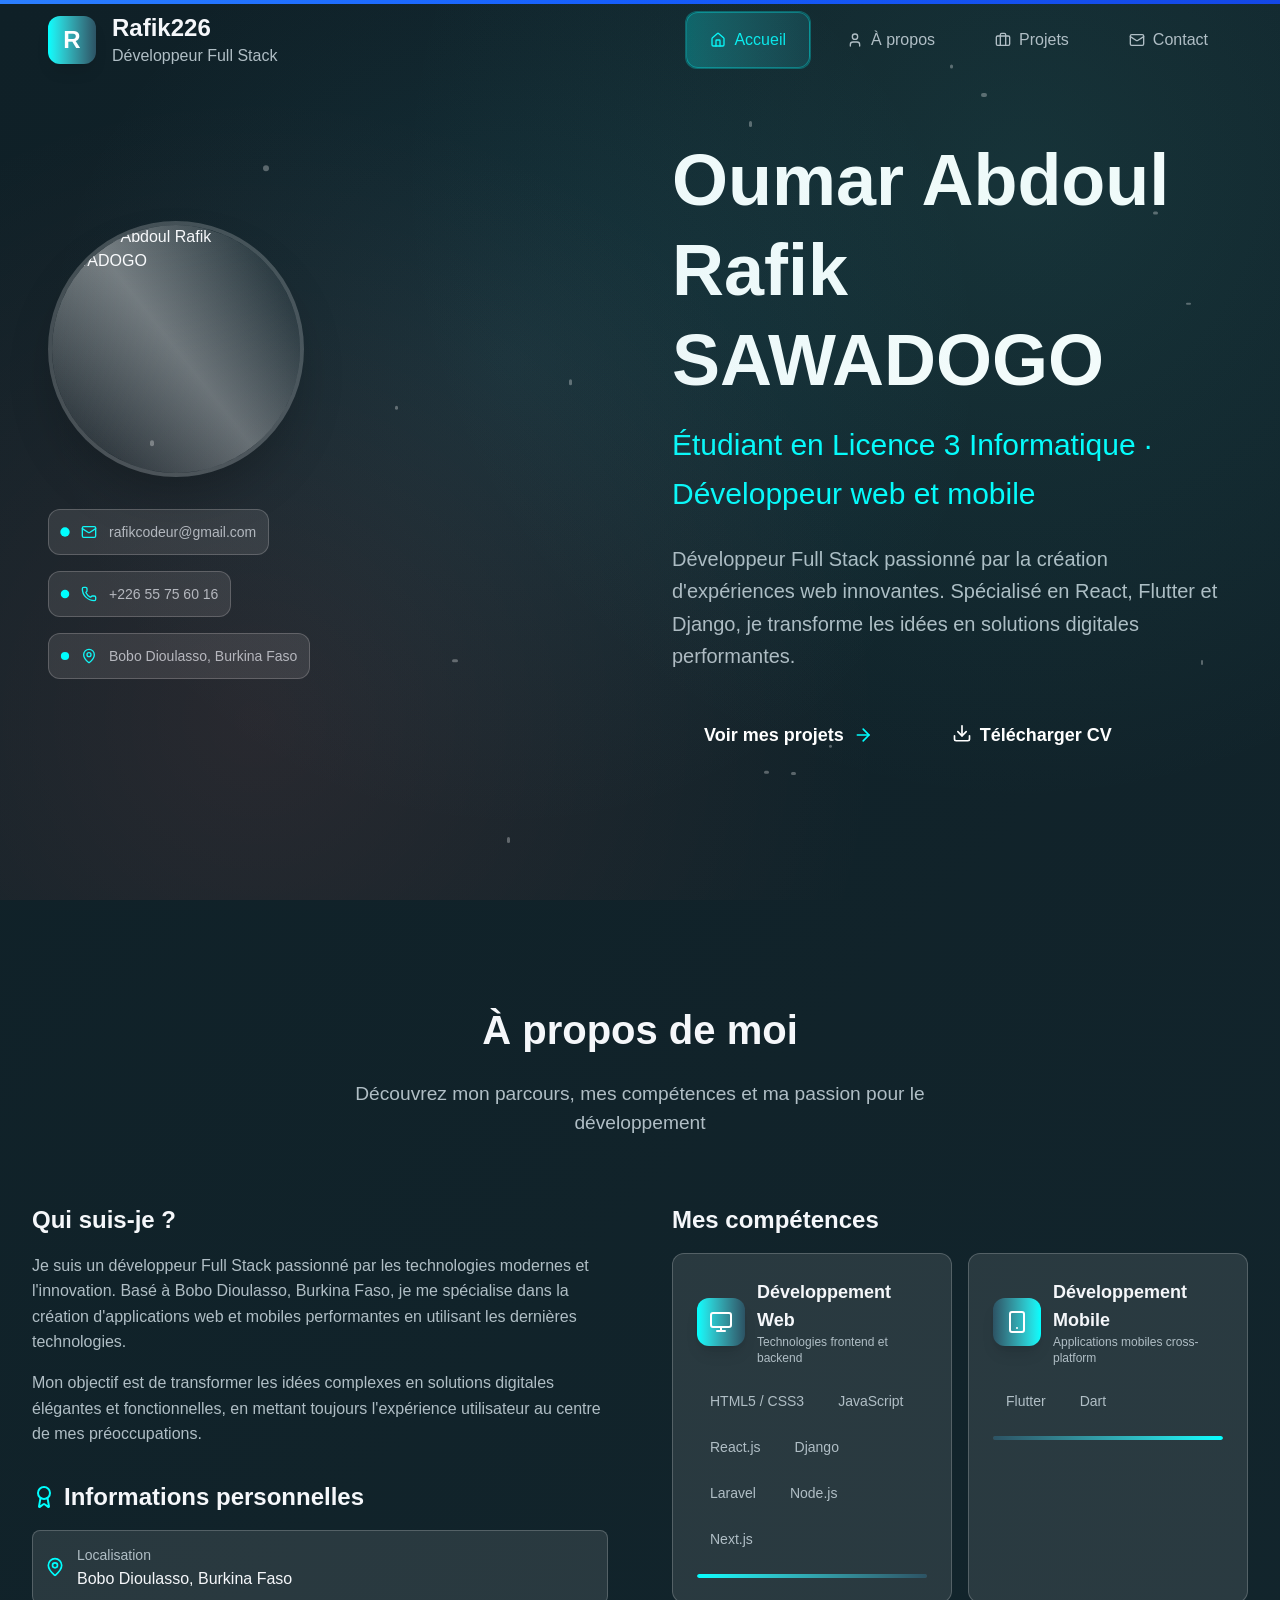
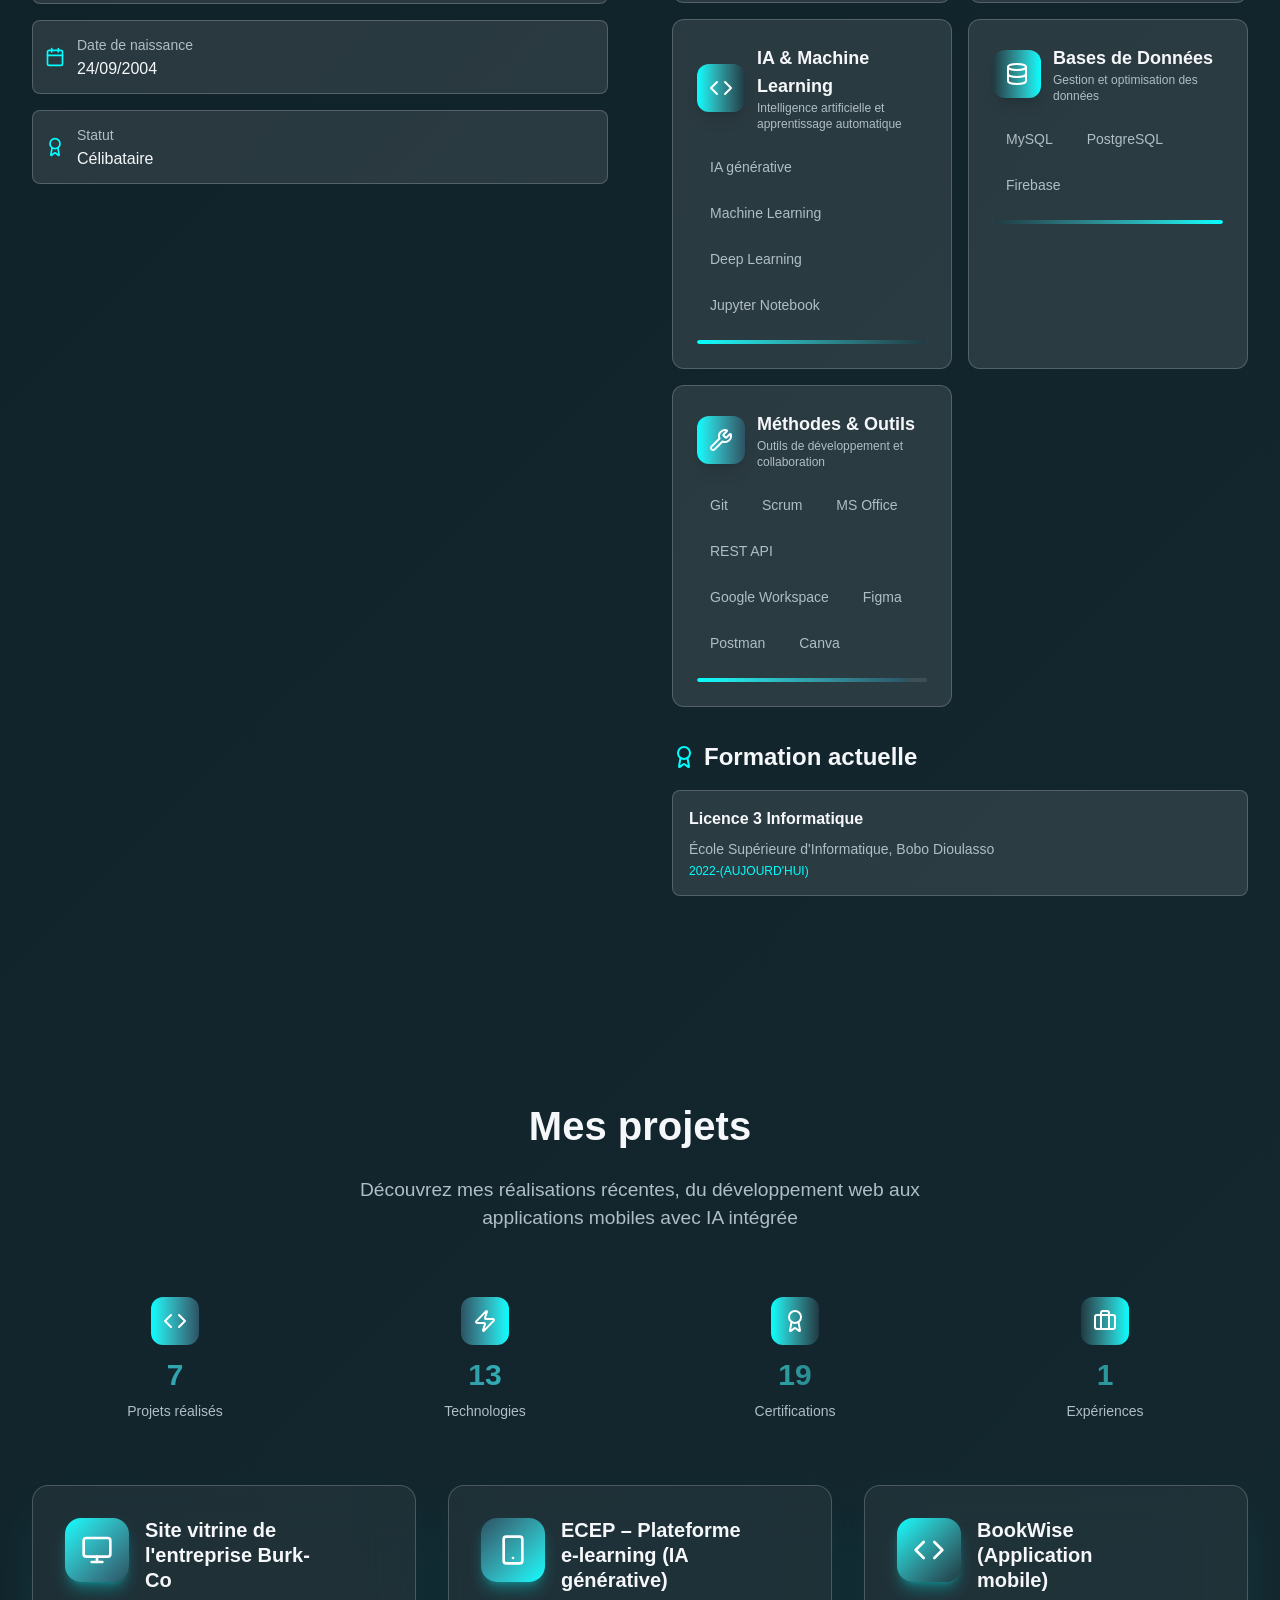
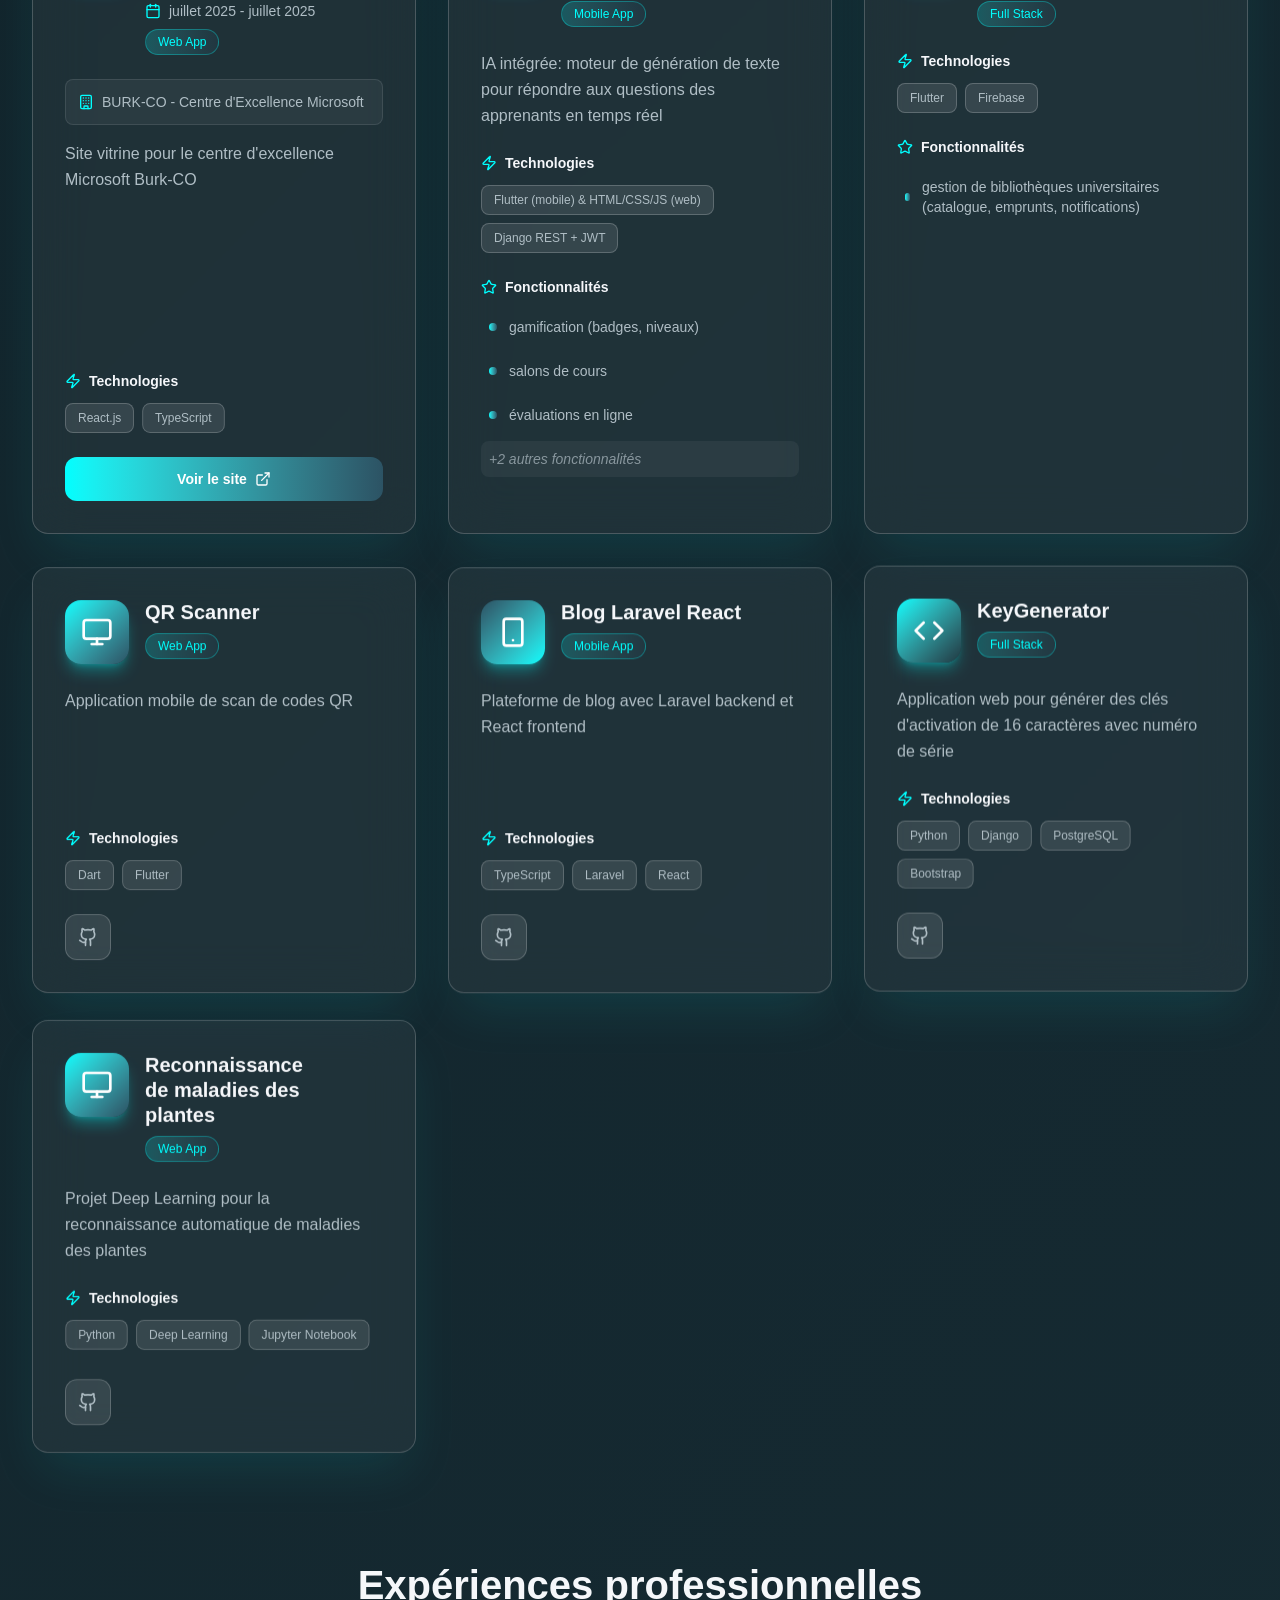
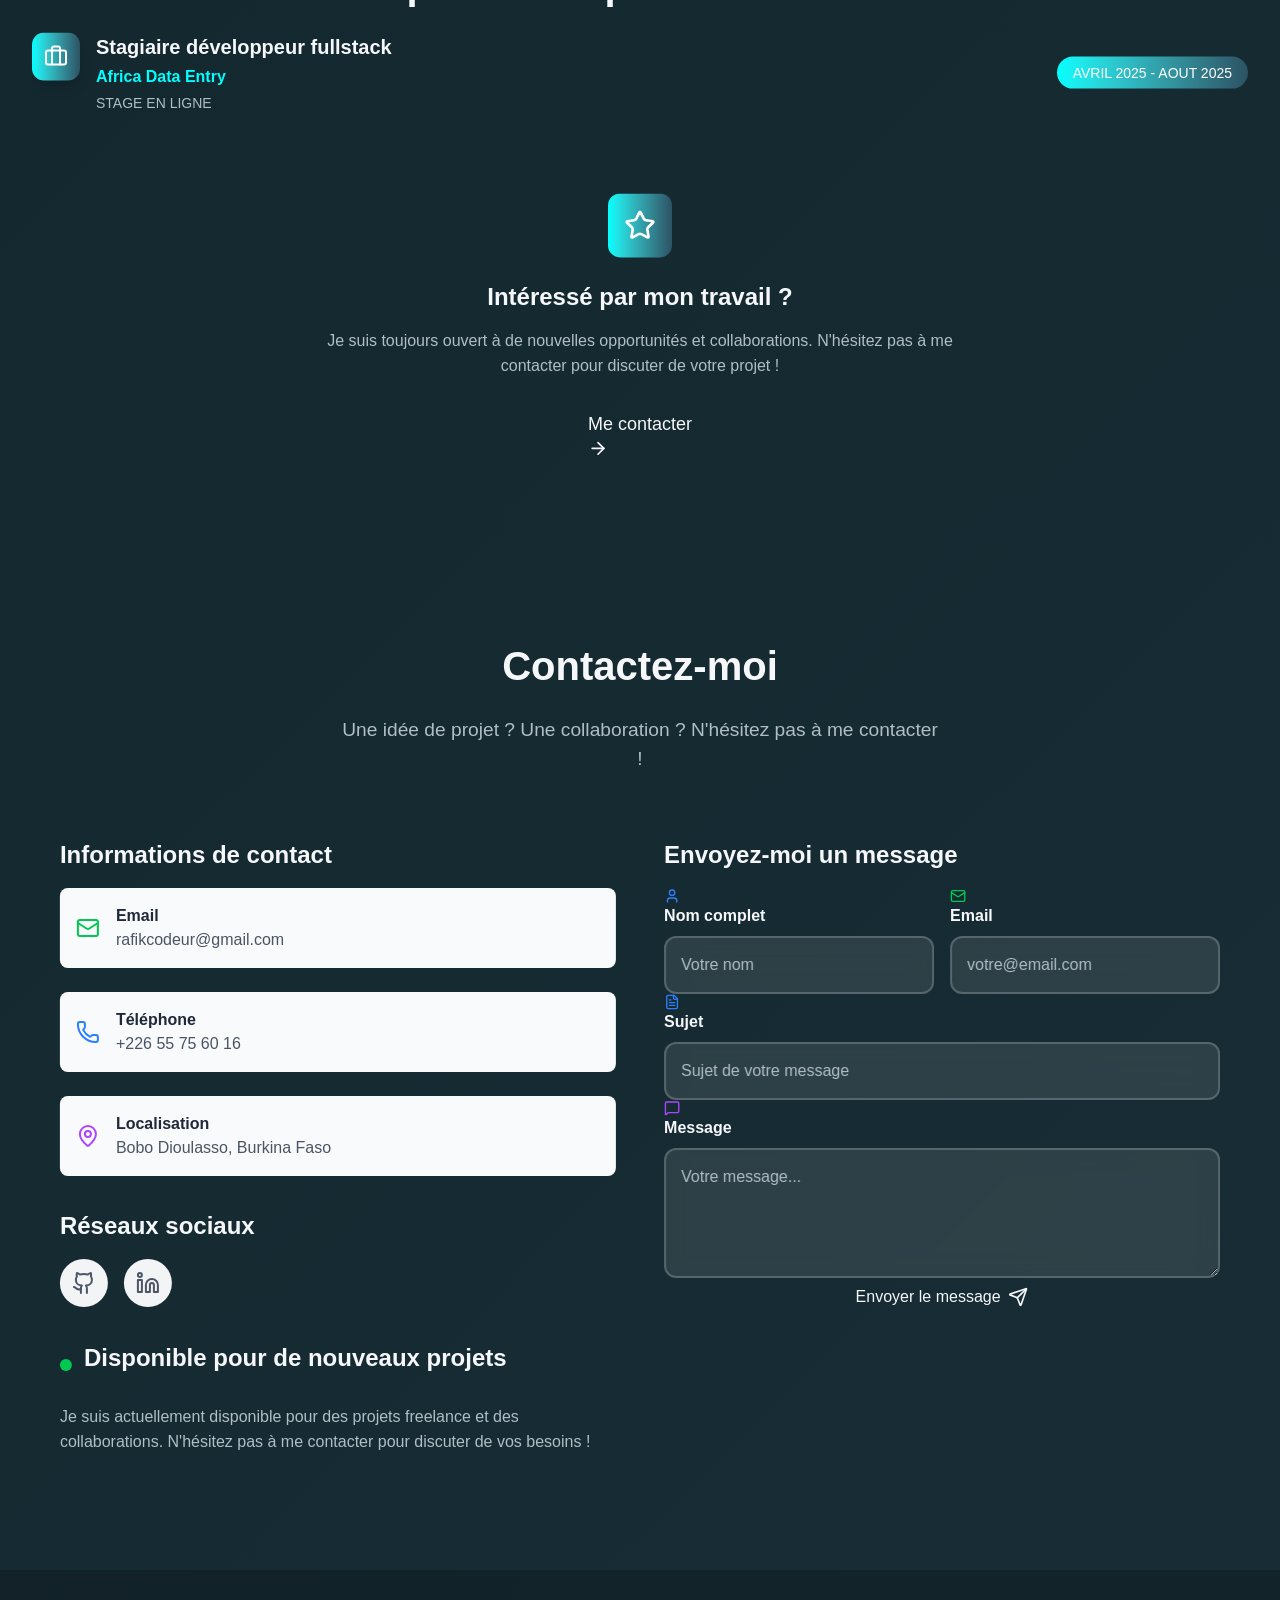
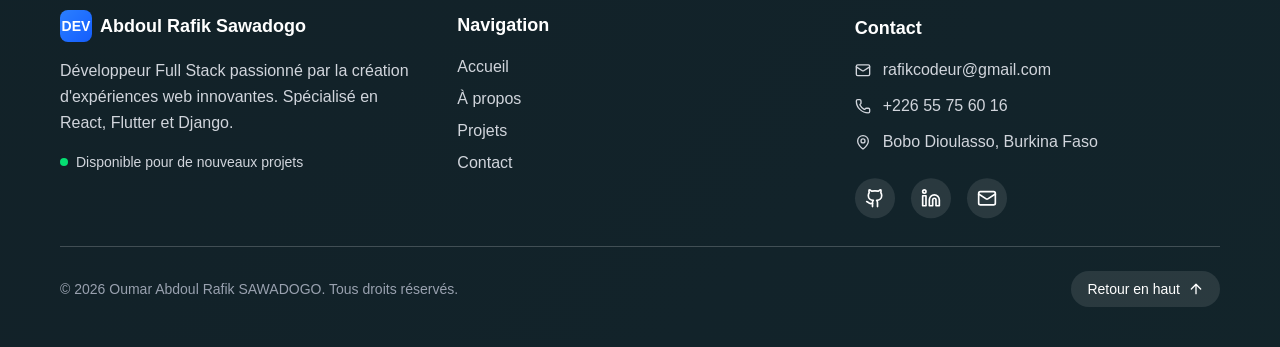
==== index.html @ 218aafbf "Deploy: Portfolio vCard avec design Cyber Ocean et cartes de projet améliorées  Nouvelles fonctionna" ====
<!doctype html>
<html lang="fr">
  <head>
    <meta charset="UTF-8" />
    <meta name="viewport" content="width=device-width, initial-scale=1.0" />
    
    <!-- Métadonnées de base -->
    <title>Oumar Abdoul Rafik SAWADOGO - Développeur Full Stack & Créateur d'expériences web</title>
    <meta name="description" content="Portfolio de Oumar Abdoul Rafik SAWADOGO, Étudiant en Licence 3 Informatique et Développeur web et mobile. Découvrez mes projets en développement web, mobile et IA. Spécialisé en React, Flutter, Django et Machine Learning." />
    <meta name="keywords" content="Oumar Abdoul Rafik SAWADOGO, développeur, portfolio, React, Flutter, Django, IA, Machine Learning, Bobo Dioulasso, Burkina Faso, développement web, développement mobile" />
    <meta name="author" content="Oumar Abdoul Rafik SAWADOGO" />
    <meta name="robots" content="index, follow" />
    <meta name="language" content="fr" />
    <meta name="revisit-after" content="7 days" />
    
    <!-- Géolocalisation -->
    <meta name="geo.region" content="BF" />
    <meta name="geo.placename" content="Bobo Dioulasso" />
    <meta name="geo.position" content="11.1784;-4.2904" />
    <meta name="ICBM" content="11.1784, -4.2904" />
    
    <!-- Open Graph / Facebook -->
    <meta property="og:type" content="website" />
    <meta property="og:url" content="https://rafikcodeur.me" />
    <meta property="og:title" content="Oumar Abdoul Rafik SAWADOGO - Développeur Full Stack" />
    <meta property="og:description" content="Portfolio de Oumar Abdoul Rafik SAWADOGO, Étudiant en Licence 3 Informatique et Développeur web et mobile. Découvrez mes projets en développement web, mobile et IA." />
    <meta property="og:image" content="https://rafikcodeur.me/og-image.jpg" />
    <meta property="og:image:width" content="1200" />
    <meta property="og:image:height" content="630" />
    <meta property="og:image:alt" content="Portfolio de Oumar Abdoul Rafik SAWADOGO" />
    <meta property="og:site_name" content="Portfolio Rafik226" />
    <meta property="og:locale" content="fr_FR" />
    
    <!-- Twitter Card -->
    <meta name="twitter:card" content="summary_large_image" />
    <meta name="twitter:url" content="https://rafikcodeur.me" />
    <meta name="twitter:title" content="Oumar Abdoul Rafik SAWADOGO - Développeur Full Stack" />
    <meta name="twitter:description" content="Portfolio de Oumar Abdoul Rafik SAWADOGO, Étudiant en Licence 3 Informatique et Développeur web et mobile. Découvrez mes projets en développement web, mobile et IA." />
    <meta name="twitter:image" content="https://rafikcodeur.me/og-image.jpg" />
    <meta name="twitter:image:alt" content="Portfolio de Oumar Abdoul Rafik SAWADOGO" />
    <meta name="twitter:creator" content="@Rafik226" />
    <meta name="twitter:site" content="@Rafik226" />
    
    <!-- Métadonnées techniques -->
    <meta http-equiv="Content-Type" content="text/html; charset=utf-8" />
    <meta name="theme-color" content="#00FFFF" />
    <meta name="msapplication-TileColor" content="#00FFFF" />
    
    <!-- Liens canoniques -->
    <link rel="canonical" href="https://rafikcodeur.me" />
    
    <!-- Favicon et icônes -->
    <link rel="icon" type="image/x-icon" href="/favicon.ico" />
    <link rel="icon" type="image/png" sizes="32x32" href="/favicon-32x32.png" />
    <link rel="icon" type="image/png" sizes="16x16" href="/favicon-16x16.png" />
    <link rel="apple-touch-icon" sizes="180x180" href="/apple-touch-icon.png" />
    <link rel="manifest" href="/site.webmanifest" />
    
    <!-- Preconnect pour optimiser les performances -->
    <link rel="preconnect" href="https://fonts.googleapis.com" />
    <link rel="preconnect" href="https://fonts.gstatic.com" crossorigin />
    
    <!-- Métadonnées structurées JSON-LD -->
    <script type="application/ld+json">
    {
      "@context": "https://schema.org",
      "@type": "Person",
      "name": "Oumar Abdoul Rafik SAWADOGO",
      "jobTitle": "Étudiant en Licence 3 Informatique · Développeur web et mobile",
      "description": "Portfolio de Oumar Abdoul Rafik SAWADOGO, Étudiant en Licence 3 Informatique et Développeur web et mobile. Découvrez mes projets en développement web, mobile et IA. Spécialisé en React, Flutter, Django et Machine Learning.",
      "url": "https://rafikcodeur.me",
      "image": "https://rafikcodeur.me/og-image.jpg",
      "sameAs": [
        "https://github.com/Rafik226",
        "https://linkedin.com/in/oumar-abdoul-rafik-sawadogo-a169252a1"
      ],
      "address": {
        "@type": "PostalAddress",
        "addressLocality": "Bobo Dioulasso",
        "addressCountry": "Burkina Faso"
      },
      "email": "rafikcodeur@gmail.com",
      "telephone": "+226 55 75 60 16",
      "knowsAbout": [
        "Développement Web",
        "Développement Mobile", 
        "Intelligence Artificielle",
        "Machine Learning",
        "React",
        "Flutter",
        "Django",
        "Python"
      ],
      "alumniOf": {
        "@type": "EducationalOrganization",
        "name": "École Supérieure d'Informatique, Bobo Dioulasso"
      },
      "worksFor": {
        "@type": "Organization",
        "name": "Africa Data Entry"
      }
    }
    </script>
    <script type="module" crossorigin src="/assets/index-BJ4c3bdp.js"></script>
    <link rel="stylesheet" crossorigin href="/assets/index-DXfyfUwG.css">
  </head>
  <body>
    <div id="root"></div>
  </body>
</html>
---- assets/index-DXfyfUwG.css ----
/*! tailwindcss v4.1.13 | MIT License | https://tailwindcss.com */@layer properties{@supports (((-webkit-hyphens:none)) and (not (margin-trim:inline))) or ((-moz-orient:inline) and (not (color:rgb(from red r g b)))){*,:before,:after,::backdrop{--tw-space-y-reverse:0;--tw-space-x-reverse:0;--tw-border-style:solid;--tw-gradient-position:initial;--tw-gradient-from:#0000;--tw-gradient-via:#0000;--tw-gradient-to:#0000;--tw-gradient-stops:initial;--tw-gradient-via-stops:initial;--tw-gradient-from-position:0%;--tw-gradient-via-position:50%;--tw-gradient-to-position:100%;--tw-leading:initial;--tw-font-weight:initial;--tw-shadow:0 0 #0000;--tw-shadow-color:initial;--tw-shadow-alpha:100%;--tw-inset-shadow:0 0 #0000;--tw-inset-shadow-color:initial;--tw-inset-shadow-alpha:100%;--tw-ring-color:initial;--tw-ring-shadow:0 0 #0000;--tw-inset-ring-color:initial;--tw-inset-ring-shadow:0 0 #0000;--tw-ring-inset:initial;--tw-ring-offset-width:0px;--tw-ring-offset-color:#fff;--tw-ring-offset-shadow:0 0 #0000;--tw-backdrop-blur:initial;--tw-backdrop-brightness:initial;--tw-backdrop-contrast:initial;--tw-backdrop-grayscale:initial;--tw-backdrop-hue-rotate:initial;--tw-backdrop-invert:initial;--tw-backdrop-opacity:initial;--tw-backdrop-saturate:initial;--tw-backdrop-sepia:initial;--tw-duration:initial;--tw-scale-x:1;--tw-scale-y:1;--tw-scale-z:1;--tw-translate-x:0;--tw-translate-y:0;--tw-translate-z:0}}}@layer theme{:root,:host{--font-sans:ui-sans-serif,system-ui,sans-serif,"Apple Color Emoji","Segoe UI Emoji","Segoe UI Symbol","Noto Color Emoji";--font-mono:ui-monospace,SFMono-Regular,Menlo,Monaco,Consolas,"Liberation Mono","Courier New",monospace;--color-red-500:oklch(63.7% .237 25.331);--color-green-400:oklch(79.2% .209 151.711);--color-green-500:oklch(72.3% .219 149.579);--color-blue-500:oklch(62.3% .214 259.815);--color-blue-600:oklch(54.6% .245 262.881);--color-blue-700:oklch(48.8% .243 264.376);--color-purple-500:oklch(62.7% .265 303.9);--color-gray-50:oklch(98.5% .002 247.839);--color-gray-100:oklch(96.7% .003 264.542);--color-gray-200:oklch(92.8% .006 264.531);--color-gray-300:oklch(87.2% .01 258.338);--color-gray-400:oklch(70.7% .022 261.325);--color-gray-600:oklch(44.6% .03 256.802);--color-gray-700:oklch(37.3% .034 259.733);--color-gray-800:oklch(27.8% .033 256.848);--color-white:#fff;--spacing:.25rem;--container-2xl:42rem;--container-7xl:80rem;--text-xs:.75rem;--text-xs--line-height:calc(1/.75);--text-sm:.875rem;--text-sm--line-height:calc(1.25/.875);--text-base:1rem;--text-base--line-height: 1.5 ;--text-lg:1.125rem;--text-lg--line-height:calc(1.75/1.125);--text-xl:1.25rem;--text-xl--line-height:calc(1.75/1.25);--text-2xl:1.5rem;--text-2xl--line-height:calc(2/1.5);--text-3xl:1.875rem;--text-3xl--line-height: 1.2 ;--text-4xl:2.25rem;--text-4xl--line-height:calc(2.5/2.25);--text-5xl:3rem;--text-5xl--line-height:1;--text-6xl:3.75rem;--text-6xl--line-height:1;--text-7xl:4.5rem;--text-7xl--line-height:1;--font-weight-medium:500;--font-weight-semibold:600;--font-weight-bold:700;--leading-tight:1.25;--leading-relaxed:1.625;--radius-lg:.5rem;--radius-xl:.75rem;--radius-2xl:1rem;--animate-pulse:pulse 2s cubic-bezier(.4,0,.6,1)infinite;--blur-xl:24px;--default-transition-duration:.15s;--default-transition-timing-function:cubic-bezier(.4,0,.2,1);--default-font-family:var(--font-sans);--default-mono-font-family:var(--font-mono)}}@layer base{*,:after,:before,::backdrop{box-sizing:border-box;border:0 solid;margin:0;padding:0}::file-selector-button{box-sizing:border-box;border:0 solid;margin:0;padding:0}html,:host{-webkit-text-size-adjust:100%;tab-size:4;line-height:1.5;font-family:var(--default-font-family,ui-sans-serif,system-ui,sans-serif,"Apple Color Emoji","Segoe UI Emoji","Segoe UI Symbol","Noto Color Emoji");font-feature-settings:var(--default-font-feature-settings,normal);font-variation-settings:var(--default-font-variation-settings,normal);-webkit-tap-highlight-color:transparent}hr{height:0;color:inherit;border-top-width:1px}abbr:where([title]){-webkit-text-decoration:underline dotted;text-decoration:underline dotted}h1,h2,h3,h4,h5,h6{font-size:inherit;font-weight:inherit}a{color:inherit;-webkit-text-decoration:inherit;text-decoration:inherit}b,strong{font-weight:bolder}code,kbd,samp,pre{font-family:var(--default-mono-font-family,ui-monospace,SFMono-Regular,Menlo,Monaco,Consolas,"Liberation Mono","Courier New",monospace);font-feature-settings:var(--default-mono-font-feature-settings,normal);font-variation-settings:var(--default-mono-font-variation-settings,normal);font-size:1em}small{font-size:80%}sub,sup{vertical-align:baseline;font-size:75%;line-height:0;position:relative}sub{bottom:-.25em}sup{top:-.5em}table{text-indent:0;border-color:inherit;border-collapse:collapse}:-moz-focusring{outline:auto}progress{vertical-align:baseline}summary{display:list-item}ol,ul,menu{list-style:none}img,svg,video,canvas,audio,iframe,embed,object{vertical-align:middle;display:block}img,video{max-width:100%;height:auto}button,input,select,optgroup,textarea{font:inherit;font-feature-settings:inherit;font-variation-settings:inherit;letter-spacing:inherit;color:inherit;opacity:1;background-color:#0000;border-radius:0}::file-selector-button{font:inherit;font-feature-settings:inherit;font-variation-settings:inherit;letter-spacing:inherit;color:inherit;opacity:1;background-color:#0000;border-radius:0}:where(select:is([multiple],[size])) optgroup{font-weight:bolder}:where(select:is([multiple],[size])) optgroup option{padding-inline-start:20px}::file-selector-button{margin-inline-end:4px}::placeholder{opacity:1}@supports (not ((-webkit-appearance:-apple-pay-button))) or (contain-intrinsic-size:1px){::placeholder{color:currentColor}@supports (color:color-mix(in lab,red,red)){::placeholder{color:color-mix(in oklab,currentcolor 50%,transparent)}}}textarea{resize:vertical}::-webkit-search-decoration{-webkit-appearance:none}::-webkit-date-and-time-value{min-height:1lh;text-align:inherit}::-webkit-datetime-edit{display:inline-flex}::-webkit-datetime-edit-fields-wrapper{padding:0}::-webkit-datetime-edit{padding-block:0}::-webkit-datetime-edit-year-field{padding-block:0}::-webkit-datetime-edit-month-field{padding-block:0}::-webkit-datetime-edit-day-field{padding-block:0}::-webkit-datetime-edit-hour-field{padding-block:0}::-webkit-datetime-edit-minute-field{padding-block:0}::-webkit-datetime-edit-second-field{padding-block:0}::-webkit-datetime-edit-millisecond-field{padding-block:0}::-webkit-datetime-edit-meridiem-field{padding-block:0}::-webkit-calendar-picker-indicator{line-height:1}:-moz-ui-invalid{box-shadow:none}button,input:where([type=button],[type=reset],[type=submit]){appearance:button}::file-selector-button{appearance:button}::-webkit-inner-spin-button{height:auto}::-webkit-outer-spin-button{height:auto}[hidden]:where(:not([hidden=until-found])){display:none!important}}@layer components;@layer utilities{.pointer-events-none{pointer-events:none}.absolute{position:absolute}.fixed{position:fixed}.relative{position:relative}.inset-0{inset:calc(var(--spacing)*0)}.top-0{top:calc(var(--spacing)*0)}.right-0{right:calc(var(--spacing)*0)}.-bottom-6{bottom:calc(var(--spacing)*-6)}.left-0{left:calc(var(--spacing)*0)}.z-10{z-index:10}.z-50{z-index:50}.mx-auto{margin-inline:auto}.mt-4{margin-top:calc(var(--spacing)*4)}.mt-16{margin-top:calc(var(--spacing)*16)}.mt-20{margin-top:calc(var(--spacing)*20)}.mt-auto{margin-top:auto}.mr-2{margin-right:calc(var(--spacing)*2)}.mr-3{margin-right:calc(var(--spacing)*3)}.mr-4{margin-right:calc(var(--spacing)*4)}.mb-1{margin-bottom:calc(var(--spacing)*1)}.mb-2{margin-bottom:calc(var(--spacing)*2)}.mb-3{margin-bottom:calc(var(--spacing)*3)}.mb-4{margin-bottom:calc(var(--spacing)*4)}.mb-6{margin-bottom:calc(var(--spacing)*6)}.mb-8{margin-bottom:calc(var(--spacing)*8)}.mb-12{margin-bottom:calc(var(--spacing)*12)}.mb-16{margin-bottom:calc(var(--spacing)*16)}.ml-auto{margin-left:auto}.block{display:block}.flex{display:flex}.grid{display:grid}.hidden{display:none}.inline-block{display:inline-block}.inline-flex{display:inline-flex}.h-1{height:calc(var(--spacing)*1)}.h-2{height:calc(var(--spacing)*2)}.h-3{height:calc(var(--spacing)*3)}.h-4{height:calc(var(--spacing)*4)}.h-5{height:calc(var(--spacing)*5)}.h-6{height:calc(var(--spacing)*6)}.h-7{height:calc(var(--spacing)*7)}.h-8{height:calc(var(--spacing)*8)}.h-10{height:calc(var(--spacing)*10)}.h-12{height:calc(var(--spacing)*12)}.h-16{height:calc(var(--spacing)*16)}.h-40{height:calc(var(--spacing)*40)}.h-full{height:100%}.min-h-\[calc\(100vh-4rem\)\]{min-height:calc(100vh - 4rem)}.min-h-screen{min-height:100vh}.w-1{width:calc(var(--spacing)*1)}.w-2{width:calc(var(--spacing)*2)}.w-3{width:calc(var(--spacing)*3)}.w-4{width:calc(var(--spacing)*4)}.w-5{width:calc(var(--spacing)*5)}.w-6{width:calc(var(--spacing)*6)}.w-7{width:calc(var(--spacing)*7)}.w-8{width:calc(var(--spacing)*8)}.w-10{width:calc(var(--spacing)*10)}.w-12{width:calc(var(--spacing)*12)}.w-16{width:calc(var(--spacing)*16)}.w-40{width:calc(var(--spacing)*40)}.w-fit{width:fit-content}.w-full{width:100%}.max-w-2xl{max-width:var(--container-2xl)}.max-w-7xl{max-width:var(--container-7xl)}.min-w-0{min-width:calc(var(--spacing)*0)}.flex-1{flex:1}.flex-grow{flex-grow:1}.animate-pulse{animation:var(--animate-pulse)}.cursor-default{cursor:default}.cursor-not-allowed{cursor:not-allowed}.cursor-pointer{cursor:pointer}.grid-cols-1{grid-template-columns:repeat(1,minmax(0,1fr))}.grid-cols-2{grid-template-columns:repeat(2,minmax(0,1fr))}.flex-col{flex-direction:column}.flex-wrap{flex-wrap:wrap}.items-center{align-items:center}.items-start{align-items:flex-start}.justify-between{justify-content:space-between}.justify-center{justify-content:center}.justify-items-center{justify-items:center}.gap-1{gap:calc(var(--spacing)*1)}.gap-2{gap:calc(var(--spacing)*2)}.gap-3{gap:calc(var(--spacing)*3)}.gap-4{gap:calc(var(--spacing)*4)}.gap-6{gap:calc(var(--spacing)*6)}.gap-8{gap:calc(var(--spacing)*8)}.gap-12{gap:calc(var(--spacing)*12)}:where(.space-y-2>:not(:last-child)){--tw-space-y-reverse:0;margin-block-start:calc(calc(var(--spacing)*2)*var(--tw-space-y-reverse));margin-block-end:calc(calc(var(--spacing)*2)*calc(1 - var(--tw-space-y-reverse)))}:where(.space-y-3>:not(:last-child)){--tw-space-y-reverse:0;margin-block-start:calc(calc(var(--spacing)*3)*var(--tw-space-y-reverse));margin-block-end:calc(calc(var(--spacing)*3)*calc(1 - var(--tw-space-y-reverse)))}:where(.space-y-4>:not(:last-child)){--tw-space-y-reverse:0;margin-block-start:calc(calc(var(--spacing)*4)*var(--tw-space-y-reverse));margin-block-end:calc(calc(var(--spacing)*4)*calc(1 - var(--tw-space-y-reverse)))}:where(.space-y-6>:not(:last-child)){--tw-space-y-reverse:0;margin-block-start:calc(calc(var(--spacing)*6)*var(--tw-space-y-reverse));margin-block-end:calc(calc(var(--spacing)*6)*calc(1 - var(--tw-space-y-reverse)))}:where(.space-y-8>:not(:last-child)){--tw-space-y-reverse:0;margin-block-start:calc(calc(var(--spacing)*8)*var(--tw-space-y-reverse));margin-block-end:calc(calc(var(--spacing)*8)*calc(1 - var(--tw-space-y-reverse)))}:where(.space-x-2>:not(:last-child)){--tw-space-x-reverse:0;margin-inline-start:calc(calc(var(--spacing)*2)*var(--tw-space-x-reverse));margin-inline-end:calc(calc(var(--spacing)*2)*calc(1 - var(--tw-space-x-reverse)))}:where(.space-x-3>:not(:last-child)){--tw-space-x-reverse:0;margin-inline-start:calc(calc(var(--spacing)*3)*var(--tw-space-x-reverse));margin-inline-end:calc(calc(var(--spacing)*3)*calc(1 - var(--tw-space-x-reverse)))}:where(.space-x-4>:not(:last-child)){--tw-space-x-reverse:0;margin-inline-start:calc(calc(var(--spacing)*4)*var(--tw-space-x-reverse));margin-inline-end:calc(calc(var(--spacing)*4)*calc(1 - var(--tw-space-x-reverse)))}.truncate{text-overflow:ellipsis;white-space:nowrap;overflow:hidden}.overflow-hidden{overflow:hidden}.rounded-2xl{border-radius:var(--radius-2xl)}.rounded-full{border-radius:3.40282e38px}.rounded-lg{border-radius:var(--radius-lg)}.rounded-xl{border-radius:var(--radius-xl)}.border{border-style:var(--tw-border-style);border-width:1px}.border-2{border-style:var(--tw-border-style);border-width:2px}.border-4{border-style:var(--tw-border-style);border-width:4px}.border-t{border-top-style:var(--tw-border-style);border-top-width:1px}.border-b{border-bottom-style:var(--tw-border-style);border-bottom-width:1px}.border-\[\#00FFFF\]\/20{border-color:#0ff3}.border-\[\#00FFFF\]\/30{border-color:#00ffff4d}.border-red-500{border-color:var(--color-red-500)}.border-transparent{border-color:#0000}.border-white{border-color:var(--color-white)}.border-white\/10{border-color:#ffffff1a}@supports (color:color-mix(in lab,red,red)){.border-white\/10{border-color:color-mix(in oklab,var(--color-white)10%,transparent)}}.border-white\/20{border-color:#fff3}@supports (color:color-mix(in lab,red,red)){.border-white\/20{border-color:color-mix(in oklab,var(--color-white)20%,transparent)}}.border-white\/30{border-color:#ffffff4d}@supports (color:color-mix(in lab,red,red)){.border-white\/30{border-color:color-mix(in oklab,var(--color-white)30%,transparent)}}.border-t-transparent{border-top-color:#0000}.bg-\[\#00FFFF\]{background-color:#0ff}.bg-\[\#00FFFF\]\/10{background-color:#00ffff1a}.bg-gray-50{background-color:var(--color-gray-50)}.bg-gray-100{background-color:var(--color-gray-100)}.bg-green-400{background-color:var(--color-green-400)}.bg-green-500{background-color:var(--color-green-500)}.bg-transparent{background-color:#0000}.bg-white\/5{background-color:#ffffff0d}@supports (color:color-mix(in lab,red,red)){.bg-white\/5{background-color:color-mix(in oklab,var(--color-white)5%,transparent)}}.bg-white\/10{background-color:#ffffff1a}@supports (color:color-mix(in lab,red,red)){.bg-white\/10{background-color:color-mix(in oklab,var(--color-white)10%,transparent)}}.bg-white\/30{background-color:#ffffff4d}@supports (color:color-mix(in lab,red,red)){.bg-white\/30{background-color:color-mix(in oklab,var(--color-white)30%,transparent)}}.bg-gradient-to-br{--tw-gradient-position:to bottom right in oklab;background-image:linear-gradient(var(--tw-gradient-stops))}.bg-gradient-to-r{--tw-gradient-position:to right in oklab;background-image:linear-gradient(var(--tw-gradient-stops))}.from-\[\#0F2027\]{--tw-gradient-from:#0f2027;--tw-gradient-stops:var(--tw-gradient-via-stops,var(--tw-gradient-position),var(--tw-gradient-from)var(--tw-gradient-from-position),var(--tw-gradient-to)var(--tw-gradient-to-position))}.from-\[\#00FFFF\]{--tw-gradient-from:#0ff;--tw-gradient-stops:var(--tw-gradient-via-stops,var(--tw-gradient-position),var(--tw-gradient-from)var(--tw-gradient-from-position),var(--tw-gradient-to)var(--tw-gradient-to-position))}.from-\[\#00FFFF\]\/20{--tw-gradient-from:oklab(90.5399% -.149444 -.0393982/.2);--tw-gradient-stops:var(--tw-gradient-via-stops,var(--tw-gradient-position),var(--tw-gradient-from)var(--tw-gradient-from-position),var(--tw-gradient-to)var(--tw-gradient-to-position))}.from-\[\#2C5364\]{--tw-gradient-from:#2c5364;--tw-gradient-stops:var(--tw-gradient-via-stops,var(--tw-gradient-position),var(--tw-gradient-from)var(--tw-gradient-from-position),var(--tw-gradient-to)var(--tw-gradient-to-position))}.from-\[\#2C5364\]\/20{--tw-gradient-from:oklab(42.0903% -.0349599 -.0391266/.2);--tw-gradient-stops:var(--tw-gradient-via-stops,var(--tw-gradient-position),var(--tw-gradient-from)var(--tw-gradient-from-position),var(--tw-gradient-to)var(--tw-gradient-to-position))}.from-\[\#203A43\]{--tw-gradient-from:#203a43;--tw-gradient-stops:var(--tw-gradient-via-stops,var(--tw-gradient-position),var(--tw-gradient-from)var(--tw-gradient-from-position),var(--tw-gradient-to)var(--tw-gradient-to-position))}.from-blue-500{--tw-gradient-from:var(--color-blue-500);--tw-gradient-stops:var(--tw-gradient-via-stops,var(--tw-gradient-position),var(--tw-gradient-from)var(--tw-gradient-from-position),var(--tw-gradient-to)var(--tw-gradient-to-position))}.from-transparent{--tw-gradient-from:transparent;--tw-gradient-stops:var(--tw-gradient-via-stops,var(--tw-gradient-position),var(--tw-gradient-from)var(--tw-gradient-from-position),var(--tw-gradient-to)var(--tw-gradient-to-position))}.from-white\/20{--tw-gradient-from:#fff3}@supports (color:color-mix(in lab,red,red)){.from-white\/20{--tw-gradient-from:color-mix(in oklab,var(--color-white)20%,transparent)}}.from-white\/20{--tw-gradient-stops:var(--tw-gradient-via-stops,var(--tw-gradient-position),var(--tw-gradient-from)var(--tw-gradient-from-position),var(--tw-gradient-to)var(--tw-gradient-to-position))}.via-\[\#2C5364\]\/20{--tw-gradient-via:oklab(42.0903% -.0349599 -.0391266/.2);--tw-gradient-via-stops:var(--tw-gradient-position),var(--tw-gradient-from)var(--tw-gradient-from-position),var(--tw-gradient-via)var(--tw-gradient-via-position),var(--tw-gradient-to)var(--tw-gradient-to-position);--tw-gradient-stops:var(--tw-gradient-via-stops)}.via-blue-600{--tw-gradient-via:var(--color-blue-600);--tw-gradient-via-stops:var(--tw-gradient-position),var(--tw-gradient-from)var(--tw-gradient-from-position),var(--tw-gradient-via)var(--tw-gradient-via-position),var(--tw-gradient-to)var(--tw-gradient-to-position);--tw-gradient-stops:var(--tw-gradient-via-stops)}.via-white\/5{--tw-gradient-via:#ffffff0d}@supports (color:color-mix(in lab,red,red)){.via-white\/5{--tw-gradient-via:color-mix(in oklab,var(--color-white)5%,transparent)}}.via-white\/5{--tw-gradient-via-stops:var(--tw-gradient-position),var(--tw-gradient-from)var(--tw-gradient-from-position),var(--tw-gradient-via)var(--tw-gradient-via-position),var(--tw-gradient-to)var(--tw-gradient-to-position);--tw-gradient-stops:var(--tw-gradient-via-stops)}.via-white\/10{--tw-gradient-via:#ffffff1a}@supports (color:color-mix(in lab,red,red)){.via-white\/10{--tw-gradient-via:color-mix(in oklab,var(--color-white)10%,transparent)}}.via-white\/10{--tw-gradient-via-stops:var(--tw-gradient-position),var(--tw-gradient-from)var(--tw-gradient-from-position),var(--tw-gradient-via)var(--tw-gradient-via-position),var(--tw-gradient-to)var(--tw-gradient-to-position);--tw-gradient-stops:var(--tw-gradient-via-stops)}.via-white\/20{--tw-gradient-via:#fff3}@supports (color:color-mix(in lab,red,red)){.via-white\/20{--tw-gradient-via:color-mix(in oklab,var(--color-white)20%,transparent)}}.via-white\/20{--tw-gradient-via-stops:var(--tw-gradient-position),var(--tw-gradient-from)var(--tw-gradient-from-position),var(--tw-gradient-via)var(--tw-gradient-via-position),var(--tw-gradient-to)var(--tw-gradient-to-position);--tw-gradient-stops:var(--tw-gradient-via-stops)}.via-white\/30{--tw-gradient-via:#ffffff4d}@supports (color:color-mix(in lab,red,red)){.via-white\/30{--tw-gradient-via:color-mix(in oklab,var(--color-white)30%,transparent)}}.via-white\/30{--tw-gradient-via-stops:var(--tw-gradient-position),var(--tw-gradient-from)var(--tw-gradient-from-position),var(--tw-gradient-via)var(--tw-gradient-via-position),var(--tw-gradient-to)var(--tw-gradient-to-position);--tw-gradient-stops:var(--tw-gradient-via-stops)}.to-\[\#00FFFF\]{--tw-gradient-to:#0ff;--tw-gradient-stops:var(--tw-gradient-via-stops,var(--tw-gradient-position),var(--tw-gradient-from)var(--tw-gradient-from-position),var(--tw-gradient-to)var(--tw-gradient-to-position))}.to-\[\#00FFFF\]\/20{--tw-gradient-to:oklab(90.5399% -.149444 -.0393982/.2);--tw-gradient-stops:var(--tw-gradient-via-stops,var(--tw-gradient-position),var(--tw-gradient-from)var(--tw-gradient-from-position),var(--tw-gradient-to)var(--tw-gradient-to-position))}.to-\[\#2C5364\]{--tw-gradient-to:#2c5364;--tw-gradient-stops:var(--tw-gradient-via-stops,var(--tw-gradient-position),var(--tw-gradient-from)var(--tw-gradient-from-position),var(--tw-gradient-to)var(--tw-gradient-to-position))}.to-\[\#2C5364\]\/20{--tw-gradient-to:oklab(42.0903% -.0349599 -.0391266/.2);--tw-gradient-stops:var(--tw-gradient-via-stops,var(--tw-gradient-position),var(--tw-gradient-from)var(--tw-gradient-from-position),var(--tw-gradient-to)var(--tw-gradient-to-position))}.to-\[\#203A43\]{--tw-gradient-to:#203a43;--tw-gradient-stops:var(--tw-gradient-via-stops,var(--tw-gradient-position),var(--tw-gradient-from)var(--tw-gradient-from-position),var(--tw-gradient-to)var(--tw-gradient-to-position))}.to-blue-600{--tw-gradient-to:var(--color-blue-600);--tw-gradient-stops:var(--tw-gradient-via-stops,var(--tw-gradient-position),var(--tw-gradient-from)var(--tw-gradient-from-position),var(--tw-gradient-to)var(--tw-gradient-to-position))}.to-blue-700{--tw-gradient-to:var(--color-blue-700);--tw-gradient-stops:var(--tw-gradient-via-stops,var(--tw-gradient-position),var(--tw-gradient-from)var(--tw-gradient-from-position),var(--tw-gradient-to)var(--tw-gradient-to-position))}.to-transparent{--tw-gradient-to:transparent;--tw-gradient-stops:var(--tw-gradient-via-stops,var(--tw-gradient-position),var(--tw-gradient-from)var(--tw-gradient-from-position),var(--tw-gradient-to)var(--tw-gradient-to-position))}.bg-clip-text{-webkit-background-clip:text;background-clip:text}.object-cover{object-fit:cover}.p-2{padding:calc(var(--spacing)*2)}.p-3{padding:calc(var(--spacing)*3)}.p-4{padding:calc(var(--spacing)*4)}.p-6{padding:calc(var(--spacing)*6)}.p-8{padding:calc(var(--spacing)*8)}.px-3{padding-inline:calc(var(--spacing)*3)}.px-4{padding-inline:calc(var(--spacing)*4)}.px-6{padding-inline:calc(var(--spacing)*6)}.px-8{padding-inline:calc(var(--spacing)*8)}.py-1{padding-block:calc(var(--spacing)*1)}.py-1\.5{padding-block:calc(var(--spacing)*1.5)}.py-2{padding-block:calc(var(--spacing)*2)}.py-3{padding-block:calc(var(--spacing)*3)}.py-4{padding-block:calc(var(--spacing)*4)}.py-8{padding-block:calc(var(--spacing)*8)}.py-16{padding-block:calc(var(--spacing)*16)}.pt-6{padding-top:calc(var(--spacing)*6)}.text-center{text-align:center}.text-left{text-align:left}.text-2xl{font-size:var(--text-2xl);line-height:var(--tw-leading,var(--text-2xl--line-height))}.text-3xl{font-size:var(--text-3xl);line-height:var(--tw-leading,var(--text-3xl--line-height))}.text-base{font-size:var(--text-base);line-height:var(--tw-leading,var(--text-base--line-height))}.text-lg{font-size:var(--text-lg);line-height:var(--tw-leading,var(--text-lg--line-height))}.text-sm{font-size:var(--text-sm);line-height:var(--tw-leading,var(--text-sm--line-height))}.text-xl{font-size:var(--text-xl);line-height:var(--tw-leading,var(--text-xl--line-height))}.text-xs{font-size:var(--text-xs);line-height:var(--tw-leading,var(--text-xs--line-height))}.leading-relaxed{--tw-leading:var(--leading-relaxed);line-height:var(--leading-relaxed)}.leading-tight{--tw-leading:var(--leading-tight);line-height:var(--leading-tight)}.font-bold{--tw-font-weight:var(--font-weight-bold);font-weight:var(--font-weight-bold)}.font-medium{--tw-font-weight:var(--font-weight-medium);font-weight:var(--font-weight-medium)}.font-semibold{--tw-font-weight:var(--font-weight-semibold);font-weight:var(--font-weight-semibold)}.text-\[\#00FFFF\]{color:#0ff}.text-\[\#B0BEC5\]{color:#b0bec5}.text-\[\#B0BEC5\]\/70{color:#b0bec5b3}.text-\[\#F5F7FA\]{color:#f5f7fa}.text-blue-500{color:var(--color-blue-500)}.text-gray-300{color:var(--color-gray-300)}.text-gray-400{color:var(--color-gray-400)}.text-gray-600{color:var(--color-gray-600)}.text-gray-800{color:var(--color-gray-800)}.text-green-500{color:var(--color-green-500)}.text-purple-500{color:var(--color-purple-500)}.text-red-500{color:var(--color-red-500)}.text-transparent{color:#0000}.text-white{color:var(--color-white)}.italic{font-style:italic}.opacity-0{opacity:0}.opacity-50{opacity:.5}.shadow-2xl{--tw-shadow:0 25px 50px -12px var(--tw-shadow-color,#00000040);box-shadow:var(--tw-inset-shadow),var(--tw-inset-ring-shadow),var(--tw-ring-offset-shadow),var(--tw-ring-shadow),var(--tw-shadow)}.shadow-lg{--tw-shadow:0 10px 15px -3px var(--tw-shadow-color,#0000001a),0 4px 6px -4px var(--tw-shadow-color,#0000001a);box-shadow:var(--tw-inset-shadow),var(--tw-inset-ring-shadow),var(--tw-ring-offset-shadow),var(--tw-ring-shadow),var(--tw-shadow)}.shadow-\[\#00FFFF\]\/10{--tw-shadow-color:#00ffff1a}@supports (color:color-mix(in lab,red,red)){.shadow-\[\#00FFFF\]\/10{--tw-shadow-color:color-mix(in oklab,oklab(90.5399% -.149444 -.0393982/.1) var(--tw-shadow-alpha),transparent)}}.shadow-\[\#00FFFF\]\/30{--tw-shadow-color:#00ffff4d}@supports (color:color-mix(in lab,red,red)){.shadow-\[\#00FFFF\]\/30{--tw-shadow-color:color-mix(in oklab,oklab(90.5399% -.149444 -.0393982/.3) var(--tw-shadow-alpha),transparent)}}.backdrop-blur-xl{--tw-backdrop-blur:blur(var(--blur-xl));-webkit-backdrop-filter:var(--tw-backdrop-blur,)var(--tw-backdrop-brightness,)var(--tw-backdrop-contrast,)var(--tw-backdrop-grayscale,)var(--tw-backdrop-hue-rotate,)var(--tw-backdrop-invert,)var(--tw-backdrop-opacity,)var(--tw-backdrop-saturate,)var(--tw-backdrop-sepia,);backdrop-filter:var(--tw-backdrop-blur,)var(--tw-backdrop-brightness,)var(--tw-backdrop-contrast,)var(--tw-backdrop-grayscale,)var(--tw-backdrop-hue-rotate,)var(--tw-backdrop-invert,)var(--tw-backdrop-opacity,)var(--tw-backdrop-saturate,)var(--tw-backdrop-sepia,)}.transition{transition-property:color,background-color,border-color,outline-color,text-decoration-color,fill,stroke,--tw-gradient-from,--tw-gradient-via,--tw-gradient-to,opacity,box-shadow,transform,translate,scale,rotate,filter,-webkit-backdrop-filter,backdrop-filter,display,content-visibility,overlay,pointer-events;transition-timing-function:var(--tw-ease,var(--default-transition-timing-function));transition-duration:var(--tw-duration,var(--default-transition-duration))}.transition-all{transition-property:all;transition-timing-function:var(--tw-ease,var(--default-transition-timing-function));transition-duration:var(--tw-duration,var(--default-transition-duration))}.transition-colors{transition-property:color,background-color,border-color,outline-color,text-decoration-color,fill,stroke,--tw-gradient-from,--tw-gradient-via,--tw-gradient-to;transition-timing-function:var(--tw-ease,var(--default-transition-timing-function));transition-duration:var(--tw-duration,var(--default-transition-duration))}.transition-opacity{transition-property:opacity;transition-timing-function:var(--tw-ease,var(--default-transition-timing-function));transition-duration:var(--tw-duration,var(--default-transition-duration))}.transition-transform{transition-property:transform,translate,scale,rotate;transition-timing-function:var(--tw-ease,var(--default-transition-timing-function));transition-duration:var(--tw-duration,var(--default-transition-duration))}.duration-200{--tw-duration:.2s;transition-duration:.2s}.duration-300{--tw-duration:.3s;transition-duration:.3s}.duration-500{--tw-duration:.5s;transition-duration:.5s}@media (hover:hover){.group-hover\:scale-110:is(:where(.group):hover *){--tw-scale-x:110%;--tw-scale-y:110%;--tw-scale-z:110%;scale:var(--tw-scale-x)var(--tw-scale-y)}.group-hover\:text-\[\#F5F7FA\]:is(:where(.group):hover *){color:#f5f7fa}.group-hover\:opacity-100:is(:where(.group):hover *){opacity:1}.hover\:-translate-y-2:hover{--tw-translate-y:calc(var(--spacing)*-2);translate:var(--tw-translate-x)var(--tw-translate-y)}.hover\:scale-105:hover{--tw-scale-x:105%;--tw-scale-y:105%;--tw-scale-z:105%;scale:var(--tw-scale-x)var(--tw-scale-y)}.hover\:rotate-1:hover{rotate:1deg}.hover\:border-\[\#00FFFF\]\/30:hover{border-color:#00ffff4d}.hover\:border-\[\#00FFFF\]\/50:hover{border-color:#00ffff80}.hover\:border-white\/20:hover{border-color:#fff3}@supports (color:color-mix(in lab,red,red)){.hover\:border-white\/20:hover{border-color:color-mix(in oklab,var(--color-white)20%,transparent)}}.hover\:bg-\[\#00FFFF\]\/20:hover{background-color:#0ff3}.hover\:bg-gray-100:hover{background-color:var(--color-gray-100)}.hover\:bg-gray-200:hover{background-color:var(--color-gray-200)}.hover\:bg-white\/5:hover{background-color:#ffffff0d}@supports (color:color-mix(in lab,red,red)){.hover\:bg-white\/5:hover{background-color:color-mix(in oklab,var(--color-white)5%,transparent)}}.hover\:bg-white\/10:hover{background-color:#ffffff1a}@supports (color:color-mix(in lab,red,red)){.hover\:bg-white\/10:hover{background-color:color-mix(in oklab,var(--color-white)10%,transparent)}}.hover\:bg-white\/20:hover{background-color:#fff3}@supports (color:color-mix(in lab,red,red)){.hover\:bg-white\/20:hover{background-color:color-mix(in oklab,var(--color-white)20%,transparent)}}.hover\:text-\[\#00FFFF\]:hover{color:#0ff}.hover\:text-\[\#F5F7FA\]:hover{color:#f5f7fa}.hover\:text-blue-600:hover{color:var(--color-blue-600)}.hover\:text-gray-700:hover{color:var(--color-gray-700)}.hover\:text-white:hover{color:var(--color-white)}.hover\:shadow-2xl:hover{--tw-shadow:0 25px 50px -12px var(--tw-shadow-color,#00000040);box-shadow:var(--tw-inset-shadow),var(--tw-inset-ring-shadow),var(--tw-ring-offset-shadow),var(--tw-ring-shadow),var(--tw-shadow)}.hover\:shadow-lg:hover{--tw-shadow:0 10px 15px -3px var(--tw-shadow-color,#0000001a),0 4px 6px -4px var(--tw-shadow-color,#0000001a);box-shadow:var(--tw-inset-shadow),var(--tw-inset-ring-shadow),var(--tw-ring-offset-shadow),var(--tw-ring-shadow),var(--tw-shadow)}.hover\:shadow-\[\#00FFFF\]\/20:hover{--tw-shadow-color:#0ff3}@supports (color:color-mix(in lab,red,red)){.hover\:shadow-\[\#00FFFF\]\/20:hover{--tw-shadow-color:color-mix(in oklab,oklab(90.5399% -.149444 -.0393982/.2) var(--tw-shadow-alpha),transparent)}}}.focus\:border-red-500:focus{border-color:var(--color-red-500)}@media (min-width:40rem){.sm\:mb-4{margin-bottom:calc(var(--spacing)*4)}.sm\:mb-6{margin-bottom:calc(var(--spacing)*6)}.sm\:mb-8{margin-bottom:calc(var(--spacing)*8)}.sm\:block{display:block}.sm\:h-12{height:calc(var(--spacing)*12)}.sm\:h-18{height:calc(var(--spacing)*18)}.sm\:h-48{height:calc(var(--spacing)*48)}.sm\:w-12{width:calc(var(--spacing)*12)}.sm\:w-48{width:calc(var(--spacing)*48)}.sm\:grid-cols-2{grid-template-columns:repeat(2,minmax(0,1fr))}.sm\:flex-row{flex-direction:row}.sm\:items-center{align-items:center}.sm\:justify-between{justify-content:space-between}:where(.sm\:space-x-4>:not(:last-child)){--tw-space-x-reverse:0;margin-inline-start:calc(calc(var(--spacing)*4)*var(--tw-space-x-reverse));margin-inline-end:calc(calc(var(--spacing)*4)*calc(1 - var(--tw-space-x-reverse)))}.sm\:px-6{padding-inline:calc(var(--spacing)*6)}.sm\:px-8{padding-inline:calc(var(--spacing)*8)}.sm\:py-4{padding-block:calc(var(--spacing)*4)}.sm\:py-6{padding-block:calc(var(--spacing)*6)}.sm\:text-left{text-align:left}.sm\:text-right{text-align:right}.sm\:text-4xl{font-size:var(--text-4xl);line-height:var(--tw-leading,var(--text-4xl--line-height))}.sm\:text-base{font-size:var(--text-base);line-height:var(--tw-leading,var(--text-base--line-height))}.sm\:text-lg{font-size:var(--text-lg);line-height:var(--tw-leading,var(--text-lg--line-height))}.sm\:text-xl{font-size:var(--text-xl);line-height:var(--tw-leading,var(--text-xl--line-height))}}@media (min-width:48rem){.md\:mx-0{margin-inline:calc(var(--spacing)*0)}.md\:flex{display:flex}.md\:h-56{height:calc(var(--spacing)*56)}.md\:w-56{width:calc(var(--spacing)*56)}.md\:grid-cols-3{grid-template-columns:repeat(3,minmax(0,1fr))}.md\:justify-start{justify-content:flex-start}.md\:px-8{padding-inline:calc(var(--spacing)*8)}.md\:text-left{text-align:left}.md\:text-2xl{font-size:var(--text-2xl);line-height:var(--tw-leading,var(--text-2xl--line-height))}.md\:text-5xl{font-size:var(--text-5xl);line-height:var(--tw-leading,var(--text-5xl--line-height))}.md\:text-xl{font-size:var(--text-xl);line-height:var(--tw-leading,var(--text-xl--line-height))}}@media (min-width:64rem){.lg\:mx-0{margin-inline:calc(var(--spacing)*0)}.lg\:flex{display:flex}.lg\:hidden{display:none}.lg\:h-20{height:calc(var(--spacing)*20)}.lg\:h-64{height:calc(var(--spacing)*64)}.lg\:w-64{width:calc(var(--spacing)*64)}.lg\:grid-cols-2{grid-template-columns:repeat(2,minmax(0,1fr))}.lg\:grid-cols-4{grid-template-columns:repeat(4,minmax(0,1fr))}.lg\:items-start{align-items:flex-start}.lg\:justify-start{justify-content:flex-start}.lg\:justify-items-stretch{justify-items:stretch}.lg\:gap-16{gap:calc(var(--spacing)*16)}:where(.lg\:space-y-4>:not(:last-child)){--tw-space-y-reverse:0;margin-block-start:calc(calc(var(--spacing)*4)*var(--tw-space-y-reverse));margin-block-end:calc(calc(var(--spacing)*4)*calc(1 - var(--tw-space-y-reverse)))}.lg\:px-8{padding-inline:calc(var(--spacing)*8)}.lg\:px-12{padding-inline:calc(var(--spacing)*12)}.lg\:py-20{padding-block:calc(var(--spacing)*20)}.lg\:text-left{text-align:left}.lg\:text-2xl{font-size:var(--text-2xl);line-height:var(--tw-leading,var(--text-2xl--line-height))}.lg\:text-3xl{font-size:var(--text-3xl);line-height:var(--tw-leading,var(--text-3xl--line-height))}.lg\:text-6xl{font-size:var(--text-6xl);line-height:var(--tw-leading,var(--text-6xl--line-height))}}@media (min-width:80rem){.xl\:grid-cols-3{grid-template-columns:repeat(3,minmax(0,1fr))}:where(.xl\:space-x-3>:not(:last-child)){--tw-space-x-reverse:0;margin-inline-start:calc(calc(var(--spacing)*3)*var(--tw-space-x-reverse));margin-inline-end:calc(calc(var(--spacing)*3)*calc(1 - var(--tw-space-x-reverse)))}.xl\:px-6{padding-inline:calc(var(--spacing)*6)}.xl\:text-7xl{font-size:var(--text-7xl);line-height:var(--tw-leading,var(--text-7xl--line-height))}}}::-webkit-scrollbar{width:8px}::-webkit-scrollbar-track{background:#0f20274d}::-webkit-scrollbar-thumb{background:#00ffff4d;border-radius:4px}::-webkit-scrollbar-thumb:hover{background:#00ffff80}@property --tw-space-y-reverse{syntax:"*";inherits:false;initial-value:0}@property --tw-space-x-reverse{syntax:"*";inherits:false;initial-value:0}@property --tw-border-style{syntax:"*";inherits:false;initial-value:solid}@property --tw-gradient-position{syntax:"*";inherits:false}@property --tw-gradient-from{syntax:"<color>";inherits:false;initial-value:#0000}@property --tw-gradient-via{syntax:"<color>";inherits:false;initial-value:#0000}@property --tw-gradient-to{syntax:"<color>";inherits:false;initial-value:#0000}@property --tw-gradient-stops{syntax:"*";inherits:false}@property --tw-gradient-via-stops{syntax:"*";inherits:false}@property --tw-gradient-from-position{syntax:"<length-percentage>";inherits:false;initial-value:0%}@property --tw-gradient-via-position{syntax:"<length-percentage>";inherits:false;initial-value:50%}@property --tw-gradient-to-position{syntax:"<length-percentage>";inherits:false;initial-value:100%}@property --tw-leading{syntax:"*";inherits:false}@property --tw-font-weight{syntax:"*";inherits:false}@property --tw-shadow{syntax:"*";inherits:false;initial-value:0 0 #0000}@property --tw-shadow-color{syntax:"*";inherits:false}@property --tw-shadow-alpha{syntax:"<percentage>";inherits:false;initial-value:100%}@property --tw-inset-shadow{syntax:"*";inherits:false;initial-value:0 0 #0000}@property --tw-inset-shadow-color{syntax:"*";inherits:false}@property --tw-inset-shadow-alpha{syntax:"<percentage>";inherits:false;initial-value:100%}@property --tw-ring-color{syntax:"*";inherits:false}@property --tw-ring-shadow{syntax:"*";inherits:false;initial-value:0 0 #0000}@property --tw-inset-ring-color{syntax:"*";inherits:false}@property --tw-inset-ring-shadow{syntax:"*";inherits:false;initial-value:0 0 #0000}@property --tw-ring-inset{syntax:"*";inherits:false}@property --tw-ring-offset-width{syntax:"<length>";inherits:false;initial-value:0}@property --tw-ring-offset-color{syntax:"*";inherits:false;initial-value:#fff}@property --tw-ring-offset-shadow{syntax:"*";inherits:false;initial-value:0 0 #0000}@property --tw-backdrop-blur{syntax:"*";inherits:false}@property --tw-backdrop-brightness{syntax:"*";inherits:false}@property --tw-backdrop-contrast{syntax:"*";inherits:false}@property --tw-backdrop-grayscale{syntax:"*";inherits:false}@property --tw-backdrop-hue-rotate{syntax:"*";inherits:false}@property --tw-backdrop-invert{syntax:"*";inherits:false}@property --tw-backdrop-opacity{syntax:"*";inherits:false}@property --tw-backdrop-saturate{syntax:"*";inherits:false}@property --tw-backdrop-sepia{syntax:"*";inherits:false}@property --tw-duration{syntax:"*";inherits:false}@property --tw-scale-x{syntax:"*";inherits:false;initial-value:1}@property --tw-scale-y{syntax:"*";inherits:false;initial-value:1}@property --tw-scale-z{syntax:"*";inherits:false;initial-value:1}@property --tw-translate-x{syntax:"*";inherits:false;initial-value:0}@property --tw-translate-y{syntax:"*";inherits:false;initial-value:0}@property --tw-translate-z{syntax:"*";inherits:false;initial-value:0}@keyframes pulse{50%{opacity:.5}}:root{--primary-color: #00FFFF;--secondary-color: #2C5364;--accent-color: #00FFFF;--text-primary: #F5F7FA;--text-secondary: #B0BEC5;--text-dark: #0F2027;--bg-primary: #0F2027;--bg-secondary: #203A43;--bg-dark: #0F2027;--bg-card: rgba(255, 255, 255, .1);--glass-border: rgba(255, 255, 255, .2);--shadow-light: 0 2px 10px rgba(0, 255, 255, .1);--shadow-medium: 0 5px 20px rgba(0, 255, 255, .15);--shadow-heavy: 0 10px 40px rgba(0, 255, 255, .2);--border-radius: 12px;--transition: all .3s cubic-bezier(.4, 0, .2, 1)}.vcard-theme{font-family:Inter,-apple-system,BlinkMacSystemFont,Segoe UI,Roboto,sans-serif;background:linear-gradient(135deg,#0f2027,#203a43,#2c5364);background-size:400% 400%;animation:gradientShift 15s ease infinite;min-height:100vh;color:var(--text-primary);overflow-x:hidden;position:relative}.vcard-theme:before{content:"";position:fixed;top:0;left:0;width:100%;height:100%;background:radial-gradient(circle at 20% 80%,rgba(0,255,255,.1) 0%,transparent 50%),radial-gradient(circle at 80% 20%,rgba(0,255,255,.08) 0%,transparent 50%),radial-gradient(circle at 40% 40%,rgba(44,83,100,.15) 0%,transparent 50%);pointer-events:none;z-index:-1}@keyframes gradientShift{0%{background-position:0% 50%}50%{background-position:100% 50%}to{background-position:0% 50%}}.vcard-container{max-width:1200px;margin:0 auto;padding:0 20px}.vcard-hero:before{content:"";position:absolute;inset:0;background:radial-gradient(circle at 20% 80%,rgba(255,107,107,.1) 0%,transparent 50%),radial-gradient(circle at 80% 20%,rgba(78,205,196,.1) 0%,transparent 50%),radial-gradient(circle at 40% 40%,rgba(69,183,209,.1) 0%,transparent 50%);pointer-events:none}@keyframes shine{0%{transform:translate(-100%) translateY(-100%) rotate(45deg)}50%{transform:translate(100%) translateY(100%) rotate(45deg)}to{transform:translate(-100%) translateY(-100%) rotate(45deg)}}@media (min-width: 475px){.xs\:block{display:block}}@media (max-width: 374px){.vcard-nav .container{padding-left:.75rem;padding-right:.75rem}.vcard-nav .logo-text{font-size:.875rem}.vcard-nav .logo-subtitle{font-size:.625rem}}@media (min-width: 768px) and (max-width: 1023px){.vcard-nav .nav-item{min-width:2.5rem;height:2.5rem}}@media (min-width: 1024px){.vcard-nav .nav-item{min-width:auto;height:auto}}.vcard-mobile-menu{-webkit-backdrop-filter:blur(20px);backdrop-filter:blur(20px)}.vcard-active-indicator{position:relative;overflow:hidden}.vcard-active-indicator:before{content:"";position:absolute;top:0;left:-100%;width:100%;height:100%;background:linear-gradient(90deg,transparent,rgba(0,255,255,.1),transparent);transition:left .5s}.vcard-active-indicator.active:before{left:100%}.vcard-about{padding:100px 0;background:transparent}.vcard-section-title{text-align:center;font-size:2.5rem;font-weight:700;color:var(--text-primary);margin-bottom:20px}.vcard-section-subtitle{text-align:center;font-size:1.2rem;color:var(--text-secondary);margin-bottom:60px;max-width:600px;margin-left:auto;margin-right:auto}.vcard-card-title{font-size:1.5rem;font-weight:700;color:var(--text-primary);margin-bottom:15px}.vcard-card-text{color:var(--text-secondary);line-height:1.6;margin-bottom:15px}.vcard-skills{display:flex;flex-wrap:wrap;gap:15px;margin-top:20px}.vcard-skill{background:linear-gradient(135deg,var(--primary-color),var(--secondary-color));color:#fff;padding:8px 16px;border-radius:20px;font-size:.9rem;font-weight:500;transition:var(--transition)}.vcard-skill:hover{transform:translateY(-2px);box-shadow:var(--shadow-light)}.vcard-projects{padding:100px 0;background:transparent}.vcard-project-card{background:#ffffff1a;-webkit-backdrop-filter:blur(20px);backdrop-filter:blur(20px);border-radius:var(--border-radius);padding:30px;box-shadow:var(--shadow-light);border:1px solid rgba(255,255,255,.2);transition:var(--transition);height:100%;display:flex;flex-direction:column}.vcard-project-card:hover{transform:translateY(-10px);box-shadow:var(--shadow-medium)}.vcard-project-image{width:100%;height:200px;background:linear-gradient(135deg,var(--primary-color),var(--secondary-color));border-radius:var(--border-radius);margin-bottom:20px;display:flex;align-items:center;justify-content:center;color:#fff;font-size:3rem}.vcard-project-title{font-size:1.3rem;font-weight:700;color:var(--text-primary);margin-bottom:10px}.vcard-project-description{color:var(--text-secondary);line-height:1.6;margin-bottom:20px;flex-grow:1}.vcard-project-tech{display:flex;flex-wrap:wrap;gap:8px;margin-bottom:20px}.vcard-project-tech-item{background:#00ffff1a;color:var(--primary-color);padding:4px 12px;border-radius:15px;font-size:.8rem;font-weight:500;border:1px solid rgba(0,255,255,.3)}.vcard-contact{padding:100px 0;background:transparent}.vcard-contact-form{max-width:600px;margin:0 auto}.vcard-form-group{margin-bottom:25px}.vcard-form-label{display:block;margin-bottom:8px;font-weight:600;color:var(--text-primary)}.vcard-form-input,.vcard-form-textarea{width:100%;padding:15px;border:2px solid rgba(255,255,255,.2);border-radius:var(--border-radius);font-size:1rem;transition:var(--transition);background:#ffffff1a;color:var(--text-primary);-webkit-backdrop-filter:blur(10px);backdrop-filter:blur(10px)}.vcard-form-input:focus,.vcard-form-textarea:focus{outline:none;border-color:var(--primary-color);box-shadow:0 0 0 3px #00ffff4d;background:#ffffff26}.vcard-form-textarea{resize:vertical;min-height:120px}.vcard-form-input::placeholder,.vcard-form-textarea::placeholder{color:var(--text-secondary)}.vcard-footer{background:#0003;color:#fff;padding:40px 0;text-align:center}.vcard-footer-content{max-width:1200px;margin:0 auto;padding:0 20px}.vcard-social-links{display:flex;justify-content:center;gap:20px;margin-bottom:20px}.vcard-social-link{display:flex;align-items:center;justify-content:center;width:50px;height:50px;background:#ffffff1a;border-radius:50%;color:#fff;text-decoration:none;transition:var(--transition)}.vcard-social-link:hover{background:var(--primary-color);transform:translateY(-3px)}@media (max-width: 768px){.vcard-hero-content{padding:40px 20px;margin:20px}.vcard-name{font-size:2rem}.vcard-title{font-size:1.2rem}.vcard-grid{grid-template-columns:1fr;gap:20px}.vcard-section-title{font-size:2rem}}@keyframes fadeInUp{0%{opacity:0;transform:translateY(30px)}to{opacity:1;transform:translateY(0)}}.vcard-animate{animation:fadeInUp .6s ease-out}.vcard-particles{position:absolute;top:0;left:0;width:100%;height:100%;overflow:hidden;pointer-events:none}.vcard-particle{position:absolute;background:#ffffff1a;border-radius:50%;animation:float 6s ease-in-out infinite}@keyframes float{0%,to{transform:translateY(0) rotate(0)}50%{transform:translateY(-20px) rotate(180deg)}}
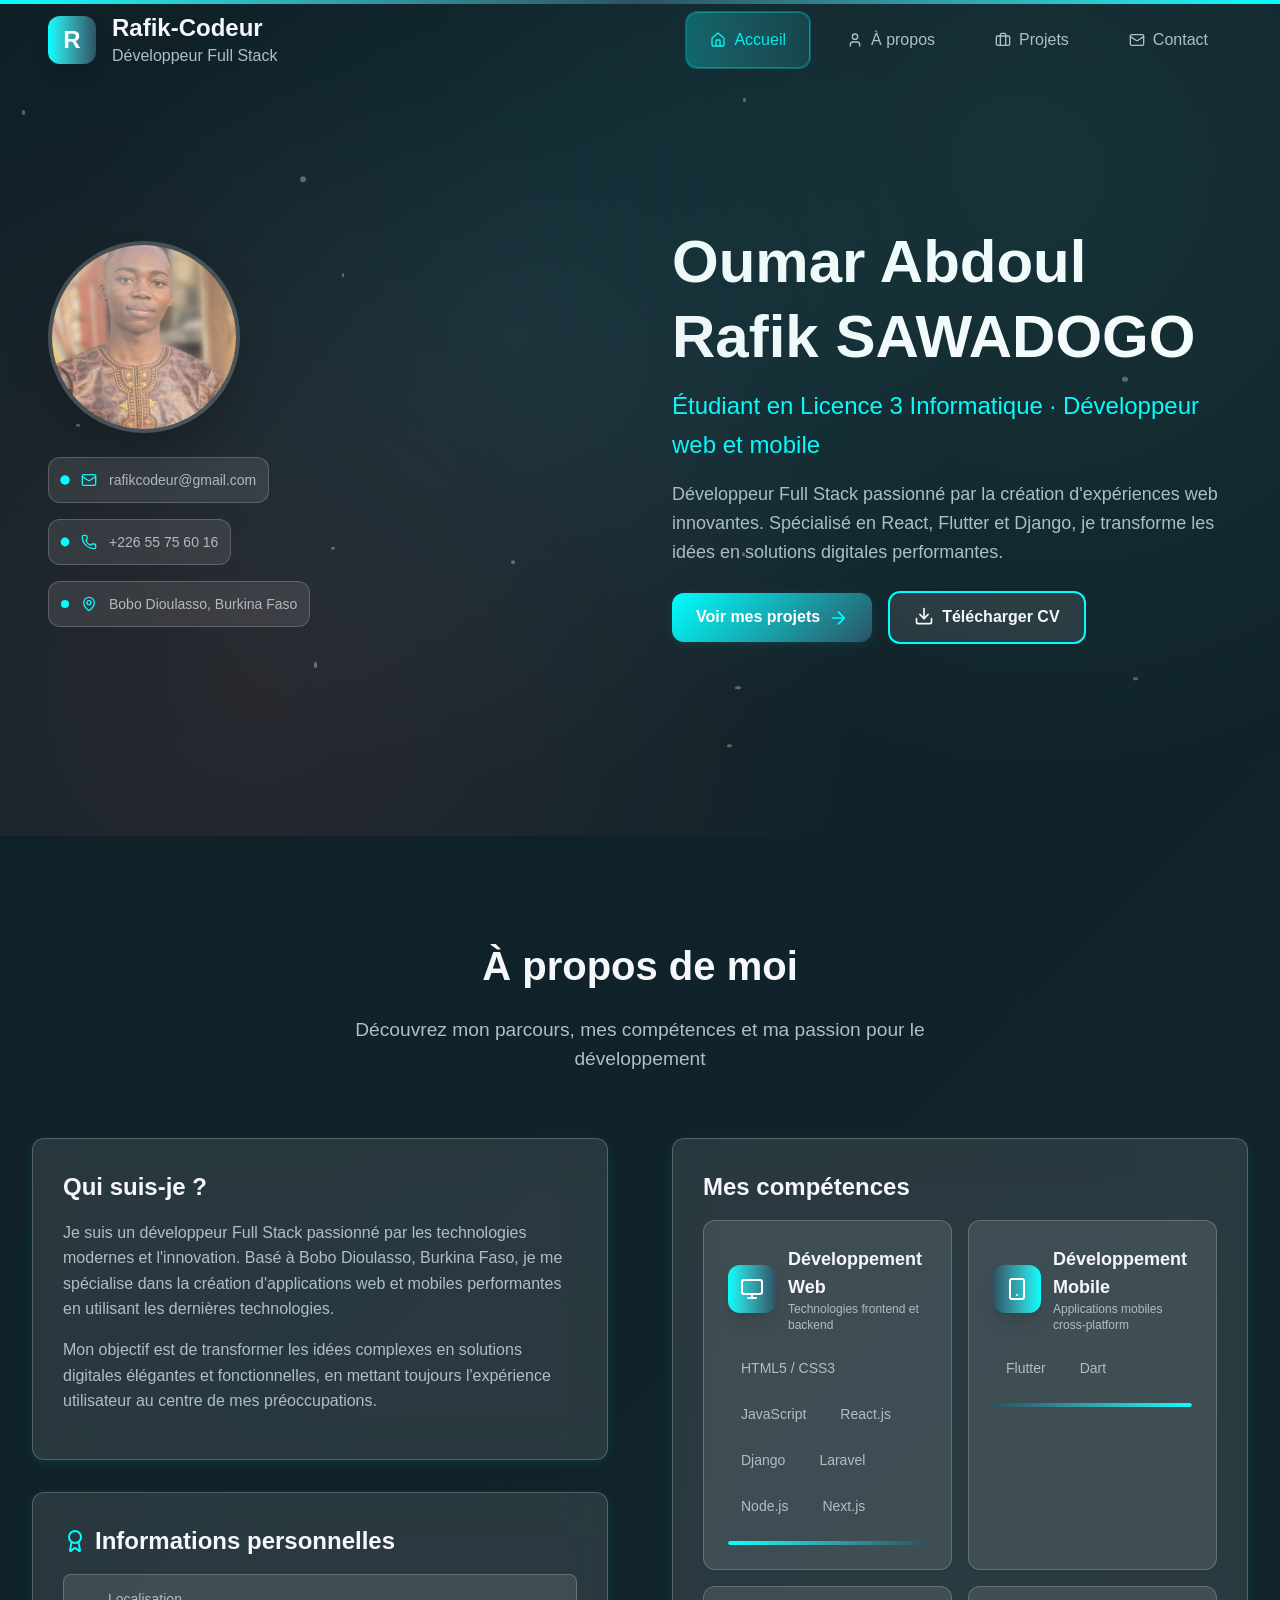
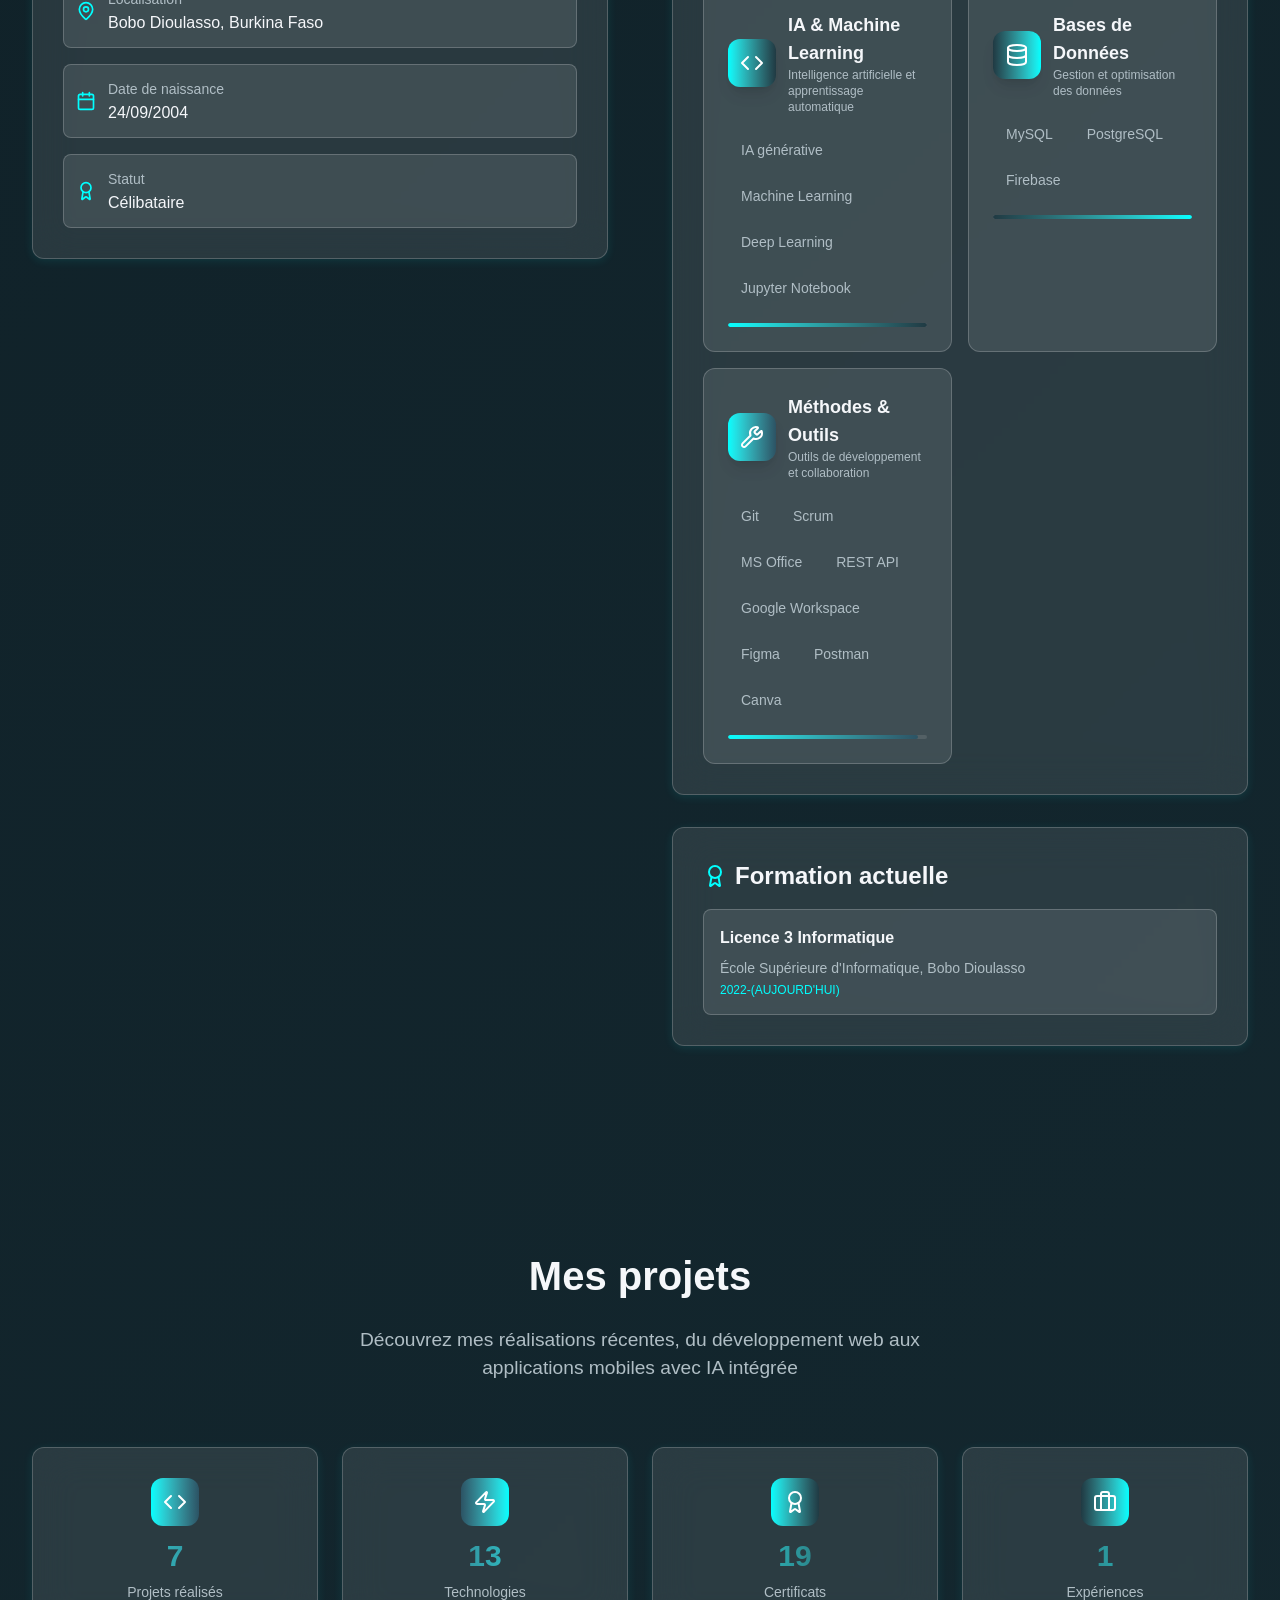
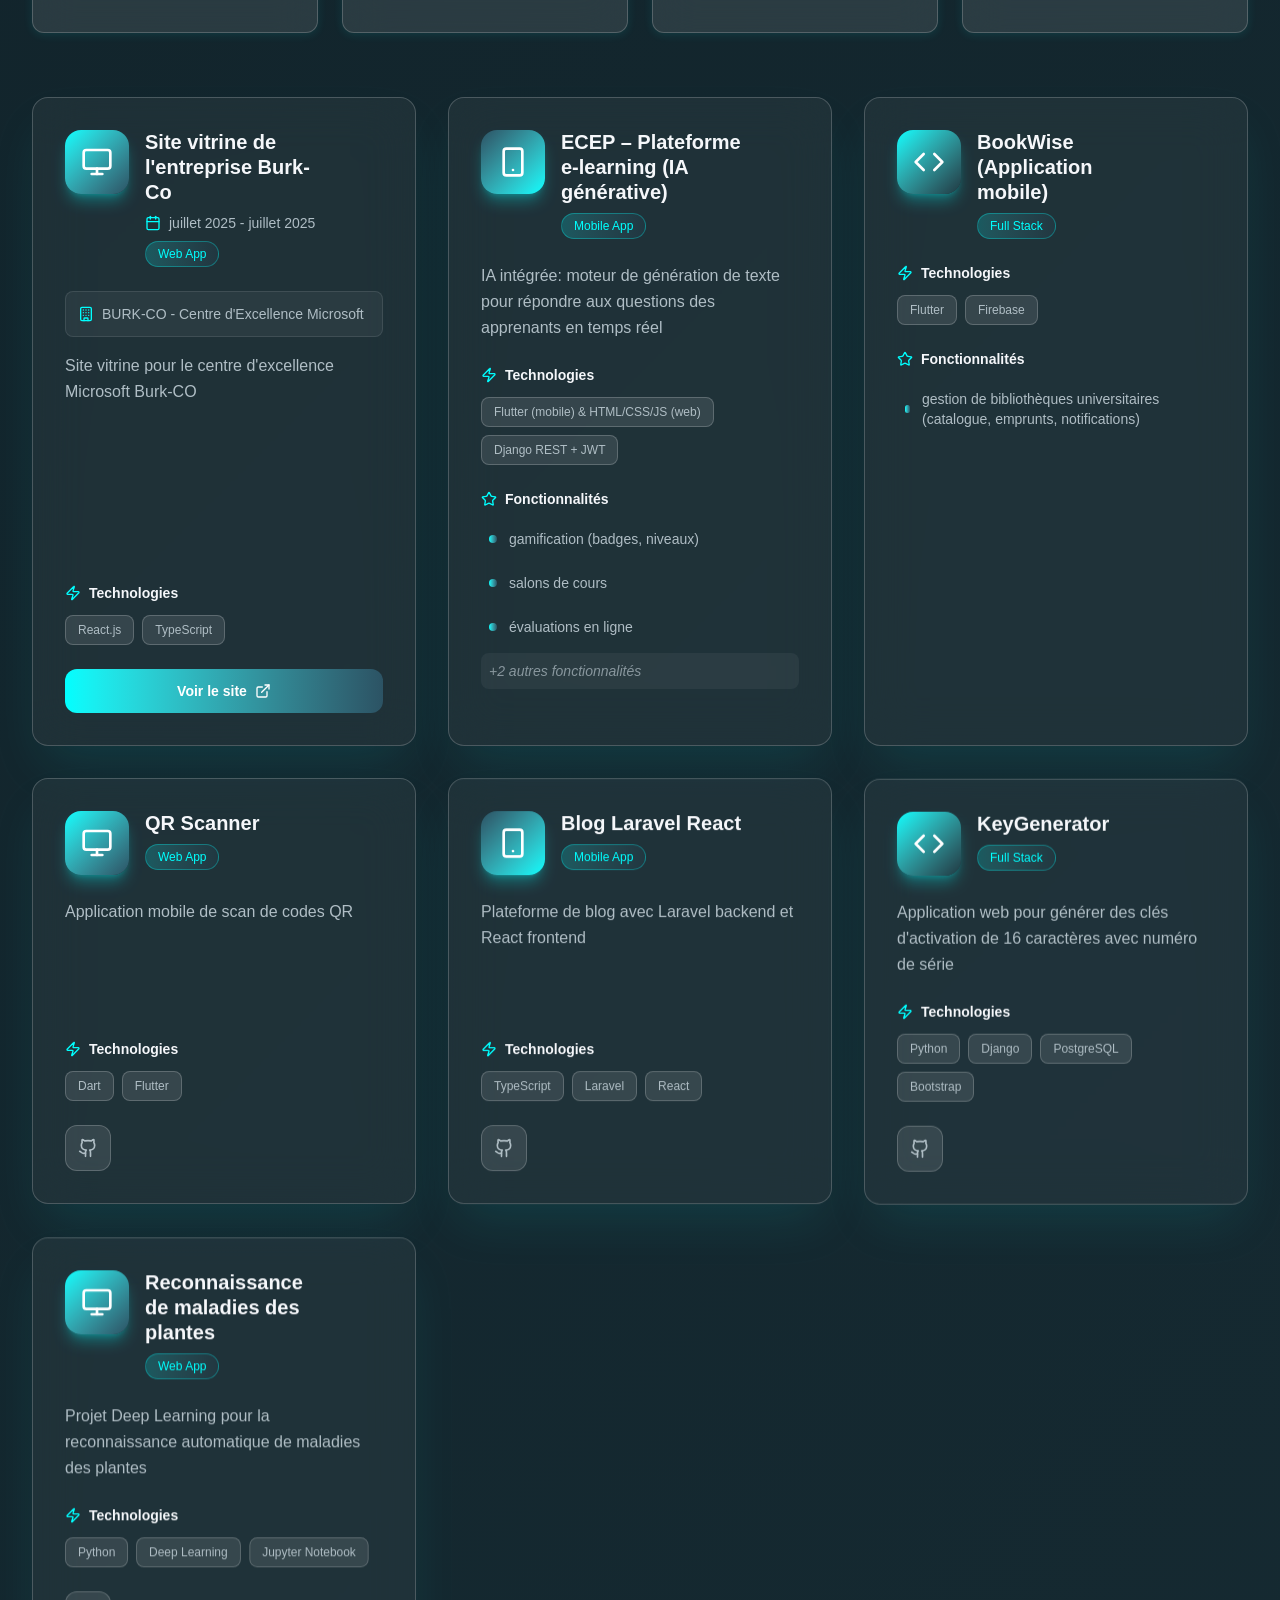
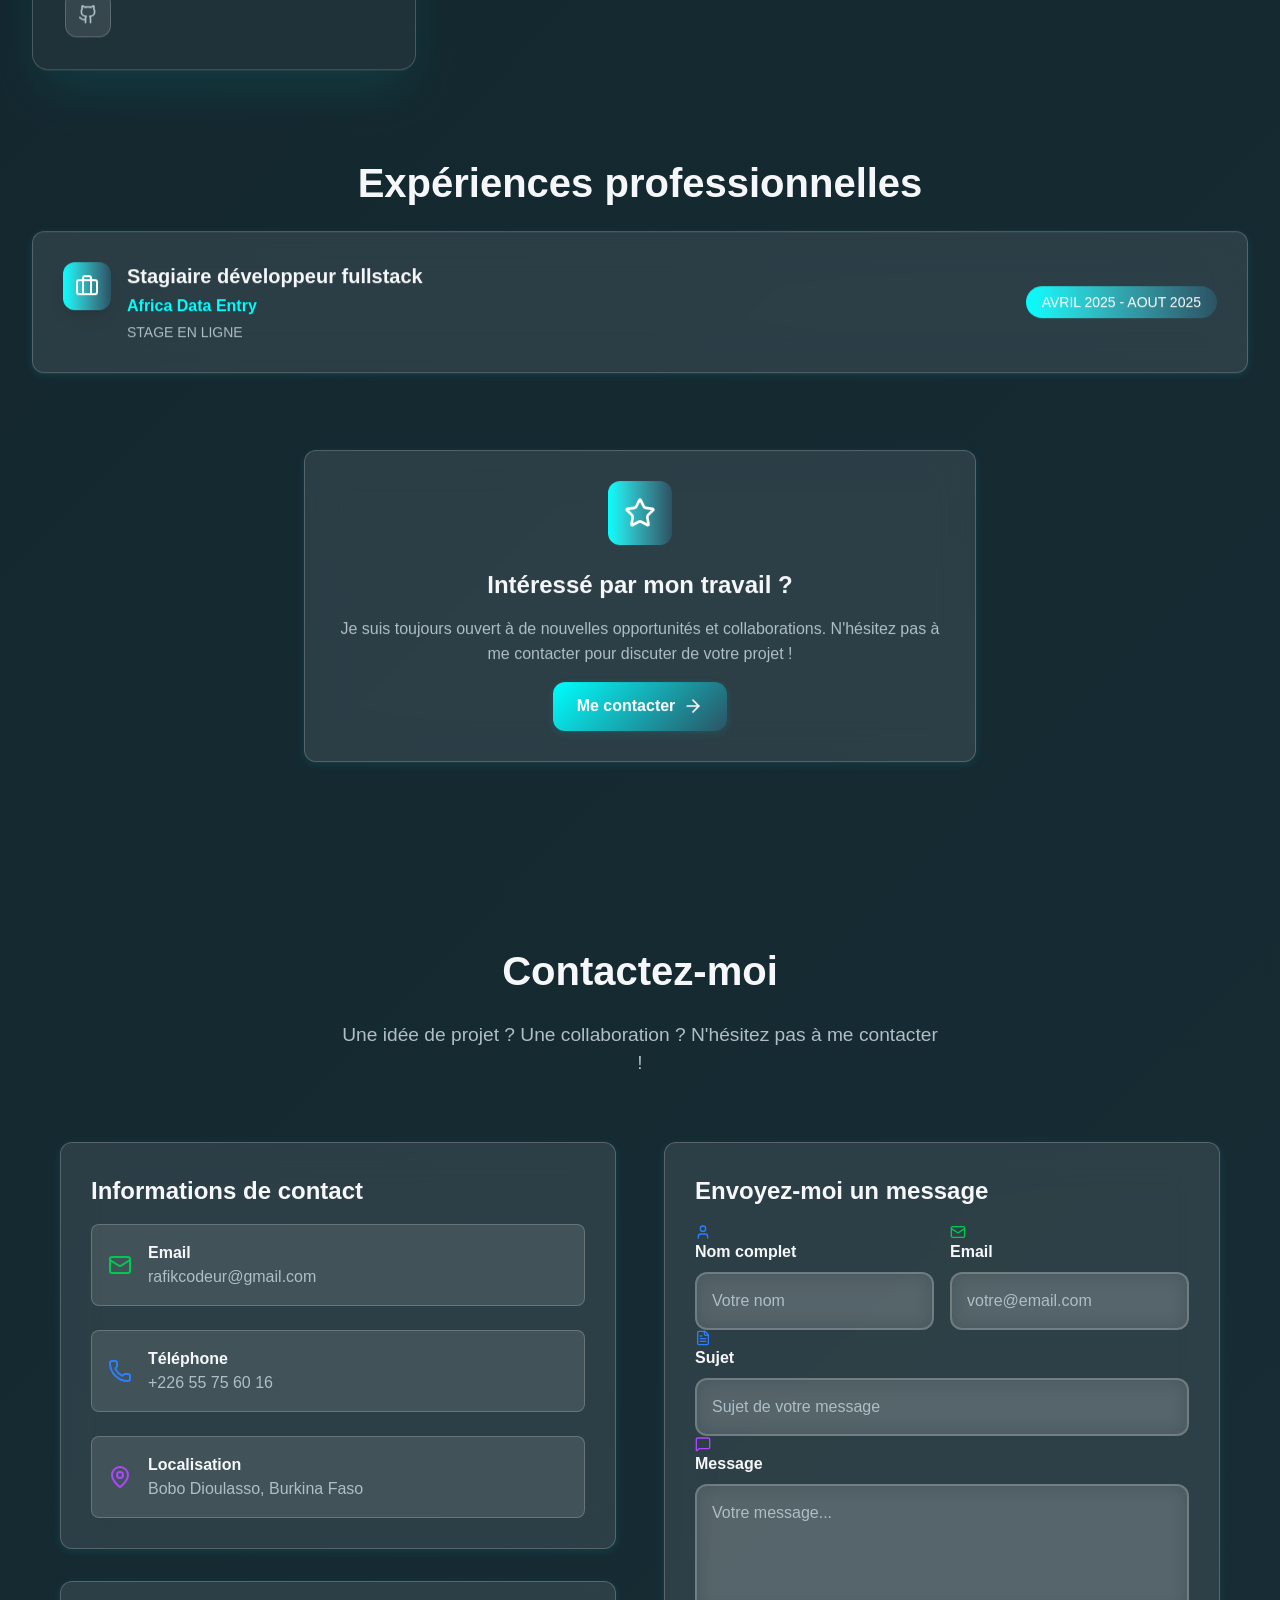
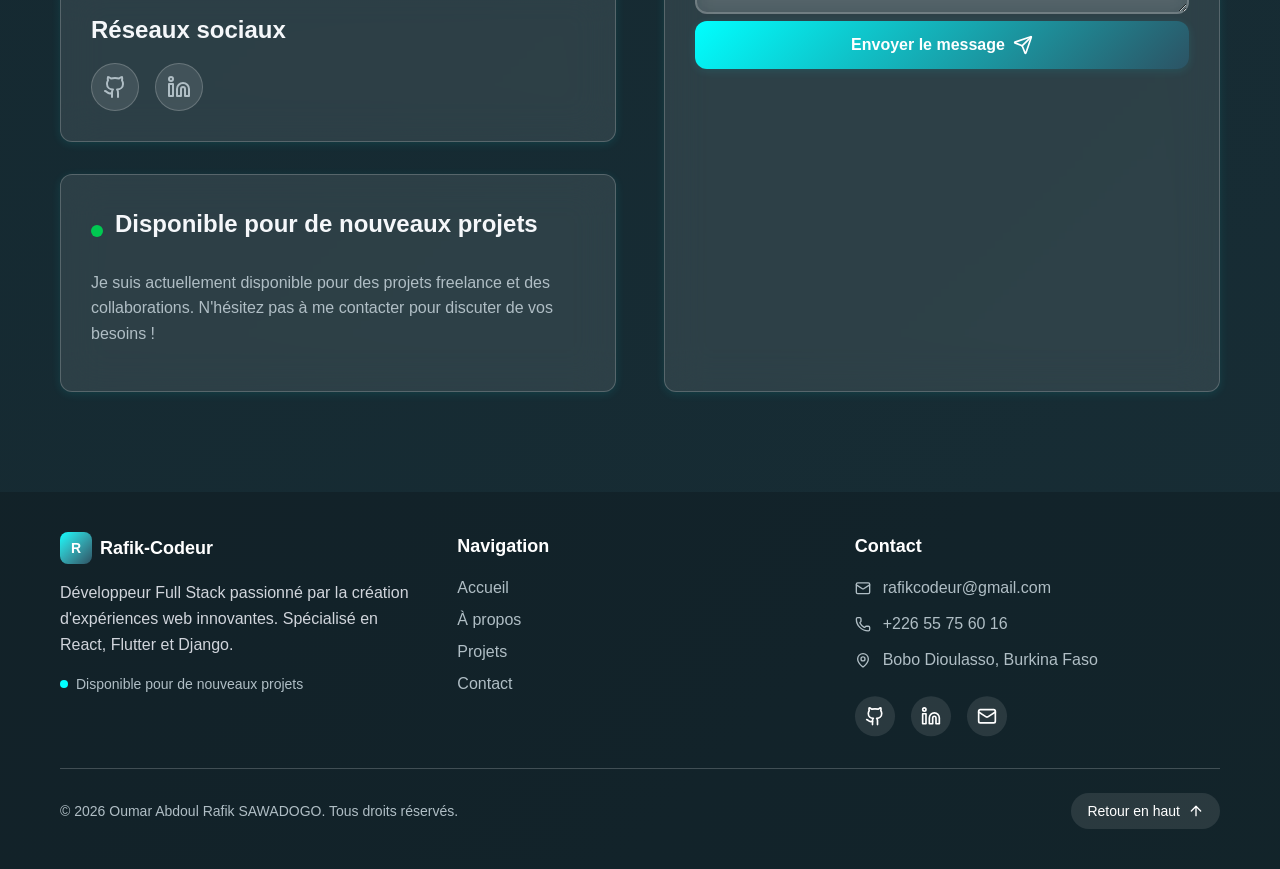
==== commit 3de2a568: "responsive correction" ====
--- a/index.html
+++ b/index.html
@@ -50,10 +50,8 @@
     <link rel="canonical" href="https://rafikcodeur.me" />
     
     <!-- Favicon et icônes -->
-    <link rel="icon" type="image/x-icon" href="/favicon.ico" />
-    <link rel="icon" type="image/png" sizes="32x32" href="/favicon-32x32.png" />
-    <link rel="icon" type="image/png" sizes="16x16" href="/favicon-16x16.png" />
-    <link rel="apple-touch-icon" sizes="180x180" href="/apple-touch-icon.png" />
+    <link rel="icon" type="image/svg+xml" href="/favicon.svg" />
+    <link rel="apple-touch-icon" href="/icon.svg" />
     <link rel="manifest" href="/site.webmanifest" />
     
     <!-- Preconnect pour optimiser les performances -->
@@ -101,8 +99,8 @@
       }
     }
     </script>
-    <script type="module" crossorigin src="/assets/index-BJ4c3bdp.js"></script>
-    <link rel="stylesheet" crossorigin href="/assets/index-DXfyfUwG.css">
+    <script type="module" crossorigin src="/assets/index-DsNmFoPi.js"></script>
+    <link rel="stylesheet" crossorigin href="/assets/index-C7K-GC8K.css">
   </head>
   <body>
     <div id="root"></div>
--- a/assets/index-C7K-GC8K.css
+++ b/assets/index-C7K-GC8K.css
@@ -0,0 +1 @@
+/*! tailwindcss v4.1.13 | MIT License | https://tailwindcss.com */@layer properties{@supports (((-webkit-hyphens:none)) and (not (margin-trim:inline))) or ((-moz-orient:inline) and (not (color:rgb(from red r g b)))){*,:before,:after,::backdrop{--tw-space-y-reverse:0;--tw-space-x-reverse:0;--tw-border-style:solid;--tw-gradient-position:initial;--tw-gradient-from:#0000;--tw-gradient-via:#0000;--tw-gradient-to:#0000;--tw-gradient-stops:initial;--tw-gradient-via-stops:initial;--tw-gradient-from-position:0%;--tw-gradient-via-position:50%;--tw-gradient-to-position:100%;--tw-leading:initial;--tw-font-weight:initial;--tw-shadow:0 0 #0000;--tw-shadow-color:initial;--tw-shadow-alpha:100%;--tw-inset-shadow:0 0 #0000;--tw-inset-shadow-color:initial;--tw-inset-shadow-alpha:100%;--tw-ring-color:initial;--tw-ring-shadow:0 0 #0000;--tw-inset-ring-color:initial;--tw-inset-ring-shadow:0 0 #0000;--tw-ring-inset:initial;--tw-ring-offset-width:0px;--tw-ring-offset-color:#fff;--tw-ring-offset-shadow:0 0 #0000;--tw-backdrop-blur:initial;--tw-backdrop-brightness:initial;--tw-backdrop-contrast:initial;--tw-backdrop-grayscale:initial;--tw-backdrop-hue-rotate:initial;--tw-backdrop-invert:initial;--tw-backdrop-opacity:initial;--tw-backdrop-saturate:initial;--tw-backdrop-sepia:initial;--tw-duration:initial;--tw-scale-x:1;--tw-scale-y:1;--tw-scale-z:1;--tw-translate-x:0;--tw-translate-y:0;--tw-translate-z:0}}}@layer theme{:root,:host{--font-sans:ui-sans-serif,system-ui,sans-serif,"Apple Color Emoji","Segoe UI Emoji","Segoe UI Symbol","Noto Color Emoji";--font-mono:ui-monospace,SFMono-Regular,Menlo,Monaco,Consolas,"Liberation Mono","Courier New",monospace;--color-red-400:oklch(70.4% .191 22.216);--color-red-500:oklch(63.7% .237 25.331);--color-green-500:oklch(72.3% .219 149.579);--color-blue-500:oklch(62.3% .214 259.815);--color-blue-600:oklch(54.6% .245 262.881);--color-purple-500:oklch(62.7% .265 303.9);--color-gray-300:oklch(87.2% .01 258.338);--color-gray-700:oklch(37.3% .034 259.733);--color-black:#000;--color-white:#fff;--spacing:.25rem;--container-md:28rem;--container-2xl:42rem;--container-7xl:80rem;--text-xs:.75rem;--text-xs--line-height:calc(1/.75);--text-sm:.875rem;--text-sm--line-height:calc(1.25/.875);--text-base:1rem;--text-base--line-height: 1.5 ;--text-lg:1.125rem;--text-lg--line-height:calc(1.75/1.125);--text-xl:1.25rem;--text-xl--line-height:calc(1.75/1.25);--text-2xl:1.5rem;--text-2xl--line-height:calc(2/1.5);--text-3xl:1.875rem;--text-3xl--line-height: 1.2 ;--text-4xl:2.25rem;--text-4xl--line-height:calc(2.5/2.25);--text-5xl:3rem;--text-5xl--line-height:1;--text-6xl:3.75rem;--text-6xl--line-height:1;--font-weight-medium:500;--font-weight-semibold:600;--font-weight-bold:700;--leading-tight:1.25;--leading-relaxed:1.625;--radius-lg:.5rem;--radius-xl:.75rem;--radius-2xl:1rem;--animate-pulse:pulse 2s cubic-bezier(.4,0,.6,1)infinite;--blur-xl:24px;--default-transition-duration:.15s;--default-transition-timing-function:cubic-bezier(.4,0,.2,1);--default-font-family:var(--font-sans);--default-mono-font-family:var(--font-mono)}}@layer base{*,:after,:before,::backdrop{box-sizing:border-box;border:0 solid;margin:0;padding:0}::file-selector-button{box-sizing:border-box;border:0 solid;margin:0;padding:0}html,:host{-webkit-text-size-adjust:100%;tab-size:4;line-height:1.5;font-family:var(--default-font-family,ui-sans-serif,system-ui,sans-serif,"Apple Color Emoji","Segoe UI Emoji","Segoe UI Symbol","Noto Color Emoji");font-feature-settings:var(--default-font-feature-settings,normal);font-variation-settings:var(--default-font-variation-settings,normal);-webkit-tap-highlight-color:transparent}hr{height:0;color:inherit;border-top-width:1px}abbr:where([title]){-webkit-text-decoration:underline dotted;text-decoration:underline dotted}h1,h2,h3,h4,h5,h6{font-size:inherit;font-weight:inherit}a{color:inherit;-webkit-text-decoration:inherit;text-decoration:inherit}b,strong{font-weight:bolder}code,kbd,samp,pre{font-family:var(--default-mono-font-family,ui-monospace,SFMono-Regular,Menlo,Monaco,Consolas,"Liberation Mono","Courier New",monospace);font-feature-settings:var(--default-mono-font-feature-settings,normal);font-variation-settings:var(--default-mono-font-variation-settings,normal);font-size:1em}small{font-size:80%}sub,sup{vertical-align:baseline;font-size:75%;line-height:0;position:relative}sub{bottom:-.25em}sup{top:-.5em}table{text-indent:0;border-color:inherit;border-collapse:collapse}:-moz-focusring{outline:auto}progress{vertical-align:baseline}summary{display:list-item}ol,ul,menu{list-style:none}img,svg,video,canvas,audio,iframe,embed,object{vertical-align:middle;display:block}img,video{max-width:100%;height:auto}button,input,select,optgroup,textarea{font:inherit;font-feature-settings:inherit;font-variation-settings:inherit;letter-spacing:inherit;color:inherit;opacity:1;background-color:#0000;border-radius:0}::file-selector-button{font:inherit;font-feature-settings:inherit;font-variation-settings:inherit;letter-spacing:inherit;color:inherit;opacity:1;background-color:#0000;border-radius:0}:where(select:is([multiple],[size])) optgroup{font-weight:bolder}:where(select:is([multiple],[size])) optgroup option{padding-inline-start:20px}::file-selector-button{margin-inline-end:4px}::placeholder{opacity:1}@supports (not ((-webkit-appearance:-apple-pay-button))) or (contain-intrinsic-size:1px){::placeholder{color:currentColor}@supports (color:color-mix(in lab,red,red)){::placeholder{color:color-mix(in oklab,currentcolor 50%,transparent)}}}textarea{resize:vertical}::-webkit-search-decoration{-webkit-appearance:none}::-webkit-date-and-time-value{min-height:1lh;text-align:inherit}::-webkit-datetime-edit{display:inline-flex}::-webkit-datetime-edit-fields-wrapper{padding:0}::-webkit-datetime-edit{padding-block:0}::-webkit-datetime-edit-year-field{padding-block:0}::-webkit-datetime-edit-month-field{padding-block:0}::-webkit-datetime-edit-day-field{padding-block:0}::-webkit-datetime-edit-hour-field{padding-block:0}::-webkit-datetime-edit-minute-field{padding-block:0}::-webkit-datetime-edit-second-field{padding-block:0}::-webkit-datetime-edit-millisecond-field{padding-block:0}::-webkit-datetime-edit-meridiem-field{padding-block:0}::-webkit-calendar-picker-indicator{line-height:1}:-moz-ui-invalid{box-shadow:none}button,input:where([type=button],[type=reset],[type=submit]){appearance:button}::file-selector-button{appearance:button}::-webkit-inner-spin-button{height:auto}::-webkit-outer-spin-button{height:auto}[hidden]:where(:not([hidden=until-found])){display:none!important}}@layer components;@layer utilities{.pointer-events-none{pointer-events:none}.absolute{position:absolute}.fixed{position:fixed}.relative{position:relative}.static{position:static}.inset-0{inset:calc(var(--spacing)*0)}.top-0{top:calc(var(--spacing)*0)}.right-0{right:calc(var(--spacing)*0)}.-bottom-6{bottom:calc(var(--spacing)*-6)}.left-0{left:calc(var(--spacing)*0)}.z-10{z-index:10}.z-50{z-index:50}.mx-auto{margin-inline:auto}.mt-4{margin-top:calc(var(--spacing)*4)}.mt-16{margin-top:calc(var(--spacing)*16)}.mt-20{margin-top:calc(var(--spacing)*20)}.mt-auto{margin-top:auto}.mr-2{margin-right:calc(var(--spacing)*2)}.mr-3{margin-right:calc(var(--spacing)*3)}.mr-4{margin-right:calc(var(--spacing)*4)}.mb-1{margin-bottom:calc(var(--spacing)*1)}.mb-2{margin-bottom:calc(var(--spacing)*2)}.mb-3{margin-bottom:calc(var(--spacing)*3)}.mb-4{margin-bottom:calc(var(--spacing)*4)}.mb-6{margin-bottom:calc(var(--spacing)*6)}.mb-8{margin-bottom:calc(var(--spacing)*8)}.mb-12{margin-bottom:calc(var(--spacing)*12)}.mb-16{margin-bottom:calc(var(--spacing)*16)}.ml-auto{margin-left:auto}.block{display:block}.flex{display:flex}.grid{display:grid}.hidden{display:none}.inline{display:inline}.inline-block{display:inline-block}.inline-flex{display:inline-flex}.h-1{height:calc(var(--spacing)*1)}.h-2{height:calc(var(--spacing)*2)}.h-3{height:calc(var(--spacing)*3)}.h-4{height:calc(var(--spacing)*4)}.h-5{height:calc(var(--spacing)*5)}.h-6{height:calc(var(--spacing)*6)}.h-7{height:calc(var(--spacing)*7)}.h-8{height:calc(var(--spacing)*8)}.h-10{height:calc(var(--spacing)*10)}.h-12{height:calc(var(--spacing)*12)}.h-16{height:calc(var(--spacing)*16)}.h-40{height:calc(var(--spacing)*40)}.h-full{height:100%}.max-h-32{max-height:calc(var(--spacing)*32)}.min-h-\[calc\(100vh-8rem\)\]{min-height:calc(100vh - 8rem)}.min-h-\[calc\(100vh-12rem\)\]{min-height:calc(100vh - 12rem)}.min-h-screen{min-height:100vh}.w-1{width:calc(var(--spacing)*1)}.w-2{width:calc(var(--spacing)*2)}.w-3{width:calc(var(--spacing)*3)}.w-4{width:calc(var(--spacing)*4)}.w-5{width:calc(var(--spacing)*5)}.w-6{width:calc(var(--spacing)*6)}.w-7{width:calc(var(--spacing)*7)}.w-8{width:calc(var(--spacing)*8)}.w-10{width:calc(var(--spacing)*10)}.w-12{width:calc(var(--spacing)*12)}.w-16{width:calc(var(--spacing)*16)}.w-40{width:calc(var(--spacing)*40)}.w-fit{width:fit-content}.w-full{width:100%}.max-w-2xl{max-width:var(--container-2xl)}.max-w-7xl{max-width:var(--container-7xl)}.max-w-md{max-width:var(--container-md)}.min-w-0{min-width:calc(var(--spacing)*0)}.flex-1{flex:1}.flex-grow{flex-grow:1}.animate-pulse{animation:var(--animate-pulse)}.cursor-default{cursor:default}.cursor-not-allowed{cursor:not-allowed}.cursor-pointer{cursor:pointer}.grid-cols-1{grid-template-columns:repeat(1,minmax(0,1fr))}.grid-cols-2{grid-template-columns:repeat(2,minmax(0,1fr))}.flex-col{flex-direction:column}.flex-wrap{flex-wrap:wrap}.items-center{align-items:center}.items-start{align-items:flex-start}.justify-between{justify-content:space-between}.justify-center{justify-content:center}.justify-items-center{justify-items:center}.gap-1{gap:calc(var(--spacing)*1)}.gap-2{gap:calc(var(--spacing)*2)}.gap-3{gap:calc(var(--spacing)*3)}.gap-4{gap:calc(var(--spacing)*4)}.gap-6{gap:calc(var(--spacing)*6)}.gap-8{gap:calc(var(--spacing)*8)}.gap-12{gap:calc(var(--spacing)*12)}:where(.space-y-2>:not(:last-child)){--tw-space-y-reverse:0;margin-block-start:calc(calc(var(--spacing)*2)*var(--tw-space-y-reverse));margin-block-end:calc(calc(var(--spacing)*2)*calc(1 - var(--tw-space-y-reverse)))}:where(.space-y-3>:not(:last-child)){--tw-space-y-reverse:0;margin-block-start:calc(calc(var(--spacing)*3)*var(--tw-space-y-reverse));margin-block-end:calc(calc(var(--spacing)*3)*calc(1 - var(--tw-space-y-reverse)))}:where(.space-y-4>:not(:last-child)){--tw-space-y-reverse:0;margin-block-start:calc(calc(var(--spacing)*4)*var(--tw-space-y-reverse));margin-block-end:calc(calc(var(--spacing)*4)*calc(1 - var(--tw-space-y-reverse)))}:where(.space-y-6>:not(:last-child)){--tw-space-y-reverse:0;margin-block-start:calc(calc(var(--spacing)*6)*var(--tw-space-y-reverse));margin-block-end:calc(calc(var(--spacing)*6)*calc(1 - var(--tw-space-y-reverse)))}:where(.space-y-8>:not(:last-child)){--tw-space-y-reverse:0;margin-block-start:calc(calc(var(--spacing)*8)*var(--tw-space-y-reverse));margin-block-end:calc(calc(var(--spacing)*8)*calc(1 - var(--tw-space-y-reverse)))}:where(.space-x-2>:not(:last-child)){--tw-space-x-reverse:0;margin-inline-start:calc(calc(var(--spacing)*2)*var(--tw-space-x-reverse));margin-inline-end:calc(calc(var(--spacing)*2)*calc(1 - var(--tw-space-x-reverse)))}:where(.space-x-3>:not(:last-child)){--tw-space-x-reverse:0;margin-inline-start:calc(calc(var(--spacing)*3)*var(--tw-space-x-reverse));margin-inline-end:calc(calc(var(--spacing)*3)*calc(1 - var(--tw-space-x-reverse)))}:where(.space-x-4>:not(:last-child)){--tw-space-x-reverse:0;margin-inline-start:calc(calc(var(--spacing)*4)*var(--tw-space-x-reverse));margin-inline-end:calc(calc(var(--spacing)*4)*calc(1 - var(--tw-space-x-reverse)))}.truncate{text-overflow:ellipsis;white-space:nowrap;overflow:hidden}.overflow-auto{overflow:auto}.overflow-hidden{overflow:hidden}.rounded-2xl{border-radius:var(--radius-2xl)}.rounded-full{border-radius:3.40282e38px}.rounded-lg{border-radius:var(--radius-lg)}.rounded-xl{border-radius:var(--radius-xl)}.border{border-style:var(--tw-border-style);border-width:1px}.border-2{border-style:var(--tw-border-style);border-width:2px}.border-4{border-style:var(--tw-border-style);border-width:4px}.border-t{border-top-style:var(--tw-border-style);border-top-width:1px}.border-b{border-bottom-style:var(--tw-border-style);border-bottom-width:1px}.border-\[\#00FFFF\]\/20{border-color:#0ff3}.border-\[\#00FFFF\]\/30{border-color:#00ffff4d}.border-red-500{border-color:var(--color-red-500)}.border-transparent{border-color:#0000}.border-white{border-color:var(--color-white)}.border-white\/10{border-color:#ffffff1a}@supports (color:color-mix(in lab,red,red)){.border-white\/10{border-color:color-mix(in oklab,var(--color-white)10%,transparent)}}.border-white\/20{border-color:#fff3}@supports (color:color-mix(in lab,red,red)){.border-white\/20{border-color:color-mix(in oklab,var(--color-white)20%,transparent)}}.border-white\/30{border-color:#ffffff4d}@supports (color:color-mix(in lab,red,red)){.border-white\/30{border-color:color-mix(in oklab,var(--color-white)30%,transparent)}}.border-t-transparent{border-top-color:#0000}.bg-\[\#00FFFF\]{background-color:#0ff}.bg-\[\#00FFFF\]\/10{background-color:#00ffff1a}.bg-black\/20{background-color:#0003}@supports (color:color-mix(in lab,red,red)){.bg-black\/20{background-color:color-mix(in oklab,var(--color-black)20%,transparent)}}.bg-green-500{background-color:var(--color-green-500)}.bg-red-500\/20{background-color:#fb2c3633}@supports (color:color-mix(in lab,red,red)){.bg-red-500\/20{background-color:color-mix(in oklab,var(--color-red-500)20%,transparent)}}.bg-transparent{background-color:#0000}.bg-white\/5{background-color:#ffffff0d}@supports (color:color-mix(in lab,red,red)){.bg-white\/5{background-color:color-mix(in oklab,var(--color-white)5%,transparent)}}.bg-white\/10{background-color:#ffffff1a}@supports (color:color-mix(in lab,red,red)){.bg-white\/10{background-color:color-mix(in oklab,var(--color-white)10%,transparent)}}.bg-white\/30{background-color:#ffffff4d}@supports (color:color-mix(in lab,red,red)){.bg-white\/30{background-color:color-mix(in oklab,var(--color-white)30%,transparent)}}.bg-gradient-to-br{--tw-gradient-position:to bottom right in oklab;background-image:linear-gradient(var(--tw-gradient-stops))}.bg-gradient-to-r{--tw-gradient-position:to right in oklab;background-image:linear-gradient(var(--tw-gradient-stops))}.from-\[\#0F2027\]{--tw-gradient-from:#0f2027;--tw-gradient-stops:var(--tw-gradient-via-stops,var(--tw-gradient-position),var(--tw-gradient-from)var(--tw-gradient-from-position),var(--tw-gradient-to)var(--tw-gradient-to-position))}.from-\[\#00FFFF\]{--tw-gradient-from:#0ff;--tw-gradient-stops:var(--tw-gradient-via-stops,var(--tw-gradient-position),var(--tw-gradient-from)var(--tw-gradient-from-position),var(--tw-gradient-to)var(--tw-gradient-to-position))}.from-\[\#00FFFF\]\/20{--tw-gradient-from:oklab(90.5399% -.149444 -.0393982/.2);--tw-gradient-stops:var(--tw-gradient-via-stops,var(--tw-gradient-position),var(--tw-gradient-from)var(--tw-gradient-from-position),var(--tw-gradient-to)var(--tw-gradient-to-position))}.from-\[\#2C5364\]{--tw-gradient-from:#2c5364;--tw-gradient-stops:var(--tw-gradient-via-stops,var(--tw-gradient-position),var(--tw-gradient-from)var(--tw-gradient-from-position),var(--tw-gradient-to)var(--tw-gradient-to-position))}.from-\[\#2C5364\]\/20{--tw-gradient-from:oklab(42.0903% -.0349599 -.0391266/.2);--tw-gradient-stops:var(--tw-gradient-via-stops,var(--tw-gradient-position),var(--tw-gradient-from)var(--tw-gradient-from-position),var(--tw-gradient-to)var(--tw-gradient-to-position))}.from-\[\#203A43\]{--tw-gradient-from:#203a43;--tw-gradient-stops:var(--tw-gradient-via-stops,var(--tw-gradient-position),var(--tw-gradient-from)var(--tw-gradient-from-position),var(--tw-gradient-to)var(--tw-gradient-to-position))}.from-transparent{--tw-gradient-from:transparent;--tw-gradient-stops:var(--tw-gradient-via-stops,var(--tw-gradient-position),var(--tw-gradient-from)var(--tw-gradient-from-position),var(--tw-gradient-to)var(--tw-gradient-to-position))}.from-white\/20{--tw-gradient-from:#fff3}@supports (color:color-mix(in lab,red,red)){.from-white\/20{--tw-gradient-from:color-mix(in oklab,var(--color-white)20%,transparent)}}.from-white\/20{--tw-gradient-stops:var(--tw-gradient-via-stops,var(--tw-gradient-position),var(--tw-gradient-from)var(--tw-gradient-from-position),var(--tw-gradient-to)var(--tw-gradient-to-position))}.via-\[\#2C5364\]{--tw-gradient-via:#2c5364;--tw-gradient-via-stops:var(--tw-gradient-position),var(--tw-gradient-from)var(--tw-gradient-from-position),var(--tw-gradient-via)var(--tw-gradient-via-position),var(--tw-gradient-to)var(--tw-gradient-to-position);--tw-gradient-stops:var(--tw-gradient-via-stops)}.via-\[\#2C5364\]\/20{--tw-gradient-via:oklab(42.0903% -.0349599 -.0391266/.2);--tw-gradient-via-stops:var(--tw-gradient-position),var(--tw-gradient-from)var(--tw-gradient-from-position),var(--tw-gradient-via)var(--tw-gradient-via-position),var(--tw-gradient-to)var(--tw-gradient-to-position);--tw-gradient-stops:var(--tw-gradient-via-stops)}.via-white\/5{--tw-gradient-via:#ffffff0d}@supports (color:color-mix(in lab,red,red)){.via-white\/5{--tw-gradient-via:color-mix(in oklab,var(--color-white)5%,transparent)}}.via-white\/5{--tw-gradient-via-stops:var(--tw-gradient-position),var(--tw-gradient-from)var(--tw-gradient-from-position),var(--tw-gradient-via)var(--tw-gradient-via-position),var(--tw-gradient-to)var(--tw-gradient-to-position);--tw-gradient-stops:var(--tw-gradient-via-stops)}.via-white\/10{--tw-gradient-via:#ffffff1a}@supports (color:color-mix(in lab,red,red)){.via-white\/10{--tw-gradient-via:color-mix(in oklab,var(--color-white)10%,transparent)}}.via-white\/10{--tw-gradient-via-stops:var(--tw-gradient-position),var(--tw-gradient-from)var(--tw-gradient-from-position),var(--tw-gradient-via)var(--tw-gradient-via-position),var(--tw-gradient-to)var(--tw-gradient-to-position);--tw-gradient-stops:var(--tw-gradient-via-stops)}.via-white\/20{--tw-gradient-via:#fff3}@supports (color:color-mix(in lab,red,red)){.via-white\/20{--tw-gradient-via:color-mix(in oklab,var(--color-white)20%,transparent)}}.via-white\/20{--tw-gradient-via-stops:var(--tw-gradient-position),var(--tw-gradient-from)var(--tw-gradient-from-position),var(--tw-gradient-via)var(--tw-gradient-via-position),var(--tw-gradient-to)var(--tw-gradient-to-position);--tw-gradient-stops:var(--tw-gradient-via-stops)}.via-white\/30{--tw-gradient-via:#ffffff4d}@supports (color:color-mix(in lab,red,red)){.via-white\/30{--tw-gradient-via:color-mix(in oklab,var(--color-white)30%,transparent)}}.via-white\/30{--tw-gradient-via-stops:var(--tw-gradient-position),var(--tw-gradient-from)var(--tw-gradient-from-position),var(--tw-gradient-via)var(--tw-gradient-via-position),var(--tw-gradient-to)var(--tw-gradient-to-position);--tw-gradient-stops:var(--tw-gradient-via-stops)}.to-\[\#00FFFF\]{--tw-gradient-to:#0ff;--tw-gradient-stops:var(--tw-gradient-via-stops,var(--tw-gradient-position),var(--tw-gradient-from)var(--tw-gradient-from-position),var(--tw-gradient-to)var(--tw-gradient-to-position))}.to-\[\#00FFFF\]\/20{--tw-gradient-to:oklab(90.5399% -.149444 -.0393982/.2);--tw-gradient-stops:var(--tw-gradient-via-stops,var(--tw-gradient-position),var(--tw-gradient-from)var(--tw-gradient-from-position),var(--tw-gradient-to)var(--tw-gradient-to-position))}.to-\[\#2C5364\]{--tw-gradient-to:#2c5364;--tw-gradient-stops:var(--tw-gradient-via-stops,var(--tw-gradient-position),var(--tw-gradient-from)var(--tw-gradient-from-position),var(--tw-gradient-to)var(--tw-gradient-to-position))}.to-\[\#2C5364\]\/20{--tw-gradient-to:oklab(42.0903% -.0349599 -.0391266/.2);--tw-gradient-stops:var(--tw-gradient-via-stops,var(--tw-gradient-position),var(--tw-gradient-from)var(--tw-gradient-from-position),var(--tw-gradient-to)var(--tw-gradient-to-position))}.to-\[\#203A43\]{--tw-gradient-to:#203a43;--tw-gradient-stops:var(--tw-gradient-via-stops,var(--tw-gradient-position),var(--tw-gradient-from)var(--tw-gradient-from-position),var(--tw-gradient-to)var(--tw-gradient-to-position))}.to-transparent{--tw-gradient-to:transparent;--tw-gradient-stops:var(--tw-gradient-via-stops,var(--tw-gradient-position),var(--tw-gradient-from)var(--tw-gradient-from-position),var(--tw-gradient-to)var(--tw-gradient-to-position))}.bg-clip-text{-webkit-background-clip:text;background-clip:text}.object-cover{object-fit:cover}.p-0\.5{padding:calc(var(--spacing)*.5)}.p-2{padding:calc(var(--spacing)*2)}.p-3{padding:calc(var(--spacing)*3)}.p-4{padding:calc(var(--spacing)*4)}.p-6{padding:calc(var(--spacing)*6)}.p-8{padding:calc(var(--spacing)*8)}.px-3{padding-inline:calc(var(--spacing)*3)}.px-4{padding-inline:calc(var(--spacing)*4)}.px-6{padding-inline:calc(var(--spacing)*6)}.px-8{padding-inline:calc(var(--spacing)*8)}.py-1{padding-block:calc(var(--spacing)*1)}.py-1\.5{padding-block:calc(var(--spacing)*1.5)}.py-2{padding-block:calc(var(--spacing)*2)}.py-3{padding-block:calc(var(--spacing)*3)}.py-4{padding-block:calc(var(--spacing)*4)}.py-12{padding-block:calc(var(--spacing)*12)}.py-16{padding-block:calc(var(--spacing)*16)}.pt-6{padding-top:calc(var(--spacing)*6)}.pt-20{padding-top:calc(var(--spacing)*20)}.text-center{text-align:center}.text-left{text-align:left}.text-2xl{font-size:var(--text-2xl);line-height:var(--tw-leading,var(--text-2xl--line-height))}.text-3xl{font-size:var(--text-3xl);line-height:var(--tw-leading,var(--text-3xl--line-height))}.text-base{font-size:var(--text-base);line-height:var(--tw-leading,var(--text-base--line-height))}.text-lg{font-size:var(--text-lg);line-height:var(--tw-leading,var(--text-lg--line-height))}.text-sm{font-size:var(--text-sm);line-height:var(--tw-leading,var(--text-sm--line-height))}.text-xl{font-size:var(--text-xl);line-height:var(--tw-leading,var(--text-xl--line-height))}.text-xs{font-size:var(--text-xs);line-height:var(--tw-leading,var(--text-xs--line-height))}.leading-relaxed{--tw-leading:var(--leading-relaxed);line-height:var(--leading-relaxed)}.leading-tight{--tw-leading:var(--leading-tight);line-height:var(--leading-tight)}.font-bold{--tw-font-weight:var(--font-weight-bold);font-weight:var(--font-weight-bold)}.font-medium{--tw-font-weight:var(--font-weight-medium);font-weight:var(--font-weight-medium)}.font-semibold{--tw-font-weight:var(--font-weight-semibold);font-weight:var(--font-weight-semibold)}.text-\[\#00FFFF\]{color:#0ff}.text-\[\#B0BEC5\]{color:#b0bec5}.text-\[\#B0BEC5\]\/70{color:#b0bec5b3}.text-\[\#F5F7FA\]{color:#f5f7fa}.text-blue-500{color:var(--color-blue-500)}.text-gray-300{color:var(--color-gray-300)}.text-green-500{color:var(--color-green-500)}.text-purple-500{color:var(--color-purple-500)}.text-red-400{color:var(--color-red-400)}.text-red-500{color:var(--color-red-500)}.text-transparent{color:#0000}.text-white{color:var(--color-white)}.italic{font-style:italic}.opacity-0{opacity:0}.opacity-50{opacity:.5}.shadow-2xl{--tw-shadow:0 25px 50px -12px var(--tw-shadow-color,#00000040);box-shadow:var(--tw-inset-shadow),var(--tw-inset-ring-shadow),var(--tw-ring-offset-shadow),var(--tw-ring-shadow),var(--tw-shadow)}.shadow-lg{--tw-shadow:0 10px 15px -3px var(--tw-shadow-color,#0000001a),0 4px 6px -4px var(--tw-shadow-color,#0000001a);box-shadow:var(--tw-inset-shadow),var(--tw-inset-ring-shadow),var(--tw-ring-offset-shadow),var(--tw-ring-shadow),var(--tw-shadow)}.shadow-\[\#00FFFF\]\/10{--tw-shadow-color:#00ffff1a}@supports (color:color-mix(in lab,red,red)){.shadow-\[\#00FFFF\]\/10{--tw-shadow-color:color-mix(in oklab,oklab(90.5399% -.149444 -.0393982/.1) var(--tw-shadow-alpha),transparent)}}.shadow-\[\#00FFFF\]\/30{--tw-shadow-color:#00ffff4d}@supports (color:color-mix(in lab,red,red)){.shadow-\[\#00FFFF\]\/30{--tw-shadow-color:color-mix(in oklab,oklab(90.5399% -.149444 -.0393982/.3) var(--tw-shadow-alpha),transparent)}}.backdrop-blur-xl{--tw-backdrop-blur:blur(var(--blur-xl));-webkit-backdrop-filter:var(--tw-backdrop-blur,)var(--tw-backdrop-brightness,)var(--tw-backdrop-contrast,)var(--tw-backdrop-grayscale,)var(--tw-backdrop-hue-rotate,)var(--tw-backdrop-invert,)var(--tw-backdrop-opacity,)var(--tw-backdrop-saturate,)var(--tw-backdrop-sepia,);backdrop-filter:var(--tw-backdrop-blur,)var(--tw-backdrop-brightness,)var(--tw-backdrop-contrast,)var(--tw-backdrop-grayscale,)var(--tw-backdrop-hue-rotate,)var(--tw-backdrop-invert,)var(--tw-backdrop-opacity,)var(--tw-backdrop-saturate,)var(--tw-backdrop-sepia,)}.transition{transition-property:color,background-color,border-color,outline-color,text-decoration-color,fill,stroke,--tw-gradient-from,--tw-gradient-via,--tw-gradient-to,opacity,box-shadow,transform,translate,scale,rotate,filter,-webkit-backdrop-filter,backdrop-filter,display,content-visibility,overlay,pointer-events;transition-timing-function:var(--tw-ease,var(--default-transition-timing-function));transition-duration:var(--tw-duration,var(--default-transition-duration))}.transition-all{transition-property:all;transition-timing-function:var(--tw-ease,var(--default-transition-timing-function));transition-duration:var(--tw-duration,var(--default-transition-duration))}.transition-colors{transition-property:color,background-color,border-color,outline-color,text-decoration-color,fill,stroke,--tw-gradient-from,--tw-gradient-via,--tw-gradient-to;transition-timing-function:var(--tw-ease,var(--default-transition-timing-function));transition-duration:var(--tw-duration,var(--default-transition-duration))}.transition-opacity{transition-property:opacity;transition-timing-function:var(--tw-ease,var(--default-transition-timing-function));transition-duration:var(--tw-duration,var(--default-transition-duration))}.transition-transform{transition-property:transform,translate,scale,rotate;transition-timing-function:var(--tw-ease,var(--default-transition-timing-function));transition-duration:var(--tw-duration,var(--default-transition-duration))}.duration-200{--tw-duration:.2s;transition-duration:.2s}.duration-300{--tw-duration:.3s;transition-duration:.3s}.duration-500{--tw-duration:.5s;transition-duration:.5s}@media (hover:hover){.group-hover\:scale-110:is(:where(.group):hover *){--tw-scale-x:110%;--tw-scale-y:110%;--tw-scale-z:110%;scale:var(--tw-scale-x)var(--tw-scale-y)}.group-hover\:text-\[\#F5F7FA\]:is(:where(.group):hover *){color:#f5f7fa}.group-hover\:opacity-100:is(:where(.group):hover *){opacity:1}.hover\:-translate-y-2:hover{--tw-translate-y:calc(var(--spacing)*-2);translate:var(--tw-translate-x)var(--tw-translate-y)}.hover\:scale-105:hover{--tw-scale-x:105%;--tw-scale-y:105%;--tw-scale-z:105%;scale:var(--tw-scale-x)var(--tw-scale-y)}.hover\:rotate-1:hover{rotate:1deg}.hover\:border-\[\#00FFFF\]\/30:hover{border-color:#00ffff4d}.hover\:border-\[\#00FFFF\]\/50:hover{border-color:#00ffff80}.hover\:border-white\/20:hover{border-color:#fff3}@supports (color:color-mix(in lab,red,red)){.hover\:border-white\/20:hover{border-color:color-mix(in oklab,var(--color-white)20%,transparent)}}.hover\:bg-\[\#00FFFF\]\/20:hover{background-color:#0ff3}.hover\:bg-white\/5:hover{background-color:#ffffff0d}@supports (color:color-mix(in lab,red,red)){.hover\:bg-white\/5:hover{background-color:color-mix(in oklab,var(--color-white)5%,transparent)}}.hover\:bg-white\/10:hover{background-color:#ffffff1a}@supports (color:color-mix(in lab,red,red)){.hover\:bg-white\/10:hover{background-color:color-mix(in oklab,var(--color-white)10%,transparent)}}.hover\:bg-white\/20:hover{background-color:#fff3}@supports (color:color-mix(in lab,red,red)){.hover\:bg-white\/20:hover{background-color:color-mix(in oklab,var(--color-white)20%,transparent)}}.hover\:text-\[\#00FFFF\]:hover{color:#0ff}.hover\:text-\[\#F5F7FA\]:hover{color:#f5f7fa}.hover\:text-blue-600:hover{color:var(--color-blue-600)}.hover\:text-gray-700:hover{color:var(--color-gray-700)}.hover\:shadow-2xl:hover{--tw-shadow:0 25px 50px -12px var(--tw-shadow-color,#00000040);box-shadow:var(--tw-inset-shadow),var(--tw-inset-ring-shadow),var(--tw-ring-offset-shadow),var(--tw-ring-shadow),var(--tw-shadow)}.hover\:shadow-lg:hover{--tw-shadow:0 10px 15px -3px var(--tw-shadow-color,#0000001a),0 4px 6px -4px var(--tw-shadow-color,#0000001a);box-shadow:var(--tw-inset-shadow),var(--tw-inset-ring-shadow),var(--tw-ring-offset-shadow),var(--tw-ring-shadow),var(--tw-shadow)}.hover\:shadow-\[\#00FFFF\]\/20:hover{--tw-shadow-color:#0ff3}@supports (color:color-mix(in lab,red,red)){.hover\:shadow-\[\#00FFFF\]\/20:hover{--tw-shadow-color:color-mix(in oklab,oklab(90.5399% -.149444 -.0393982/.2) var(--tw-shadow-alpha),transparent)}}}.focus\:border-red-500:focus{border-color:var(--color-red-500)}@media (min-width:40rem){.sm\:mb-3{margin-bottom:calc(var(--spacing)*3)}.sm\:mb-4{margin-bottom:calc(var(--spacing)*4)}.sm\:mb-6{margin-bottom:calc(var(--spacing)*6)}.sm\:block{display:block}.sm\:h-12{height:calc(var(--spacing)*12)}.sm\:h-18{height:calc(var(--spacing)*18)}.sm\:h-42{height:calc(var(--spacing)*42)}.sm\:w-12{width:calc(var(--spacing)*12)}.sm\:w-42{width:calc(var(--spacing)*42)}.sm\:grid-cols-2{grid-template-columns:repeat(2,minmax(0,1fr))}.sm\:flex-row{flex-direction:row}.sm\:items-center{align-items:center}.sm\:justify-between{justify-content:space-between}:where(.sm\:space-x-4>:not(:last-child)){--tw-space-x-reverse:0;margin-inline-start:calc(calc(var(--spacing)*4)*var(--tw-space-x-reverse));margin-inline-end:calc(calc(var(--spacing)*4)*calc(1 - var(--tw-space-x-reverse)))}.sm\:px-6{padding-inline:calc(var(--spacing)*6)}.sm\:px-8{padding-inline:calc(var(--spacing)*8)}.sm\:py-4{padding-block:calc(var(--spacing)*4)}.sm\:py-6{padding-block:calc(var(--spacing)*6)}.sm\:text-left{text-align:left}.sm\:text-right{text-align:right}.sm\:text-3xl{font-size:var(--text-3xl);line-height:var(--tw-leading,var(--text-3xl--line-height))}.sm\:text-base{font-size:var(--text-base);line-height:var(--tw-leading,var(--text-base--line-height))}.sm\:text-lg{font-size:var(--text-lg);line-height:var(--tw-leading,var(--text-lg--line-height))}.sm\:text-xl{font-size:var(--text-xl);line-height:var(--tw-leading,var(--text-xl--line-height))}}@media (min-width:48rem){.md\:mx-0{margin-inline:calc(var(--spacing)*0)}.md\:flex{display:flex}.md\:h-46{height:calc(var(--spacing)*46)}.md\:w-46{width:calc(var(--spacing)*46)}.md\:grid-cols-3{grid-template-columns:repeat(3,minmax(0,1fr))}.md\:justify-start{justify-content:flex-start}.md\:px-8{padding-inline:calc(var(--spacing)*8)}.md\:text-left{text-align:left}.md\:text-4xl{font-size:var(--text-4xl);line-height:var(--tw-leading,var(--text-4xl--line-height))}.md\:text-lg{font-size:var(--text-lg);line-height:var(--tw-leading,var(--text-lg--line-height))}.md\:text-xl{font-size:var(--text-xl);line-height:var(--tw-leading,var(--text-xl--line-height))}}@media (min-width:64rem){.lg\:mx-0{margin-inline:calc(var(--spacing)*0)}.lg\:flex{display:flex}.lg\:hidden{display:none}.lg\:h-20{height:calc(var(--spacing)*20)}.lg\:h-48{height:calc(var(--spacing)*48)}.lg\:w-48{width:calc(var(--spacing)*48)}.lg\:grid-cols-2{grid-template-columns:repeat(2,minmax(0,1fr))}.lg\:grid-cols-4{grid-template-columns:repeat(4,minmax(0,1fr))}.lg\:items-start{align-items:flex-start}.lg\:justify-start{justify-content:flex-start}.lg\:justify-items-stretch{justify-items:stretch}.lg\:gap-16{gap:calc(var(--spacing)*16)}:where(.lg\:space-y-4>:not(:last-child)){--tw-space-y-reverse:0;margin-block-start:calc(calc(var(--spacing)*4)*var(--tw-space-y-reverse));margin-block-end:calc(calc(var(--spacing)*4)*calc(1 - var(--tw-space-y-reverse)))}.lg\:px-8{padding-inline:calc(var(--spacing)*8)}.lg\:px-12{padding-inline:calc(var(--spacing)*12)}.lg\:py-20{padding-block:calc(var(--spacing)*20)}.lg\:text-left{text-align:left}.lg\:text-2xl{font-size:var(--text-2xl);line-height:var(--tw-leading,var(--text-2xl--line-height))}.lg\:text-5xl{font-size:var(--text-5xl);line-height:var(--tw-leading,var(--text-5xl--line-height))}}@media (min-width:80rem){.xl\:grid-cols-3{grid-template-columns:repeat(3,minmax(0,1fr))}:where(.xl\:space-x-3>:not(:last-child)){--tw-space-x-reverse:0;margin-inline-start:calc(calc(var(--spacing)*3)*var(--tw-space-x-reverse));margin-inline-end:calc(calc(var(--spacing)*3)*calc(1 - var(--tw-space-x-reverse)))}.xl\:px-6{padding-inline:calc(var(--spacing)*6)}.xl\:text-6xl{font-size:var(--text-6xl);line-height:var(--tw-leading,var(--text-6xl--line-height))}}}::-webkit-scrollbar{width:8px}::-webkit-scrollbar-track{background:#0f20274d}::-webkit-scrollbar-thumb{background:#00ffff4d;border-radius:4px}::-webkit-scrollbar-thumb:hover{background:#00ffff80}@property --tw-space-y-reverse{syntax:"*";inherits:false;initial-value:0}@property --tw-space-x-reverse{syntax:"*";inherits:false;initial-value:0}@property --tw-border-style{syntax:"*";inherits:false;initial-value:solid}@property --tw-gradient-position{syntax:"*";inherits:false}@property --tw-gradient-from{syntax:"<color>";inherits:false;initial-value:#0000}@property --tw-gradient-via{syntax:"<color>";inherits:false;initial-value:#0000}@property --tw-gradient-to{syntax:"<color>";inherits:false;initial-value:#0000}@property --tw-gradient-stops{syntax:"*";inherits:false}@property --tw-gradient-via-stops{syntax:"*";inherits:false}@property --tw-gradient-from-position{syntax:"<length-percentage>";inherits:false;initial-value:0%}@property --tw-gradient-via-position{syntax:"<length-percentage>";inherits:false;initial-value:50%}@property --tw-gradient-to-position{syntax:"<length-percentage>";inherits:false;initial-value:100%}@property --tw-leading{syntax:"*";inherits:false}@property --tw-font-weight{syntax:"*";inherits:false}@property --tw-shadow{syntax:"*";inherits:false;initial-value:0 0 #0000}@property --tw-shadow-color{syntax:"*";inherits:false}@property --tw-shadow-alpha{syntax:"<percentage>";inherits:false;initial-value:100%}@property --tw-inset-shadow{syntax:"*";inherits:false;initial-value:0 0 #0000}@property --tw-inset-shadow-color{syntax:"*";inherits:false}@property --tw-inset-shadow-alpha{syntax:"<percentage>";inherits:false;initial-value:100%}@property --tw-ring-color{syntax:"*";inherits:false}@property --tw-ring-shadow{syntax:"*";inherits:false;initial-value:0 0 #0000}@property --tw-inset-ring-color{syntax:"*";inherits:false}@property --tw-inset-ring-shadow{syntax:"*";inherits:false;initial-value:0 0 #0000}@property --tw-ring-inset{syntax:"*";inherits:false}@property --tw-ring-offset-width{syntax:"<length>";inherits:false;initial-value:0}@property --tw-ring-offset-color{syntax:"*";inherits:false;initial-value:#fff}@property --tw-ring-offset-shadow{syntax:"*";inherits:false;initial-value:0 0 #0000}@property --tw-backdrop-blur{syntax:"*";inherits:false}@property --tw-backdrop-brightness{syntax:"*";inherits:false}@property --tw-backdrop-contrast{syntax:"*";inherits:false}@property --tw-backdrop-grayscale{syntax:"*";inherits:false}@property --tw-backdrop-hue-rotate{syntax:"*";inherits:false}@property --tw-backdrop-invert{syntax:"*";inherits:false}@property --tw-backdrop-opacity{syntax:"*";inherits:false}@property --tw-backdrop-saturate{syntax:"*";inherits:false}@property --tw-backdrop-sepia{syntax:"*";inherits:false}@property --tw-duration{syntax:"*";inherits:false}@property --tw-scale-x{syntax:"*";inherits:false;initial-value:1}@property --tw-scale-y{syntax:"*";inherits:false;initial-value:1}@property --tw-scale-z{syntax:"*";inherits:false;initial-value:1}@property --tw-translate-x{syntax:"*";inherits:false;initial-value:0}@property --tw-translate-y{syntax:"*";inherits:false;initial-value:0}@property --tw-translate-z{syntax:"*";inherits:false;initial-value:0}@keyframes pulse{50%{opacity:.5}}:root{--primary-color: #00FFFF;--secondary-color: #2C5364;--accent-color: #00FFFF;--text-primary: #F5F7FA;--text-secondary: #B0BEC5;--text-dark: #0F2027;--bg-primary: #0F2027;--bg-secondary: #203A43;--bg-dark: #0F2027;--bg-card: rgba(255, 255, 255, .1);--glass-border: rgba(255, 255, 255, .2);--shadow-light: 0 2px 10px rgba(0, 255, 255, .1);--shadow-medium: 0 5px 20px rgba(0, 255, 255, .15);--shadow-heavy: 0 10px 40px rgba(0, 255, 255, .2);--border-radius: 12px;--transition: all .3s cubic-bezier(.4, 0, .2, 1)}.vcard-theme{font-family:Inter,-apple-system,BlinkMacSystemFont,Segoe UI,Roboto,sans-serif;background:linear-gradient(135deg,#0f2027,#203a43,#2c5364);background-size:400% 400%;animation:gradientShift 15s ease infinite;min-height:100vh;color:var(--text-primary);overflow-x:hidden;position:relative}.vcard-theme:before{content:"";position:fixed;top:0;left:0;width:100%;height:100%;background:radial-gradient(circle at 20% 80%,rgba(0,255,255,.1) 0%,transparent 50%),radial-gradient(circle at 80% 20%,rgba(0,255,255,.08) 0%,transparent 50%),radial-gradient(circle at 40% 40%,rgba(44,83,100,.15) 0%,transparent 50%);pointer-events:none;z-index:-1}@keyframes gradientShift{0%{background-position:0% 50%}50%{background-position:100% 50%}to{background-position:0% 50%}}.vcard-container{max-width:1200px;margin:0 auto;padding:0 20px}.vcard-btn{background:linear-gradient(135deg,var(--primary-color),var(--secondary-color));color:#fff;border:none;border-radius:var(--border-radius);padding:12px 24px;font-weight:600;font-size:1rem;cursor:pointer;transition:var(--transition);position:relative;overflow:hidden;display:inline-flex;align-items:center;justify-content:center;gap:8px;text-decoration:none;box-shadow:var(--shadow-light)}.vcard-btn:hover{transform:translateY(-2px);box-shadow:var(--shadow-medium)}.vcard-btn:active{transform:translateY(0)}.vcard-btn-secondary{background:#ffffff1a;color:var(--text-primary);border:2px solid var(--primary-color);border-radius:var(--border-radius);padding:12px 24px;font-weight:600;font-size:1rem;cursor:pointer;transition:var(--transition);position:relative;overflow:hidden;display:inline-flex;align-items:center;justify-content:center;gap:8px;text-decoration:none;-webkit-backdrop-filter:blur(10px);backdrop-filter:blur(10px)}.vcard-btn-secondary:hover{background:var(--primary-color);color:#fff;transform:translateY(-2px);box-shadow:var(--shadow-medium)}.vcard-card{background:#ffffff1a;-webkit-backdrop-filter:blur(20px);backdrop-filter:blur(20px);border-radius:var(--border-radius);padding:30px;box-shadow:var(--shadow-light);border:1px solid rgba(255,255,255,.2);transition:var(--transition);position:relative;overflow:hidden}.vcard-card:hover{transform:translateY(-5px);box-shadow:var(--shadow-medium);border-color:#00ffff4d}.vcard-hero:before{content:"";position:absolute;inset:0;background:radial-gradient(circle at 20% 80%,rgba(255,107,107,.1) 0%,transparent 50%),radial-gradient(circle at 80% 20%,rgba(78,205,196,.1) 0%,transparent 50%),radial-gradient(circle at 40% 40%,rgba(69,183,209,.1) 0%,transparent 50%);pointer-events:none}@keyframes shine{0%{transform:translate(-100%) translateY(-100%) rotate(45deg)}50%{transform:translate(100%) translateY(100%) rotate(45deg)}to{transform:translate(-100%) translateY(-100%) rotate(45deg)}}@media (min-width: 475px){.xs\:block{display:block}}@media (max-width: 374px){.vcard-nav .container{padding-left:.75rem;padding-right:.75rem}.vcard-nav .logo-text{font-size:.875rem}.vcard-nav .logo-subtitle{font-size:.625rem}}@media (min-width: 768px) and (max-width: 1023px){.vcard-nav .nav-item{min-width:2.5rem;height:2.5rem}}@media (min-width: 1024px){.vcard-nav .nav-item{min-width:auto;height:auto}}.vcard-mobile-menu{-webkit-backdrop-filter:blur(20px);backdrop-filter:blur(20px)}.vcard-active-indicator{position:relative;overflow:hidden}.vcard-active-indicator:before{content:"";position:absolute;top:0;left:-100%;width:100%;height:100%;background:linear-gradient(90deg,transparent,rgba(0,255,255,.1),transparent);transition:left .5s}.vcard-active-indicator.active:before{left:100%}.vcard-about{padding:100px 0;background:transparent}.vcard-section-title{text-align:center;font-size:2.5rem;font-weight:700;color:var(--text-primary);margin-bottom:20px}.vcard-section-subtitle{text-align:center;font-size:1.2rem;color:var(--text-secondary);margin-bottom:60px;max-width:600px;margin-left:auto;margin-right:auto}.vcard-card-title{font-size:1.5rem;font-weight:700;color:var(--text-primary);margin-bottom:15px}.vcard-card-text{color:var(--text-secondary);line-height:1.6;margin-bottom:15px}.vcard-skills{display:flex;flex-wrap:wrap;gap:15px;margin-top:20px}.vcard-skill{background:linear-gradient(135deg,var(--primary-color),var(--secondary-color));color:#fff;padding:8px 16px;border-radius:20px;font-size:.9rem;font-weight:500;transition:var(--transition)}.vcard-skill:hover{transform:translateY(-2px);box-shadow:var(--shadow-light)}.vcard-projects{padding:100px 0;background:transparent}.vcard-project-card{background:#ffffff1a;-webkit-backdrop-filter:blur(20px);backdrop-filter:blur(20px);border-radius:var(--border-radius);padding:30px;box-shadow:var(--shadow-light);border:1px solid rgba(255,255,255,.2);transition:var(--transition);height:100%;display:flex;flex-direction:column}.vcard-project-card:hover{transform:translateY(-10px);box-shadow:var(--shadow-medium)}.vcard-project-image{width:100%;height:200px;background:linear-gradient(135deg,var(--primary-color),var(--secondary-color));border-radius:var(--border-radius);margin-bottom:20px;display:flex;align-items:center;justify-content:center;color:#fff;font-size:3rem}.vcard-project-title{font-size:1.3rem;font-weight:700;color:var(--text-primary);margin-bottom:10px}.vcard-project-description{color:var(--text-secondary);line-height:1.6;margin-bottom:20px;flex-grow:1}.vcard-project-tech{display:flex;flex-wrap:wrap;gap:8px;margin-bottom:20px}.vcard-project-tech-item{background:#00ffff1a;color:var(--primary-color);padding:4px 12px;border-radius:15px;font-size:.8rem;font-weight:500;border:1px solid rgba(0,255,255,.3)}.vcard-contact{padding:100px 0;background:transparent}.vcard-contact-form{max-width:600px;margin:0 auto}.vcard-form-group{margin-bottom:25px}.vcard-form-label{display:block;margin-bottom:8px;font-weight:600;color:var(--text-primary)}.vcard-form-input,.vcard-form-textarea{width:100%;padding:15px;border:2px solid rgba(255,255,255,.2);border-radius:var(--border-radius);font-size:1rem;transition:var(--transition);background:#ffffff1a;color:var(--text-primary);-webkit-backdrop-filter:blur(10px);backdrop-filter:blur(10px)}.vcard-form-input:focus,.vcard-form-textarea:focus{outline:none;border-color:var(--primary-color);box-shadow:0 0 0 3px #00ffff4d;background:#ffffff26}.vcard-form-textarea{resize:vertical;min-height:120px}.vcard-form-input::placeholder,.vcard-form-textarea::placeholder{color:var(--text-secondary)}.vcard-footer{background:#0003;color:#fff;padding:40px 0;text-align:center}.vcard-footer-content{max-width:1200px;margin:0 auto;padding:0 20px}.vcard-social-links{display:flex;justify-content:center;gap:20px;margin-bottom:20px}.vcard-social-link{display:flex;align-items:center;justify-content:center;width:50px;height:50px;background:#ffffff1a;border-radius:50%;color:#fff;text-decoration:none;transition:var(--transition)}.vcard-social-link:hover{background:var(--primary-color);transform:translateY(-3px)}@media (max-width: 768px){.vcard-hero-content{padding:40px 20px;margin:20px}.vcard-name{font-size:2rem}.vcard-title{font-size:1.2rem}.vcard-grid{grid-template-columns:1fr;gap:20px}.vcard-section-title{font-size:2rem}.vcard-card{padding:20px}.vcard-btn,.vcard-btn-secondary{padding:10px 20px;font-size:.9rem}}@media (max-width: 480px){.vcard-section-title{font-size:1.8rem}.vcard-section-subtitle{font-size:1rem}.vcard-card{padding:16px}.vcard-btn,.vcard-btn-secondary{padding:8px 16px;font-size:.85rem}}@media (min-width: 769px) and (max-width: 1024px){.vcard-hero-content{padding:60px 40px}.vcard-section-title{font-size:2.2rem}}@keyframes fadeInUp{0%{opacity:0;transform:translateY(30px)}to{opacity:1;transform:translateY(0)}}.vcard-animate{animation:fadeInUp .6s ease-out}.vcard-particles{position:absolute;top:0;left:0;width:100%;height:100%;overflow:hidden;pointer-events:none}.vcard-particle{position:absolute;background:#ffffff1a;border-radius:50%;animation:float 6s ease-in-out infinite}@keyframes float{0%,to{transform:translateY(0) rotate(0)}50%{transform:translateY(-20px) rotate(180deg)}}
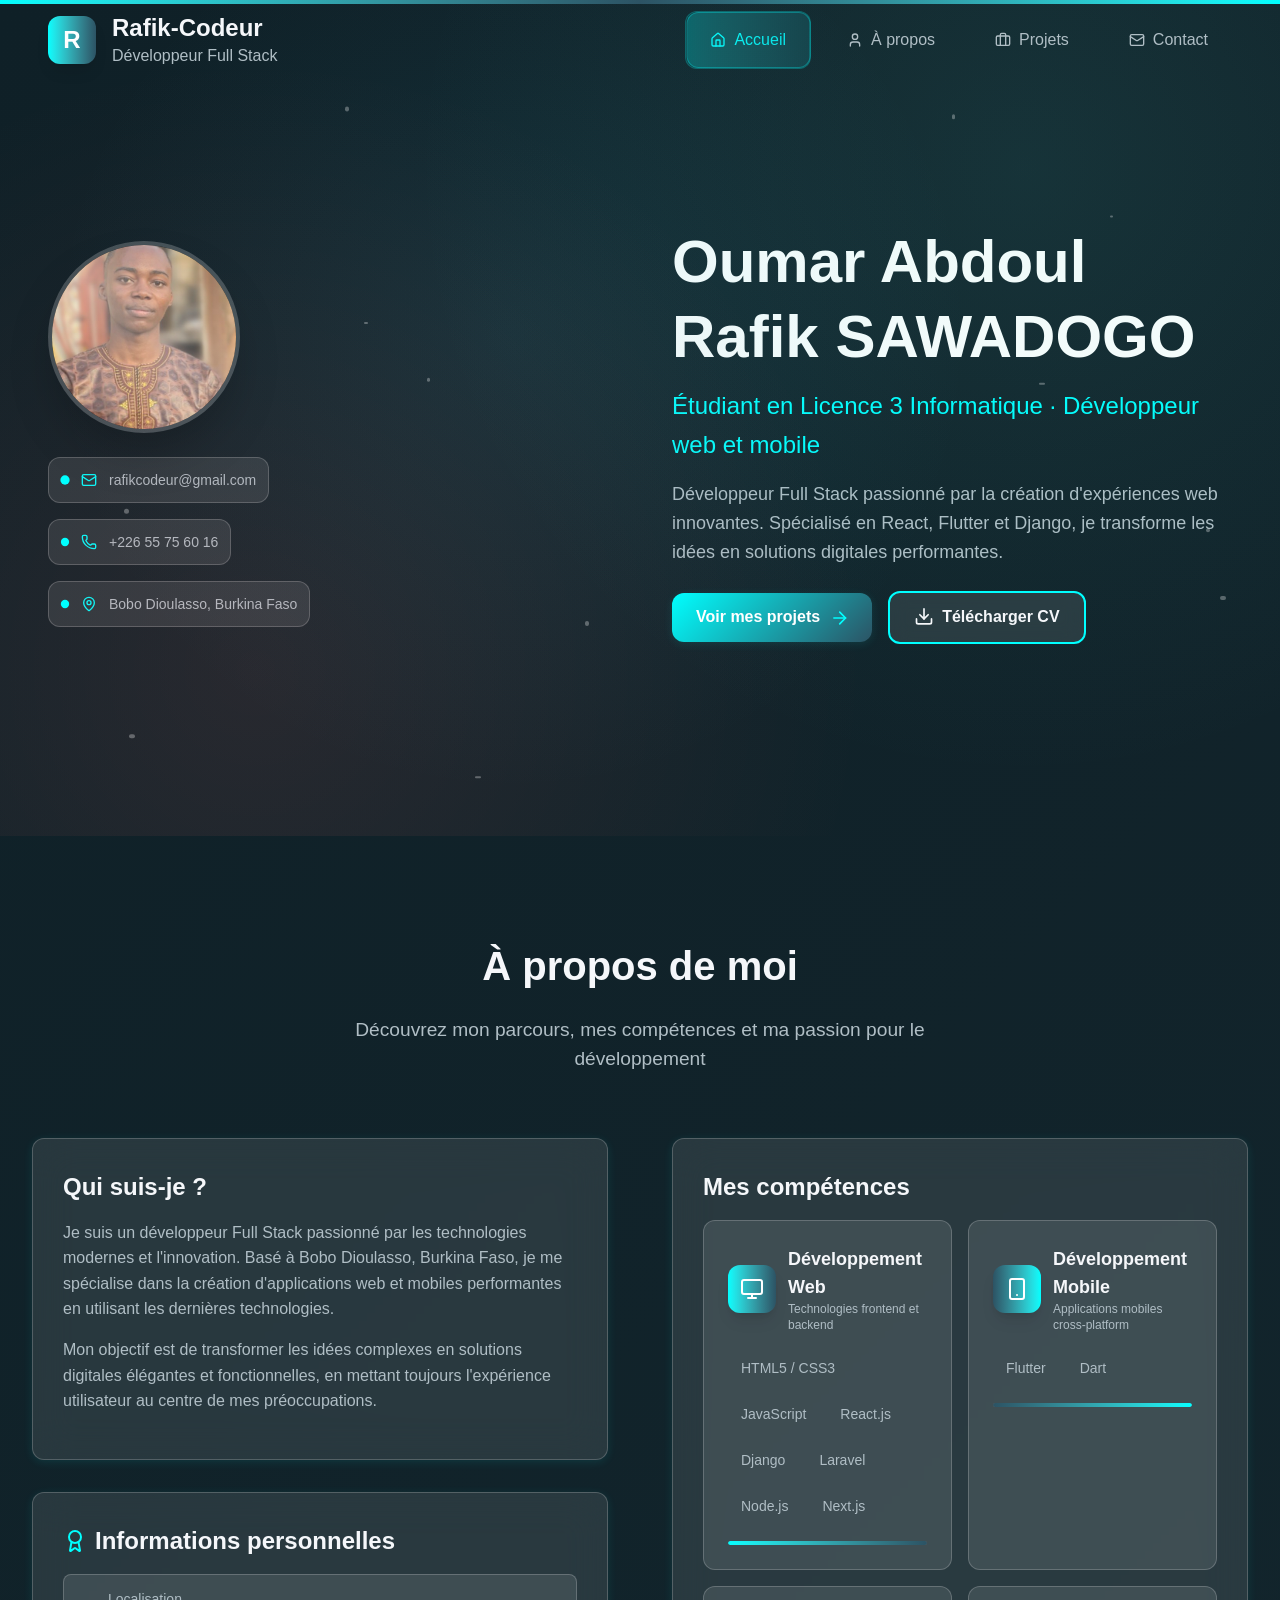
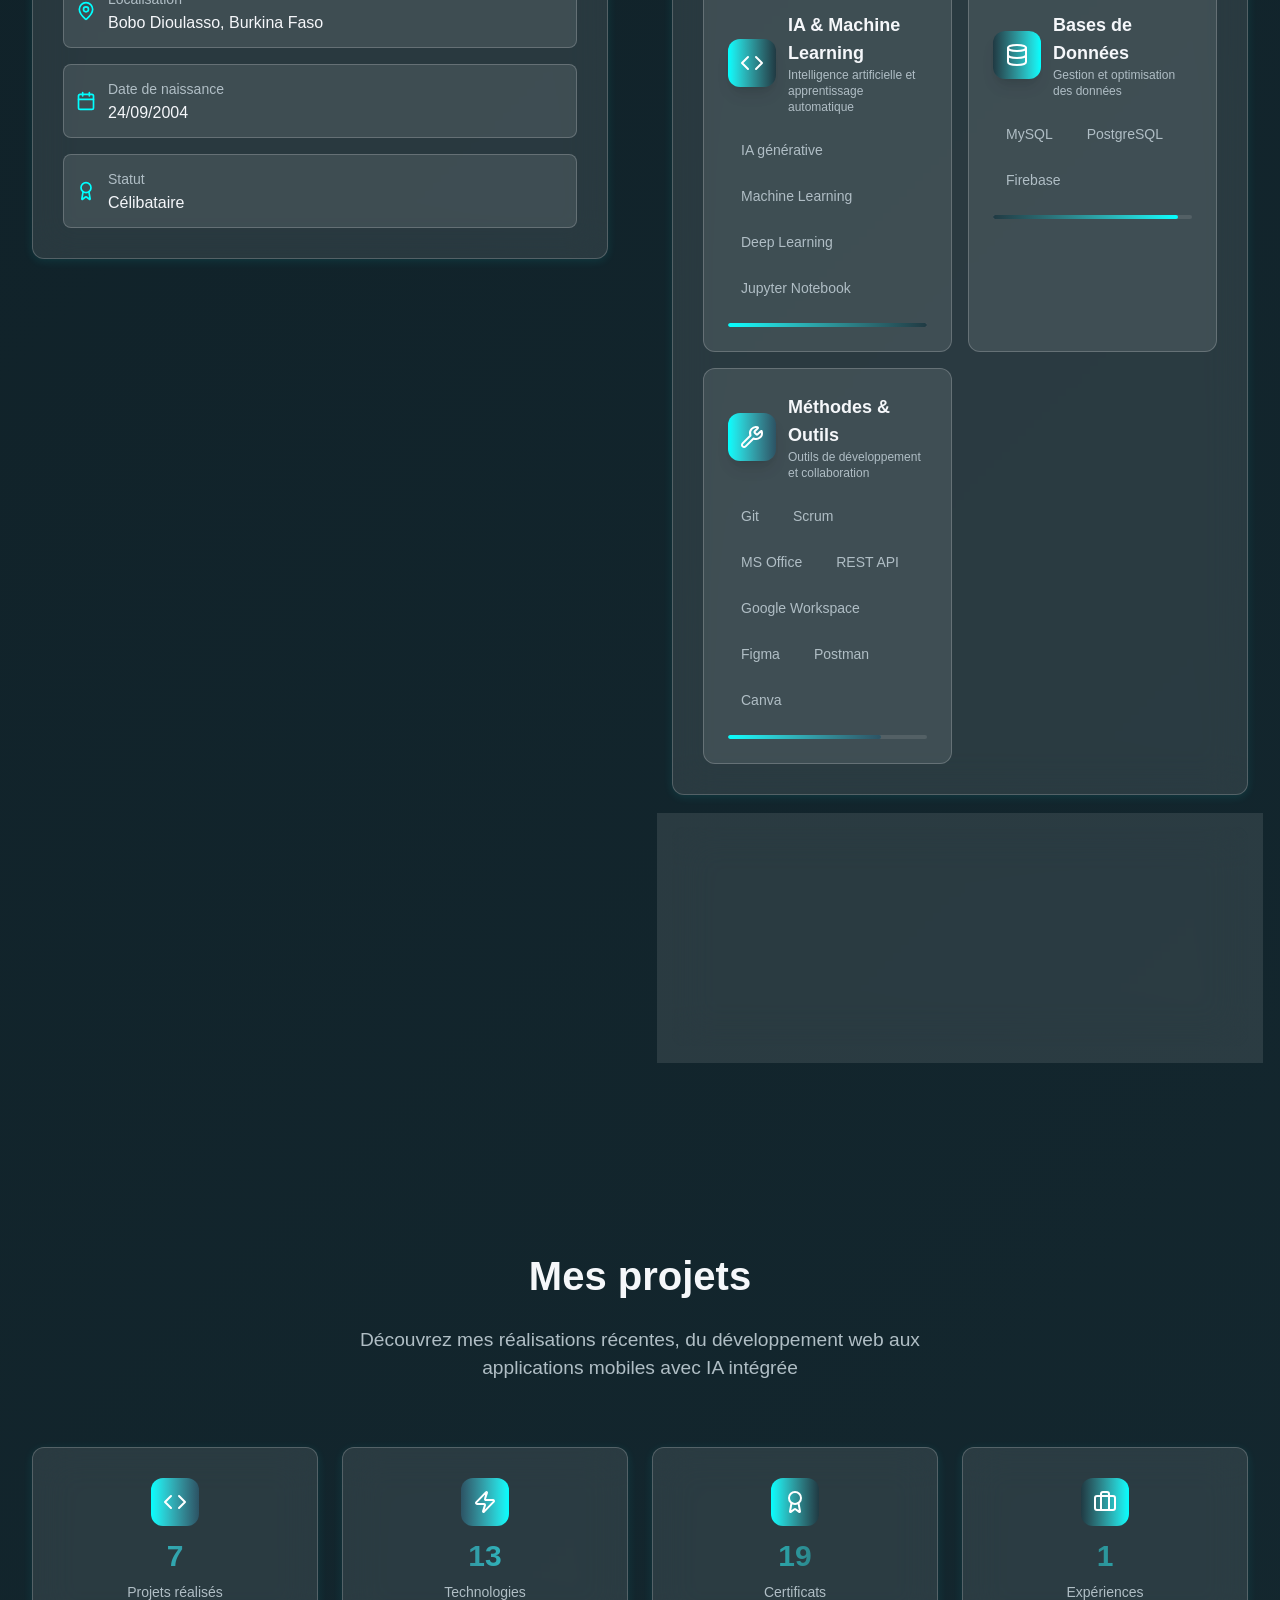
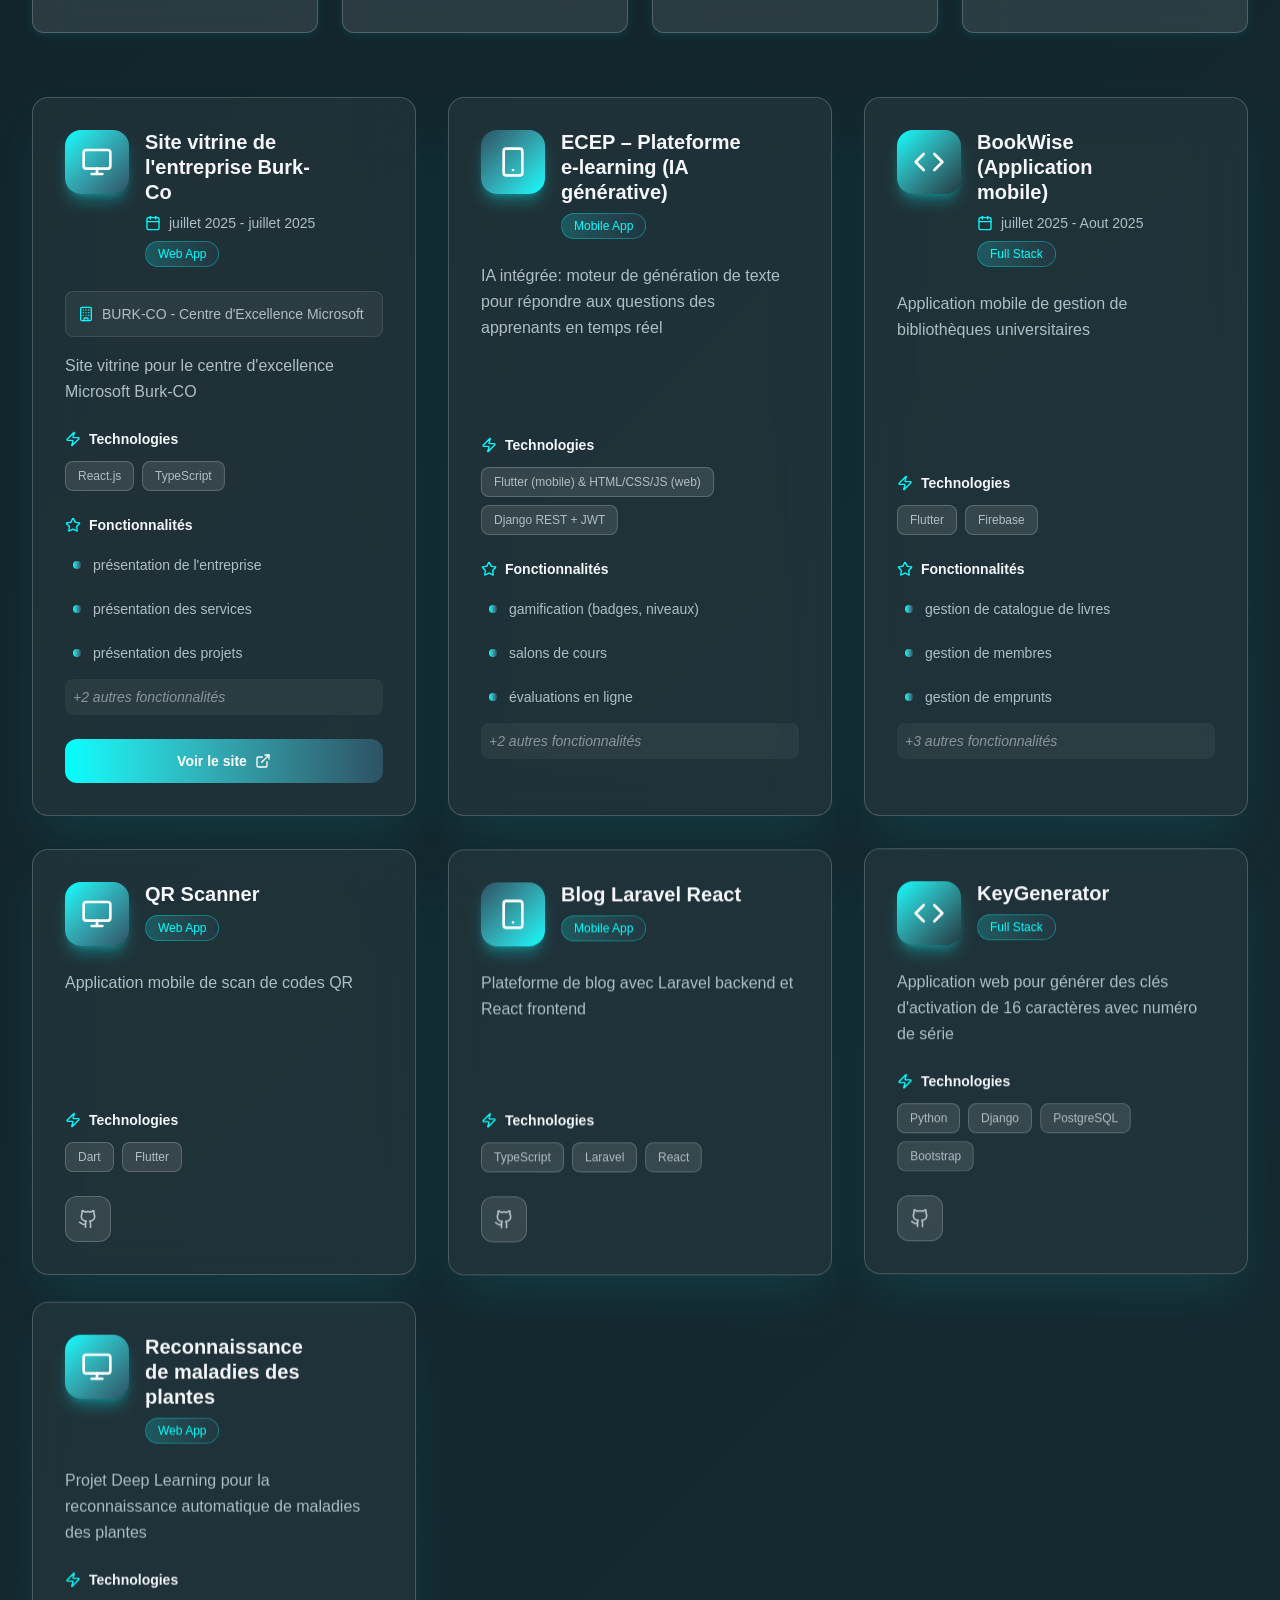
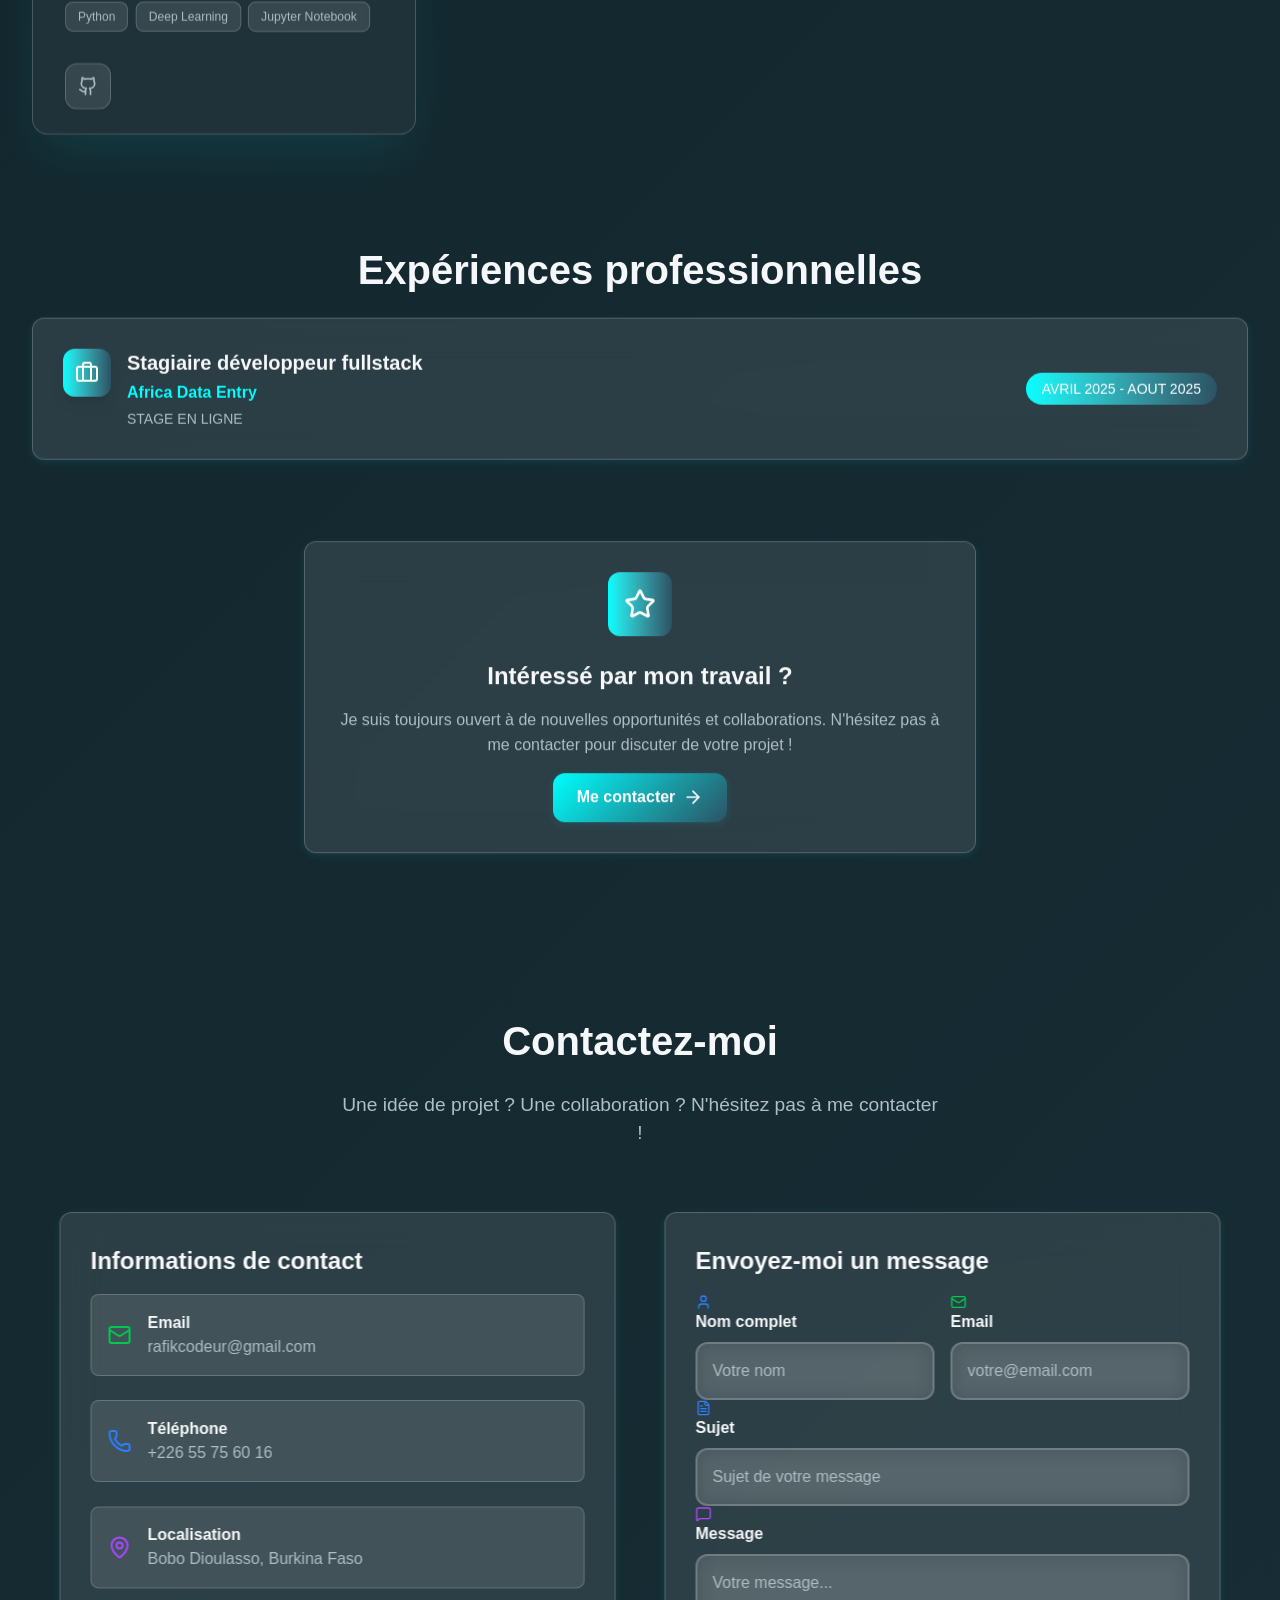
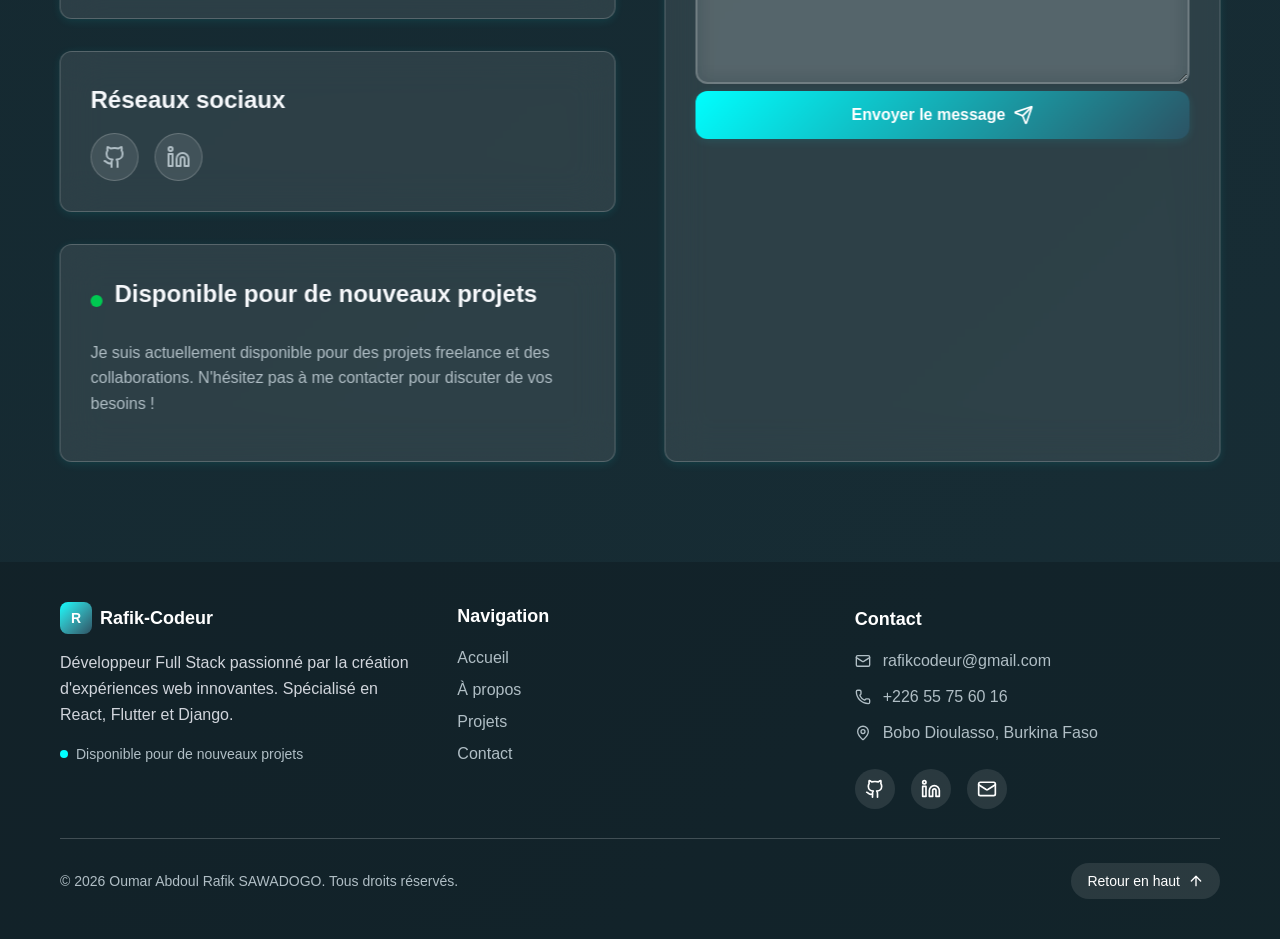
==== commit 1d20e820: "fix:CV-link" ====
--- a/index.html
+++ b/index.html
@@ -99,7 +99,7 @@
       }
     }
     </script>
-    <script type="module" crossorigin src="/assets/index-DsNmFoPi.js"></script>
+    <script type="module" crossorigin src="/assets/index-C-y5J7Ae.js"></script>
     <link rel="stylesheet" crossorigin href="/assets/index-C7K-GC8K.css">
   </head>
   <body>
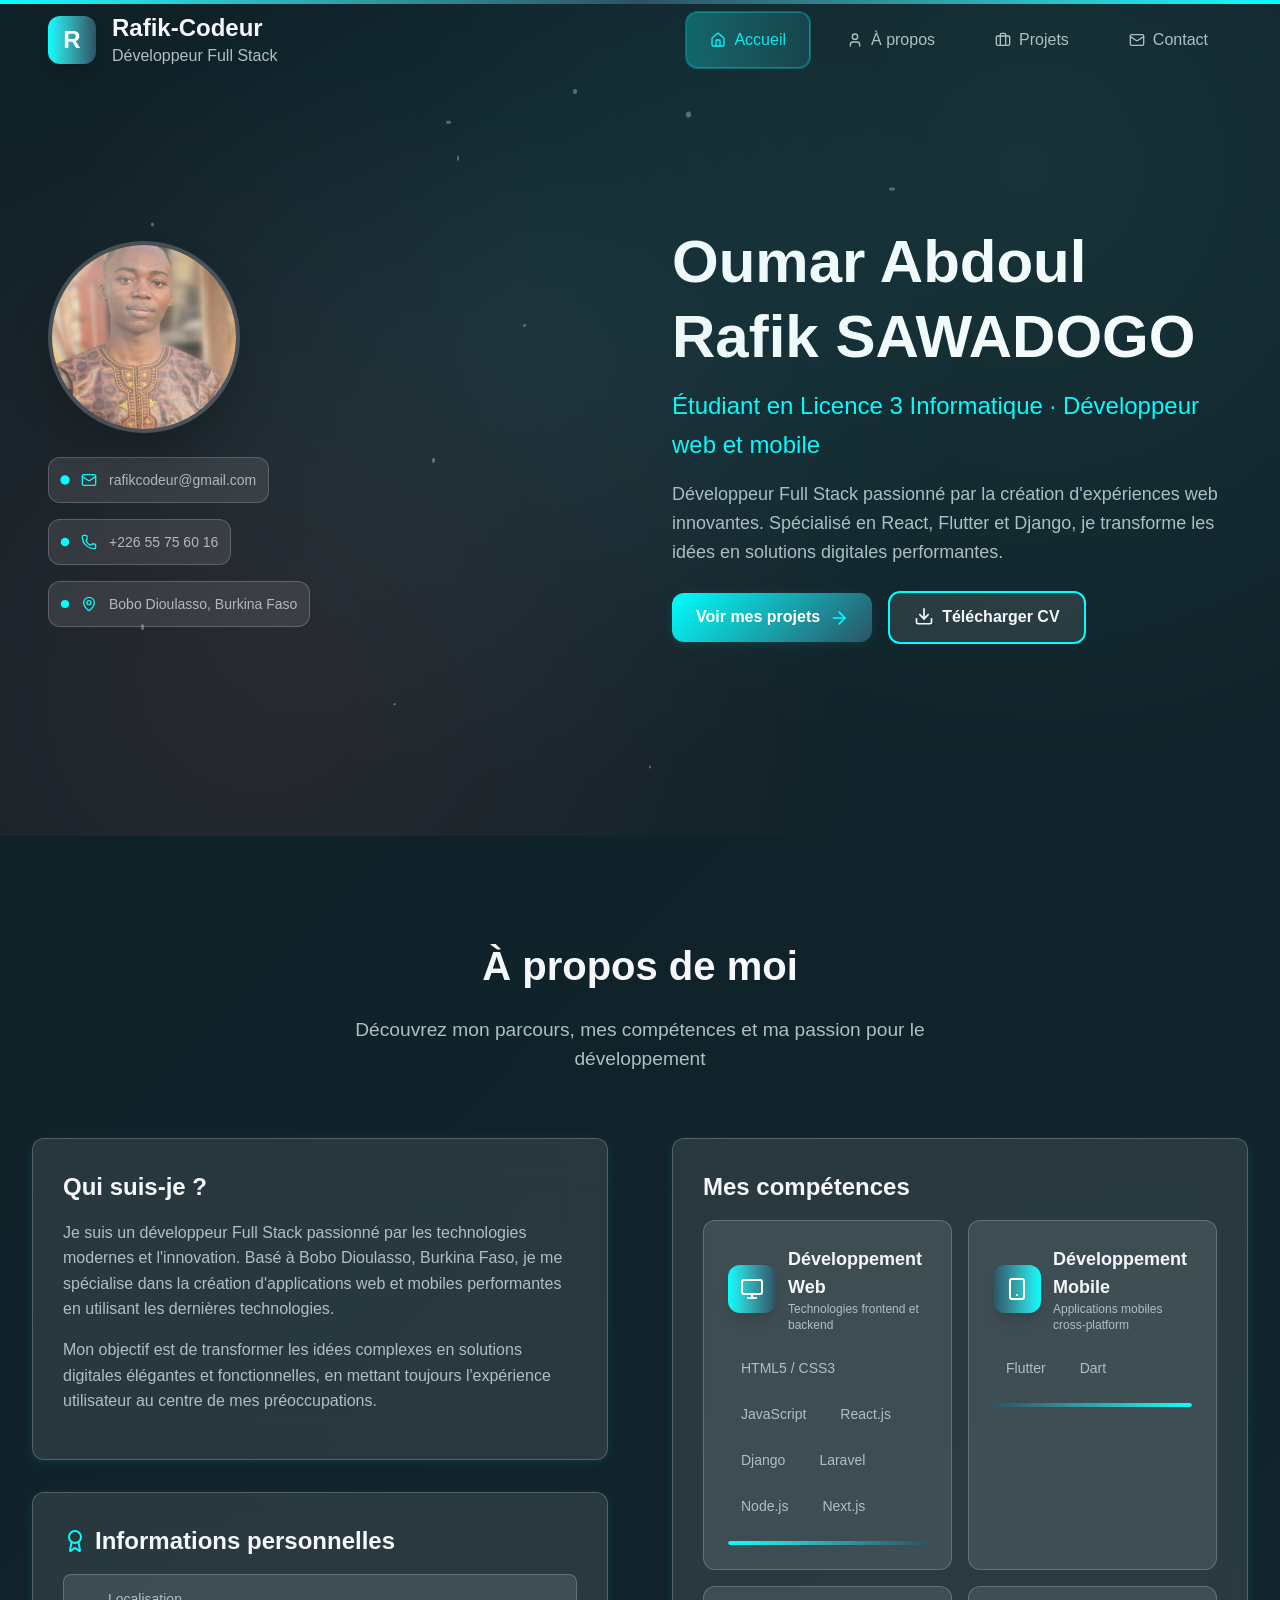
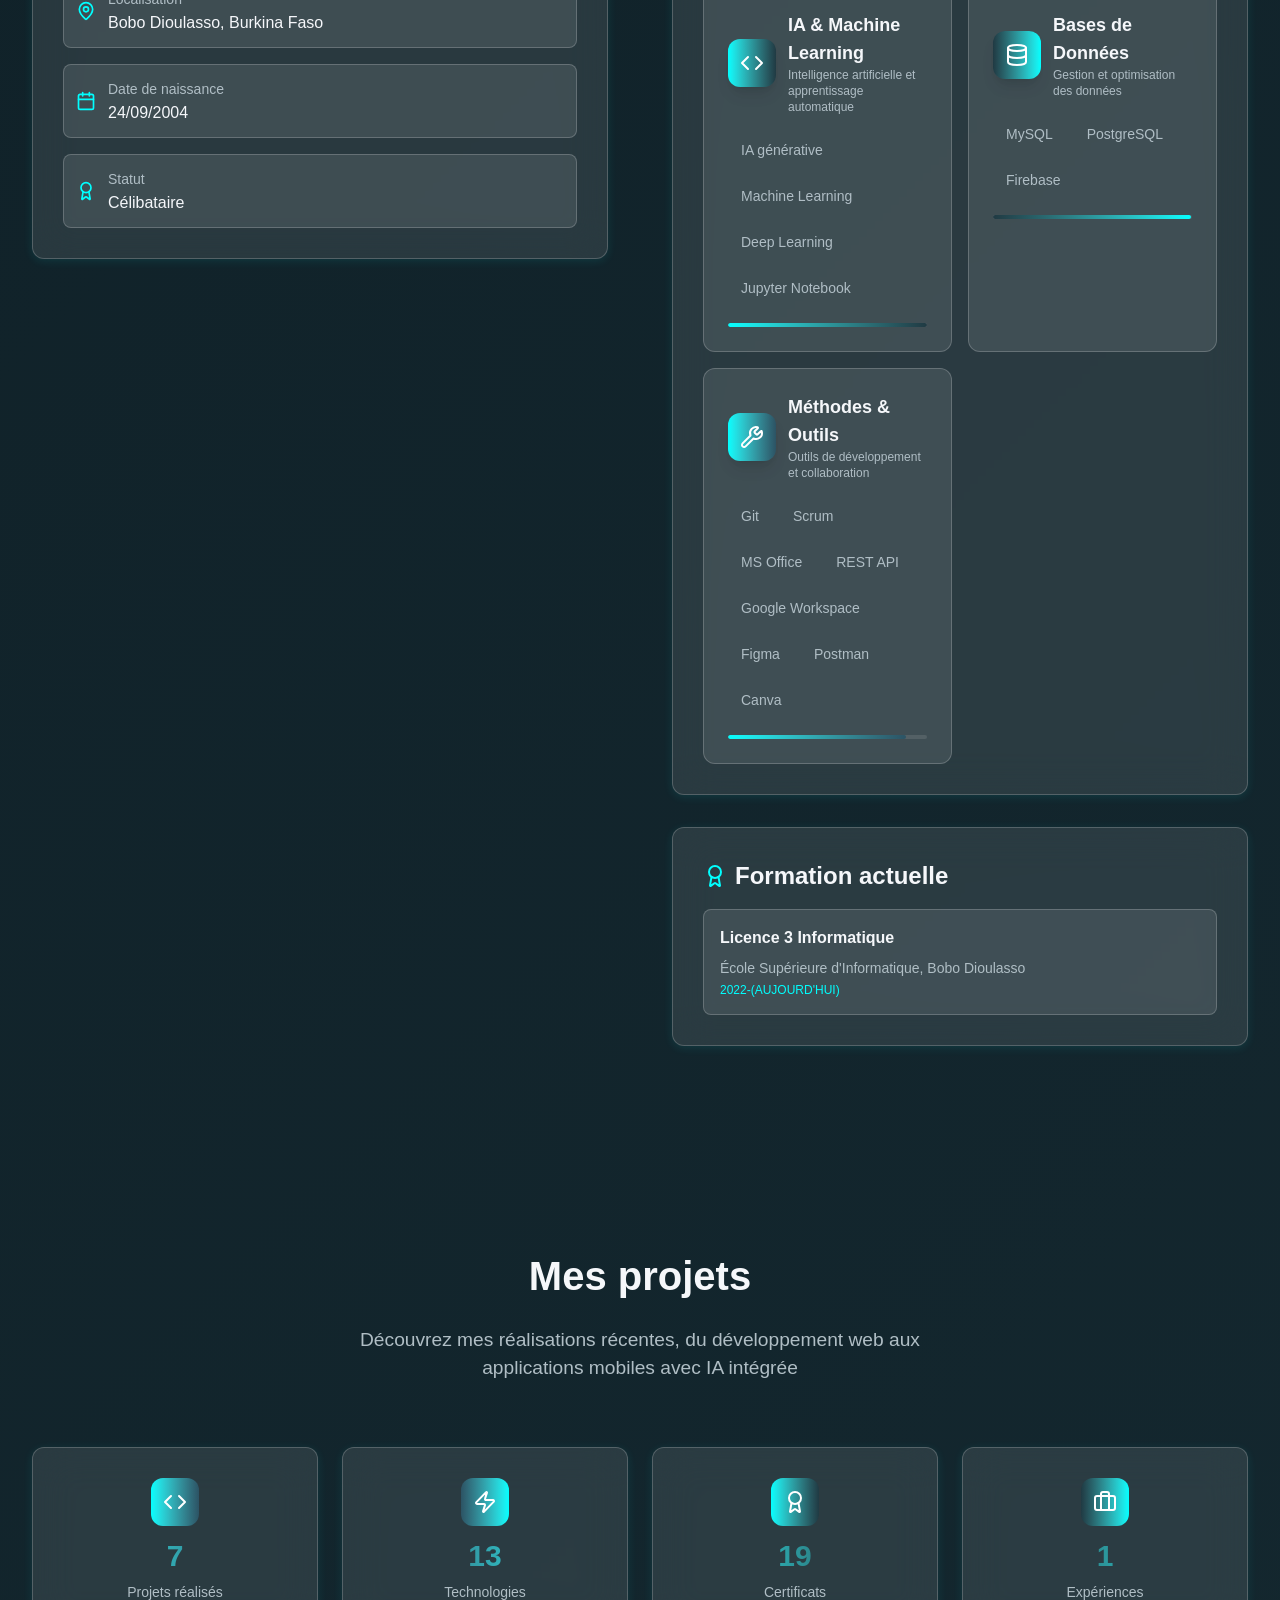
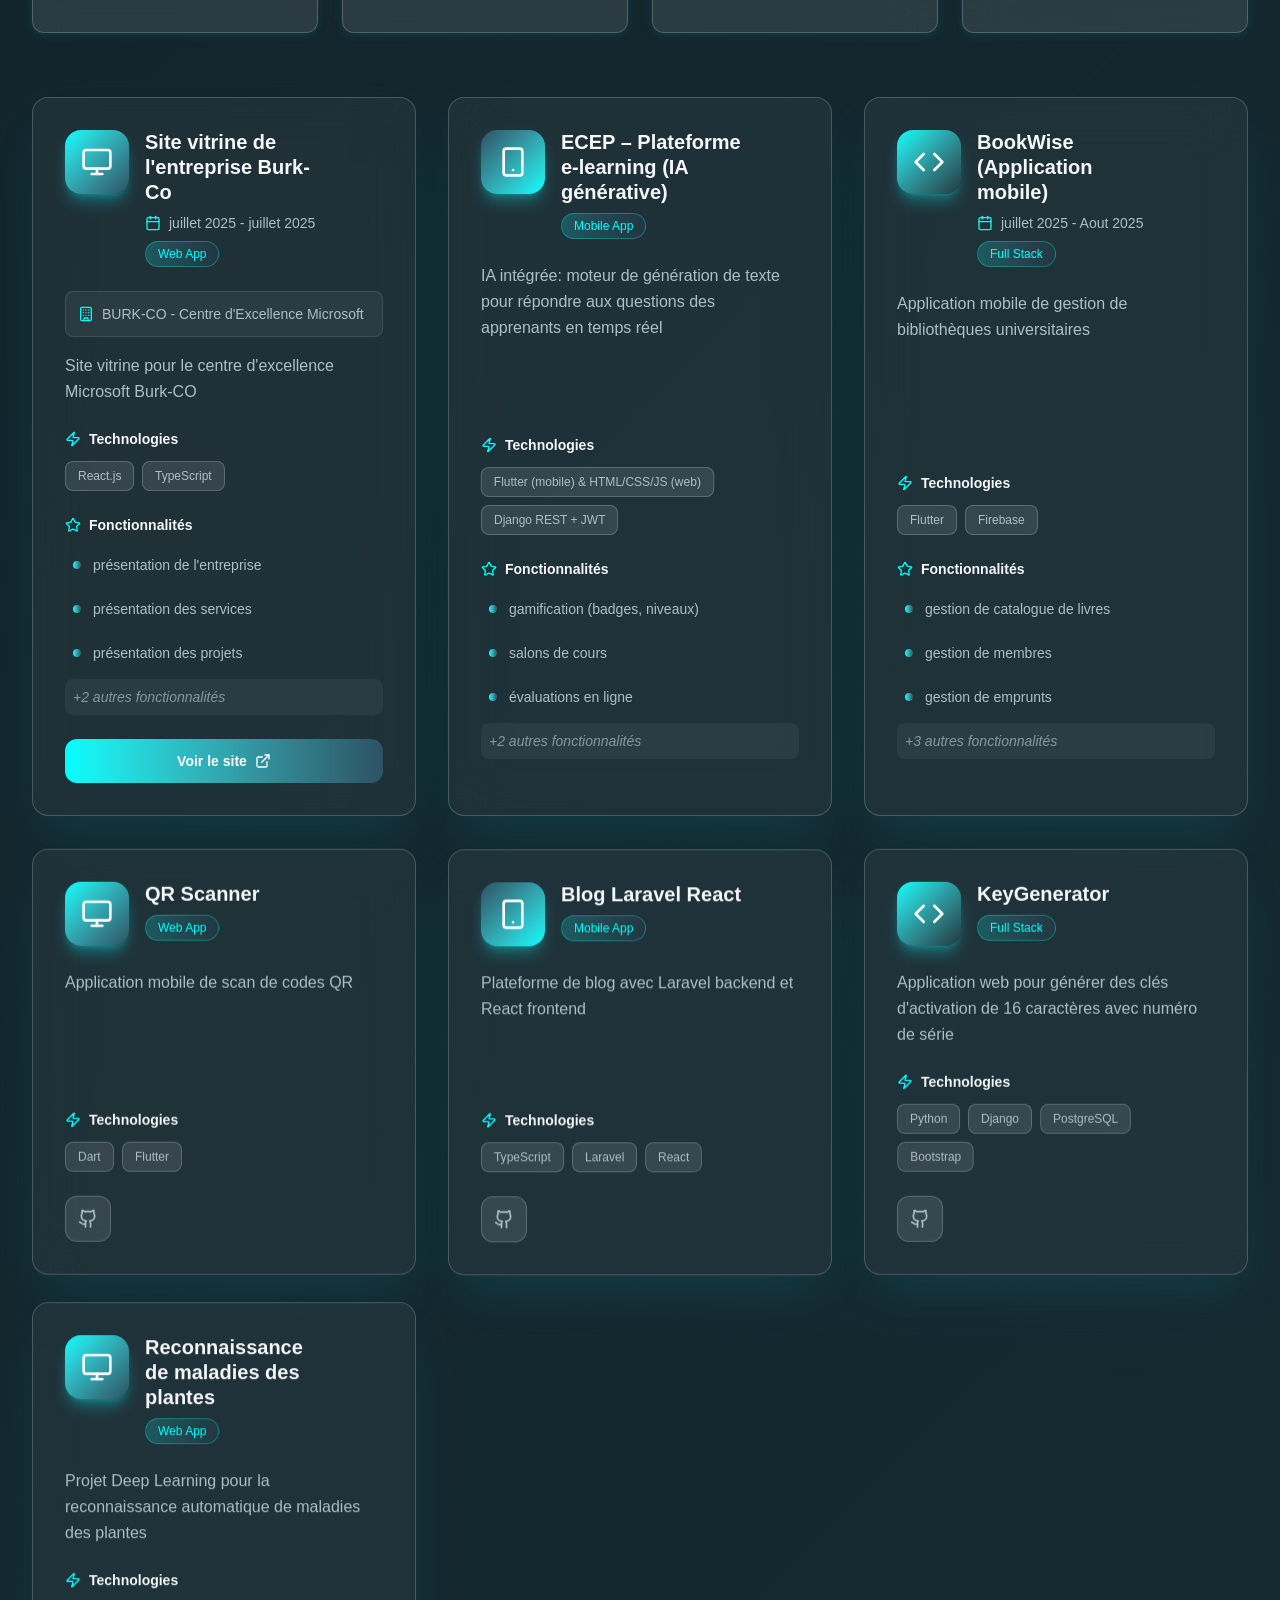
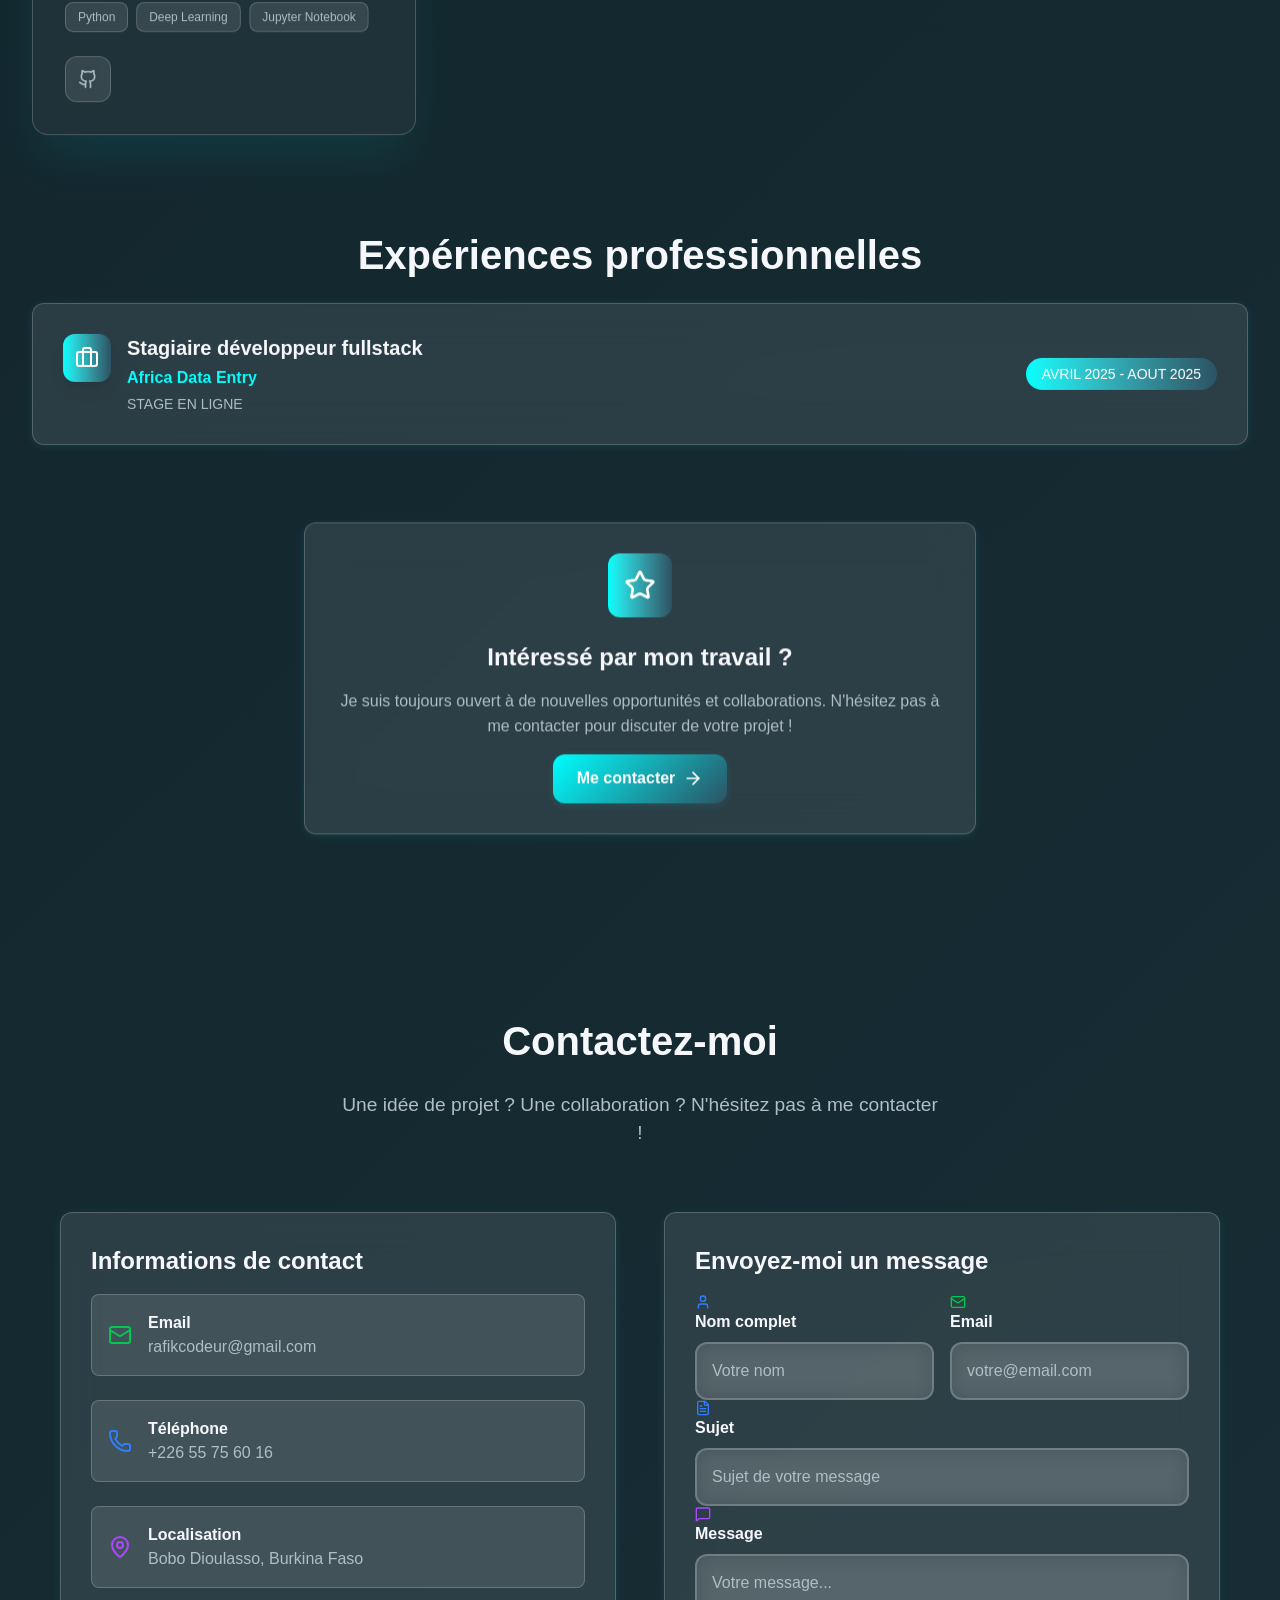
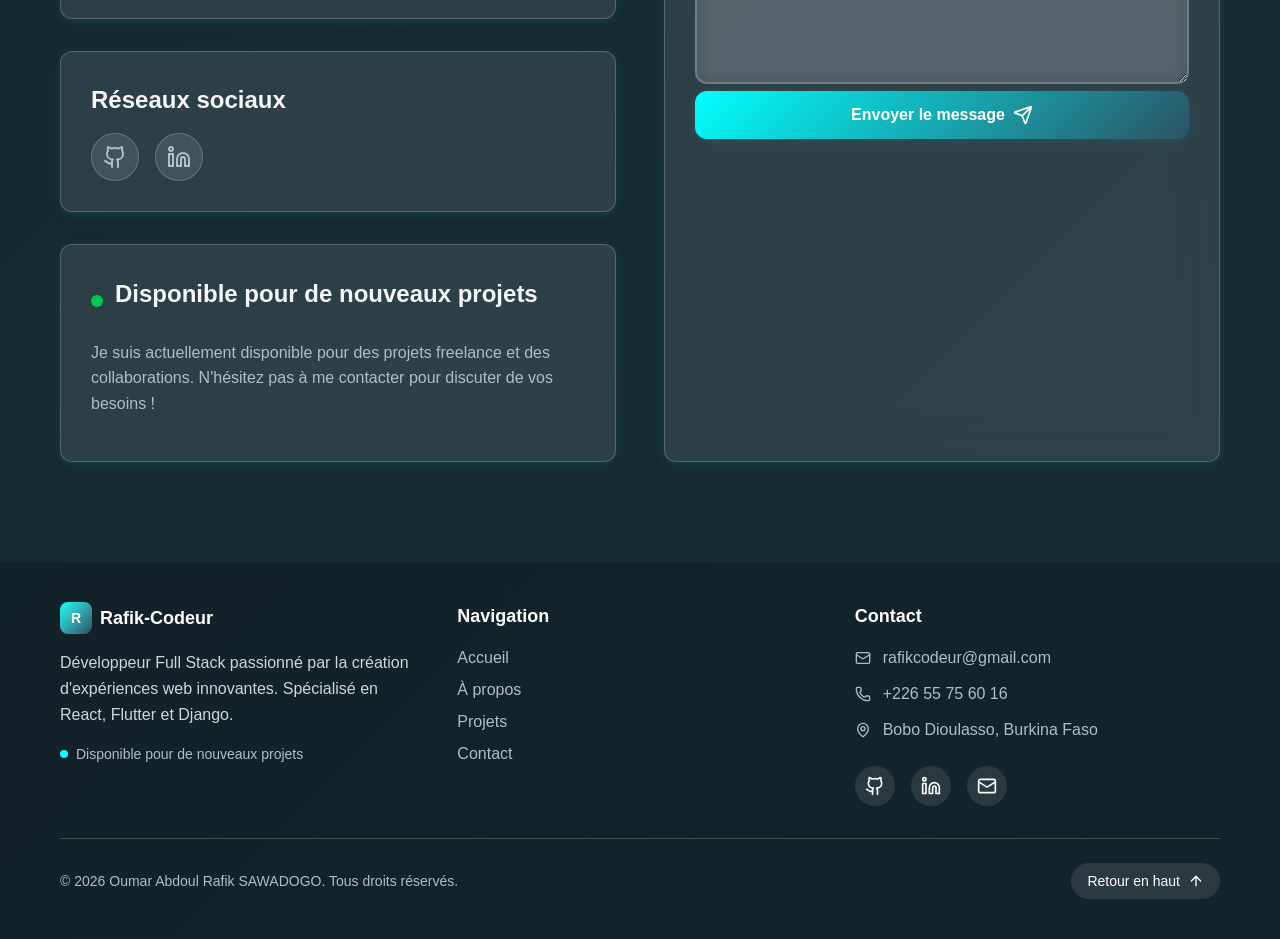
==== commit 15375512: "fix:contact-by-email" ====
--- a/index.html
+++ b/index.html
@@ -99,8 +99,8 @@
       }
     }
     </script>
-    <script type="module" crossorigin src="/assets/index-C-y5J7Ae.js"></script>
-    <link rel="stylesheet" crossorigin href="/assets/index-C7K-GC8K.css">
+    <script type="module" crossorigin src="/assets/index-B7__Bpbv.js"></script>
+    <link rel="stylesheet" crossorigin href="/assets/index-qkQkWKLJ.css">
   </head>
   <body>
     <div id="root"></div>
--- a/assets/index-qkQkWKLJ.css
+++ b/assets/index-qkQkWKLJ.css
@@ -0,0 +1 @@
+/*! tailwindcss v4.1.13 | MIT License | https://tailwindcss.com */@layer properties{@supports (((-webkit-hyphens:none)) and (not (margin-trim:inline))) or ((-moz-orient:inline) and (not (color:rgb(from red r g b)))){*,:before,:after,::backdrop{--tw-space-y-reverse:0;--tw-space-x-reverse:0;--tw-border-style:solid;--tw-gradient-position:initial;--tw-gradient-from:#0000;--tw-gradient-via:#0000;--tw-gradient-to:#0000;--tw-gradient-stops:initial;--tw-gradient-via-stops:initial;--tw-gradient-from-position:0%;--tw-gradient-via-position:50%;--tw-gradient-to-position:100%;--tw-leading:initial;--tw-font-weight:initial;--tw-shadow:0 0 #0000;--tw-shadow-color:initial;--tw-shadow-alpha:100%;--tw-inset-shadow:0 0 #0000;--tw-inset-shadow-color:initial;--tw-inset-shadow-alpha:100%;--tw-ring-color:initial;--tw-ring-shadow:0 0 #0000;--tw-inset-ring-color:initial;--tw-inset-ring-shadow:0 0 #0000;--tw-ring-inset:initial;--tw-ring-offset-width:0px;--tw-ring-offset-color:#fff;--tw-ring-offset-shadow:0 0 #0000;--tw-backdrop-blur:initial;--tw-backdrop-brightness:initial;--tw-backdrop-contrast:initial;--tw-backdrop-grayscale:initial;--tw-backdrop-hue-rotate:initial;--tw-backdrop-invert:initial;--tw-backdrop-opacity:initial;--tw-backdrop-saturate:initial;--tw-backdrop-sepia:initial;--tw-duration:initial;--tw-scale-x:1;--tw-scale-y:1;--tw-scale-z:1;--tw-translate-x:0;--tw-translate-y:0;--tw-translate-z:0}}}@layer theme{:root,:host{--font-sans:ui-sans-serif,system-ui,sans-serif,"Apple Color Emoji","Segoe UI Emoji","Segoe UI Symbol","Noto Color Emoji";--font-mono:ui-monospace,SFMono-Regular,Menlo,Monaco,Consolas,"Liberation Mono","Courier New",monospace;--color-red-400:oklch(70.4% .191 22.216);--color-red-500:oklch(63.7% .237 25.331);--color-green-500:oklch(72.3% .219 149.579);--color-blue-500:oklch(62.3% .214 259.815);--color-blue-600:oklch(54.6% .245 262.881);--color-purple-500:oklch(62.7% .265 303.9);--color-gray-300:oklch(87.2% .01 258.338);--color-gray-700:oklch(37.3% .034 259.733);--color-black:#000;--color-white:#fff;--spacing:.25rem;--container-md:28rem;--container-2xl:42rem;--container-7xl:80rem;--text-xs:.75rem;--text-xs--line-height:calc(1/.75);--text-sm:.875rem;--text-sm--line-height:calc(1.25/.875);--text-base:1rem;--text-base--line-height: 1.5 ;--text-lg:1.125rem;--text-lg--line-height:calc(1.75/1.125);--text-xl:1.25rem;--text-xl--line-height:calc(1.75/1.25);--text-2xl:1.5rem;--text-2xl--line-height:calc(2/1.5);--text-3xl:1.875rem;--text-3xl--line-height: 1.2 ;--text-4xl:2.25rem;--text-4xl--line-height:calc(2.5/2.25);--text-5xl:3rem;--text-5xl--line-height:1;--text-6xl:3.75rem;--text-6xl--line-height:1;--font-weight-medium:500;--font-weight-semibold:600;--font-weight-bold:700;--leading-tight:1.25;--leading-relaxed:1.625;--radius-lg:.5rem;--radius-xl:.75rem;--radius-2xl:1rem;--animate-pulse:pulse 2s cubic-bezier(.4,0,.6,1)infinite;--blur-xl:24px;--default-transition-duration:.15s;--default-transition-timing-function:cubic-bezier(.4,0,.2,1);--default-font-family:var(--font-sans);--default-mono-font-family:var(--font-mono)}}@layer base{*,:after,:before,::backdrop{box-sizing:border-box;border:0 solid;margin:0;padding:0}::file-selector-button{box-sizing:border-box;border:0 solid;margin:0;padding:0}html,:host{-webkit-text-size-adjust:100%;tab-size:4;line-height:1.5;font-family:var(--default-font-family,ui-sans-serif,system-ui,sans-serif,"Apple Color Emoji","Segoe UI Emoji","Segoe UI Symbol","Noto Color Emoji");font-feature-settings:var(--default-font-feature-settings,normal);font-variation-settings:var(--default-font-variation-settings,normal);-webkit-tap-highlight-color:transparent}hr{height:0;color:inherit;border-top-width:1px}abbr:where([title]){-webkit-text-decoration:underline dotted;text-decoration:underline dotted}h1,h2,h3,h4,h5,h6{font-size:inherit;font-weight:inherit}a{color:inherit;-webkit-text-decoration:inherit;text-decoration:inherit}b,strong{font-weight:bolder}code,kbd,samp,pre{font-family:var(--default-mono-font-family,ui-monospace,SFMono-Regular,Menlo,Monaco,Consolas,"Liberation Mono","Courier New",monospace);font-feature-settings:var(--default-mono-font-feature-settings,normal);font-variation-settings:var(--default-mono-font-variation-settings,normal);font-size:1em}small{font-size:80%}sub,sup{vertical-align:baseline;font-size:75%;line-height:0;position:relative}sub{bottom:-.25em}sup{top:-.5em}table{text-indent:0;border-color:inherit;border-collapse:collapse}:-moz-focusring{outline:auto}progress{vertical-align:baseline}summary{display:list-item}ol,ul,menu{list-style:none}img,svg,video,canvas,audio,iframe,embed,object{vertical-align:middle;display:block}img,video{max-width:100%;height:auto}button,input,select,optgroup,textarea{font:inherit;font-feature-settings:inherit;font-variation-settings:inherit;letter-spacing:inherit;color:inherit;opacity:1;background-color:#0000;border-radius:0}::file-selector-button{font:inherit;font-feature-settings:inherit;font-variation-settings:inherit;letter-spacing:inherit;color:inherit;opacity:1;background-color:#0000;border-radius:0}:where(select:is([multiple],[size])) optgroup{font-weight:bolder}:where(select:is([multiple],[size])) optgroup option{padding-inline-start:20px}::file-selector-button{margin-inline-end:4px}::placeholder{opacity:1}@supports (not ((-webkit-appearance:-apple-pay-button))) or (contain-intrinsic-size:1px){::placeholder{color:currentColor}@supports (color:color-mix(in lab,red,red)){::placeholder{color:color-mix(in oklab,currentcolor 50%,transparent)}}}textarea{resize:vertical}::-webkit-search-decoration{-webkit-appearance:none}::-webkit-date-and-time-value{min-height:1lh;text-align:inherit}::-webkit-datetime-edit{display:inline-flex}::-webkit-datetime-edit-fields-wrapper{padding:0}::-webkit-datetime-edit{padding-block:0}::-webkit-datetime-edit-year-field{padding-block:0}::-webkit-datetime-edit-month-field{padding-block:0}::-webkit-datetime-edit-day-field{padding-block:0}::-webkit-datetime-edit-hour-field{padding-block:0}::-webkit-datetime-edit-minute-field{padding-block:0}::-webkit-datetime-edit-second-field{padding-block:0}::-webkit-datetime-edit-millisecond-field{padding-block:0}::-webkit-datetime-edit-meridiem-field{padding-block:0}::-webkit-calendar-picker-indicator{line-height:1}:-moz-ui-invalid{box-shadow:none}button,input:where([type=button],[type=reset],[type=submit]){appearance:button}::file-selector-button{appearance:button}::-webkit-inner-spin-button{height:auto}::-webkit-outer-spin-button{height:auto}[hidden]:where(:not([hidden=until-found])){display:none!important}}@layer components;@layer utilities{.pointer-events-none{pointer-events:none}.absolute{position:absolute}.fixed{position:fixed}.relative{position:relative}.static{position:static}.inset-0{inset:calc(var(--spacing)*0)}.top-0{top:calc(var(--spacing)*0)}.right-0{right:calc(var(--spacing)*0)}.-bottom-6{bottom:calc(var(--spacing)*-6)}.left-0{left:calc(var(--spacing)*0)}.z-10{z-index:10}.z-50{z-index:50}.mx-auto{margin-inline:auto}.mt-4{margin-top:calc(var(--spacing)*4)}.mt-16{margin-top:calc(var(--spacing)*16)}.mt-20{margin-top:calc(var(--spacing)*20)}.mt-auto{margin-top:auto}.mr-2{margin-right:calc(var(--spacing)*2)}.mr-3{margin-right:calc(var(--spacing)*3)}.mr-4{margin-right:calc(var(--spacing)*4)}.mb-1{margin-bottom:calc(var(--spacing)*1)}.mb-2{margin-bottom:calc(var(--spacing)*2)}.mb-3{margin-bottom:calc(var(--spacing)*3)}.mb-4{margin-bottom:calc(var(--spacing)*4)}.mb-6{margin-bottom:calc(var(--spacing)*6)}.mb-8{margin-bottom:calc(var(--spacing)*8)}.mb-12{margin-bottom:calc(var(--spacing)*12)}.mb-16{margin-bottom:calc(var(--spacing)*16)}.ml-auto{margin-left:auto}.block{display:block}.flex{display:flex}.grid{display:grid}.hidden{display:none}.inline{display:inline}.inline-block{display:inline-block}.inline-flex{display:inline-flex}.h-1{height:calc(var(--spacing)*1)}.h-2{height:calc(var(--spacing)*2)}.h-3{height:calc(var(--spacing)*3)}.h-4{height:calc(var(--spacing)*4)}.h-5{height:calc(var(--spacing)*5)}.h-6{height:calc(var(--spacing)*6)}.h-7{height:calc(var(--spacing)*7)}.h-8{height:calc(var(--spacing)*8)}.h-10{height:calc(var(--spacing)*10)}.h-12{height:calc(var(--spacing)*12)}.h-16{height:calc(var(--spacing)*16)}.h-40{height:calc(var(--spacing)*40)}.h-full{height:100%}.max-h-32{max-height:calc(var(--spacing)*32)}.min-h-\[calc\(100vh-8rem\)\]{min-height:calc(100vh - 8rem)}.min-h-\[calc\(100vh-12rem\)\]{min-height:calc(100vh - 12rem)}.min-h-screen{min-height:100vh}.w-1{width:calc(var(--spacing)*1)}.w-2{width:calc(var(--spacing)*2)}.w-3{width:calc(var(--spacing)*3)}.w-4{width:calc(var(--spacing)*4)}.w-5{width:calc(var(--spacing)*5)}.w-6{width:calc(var(--spacing)*6)}.w-7{width:calc(var(--spacing)*7)}.w-8{width:calc(var(--spacing)*8)}.w-10{width:calc(var(--spacing)*10)}.w-12{width:calc(var(--spacing)*12)}.w-16{width:calc(var(--spacing)*16)}.w-40{width:calc(var(--spacing)*40)}.w-fit{width:fit-content}.w-full{width:100%}.max-w-2xl{max-width:var(--container-2xl)}.max-w-7xl{max-width:var(--container-7xl)}.max-w-md{max-width:var(--container-md)}.min-w-0{min-width:calc(var(--spacing)*0)}.flex-1{flex:1}.flex-grow{flex-grow:1}.animate-pulse{animation:var(--animate-pulse)}.cursor-default{cursor:default}.cursor-not-allowed{cursor:not-allowed}.cursor-pointer{cursor:pointer}.grid-cols-1{grid-template-columns:repeat(1,minmax(0,1fr))}.grid-cols-2{grid-template-columns:repeat(2,minmax(0,1fr))}.flex-col{flex-direction:column}.flex-wrap{flex-wrap:wrap}.items-center{align-items:center}.items-start{align-items:flex-start}.justify-between{justify-content:space-between}.justify-center{justify-content:center}.justify-items-center{justify-items:center}.gap-1{gap:calc(var(--spacing)*1)}.gap-2{gap:calc(var(--spacing)*2)}.gap-3{gap:calc(var(--spacing)*3)}.gap-4{gap:calc(var(--spacing)*4)}.gap-6{gap:calc(var(--spacing)*6)}.gap-8{gap:calc(var(--spacing)*8)}.gap-12{gap:calc(var(--spacing)*12)}:where(.space-y-2>:not(:last-child)){--tw-space-y-reverse:0;margin-block-start:calc(calc(var(--spacing)*2)*var(--tw-space-y-reverse));margin-block-end:calc(calc(var(--spacing)*2)*calc(1 - var(--tw-space-y-reverse)))}:where(.space-y-3>:not(:last-child)){--tw-space-y-reverse:0;margin-block-start:calc(calc(var(--spacing)*3)*var(--tw-space-y-reverse));margin-block-end:calc(calc(var(--spacing)*3)*calc(1 - var(--tw-space-y-reverse)))}:where(.space-y-4>:not(:last-child)){--tw-space-y-reverse:0;margin-block-start:calc(calc(var(--spacing)*4)*var(--tw-space-y-reverse));margin-block-end:calc(calc(var(--spacing)*4)*calc(1 - var(--tw-space-y-reverse)))}:where(.space-y-6>:not(:last-child)){--tw-space-y-reverse:0;margin-block-start:calc(calc(var(--spacing)*6)*var(--tw-space-y-reverse));margin-block-end:calc(calc(var(--spacing)*6)*calc(1 - var(--tw-space-y-reverse)))}:where(.space-y-8>:not(:last-child)){--tw-space-y-reverse:0;margin-block-start:calc(calc(var(--spacing)*8)*var(--tw-space-y-reverse));margin-block-end:calc(calc(var(--spacing)*8)*calc(1 - var(--tw-space-y-reverse)))}:where(.space-x-2>:not(:last-child)){--tw-space-x-reverse:0;margin-inline-start:calc(calc(var(--spacing)*2)*var(--tw-space-x-reverse));margin-inline-end:calc(calc(var(--spacing)*2)*calc(1 - var(--tw-space-x-reverse)))}:where(.space-x-3>:not(:last-child)){--tw-space-x-reverse:0;margin-inline-start:calc(calc(var(--spacing)*3)*var(--tw-space-x-reverse));margin-inline-end:calc(calc(var(--spacing)*3)*calc(1 - var(--tw-space-x-reverse)))}:where(.space-x-4>:not(:last-child)){--tw-space-x-reverse:0;margin-inline-start:calc(calc(var(--spacing)*4)*var(--tw-space-x-reverse));margin-inline-end:calc(calc(var(--spacing)*4)*calc(1 - var(--tw-space-x-reverse)))}.truncate{text-overflow:ellipsis;white-space:nowrap;overflow:hidden}.overflow-auto{overflow:auto}.overflow-hidden{overflow:hidden}.rounded-2xl{border-radius:var(--radius-2xl)}.rounded-full{border-radius:3.40282e38px}.rounded-lg{border-radius:var(--radius-lg)}.rounded-xl{border-radius:var(--radius-xl)}.border{border-style:var(--tw-border-style);border-width:1px}.border-2{border-style:var(--tw-border-style);border-width:2px}.border-4{border-style:var(--tw-border-style);border-width:4px}.border-t{border-top-style:var(--tw-border-style);border-top-width:1px}.border-b{border-bottom-style:var(--tw-border-style);border-bottom-width:1px}.border-\[\#00FFFF\]\/20{border-color:#0ff3}.border-\[\#00FFFF\]\/30{border-color:#00ffff4d}.border-red-500{border-color:var(--color-red-500)}.border-red-500\/50{border-color:#fb2c3680}@supports (color:color-mix(in lab,red,red)){.border-red-500\/50{border-color:color-mix(in oklab,var(--color-red-500)50%,transparent)}}.border-transparent{border-color:#0000}.border-white{border-color:var(--color-white)}.border-white\/10{border-color:#ffffff1a}@supports (color:color-mix(in lab,red,red)){.border-white\/10{border-color:color-mix(in oklab,var(--color-white)10%,transparent)}}.border-white\/20{border-color:#fff3}@supports (color:color-mix(in lab,red,red)){.border-white\/20{border-color:color-mix(in oklab,var(--color-white)20%,transparent)}}.border-white\/30{border-color:#ffffff4d}@supports (color:color-mix(in lab,red,red)){.border-white\/30{border-color:color-mix(in oklab,var(--color-white)30%,transparent)}}.border-t-transparent{border-top-color:#0000}.bg-\[\#00FFFF\]{background-color:#0ff}.bg-\[\#00FFFF\]\/10{background-color:#00ffff1a}.bg-black\/20{background-color:#0003}@supports (color:color-mix(in lab,red,red)){.bg-black\/20{background-color:color-mix(in oklab,var(--color-black)20%,transparent)}}.bg-green-500{background-color:var(--color-green-500)}.bg-red-500\/20{background-color:#fb2c3633}@supports (color:color-mix(in lab,red,red)){.bg-red-500\/20{background-color:color-mix(in oklab,var(--color-red-500)20%,transparent)}}.bg-transparent{background-color:#0000}.bg-white\/5{background-color:#ffffff0d}@supports (color:color-mix(in lab,red,red)){.bg-white\/5{background-color:color-mix(in oklab,var(--color-white)5%,transparent)}}.bg-white\/10{background-color:#ffffff1a}@supports (color:color-mix(in lab,red,red)){.bg-white\/10{background-color:color-mix(in oklab,var(--color-white)10%,transparent)}}.bg-white\/30{background-color:#ffffff4d}@supports (color:color-mix(in lab,red,red)){.bg-white\/30{background-color:color-mix(in oklab,var(--color-white)30%,transparent)}}.bg-gradient-to-br{--tw-gradient-position:to bottom right in oklab;background-image:linear-gradient(var(--tw-gradient-stops))}.bg-gradient-to-r{--tw-gradient-position:to right in oklab;background-image:linear-gradient(var(--tw-gradient-stops))}.from-\[\#0F2027\]{--tw-gradient-from:#0f2027;--tw-gradient-stops:var(--tw-gradient-via-stops,var(--tw-gradient-position),var(--tw-gradient-from)var(--tw-gradient-from-position),var(--tw-gradient-to)var(--tw-gradient-to-position))}.from-\[\#00FFFF\]{--tw-gradient-from:#0ff;--tw-gradient-stops:var(--tw-gradient-via-stops,var(--tw-gradient-position),var(--tw-gradient-from)var(--tw-gradient-from-position),var(--tw-gradient-to)var(--tw-gradient-to-position))}.from-\[\#00FFFF\]\/20{--tw-gradient-from:oklab(90.5399% -.149444 -.0393982/.2);--tw-gradient-stops:var(--tw-gradient-via-stops,var(--tw-gradient-position),var(--tw-gradient-from)var(--tw-gradient-from-position),var(--tw-gradient-to)var(--tw-gradient-to-position))}.from-\[\#2C5364\]{--tw-gradient-from:#2c5364;--tw-gradient-stops:var(--tw-gradient-via-stops,var(--tw-gradient-position),var(--tw-gradient-from)var(--tw-gradient-from-position),var(--tw-gradient-to)var(--tw-gradient-to-position))}.from-\[\#2C5364\]\/20{--tw-gradient-from:oklab(42.0903% -.0349599 -.0391266/.2);--tw-gradient-stops:var(--tw-gradient-via-stops,var(--tw-gradient-position),var(--tw-gradient-from)var(--tw-gradient-from-position),var(--tw-gradient-to)var(--tw-gradient-to-position))}.from-\[\#203A43\]{--tw-gradient-from:#203a43;--tw-gradient-stops:var(--tw-gradient-via-stops,var(--tw-gradient-position),var(--tw-gradient-from)var(--tw-gradient-from-position),var(--tw-gradient-to)var(--tw-gradient-to-position))}.from-transparent{--tw-gradient-from:transparent;--tw-gradient-stops:var(--tw-gradient-via-stops,var(--tw-gradient-position),var(--tw-gradient-from)var(--tw-gradient-from-position),var(--tw-gradient-to)var(--tw-gradient-to-position))}.from-white\/20{--tw-gradient-from:#fff3}@supports (color:color-mix(in lab,red,red)){.from-white\/20{--tw-gradient-from:color-mix(in oklab,var(--color-white)20%,transparent)}}.from-white\/20{--tw-gradient-stops:var(--tw-gradient-via-stops,var(--tw-gradient-position),var(--tw-gradient-from)var(--tw-gradient-from-position),var(--tw-gradient-to)var(--tw-gradient-to-position))}.via-\[\#2C5364\]{--tw-gradient-via:#2c5364;--tw-gradient-via-stops:var(--tw-gradient-position),var(--tw-gradient-from)var(--tw-gradient-from-position),var(--tw-gradient-via)var(--tw-gradient-via-position),var(--tw-gradient-to)var(--tw-gradient-to-position);--tw-gradient-stops:var(--tw-gradient-via-stops)}.via-\[\#2C5364\]\/20{--tw-gradient-via:oklab(42.0903% -.0349599 -.0391266/.2);--tw-gradient-via-stops:var(--tw-gradient-position),var(--tw-gradient-from)var(--tw-gradient-from-position),var(--tw-gradient-via)var(--tw-gradient-via-position),var(--tw-gradient-to)var(--tw-gradient-to-position);--tw-gradient-stops:var(--tw-gradient-via-stops)}.via-white\/5{--tw-gradient-via:#ffffff0d}@supports (color:color-mix(in lab,red,red)){.via-white\/5{--tw-gradient-via:color-mix(in oklab,var(--color-white)5%,transparent)}}.via-white\/5{--tw-gradient-via-stops:var(--tw-gradient-position),var(--tw-gradient-from)var(--tw-gradient-from-position),var(--tw-gradient-via)var(--tw-gradient-via-position),var(--tw-gradient-to)var(--tw-gradient-to-position);--tw-gradient-stops:var(--tw-gradient-via-stops)}.via-white\/10{--tw-gradient-via:#ffffff1a}@supports (color:color-mix(in lab,red,red)){.via-white\/10{--tw-gradient-via:color-mix(in oklab,var(--color-white)10%,transparent)}}.via-white\/10{--tw-gradient-via-stops:var(--tw-gradient-position),var(--tw-gradient-from)var(--tw-gradient-from-position),var(--tw-gradient-via)var(--tw-gradient-via-position),var(--tw-gradient-to)var(--tw-gradient-to-position);--tw-gradient-stops:var(--tw-gradient-via-stops)}.via-white\/20{--tw-gradient-via:#fff3}@supports (color:color-mix(in lab,red,red)){.via-white\/20{--tw-gradient-via:color-mix(in oklab,var(--color-white)20%,transparent)}}.via-white\/20{--tw-gradient-via-stops:var(--tw-gradient-position),var(--tw-gradient-from)var(--tw-gradient-from-position),var(--tw-gradient-via)var(--tw-gradient-via-position),var(--tw-gradient-to)var(--tw-gradient-to-position);--tw-gradient-stops:var(--tw-gradient-via-stops)}.via-white\/30{--tw-gradient-via:#ffffff4d}@supports (color:color-mix(in lab,red,red)){.via-white\/30{--tw-gradient-via:color-mix(in oklab,var(--color-white)30%,transparent)}}.via-white\/30{--tw-gradient-via-stops:var(--tw-gradient-position),var(--tw-gradient-from)var(--tw-gradient-from-position),var(--tw-gradient-via)var(--tw-gradient-via-position),var(--tw-gradient-to)var(--tw-gradient-to-position);--tw-gradient-stops:var(--tw-gradient-via-stops)}.to-\[\#00FFFF\]{--tw-gradient-to:#0ff;--tw-gradient-stops:var(--tw-gradient-via-stops,var(--tw-gradient-position),var(--tw-gradient-from)var(--tw-gradient-from-position),var(--tw-gradient-to)var(--tw-gradient-to-position))}.to-\[\#00FFFF\]\/20{--tw-gradient-to:oklab(90.5399% -.149444 -.0393982/.2);--tw-gradient-stops:var(--tw-gradient-via-stops,var(--tw-gradient-position),var(--tw-gradient-from)var(--tw-gradient-from-position),var(--tw-gradient-to)var(--tw-gradient-to-position))}.to-\[\#2C5364\]{--tw-gradient-to:#2c5364;--tw-gradient-stops:var(--tw-gradient-via-stops,var(--tw-gradient-position),var(--tw-gradient-from)var(--tw-gradient-from-position),var(--tw-gradient-to)var(--tw-gradient-to-position))}.to-\[\#2C5364\]\/20{--tw-gradient-to:oklab(42.0903% -.0349599 -.0391266/.2);--tw-gradient-stops:var(--tw-gradient-via-stops,var(--tw-gradient-position),var(--tw-gradient-from)var(--tw-gradient-from-position),var(--tw-gradient-to)var(--tw-gradient-to-position))}.to-\[\#203A43\]{--tw-gradient-to:#203a43;--tw-gradient-stops:var(--tw-gradient-via-stops,var(--tw-gradient-position),var(--tw-gradient-from)var(--tw-gradient-from-position),var(--tw-gradient-to)var(--tw-gradient-to-position))}.to-transparent{--tw-gradient-to:transparent;--tw-gradient-stops:var(--tw-gradient-via-stops,var(--tw-gradient-position),var(--tw-gradient-from)var(--tw-gradient-from-position),var(--tw-gradient-to)var(--tw-gradient-to-position))}.bg-clip-text{-webkit-background-clip:text;background-clip:text}.object-cover{object-fit:cover}.p-0\.5{padding:calc(var(--spacing)*.5)}.p-2{padding:calc(var(--spacing)*2)}.p-3{padding:calc(var(--spacing)*3)}.p-4{padding:calc(var(--spacing)*4)}.p-6{padding:calc(var(--spacing)*6)}.p-8{padding:calc(var(--spacing)*8)}.px-3{padding-inline:calc(var(--spacing)*3)}.px-4{padding-inline:calc(var(--spacing)*4)}.px-6{padding-inline:calc(var(--spacing)*6)}.px-8{padding-inline:calc(var(--spacing)*8)}.py-1{padding-block:calc(var(--spacing)*1)}.py-1\.5{padding-block:calc(var(--spacing)*1.5)}.py-2{padding-block:calc(var(--spacing)*2)}.py-3{padding-block:calc(var(--spacing)*3)}.py-4{padding-block:calc(var(--spacing)*4)}.py-12{padding-block:calc(var(--spacing)*12)}.py-16{padding-block:calc(var(--spacing)*16)}.pt-6{padding-top:calc(var(--spacing)*6)}.pt-20{padding-top:calc(var(--spacing)*20)}.text-center{text-align:center}.text-left{text-align:left}.text-2xl{font-size:var(--text-2xl);line-height:var(--tw-leading,var(--text-2xl--line-height))}.text-3xl{font-size:var(--text-3xl);line-height:var(--tw-leading,var(--text-3xl--line-height))}.text-base{font-size:var(--text-base);line-height:var(--tw-leading,var(--text-base--line-height))}.text-lg{font-size:var(--text-lg);line-height:var(--tw-leading,var(--text-lg--line-height))}.text-sm{font-size:var(--text-sm);line-height:var(--tw-leading,var(--text-sm--line-height))}.text-xl{font-size:var(--text-xl);line-height:var(--tw-leading,var(--text-xl--line-height))}.text-xs{font-size:var(--text-xs);line-height:var(--tw-leading,var(--text-xs--line-height))}.leading-relaxed{--tw-leading:var(--leading-relaxed);line-height:var(--leading-relaxed)}.leading-tight{--tw-leading:var(--leading-tight);line-height:var(--leading-tight)}.font-bold{--tw-font-weight:var(--font-weight-bold);font-weight:var(--font-weight-bold)}.font-medium{--tw-font-weight:var(--font-weight-medium);font-weight:var(--font-weight-medium)}.font-semibold{--tw-font-weight:var(--font-weight-semibold);font-weight:var(--font-weight-semibold)}.text-\[\#00FFFF\]{color:#0ff}.text-\[\#B0BEC5\]{color:#b0bec5}.text-\[\#B0BEC5\]\/70{color:#b0bec5b3}.text-\[\#F5F7FA\]{color:#f5f7fa}.text-blue-500{color:var(--color-blue-500)}.text-gray-300{color:var(--color-gray-300)}.text-green-500{color:var(--color-green-500)}.text-purple-500{color:var(--color-purple-500)}.text-red-400{color:var(--color-red-400)}.text-red-500{color:var(--color-red-500)}.text-transparent{color:#0000}.text-white{color:var(--color-white)}.italic{font-style:italic}.opacity-0{opacity:0}.opacity-50{opacity:.5}.shadow-2xl{--tw-shadow:0 25px 50px -12px var(--tw-shadow-color,#00000040);box-shadow:var(--tw-inset-shadow),var(--tw-inset-ring-shadow),var(--tw-ring-offset-shadow),var(--tw-ring-shadow),var(--tw-shadow)}.shadow-lg{--tw-shadow:0 10px 15px -3px var(--tw-shadow-color,#0000001a),0 4px 6px -4px var(--tw-shadow-color,#0000001a);box-shadow:var(--tw-inset-shadow),var(--tw-inset-ring-shadow),var(--tw-ring-offset-shadow),var(--tw-ring-shadow),var(--tw-shadow)}.shadow-\[\#00FFFF\]\/10{--tw-shadow-color:#00ffff1a}@supports (color:color-mix(in lab,red,red)){.shadow-\[\#00FFFF\]\/10{--tw-shadow-color:color-mix(in oklab,oklab(90.5399% -.149444 -.0393982/.1) var(--tw-shadow-alpha),transparent)}}.shadow-\[\#00FFFF\]\/30{--tw-shadow-color:#00ffff4d}@supports (color:color-mix(in lab,red,red)){.shadow-\[\#00FFFF\]\/30{--tw-shadow-color:color-mix(in oklab,oklab(90.5399% -.149444 -.0393982/.3) var(--tw-shadow-alpha),transparent)}}.backdrop-blur-xl{--tw-backdrop-blur:blur(var(--blur-xl));-webkit-backdrop-filter:var(--tw-backdrop-blur,)var(--tw-backdrop-brightness,)var(--tw-backdrop-contrast,)var(--tw-backdrop-grayscale,)var(--tw-backdrop-hue-rotate,)var(--tw-backdrop-invert,)var(--tw-backdrop-opacity,)var(--tw-backdrop-saturate,)var(--tw-backdrop-sepia,);backdrop-filter:var(--tw-backdrop-blur,)var(--tw-backdrop-brightness,)var(--tw-backdrop-contrast,)var(--tw-backdrop-grayscale,)var(--tw-backdrop-hue-rotate,)var(--tw-backdrop-invert,)var(--tw-backdrop-opacity,)var(--tw-backdrop-saturate,)var(--tw-backdrop-sepia,)}.transition{transition-property:color,background-color,border-color,outline-color,text-decoration-color,fill,stroke,--tw-gradient-from,--tw-gradient-via,--tw-gradient-to,opacity,box-shadow,transform,translate,scale,rotate,filter,-webkit-backdrop-filter,backdrop-filter,display,content-visibility,overlay,pointer-events;transition-timing-function:var(--tw-ease,var(--default-transition-timing-function));transition-duration:var(--tw-duration,var(--default-transition-duration))}.transition-all{transition-property:all;transition-timing-function:var(--tw-ease,var(--default-transition-timing-function));transition-duration:var(--tw-duration,var(--default-transition-duration))}.transition-colors{transition-property:color,background-color,border-color,outline-color,text-decoration-color,fill,stroke,--tw-gradient-from,--tw-gradient-via,--tw-gradient-to;transition-timing-function:var(--tw-ease,var(--default-transition-timing-function));transition-duration:var(--tw-duration,var(--default-transition-duration))}.transition-opacity{transition-property:opacity;transition-timing-function:var(--tw-ease,var(--default-transition-timing-function));transition-duration:var(--tw-duration,var(--default-transition-duration))}.transition-transform{transition-property:transform,translate,scale,rotate;transition-timing-function:var(--tw-ease,var(--default-transition-timing-function));transition-duration:var(--tw-duration,var(--default-transition-duration))}.duration-200{--tw-duration:.2s;transition-duration:.2s}.duration-300{--tw-duration:.3s;transition-duration:.3s}.duration-500{--tw-duration:.5s;transition-duration:.5s}@media (hover:hover){.group-hover\:scale-110:is(:where(.group):hover *){--tw-scale-x:110%;--tw-scale-y:110%;--tw-scale-z:110%;scale:var(--tw-scale-x)var(--tw-scale-y)}.group-hover\:text-\[\#F5F7FA\]:is(:where(.group):hover *){color:#f5f7fa}.group-hover\:opacity-100:is(:where(.group):hover *){opacity:1}.hover\:-translate-y-2:hover{--tw-translate-y:calc(var(--spacing)*-2);translate:var(--tw-translate-x)var(--tw-translate-y)}.hover\:scale-105:hover{--tw-scale-x:105%;--tw-scale-y:105%;--tw-scale-z:105%;scale:var(--tw-scale-x)var(--tw-scale-y)}.hover\:rotate-1:hover{rotate:1deg}.hover\:border-\[\#00FFFF\]\/30:hover{border-color:#00ffff4d}.hover\:border-\[\#00FFFF\]\/50:hover{border-color:#00ffff80}.hover\:border-white\/20:hover{border-color:#fff3}@supports (color:color-mix(in lab,red,red)){.hover\:border-white\/20:hover{border-color:color-mix(in oklab,var(--color-white)20%,transparent)}}.hover\:bg-\[\#00FFFF\]\/20:hover{background-color:#0ff3}.hover\:bg-white\/5:hover{background-color:#ffffff0d}@supports (color:color-mix(in lab,red,red)){.hover\:bg-white\/5:hover{background-color:color-mix(in oklab,var(--color-white)5%,transparent)}}.hover\:bg-white\/10:hover{background-color:#ffffff1a}@supports (color:color-mix(in lab,red,red)){.hover\:bg-white\/10:hover{background-color:color-mix(in oklab,var(--color-white)10%,transparent)}}.hover\:bg-white\/20:hover{background-color:#fff3}@supports (color:color-mix(in lab,red,red)){.hover\:bg-white\/20:hover{background-color:color-mix(in oklab,var(--color-white)20%,transparent)}}.hover\:text-\[\#00FFFF\]:hover{color:#0ff}.hover\:text-\[\#F5F7FA\]:hover{color:#f5f7fa}.hover\:text-blue-600:hover{color:var(--color-blue-600)}.hover\:text-gray-700:hover{color:var(--color-gray-700)}.hover\:shadow-2xl:hover{--tw-shadow:0 25px 50px -12px var(--tw-shadow-color,#00000040);box-shadow:var(--tw-inset-shadow),var(--tw-inset-ring-shadow),var(--tw-ring-offset-shadow),var(--tw-ring-shadow),var(--tw-shadow)}.hover\:shadow-lg:hover{--tw-shadow:0 10px 15px -3px var(--tw-shadow-color,#0000001a),0 4px 6px -4px var(--tw-shadow-color,#0000001a);box-shadow:var(--tw-inset-shadow),var(--tw-inset-ring-shadow),var(--tw-ring-offset-shadow),var(--tw-ring-shadow),var(--tw-shadow)}.hover\:shadow-\[\#00FFFF\]\/20:hover{--tw-shadow-color:#0ff3}@supports (color:color-mix(in lab,red,red)){.hover\:shadow-\[\#00FFFF\]\/20:hover{--tw-shadow-color:color-mix(in oklab,oklab(90.5399% -.149444 -.0393982/.2) var(--tw-shadow-alpha),transparent)}}}.focus\:border-red-500:focus{border-color:var(--color-red-500)}@media (min-width:40rem){.sm\:mb-3{margin-bottom:calc(var(--spacing)*3)}.sm\:mb-4{margin-bottom:calc(var(--spacing)*4)}.sm\:mb-6{margin-bottom:calc(var(--spacing)*6)}.sm\:block{display:block}.sm\:h-12{height:calc(var(--spacing)*12)}.sm\:h-18{height:calc(var(--spacing)*18)}.sm\:h-42{height:calc(var(--spacing)*42)}.sm\:w-12{width:calc(var(--spacing)*12)}.sm\:w-42{width:calc(var(--spacing)*42)}.sm\:grid-cols-2{grid-template-columns:repeat(2,minmax(0,1fr))}.sm\:flex-row{flex-direction:row}.sm\:items-center{align-items:center}.sm\:justify-between{justify-content:space-between}:where(.sm\:space-x-4>:not(:last-child)){--tw-space-x-reverse:0;margin-inline-start:calc(calc(var(--spacing)*4)*var(--tw-space-x-reverse));margin-inline-end:calc(calc(var(--spacing)*4)*calc(1 - var(--tw-space-x-reverse)))}.sm\:px-6{padding-inline:calc(var(--spacing)*6)}.sm\:px-8{padding-inline:calc(var(--spacing)*8)}.sm\:py-4{padding-block:calc(var(--spacing)*4)}.sm\:py-6{padding-block:calc(var(--spacing)*6)}.sm\:text-left{text-align:left}.sm\:text-right{text-align:right}.sm\:text-3xl{font-size:var(--text-3xl);line-height:var(--tw-leading,var(--text-3xl--line-height))}.sm\:text-base{font-size:var(--text-base);line-height:var(--tw-leading,var(--text-base--line-height))}.sm\:text-lg{font-size:var(--text-lg);line-height:var(--tw-leading,var(--text-lg--line-height))}.sm\:text-xl{font-size:var(--text-xl);line-height:var(--tw-leading,var(--text-xl--line-height))}}@media (min-width:48rem){.md\:mx-0{margin-inline:calc(var(--spacing)*0)}.md\:flex{display:flex}.md\:h-46{height:calc(var(--spacing)*46)}.md\:w-46{width:calc(var(--spacing)*46)}.md\:grid-cols-3{grid-template-columns:repeat(3,minmax(0,1fr))}.md\:justify-start{justify-content:flex-start}.md\:px-8{padding-inline:calc(var(--spacing)*8)}.md\:text-left{text-align:left}.md\:text-4xl{font-size:var(--text-4xl);line-height:var(--tw-leading,var(--text-4xl--line-height))}.md\:text-lg{font-size:var(--text-lg);line-height:var(--tw-leading,var(--text-lg--line-height))}.md\:text-xl{font-size:var(--text-xl);line-height:var(--tw-leading,var(--text-xl--line-height))}}@media (min-width:64rem){.lg\:mx-0{margin-inline:calc(var(--spacing)*0)}.lg\:flex{display:flex}.lg\:hidden{display:none}.lg\:h-20{height:calc(var(--spacing)*20)}.lg\:h-48{height:calc(var(--spacing)*48)}.lg\:w-48{width:calc(var(--spacing)*48)}.lg\:grid-cols-2{grid-template-columns:repeat(2,minmax(0,1fr))}.lg\:grid-cols-4{grid-template-columns:repeat(4,minmax(0,1fr))}.lg\:items-start{align-items:flex-start}.lg\:justify-start{justify-content:flex-start}.lg\:justify-items-stretch{justify-items:stretch}.lg\:gap-16{gap:calc(var(--spacing)*16)}:where(.lg\:space-y-4>:not(:last-child)){--tw-space-y-reverse:0;margin-block-start:calc(calc(var(--spacing)*4)*var(--tw-space-y-reverse));margin-block-end:calc(calc(var(--spacing)*4)*calc(1 - var(--tw-space-y-reverse)))}.lg\:px-8{padding-inline:calc(var(--spacing)*8)}.lg\:px-12{padding-inline:calc(var(--spacing)*12)}.lg\:py-20{padding-block:calc(var(--spacing)*20)}.lg\:text-left{text-align:left}.lg\:text-2xl{font-size:var(--text-2xl);line-height:var(--tw-leading,var(--text-2xl--line-height))}.lg\:text-5xl{font-size:var(--text-5xl);line-height:var(--tw-leading,var(--text-5xl--line-height))}}@media (min-width:80rem){.xl\:grid-cols-3{grid-template-columns:repeat(3,minmax(0,1fr))}:where(.xl\:space-x-3>:not(:last-child)){--tw-space-x-reverse:0;margin-inline-start:calc(calc(var(--spacing)*3)*var(--tw-space-x-reverse));margin-inline-end:calc(calc(var(--spacing)*3)*calc(1 - var(--tw-space-x-reverse)))}.xl\:px-6{padding-inline:calc(var(--spacing)*6)}.xl\:text-6xl{font-size:var(--text-6xl);line-height:var(--tw-leading,var(--text-6xl--line-height))}}}::-webkit-scrollbar{width:8px}::-webkit-scrollbar-track{background:#0f20274d}::-webkit-scrollbar-thumb{background:#00ffff4d;border-radius:4px}::-webkit-scrollbar-thumb:hover{background:#00ffff80}@property --tw-space-y-reverse{syntax:"*";inherits:false;initial-value:0}@property --tw-space-x-reverse{syntax:"*";inherits:false;initial-value:0}@property --tw-border-style{syntax:"*";inherits:false;initial-value:solid}@property --tw-gradient-position{syntax:"*";inherits:false}@property --tw-gradient-from{syntax:"<color>";inherits:false;initial-value:#0000}@property --tw-gradient-via{syntax:"<color>";inherits:false;initial-value:#0000}@property --tw-gradient-to{syntax:"<color>";inherits:false;initial-value:#0000}@property --tw-gradient-stops{syntax:"*";inherits:false}@property --tw-gradient-via-stops{syntax:"*";inherits:false}@property --tw-gradient-from-position{syntax:"<length-percentage>";inherits:false;initial-value:0%}@property --tw-gradient-via-position{syntax:"<length-percentage>";inherits:false;initial-value:50%}@property --tw-gradient-to-position{syntax:"<length-percentage>";inherits:false;initial-value:100%}@property --tw-leading{syntax:"*";inherits:false}@property --tw-font-weight{syntax:"*";inherits:false}@property --tw-shadow{syntax:"*";inherits:false;initial-value:0 0 #0000}@property --tw-shadow-color{syntax:"*";inherits:false}@property --tw-shadow-alpha{syntax:"<percentage>";inherits:false;initial-value:100%}@property --tw-inset-shadow{syntax:"*";inherits:false;initial-value:0 0 #0000}@property --tw-inset-shadow-color{syntax:"*";inherits:false}@property --tw-inset-shadow-alpha{syntax:"<percentage>";inherits:false;initial-value:100%}@property --tw-ring-color{syntax:"*";inherits:false}@property --tw-ring-shadow{syntax:"*";inherits:false;initial-value:0 0 #0000}@property --tw-inset-ring-color{syntax:"*";inherits:false}@property --tw-inset-ring-shadow{syntax:"*";inherits:false;initial-value:0 0 #0000}@property --tw-ring-inset{syntax:"*";inherits:false}@property --tw-ring-offset-width{syntax:"<length>";inherits:false;initial-value:0}@property --tw-ring-offset-color{syntax:"*";inherits:false;initial-value:#fff}@property --tw-ring-offset-shadow{syntax:"*";inherits:false;initial-value:0 0 #0000}@property --tw-backdrop-blur{syntax:"*";inherits:false}@property --tw-backdrop-brightness{syntax:"*";inherits:false}@property --tw-backdrop-contrast{syntax:"*";inherits:false}@property --tw-backdrop-grayscale{syntax:"*";inherits:false}@property --tw-backdrop-hue-rotate{syntax:"*";inherits:false}@property --tw-backdrop-invert{syntax:"*";inherits:false}@property --tw-backdrop-opacity{syntax:"*";inherits:false}@property --tw-backdrop-saturate{syntax:"*";inherits:false}@property --tw-backdrop-sepia{syntax:"*";inherits:false}@property --tw-duration{syntax:"*";inherits:false}@property --tw-scale-x{syntax:"*";inherits:false;initial-value:1}@property --tw-scale-y{syntax:"*";inherits:false;initial-value:1}@property --tw-scale-z{syntax:"*";inherits:false;initial-value:1}@property --tw-translate-x{syntax:"*";inherits:false;initial-value:0}@property --tw-translate-y{syntax:"*";inherits:false;initial-value:0}@property --tw-translate-z{syntax:"*";inherits:false;initial-value:0}@keyframes pulse{50%{opacity:.5}}:root{--primary-color: #00FFFF;--secondary-color: #2C5364;--accent-color: #00FFFF;--text-primary: #F5F7FA;--text-secondary: #B0BEC5;--text-dark: #0F2027;--bg-primary: #0F2027;--bg-secondary: #203A43;--bg-dark: #0F2027;--bg-card: rgba(255, 255, 255, .1);--glass-border: rgba(255, 255, 255, .2);--shadow-light: 0 2px 10px rgba(0, 255, 255, .1);--shadow-medium: 0 5px 20px rgba(0, 255, 255, .15);--shadow-heavy: 0 10px 40px rgba(0, 255, 255, .2);--border-radius: 12px;--transition: all .3s cubic-bezier(.4, 0, .2, 1)}.vcard-theme{font-family:Inter,-apple-system,BlinkMacSystemFont,Segoe UI,Roboto,sans-serif;background:linear-gradient(135deg,#0f2027,#203a43,#2c5364);background-size:400% 400%;animation:gradientShift 15s ease infinite;min-height:100vh;color:var(--text-primary);overflow-x:hidden;position:relative}.vcard-theme:before{content:"";position:fixed;top:0;left:0;width:100%;height:100%;background:radial-gradient(circle at 20% 80%,rgba(0,255,255,.1) 0%,transparent 50%),radial-gradient(circle at 80% 20%,rgba(0,255,255,.08) 0%,transparent 50%),radial-gradient(circle at 40% 40%,rgba(44,83,100,.15) 0%,transparent 50%);pointer-events:none;z-index:-1}@keyframes gradientShift{0%{background-position:0% 50%}50%{background-position:100% 50%}to{background-position:0% 50%}}.vcard-container{max-width:1200px;margin:0 auto;padding:0 20px}.vcard-btn{background:linear-gradient(135deg,var(--primary-color),var(--secondary-color));color:#fff;border:none;border-radius:var(--border-radius);padding:12px 24px;font-weight:600;font-size:1rem;cursor:pointer;transition:var(--transition);position:relative;overflow:hidden;display:inline-flex;align-items:center;justify-content:center;gap:8px;text-decoration:none;box-shadow:var(--shadow-light)}.vcard-btn:hover{transform:translateY(-2px);box-shadow:var(--shadow-medium)}.vcard-btn:active{transform:translateY(0)}.vcard-btn-secondary{background:#ffffff1a;color:var(--text-primary);border:2px solid var(--primary-color);border-radius:var(--border-radius);padding:12px 24px;font-weight:600;font-size:1rem;cursor:pointer;transition:var(--transition);position:relative;overflow:hidden;display:inline-flex;align-items:center;justify-content:center;gap:8px;text-decoration:none;-webkit-backdrop-filter:blur(10px);backdrop-filter:blur(10px)}.vcard-btn-secondary:hover{background:var(--primary-color);color:#fff;transform:translateY(-2px);box-shadow:var(--shadow-medium)}.vcard-card{background:#ffffff1a;-webkit-backdrop-filter:blur(20px);backdrop-filter:blur(20px);border-radius:var(--border-radius);padding:30px;box-shadow:var(--shadow-light);border:1px solid rgba(255,255,255,.2);transition:var(--transition);position:relative;overflow:hidden}.vcard-card:hover{transform:translateY(-5px);box-shadow:var(--shadow-medium);border-color:#00ffff4d}.vcard-hero:before{content:"";position:absolute;inset:0;background:radial-gradient(circle at 20% 80%,rgba(255,107,107,.1) 0%,transparent 50%),radial-gradient(circle at 80% 20%,rgba(78,205,196,.1) 0%,transparent 50%),radial-gradient(circle at 40% 40%,rgba(69,183,209,.1) 0%,transparent 50%);pointer-events:none}@keyframes shine{0%{transform:translate(-100%) translateY(-100%) rotate(45deg)}50%{transform:translate(100%) translateY(100%) rotate(45deg)}to{transform:translate(-100%) translateY(-100%) rotate(45deg)}}@media (min-width: 475px){.xs\:block{display:block}}@media (max-width: 374px){.vcard-nav .container{padding-left:.75rem;padding-right:.75rem}.vcard-nav .logo-text{font-size:.875rem}.vcard-nav .logo-subtitle{font-size:.625rem}}@media (min-width: 768px) and (max-width: 1023px){.vcard-nav .nav-item{min-width:2.5rem;height:2.5rem}}@media (min-width: 1024px){.vcard-nav .nav-item{min-width:auto;height:auto}}.vcard-mobile-menu{-webkit-backdrop-filter:blur(20px);backdrop-filter:blur(20px)}.vcard-active-indicator{position:relative;overflow:hidden}.vcard-active-indicator:before{content:"";position:absolute;top:0;left:-100%;width:100%;height:100%;background:linear-gradient(90deg,transparent,rgba(0,255,255,.1),transparent);transition:left .5s}.vcard-active-indicator.active:before{left:100%}.vcard-about{padding:100px 0;background:transparent}.vcard-section-title{text-align:center;font-size:2.5rem;font-weight:700;color:var(--text-primary);margin-bottom:20px}.vcard-section-subtitle{text-align:center;font-size:1.2rem;color:var(--text-secondary);margin-bottom:60px;max-width:600px;margin-left:auto;margin-right:auto}.vcard-card-title{font-size:1.5rem;font-weight:700;color:var(--text-primary);margin-bottom:15px}.vcard-card-text{color:var(--text-secondary);line-height:1.6;margin-bottom:15px}.vcard-skills{display:flex;flex-wrap:wrap;gap:15px;margin-top:20px}.vcard-skill{background:linear-gradient(135deg,var(--primary-color),var(--secondary-color));color:#fff;padding:8px 16px;border-radius:20px;font-size:.9rem;font-weight:500;transition:var(--transition)}.vcard-skill:hover{transform:translateY(-2px);box-shadow:var(--shadow-light)}.vcard-projects{padding:100px 0;background:transparent}.vcard-project-card{background:#ffffff1a;-webkit-backdrop-filter:blur(20px);backdrop-filter:blur(20px);border-radius:var(--border-radius);padding:30px;box-shadow:var(--shadow-light);border:1px solid rgba(255,255,255,.2);transition:var(--transition);height:100%;display:flex;flex-direction:column}.vcard-project-card:hover{transform:translateY(-10px);box-shadow:var(--shadow-medium)}.vcard-project-image{width:100%;height:200px;background:linear-gradient(135deg,var(--primary-color),var(--secondary-color));border-radius:var(--border-radius);margin-bottom:20px;display:flex;align-items:center;justify-content:center;color:#fff;font-size:3rem}.vcard-project-title{font-size:1.3rem;font-weight:700;color:var(--text-primary);margin-bottom:10px}.vcard-project-description{color:var(--text-secondary);line-height:1.6;margin-bottom:20px;flex-grow:1}.vcard-project-tech{display:flex;flex-wrap:wrap;gap:8px;margin-bottom:20px}.vcard-project-tech-item{background:#00ffff1a;color:var(--primary-color);padding:4px 12px;border-radius:15px;font-size:.8rem;font-weight:500;border:1px solid rgba(0,255,255,.3)}.vcard-contact{padding:100px 0;background:transparent}.vcard-contact-form{max-width:600px;margin:0 auto}.vcard-form-group{margin-bottom:25px}.vcard-form-label{display:block;margin-bottom:8px;font-weight:600;color:var(--text-primary)}.vcard-form-input,.vcard-form-textarea{width:100%;padding:15px;border:2px solid rgba(255,255,255,.2);border-radius:var(--border-radius);font-size:1rem;transition:var(--transition);background:#ffffff1a;color:var(--text-primary);-webkit-backdrop-filter:blur(10px);backdrop-filter:blur(10px)}.vcard-form-input:focus,.vcard-form-textarea:focus{outline:none;border-color:var(--primary-color);box-shadow:0 0 0 3px #00ffff4d;background:#ffffff26}.vcard-form-textarea{resize:vertical;min-height:120px}.vcard-form-input::placeholder,.vcard-form-textarea::placeholder{color:var(--text-secondary)}.vcard-footer{background:#0003;color:#fff;padding:40px 0;text-align:center}.vcard-footer-content{max-width:1200px;margin:0 auto;padding:0 20px}.vcard-social-links{display:flex;justify-content:center;gap:20px;margin-bottom:20px}.vcard-social-link{display:flex;align-items:center;justify-content:center;width:50px;height:50px;background:#ffffff1a;border-radius:50%;color:#fff;text-decoration:none;transition:var(--transition)}.vcard-social-link:hover{background:var(--primary-color);transform:translateY(-3px)}@media (max-width: 768px){.vcard-hero-content{padding:40px 20px;margin:20px}.vcard-name{font-size:2rem}.vcard-title{font-size:1.2rem}.vcard-grid{grid-template-columns:1fr;gap:20px}.vcard-section-title{font-size:2rem}.vcard-card{padding:20px}.vcard-btn,.vcard-btn-secondary{padding:10px 20px;font-size:.9rem}}@media (max-width: 480px){.vcard-section-title{font-size:1.8rem}.vcard-section-subtitle{font-size:1rem}.vcard-card{padding:16px}.vcard-btn,.vcard-btn-secondary{padding:8px 16px;font-size:.85rem}}@media (min-width: 769px) and (max-width: 1024px){.vcard-hero-content{padding:60px 40px}.vcard-section-title{font-size:2.2rem}}@keyframes fadeInUp{0%{opacity:0;transform:translateY(30px)}to{opacity:1;transform:translateY(0)}}.vcard-animate{animation:fadeInUp .6s ease-out}.vcard-particles{position:absolute;top:0;left:0;width:100%;height:100%;overflow:hidden;pointer-events:none}.vcard-particle{position:absolute;background:#ffffff1a;border-radius:50%;animation:float 6s ease-in-out infinite}@keyframes float{0%,to{transform:translateY(0) rotate(0)}50%{transform:translateY(-20px) rotate(180deg)}}
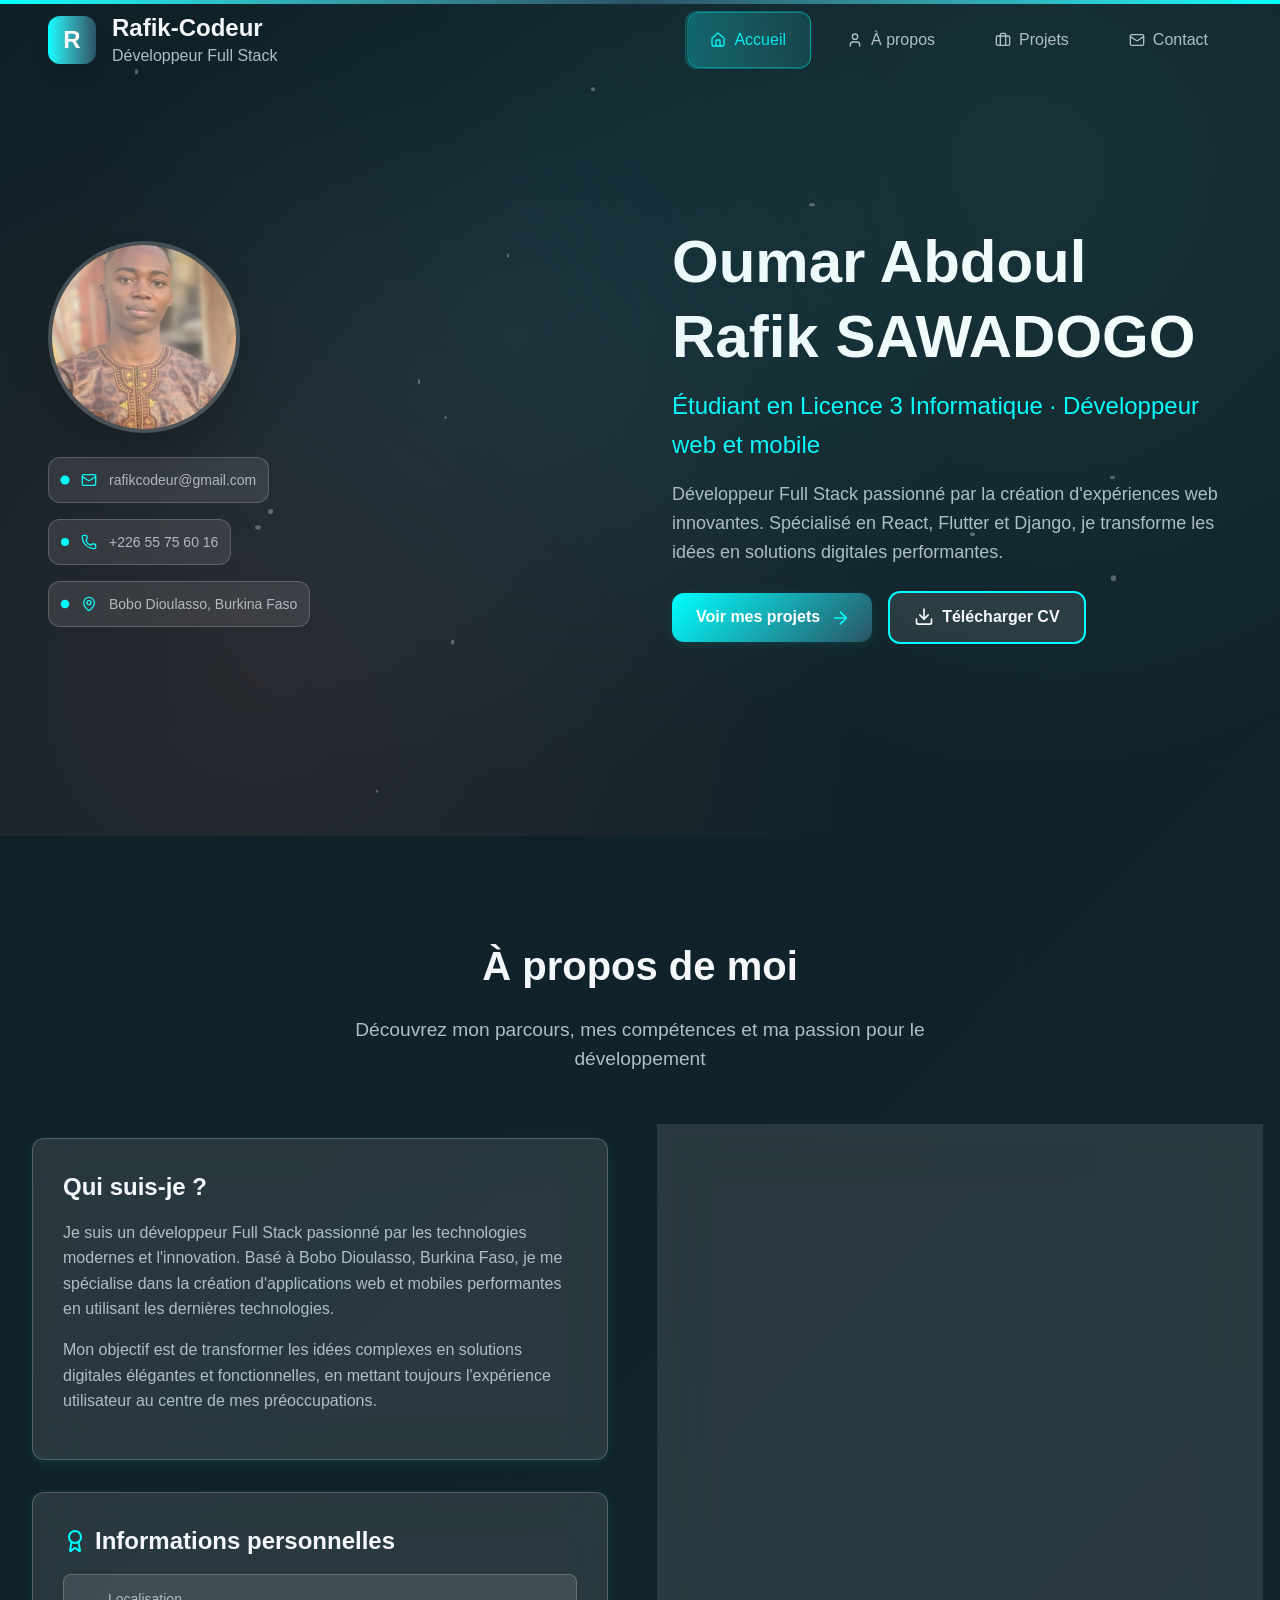
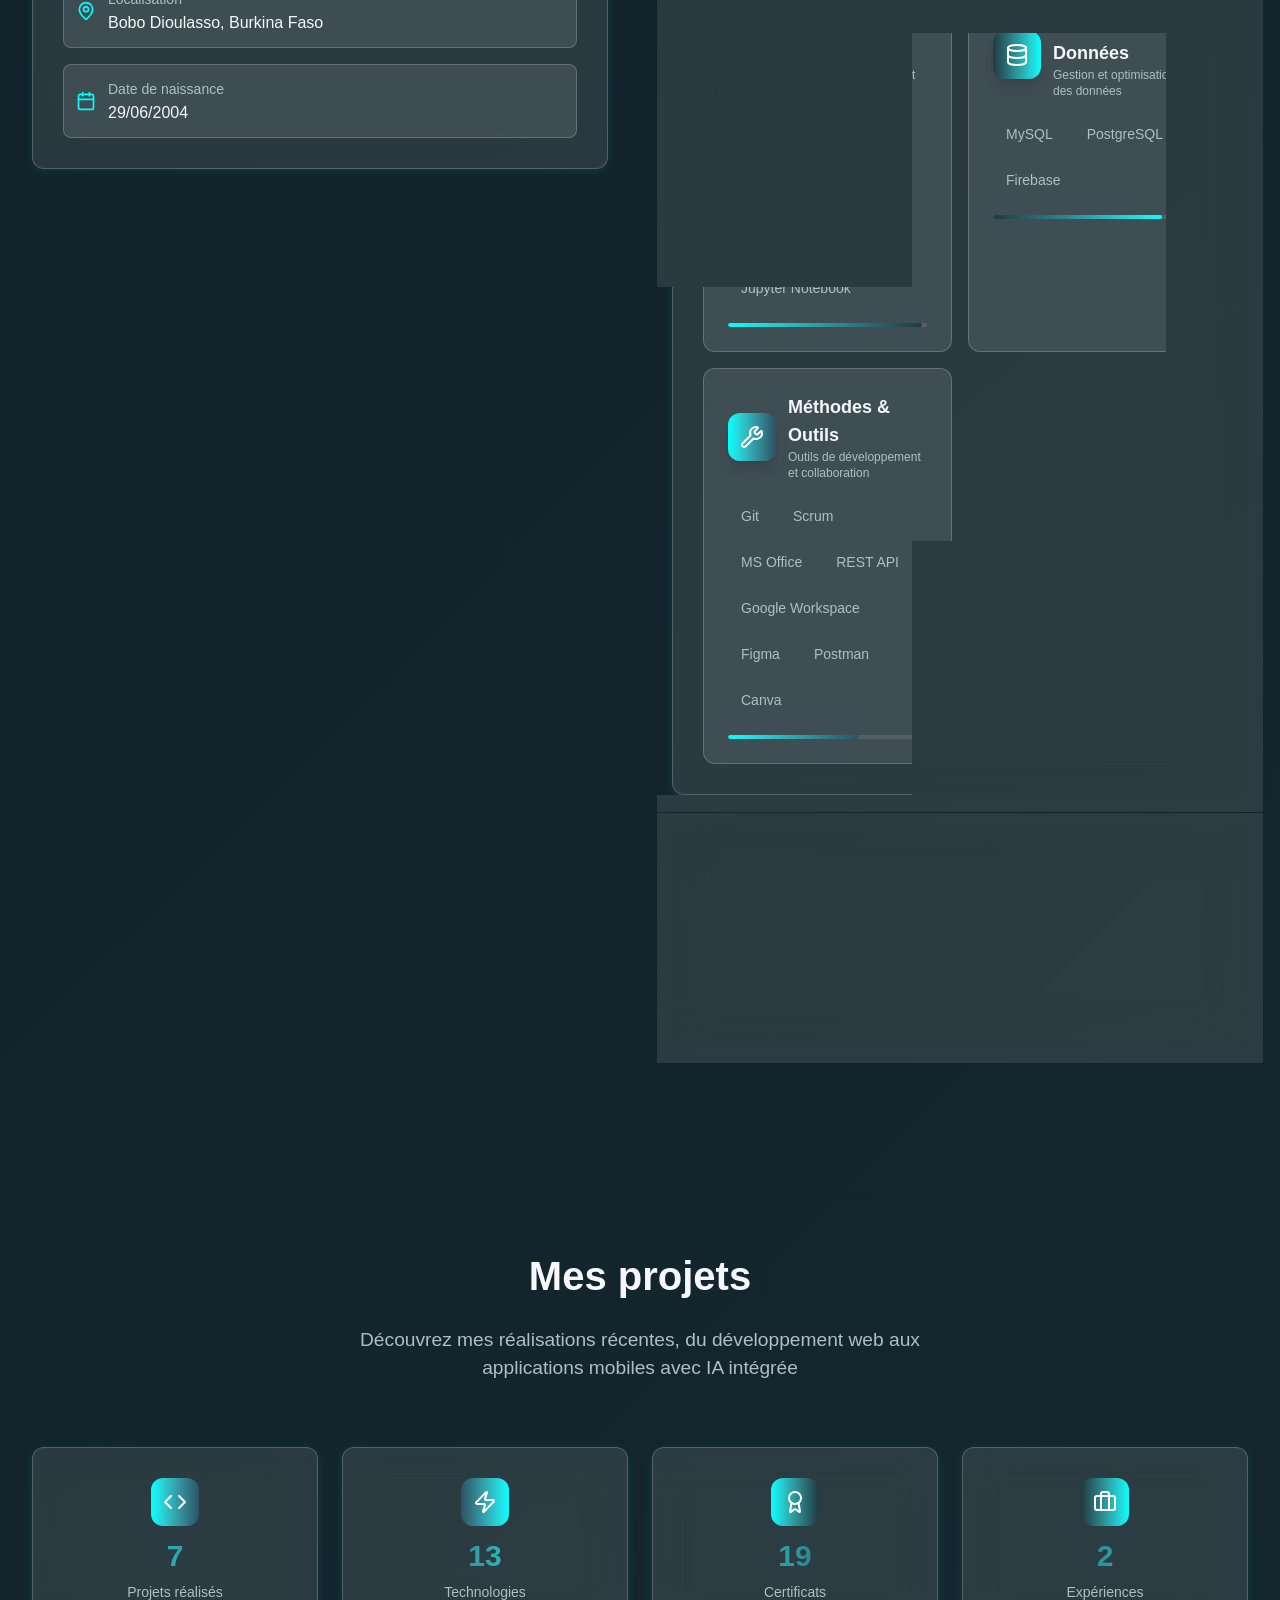
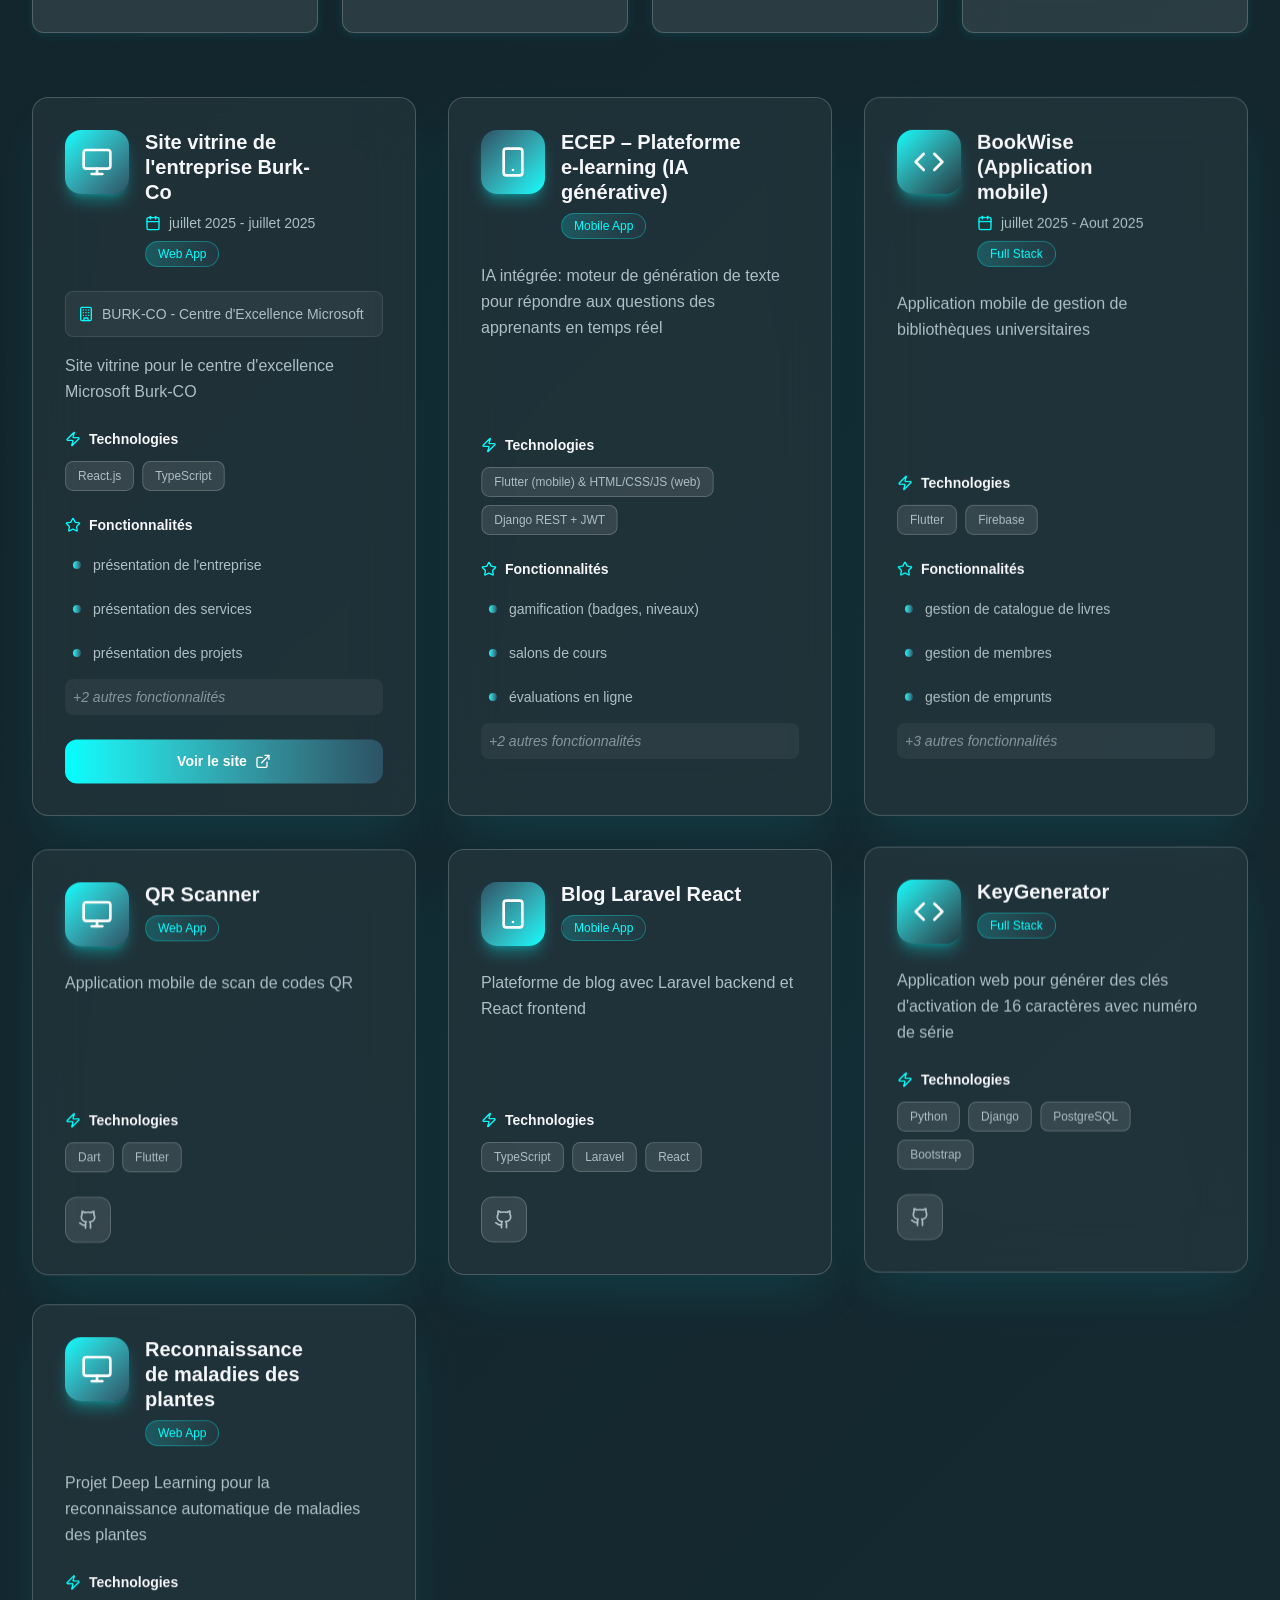
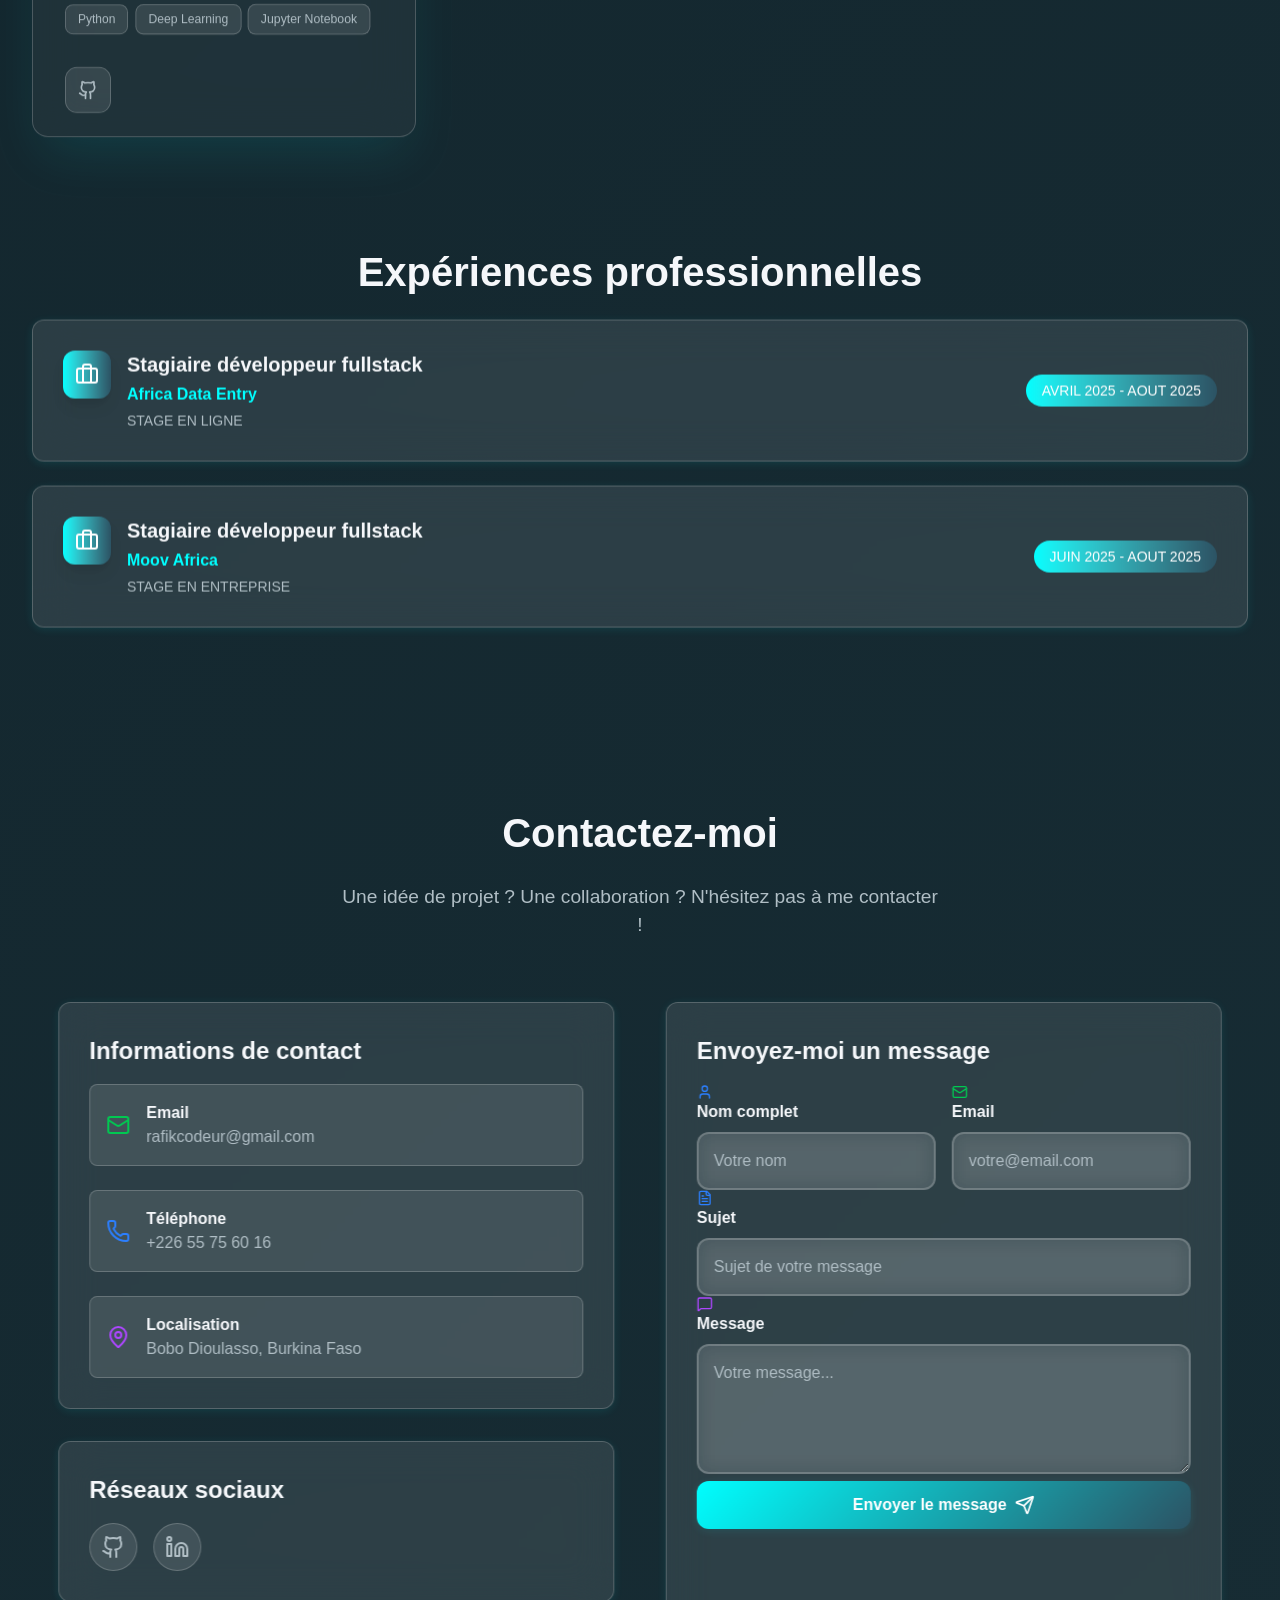
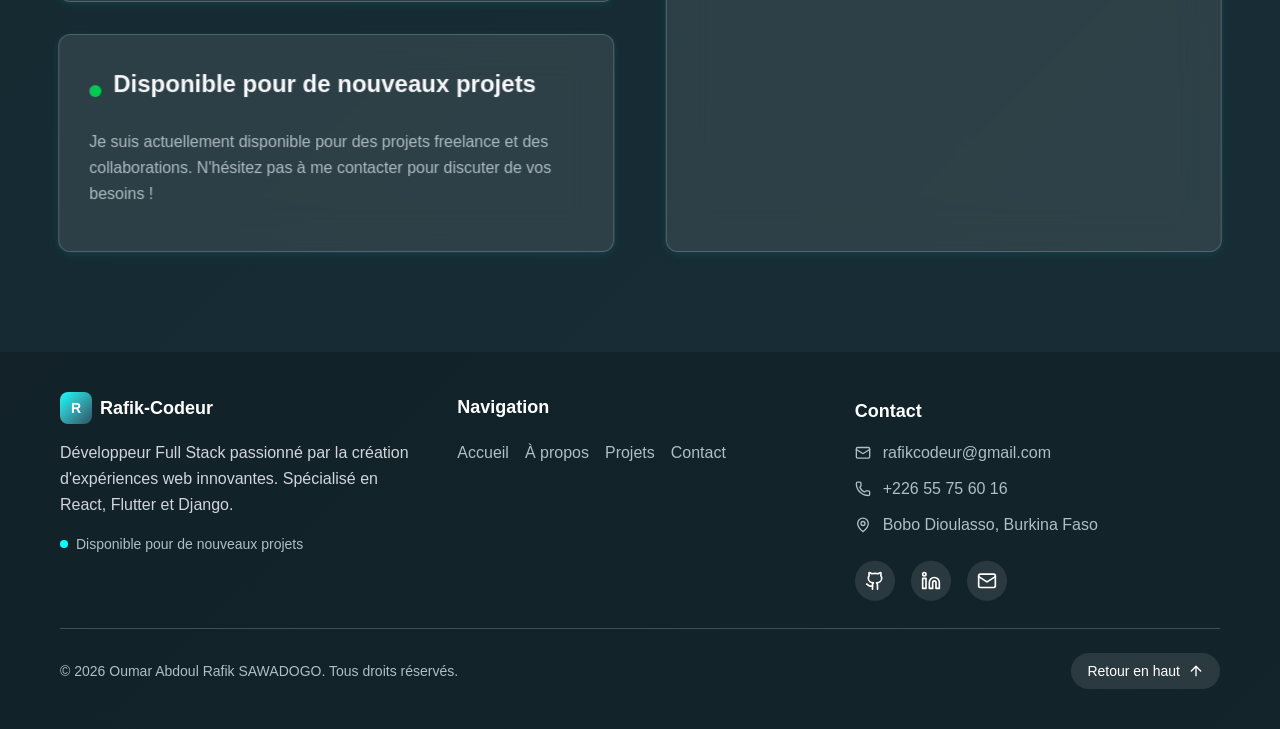
==== commit 6c12eafe: "fix:footer-responsive" ====
--- a/index.html
+++ b/index.html
@@ -99,8 +99,8 @@
       }
     }
     </script>
-    <script type="module" crossorigin src="/assets/index-B7__Bpbv.js"></script>
-    <link rel="stylesheet" crossorigin href="/assets/index-qkQkWKLJ.css">
+    <script type="module" crossorigin src="/assets/index-_kwfd8tm.js"></script>
+    <link rel="stylesheet" crossorigin href="/assets/index-kidvebHP.css">
   </head>
   <body>
     <div id="root"></div>
--- a/assets/index-kidvebHP.css
+++ b/assets/index-kidvebHP.css
@@ -0,0 +1 @@
+/*! tailwindcss v4.1.13 | MIT License | https://tailwindcss.com */@layer properties{@supports (((-webkit-hyphens:none)) and (not (margin-trim:inline))) or ((-moz-orient:inline) and (not (color:rgb(from red r g b)))){*,:before,:after,::backdrop{--tw-space-y-reverse:0;--tw-space-x-reverse:0;--tw-border-style:solid;--tw-gradient-position:initial;--tw-gradient-from:#0000;--tw-gradient-via:#0000;--tw-gradient-to:#0000;--tw-gradient-stops:initial;--tw-gradient-via-stops:initial;--tw-gradient-from-position:0%;--tw-gradient-via-position:50%;--tw-gradient-to-position:100%;--tw-leading:initial;--tw-font-weight:initial;--tw-shadow:0 0 #0000;--tw-shadow-color:initial;--tw-shadow-alpha:100%;--tw-inset-shadow:0 0 #0000;--tw-inset-shadow-color:initial;--tw-inset-shadow-alpha:100%;--tw-ring-color:initial;--tw-ring-shadow:0 0 #0000;--tw-inset-ring-color:initial;--tw-inset-ring-shadow:0 0 #0000;--tw-ring-inset:initial;--tw-ring-offset-width:0px;--tw-ring-offset-color:#fff;--tw-ring-offset-shadow:0 0 #0000;--tw-backdrop-blur:initial;--tw-backdrop-brightness:initial;--tw-backdrop-contrast:initial;--tw-backdrop-grayscale:initial;--tw-backdrop-hue-rotate:initial;--tw-backdrop-invert:initial;--tw-backdrop-opacity:initial;--tw-backdrop-saturate:initial;--tw-backdrop-sepia:initial;--tw-duration:initial;--tw-scale-x:1;--tw-scale-y:1;--tw-scale-z:1;--tw-translate-x:0;--tw-translate-y:0;--tw-translate-z:0}}}@layer theme{:root,:host{--font-sans:ui-sans-serif,system-ui,sans-serif,"Apple Color Emoji","Segoe UI Emoji","Segoe UI Symbol","Noto Color Emoji";--font-mono:ui-monospace,SFMono-Regular,Menlo,Monaco,Consolas,"Liberation Mono","Courier New",monospace;--color-red-400:oklch(70.4% .191 22.216);--color-red-500:oklch(63.7% .237 25.331);--color-green-500:oklch(72.3% .219 149.579);--color-blue-500:oklch(62.3% .214 259.815);--color-blue-600:oklch(54.6% .245 262.881);--color-purple-500:oklch(62.7% .265 303.9);--color-gray-300:oklch(87.2% .01 258.338);--color-gray-700:oklch(37.3% .034 259.733);--color-black:#000;--color-white:#fff;--spacing:.25rem;--container-md:28rem;--container-2xl:42rem;--container-7xl:80rem;--text-xs:.75rem;--text-xs--line-height:calc(1/.75);--text-sm:.875rem;--text-sm--line-height:calc(1.25/.875);--text-base:1rem;--text-base--line-height: 1.5 ;--text-lg:1.125rem;--text-lg--line-height:calc(1.75/1.125);--text-xl:1.25rem;--text-xl--line-height:calc(1.75/1.25);--text-2xl:1.5rem;--text-2xl--line-height:calc(2/1.5);--text-3xl:1.875rem;--text-3xl--line-height: 1.2 ;--text-4xl:2.25rem;--text-4xl--line-height:calc(2.5/2.25);--text-5xl:3rem;--text-5xl--line-height:1;--text-6xl:3.75rem;--text-6xl--line-height:1;--font-weight-medium:500;--font-weight-semibold:600;--font-weight-bold:700;--leading-tight:1.25;--leading-relaxed:1.625;--radius-lg:.5rem;--radius-xl:.75rem;--radius-2xl:1rem;--animate-pulse:pulse 2s cubic-bezier(.4,0,.6,1)infinite;--blur-xl:24px;--default-transition-duration:.15s;--default-transition-timing-function:cubic-bezier(.4,0,.2,1);--default-font-family:var(--font-sans);--default-mono-font-family:var(--font-mono)}}@layer base{*,:after,:before,::backdrop{box-sizing:border-box;border:0 solid;margin:0;padding:0}::file-selector-button{box-sizing:border-box;border:0 solid;margin:0;padding:0}html,:host{-webkit-text-size-adjust:100%;tab-size:4;line-height:1.5;font-family:var(--default-font-family,ui-sans-serif,system-ui,sans-serif,"Apple Color Emoji","Segoe UI Emoji","Segoe UI Symbol","Noto Color Emoji");font-feature-settings:var(--default-font-feature-settings,normal);font-variation-settings:var(--default-font-variation-settings,normal);-webkit-tap-highlight-color:transparent}hr{height:0;color:inherit;border-top-width:1px}abbr:where([title]){-webkit-text-decoration:underline dotted;text-decoration:underline dotted}h1,h2,h3,h4,h5,h6{font-size:inherit;font-weight:inherit}a{color:inherit;-webkit-text-decoration:inherit;text-decoration:inherit}b,strong{font-weight:bolder}code,kbd,samp,pre{font-family:var(--default-mono-font-family,ui-monospace,SFMono-Regular,Menlo,Monaco,Consolas,"Liberation Mono","Courier New",monospace);font-feature-settings:var(--default-mono-font-feature-settings,normal);font-variation-settings:var(--default-mono-font-variation-settings,normal);font-size:1em}small{font-size:80%}sub,sup{vertical-align:baseline;font-size:75%;line-height:0;position:relative}sub{bottom:-.25em}sup{top:-.5em}table{text-indent:0;border-color:inherit;border-collapse:collapse}:-moz-focusring{outline:auto}progress{vertical-align:baseline}summary{display:list-item}ol,ul,menu{list-style:none}img,svg,video,canvas,audio,iframe,embed,object{vertical-align:middle;display:block}img,video{max-width:100%;height:auto}button,input,select,optgroup,textarea{font:inherit;font-feature-settings:inherit;font-variation-settings:inherit;letter-spacing:inherit;color:inherit;opacity:1;background-color:#0000;border-radius:0}::file-selector-button{font:inherit;font-feature-settings:inherit;font-variation-settings:inherit;letter-spacing:inherit;color:inherit;opacity:1;background-color:#0000;border-radius:0}:where(select:is([multiple],[size])) optgroup{font-weight:bolder}:where(select:is([multiple],[size])) optgroup option{padding-inline-start:20px}::file-selector-button{margin-inline-end:4px}::placeholder{opacity:1}@supports (not ((-webkit-appearance:-apple-pay-button))) or (contain-intrinsic-size:1px){::placeholder{color:currentColor}@supports (color:color-mix(in lab,red,red)){::placeholder{color:color-mix(in oklab,currentcolor 50%,transparent)}}}textarea{resize:vertical}::-webkit-search-decoration{-webkit-appearance:none}::-webkit-date-and-time-value{min-height:1lh;text-align:inherit}::-webkit-datetime-edit{display:inline-flex}::-webkit-datetime-edit-fields-wrapper{padding:0}::-webkit-datetime-edit{padding-block:0}::-webkit-datetime-edit-year-field{padding-block:0}::-webkit-datetime-edit-month-field{padding-block:0}::-webkit-datetime-edit-day-field{padding-block:0}::-webkit-datetime-edit-hour-field{padding-block:0}::-webkit-datetime-edit-minute-field{padding-block:0}::-webkit-datetime-edit-second-field{padding-block:0}::-webkit-datetime-edit-millisecond-field{padding-block:0}::-webkit-datetime-edit-meridiem-field{padding-block:0}::-webkit-calendar-picker-indicator{line-height:1}:-moz-ui-invalid{box-shadow:none}button,input:where([type=button],[type=reset],[type=submit]){appearance:button}::file-selector-button{appearance:button}::-webkit-inner-spin-button{height:auto}::-webkit-outer-spin-button{height:auto}[hidden]:where(:not([hidden=until-found])){display:none!important}}@layer components;@layer utilities{.pointer-events-none{pointer-events:none}.absolute{position:absolute}.fixed{position:fixed}.relative{position:relative}.static{position:static}.inset-0{inset:calc(var(--spacing)*0)}.top-0{top:calc(var(--spacing)*0)}.right-0{right:calc(var(--spacing)*0)}.-bottom-6{bottom:calc(var(--spacing)*-6)}.left-0{left:calc(var(--spacing)*0)}.z-10{z-index:10}.z-50{z-index:50}.mx-auto{margin-inline:auto}.mt-4{margin-top:calc(var(--spacing)*4)}.mt-20{margin-top:calc(var(--spacing)*20)}.mt-auto{margin-top:auto}.mr-2{margin-right:calc(var(--spacing)*2)}.mr-3{margin-right:calc(var(--spacing)*3)}.mr-4{margin-right:calc(var(--spacing)*4)}.mb-1{margin-bottom:calc(var(--spacing)*1)}.mb-2{margin-bottom:calc(var(--spacing)*2)}.mb-3{margin-bottom:calc(var(--spacing)*3)}.mb-4{margin-bottom:calc(var(--spacing)*4)}.mb-6{margin-bottom:calc(var(--spacing)*6)}.mb-8{margin-bottom:calc(var(--spacing)*8)}.mb-12{margin-bottom:calc(var(--spacing)*12)}.mb-16{margin-bottom:calc(var(--spacing)*16)}.ml-auto{margin-left:auto}.block{display:block}.flex{display:flex}.grid{display:grid}.hidden{display:none}.inline{display:inline}.inline-block{display:inline-block}.inline-flex{display:inline-flex}.h-1{height:calc(var(--spacing)*1)}.h-2{height:calc(var(--spacing)*2)}.h-3{height:calc(var(--spacing)*3)}.h-4{height:calc(var(--spacing)*4)}.h-5{height:calc(var(--spacing)*5)}.h-6{height:calc(var(--spacing)*6)}.h-7{height:calc(var(--spacing)*7)}.h-8{height:calc(var(--spacing)*8)}.h-10{height:calc(var(--spacing)*10)}.h-12{height:calc(var(--spacing)*12)}.h-16{height:calc(var(--spacing)*16)}.h-40{height:calc(var(--spacing)*40)}.h-full{height:100%}.max-h-32{max-height:calc(var(--spacing)*32)}.min-h-\[calc\(100vh-8rem\)\]{min-height:calc(100vh - 8rem)}.min-h-\[calc\(100vh-12rem\)\]{min-height:calc(100vh - 12rem)}.min-h-screen{min-height:100vh}.w-1{width:calc(var(--spacing)*1)}.w-2{width:calc(var(--spacing)*2)}.w-3{width:calc(var(--spacing)*3)}.w-4{width:calc(var(--spacing)*4)}.w-5{width:calc(var(--spacing)*5)}.w-6{width:calc(var(--spacing)*6)}.w-7{width:calc(var(--spacing)*7)}.w-8{width:calc(var(--spacing)*8)}.w-10{width:calc(var(--spacing)*10)}.w-12{width:calc(var(--spacing)*12)}.w-16{width:calc(var(--spacing)*16)}.w-40{width:calc(var(--spacing)*40)}.w-fit{width:fit-content}.w-full{width:100%}.max-w-2xl{max-width:var(--container-2xl)}.max-w-7xl{max-width:var(--container-7xl)}.max-w-md{max-width:var(--container-md)}.min-w-0{min-width:calc(var(--spacing)*0)}.flex-1{flex:1}.flex-grow{flex-grow:1}.animate-pulse{animation:var(--animate-pulse)}.cursor-default{cursor:default}.cursor-not-allowed{cursor:not-allowed}.cursor-pointer{cursor:pointer}.grid-cols-1{grid-template-columns:repeat(1,minmax(0,1fr))}.grid-cols-2{grid-template-columns:repeat(2,minmax(0,1fr))}.flex-col{flex-direction:column}.flex-wrap{flex-wrap:wrap}.items-center{align-items:center}.items-start{align-items:flex-start}.justify-between{justify-content:space-between}.justify-center{justify-content:center}.justify-items-center{justify-items:center}.gap-1{gap:calc(var(--spacing)*1)}.gap-2{gap:calc(var(--spacing)*2)}.gap-3{gap:calc(var(--spacing)*3)}.gap-4{gap:calc(var(--spacing)*4)}.gap-6{gap:calc(var(--spacing)*6)}.gap-8{gap:calc(var(--spacing)*8)}.gap-12{gap:calc(var(--spacing)*12)}:where(.space-y-2>:not(:last-child)){--tw-space-y-reverse:0;margin-block-start:calc(calc(var(--spacing)*2)*var(--tw-space-y-reverse));margin-block-end:calc(calc(var(--spacing)*2)*calc(1 - var(--tw-space-y-reverse)))}:where(.space-y-3>:not(:last-child)){--tw-space-y-reverse:0;margin-block-start:calc(calc(var(--spacing)*3)*var(--tw-space-y-reverse));margin-block-end:calc(calc(var(--spacing)*3)*calc(1 - var(--tw-space-y-reverse)))}:where(.space-y-4>:not(:last-child)){--tw-space-y-reverse:0;margin-block-start:calc(calc(var(--spacing)*4)*var(--tw-space-y-reverse));margin-block-end:calc(calc(var(--spacing)*4)*calc(1 - var(--tw-space-y-reverse)))}:where(.space-y-6>:not(:last-child)){--tw-space-y-reverse:0;margin-block-start:calc(calc(var(--spacing)*6)*var(--tw-space-y-reverse));margin-block-end:calc(calc(var(--spacing)*6)*calc(1 - var(--tw-space-y-reverse)))}:where(.space-y-8>:not(:last-child)){--tw-space-y-reverse:0;margin-block-start:calc(calc(var(--spacing)*8)*var(--tw-space-y-reverse));margin-block-end:calc(calc(var(--spacing)*8)*calc(1 - var(--tw-space-y-reverse)))}.gap-x-4{column-gap:calc(var(--spacing)*4)}:where(.space-x-2>:not(:last-child)){--tw-space-x-reverse:0;margin-inline-start:calc(calc(var(--spacing)*2)*var(--tw-space-x-reverse));margin-inline-end:calc(calc(var(--spacing)*2)*calc(1 - var(--tw-space-x-reverse)))}:where(.space-x-3>:not(:last-child)){--tw-space-x-reverse:0;margin-inline-start:calc(calc(var(--spacing)*3)*var(--tw-space-x-reverse));margin-inline-end:calc(calc(var(--spacing)*3)*calc(1 - var(--tw-space-x-reverse)))}:where(.space-x-4>:not(:last-child)){--tw-space-x-reverse:0;margin-inline-start:calc(calc(var(--spacing)*4)*var(--tw-space-x-reverse));margin-inline-end:calc(calc(var(--spacing)*4)*calc(1 - var(--tw-space-x-reverse)))}.gap-y-2{row-gap:calc(var(--spacing)*2)}.truncate{text-overflow:ellipsis;white-space:nowrap;overflow:hidden}.overflow-auto{overflow:auto}.overflow-hidden{overflow:hidden}.rounded-2xl{border-radius:var(--radius-2xl)}.rounded-full{border-radius:3.40282e38px}.rounded-lg{border-radius:var(--radius-lg)}.rounded-xl{border-radius:var(--radius-xl)}.border{border-style:var(--tw-border-style);border-width:1px}.border-2{border-style:var(--tw-border-style);border-width:2px}.border-4{border-style:var(--tw-border-style);border-width:4px}.border-t{border-top-style:var(--tw-border-style);border-top-width:1px}.border-b{border-bottom-style:var(--tw-border-style);border-bottom-width:1px}.border-\[\#00FFFF\]\/20{border-color:#0ff3}.border-\[\#00FFFF\]\/30{border-color:#00ffff4d}.border-red-500{border-color:var(--color-red-500)}.border-red-500\/50{border-color:#fb2c3680}@supports (color:color-mix(in lab,red,red)){.border-red-500\/50{border-color:color-mix(in oklab,var(--color-red-500)50%,transparent)}}.border-transparent{border-color:#0000}.border-white{border-color:var(--color-white)}.border-white\/10{border-color:#ffffff1a}@supports (color:color-mix(in lab,red,red)){.border-white\/10{border-color:color-mix(in oklab,var(--color-white)10%,transparent)}}.border-white\/20{border-color:#fff3}@supports (color:color-mix(in lab,red,red)){.border-white\/20{border-color:color-mix(in oklab,var(--color-white)20%,transparent)}}.border-white\/30{border-color:#ffffff4d}@supports (color:color-mix(in lab,red,red)){.border-white\/30{border-color:color-mix(in oklab,var(--color-white)30%,transparent)}}.border-t-transparent{border-top-color:#0000}.bg-\[\#00FFFF\]{background-color:#0ff}.bg-\[\#00FFFF\]\/10{background-color:#00ffff1a}.bg-black\/20{background-color:#0003}@supports (color:color-mix(in lab,red,red)){.bg-black\/20{background-color:color-mix(in oklab,var(--color-black)20%,transparent)}}.bg-green-500{background-color:var(--color-green-500)}.bg-red-500\/20{background-color:#fb2c3633}@supports (color:color-mix(in lab,red,red)){.bg-red-500\/20{background-color:color-mix(in oklab,var(--color-red-500)20%,transparent)}}.bg-transparent{background-color:#0000}.bg-white\/5{background-color:#ffffff0d}@supports (color:color-mix(in lab,red,red)){.bg-white\/5{background-color:color-mix(in oklab,var(--color-white)5%,transparent)}}.bg-white\/10{background-color:#ffffff1a}@supports (color:color-mix(in lab,red,red)){.bg-white\/10{background-color:color-mix(in oklab,var(--color-white)10%,transparent)}}.bg-white\/30{background-color:#ffffff4d}@supports (color:color-mix(in lab,red,red)){.bg-white\/30{background-color:color-mix(in oklab,var(--color-white)30%,transparent)}}.bg-gradient-to-br{--tw-gradient-position:to bottom right in oklab;background-image:linear-gradient(var(--tw-gradient-stops))}.bg-gradient-to-r{--tw-gradient-position:to right in oklab;background-image:linear-gradient(var(--tw-gradient-stops))}.from-\[\#0F2027\]{--tw-gradient-from:#0f2027;--tw-gradient-stops:var(--tw-gradient-via-stops,var(--tw-gradient-position),var(--tw-gradient-from)var(--tw-gradient-from-position),var(--tw-gradient-to)var(--tw-gradient-to-position))}.from-\[\#00FFFF\]{--tw-gradient-from:#0ff;--tw-gradient-stops:var(--tw-gradient-via-stops,var(--tw-gradient-position),var(--tw-gradient-from)var(--tw-gradient-from-position),var(--tw-gradient-to)var(--tw-gradient-to-position))}.from-\[\#00FFFF\]\/20{--tw-gradient-from:oklab(90.5399% -.149444 -.0393982/.2);--tw-gradient-stops:var(--tw-gradient-via-stops,var(--tw-gradient-position),var(--tw-gradient-from)var(--tw-gradient-from-position),var(--tw-gradient-to)var(--tw-gradient-to-position))}.from-\[\#2C5364\]{--tw-gradient-from:#2c5364;--tw-gradient-stops:var(--tw-gradient-via-stops,var(--tw-gradient-position),var(--tw-gradient-from)var(--tw-gradient-from-position),var(--tw-gradient-to)var(--tw-gradient-to-position))}.from-\[\#2C5364\]\/20{--tw-gradient-from:oklab(42.0903% -.0349599 -.0391266/.2);--tw-gradient-stops:var(--tw-gradient-via-stops,var(--tw-gradient-position),var(--tw-gradient-from)var(--tw-gradient-from-position),var(--tw-gradient-to)var(--tw-gradient-to-position))}.from-\[\#203A43\]{--tw-gradient-from:#203a43;--tw-gradient-stops:var(--tw-gradient-via-stops,var(--tw-gradient-position),var(--tw-gradient-from)var(--tw-gradient-from-position),var(--tw-gradient-to)var(--tw-gradient-to-position))}.from-transparent{--tw-gradient-from:transparent;--tw-gradient-stops:var(--tw-gradient-via-stops,var(--tw-gradient-position),var(--tw-gradient-from)var(--tw-gradient-from-position),var(--tw-gradient-to)var(--tw-gradient-to-position))}.from-white\/20{--tw-gradient-from:#fff3}@supports (color:color-mix(in lab,red,red)){.from-white\/20{--tw-gradient-from:color-mix(in oklab,var(--color-white)20%,transparent)}}.from-white\/20{--tw-gradient-stops:var(--tw-gradient-via-stops,var(--tw-gradient-position),var(--tw-gradient-from)var(--tw-gradient-from-position),var(--tw-gradient-to)var(--tw-gradient-to-position))}.via-\[\#2C5364\]{--tw-gradient-via:#2c5364;--tw-gradient-via-stops:var(--tw-gradient-position),var(--tw-gradient-from)var(--tw-gradient-from-position),var(--tw-gradient-via)var(--tw-gradient-via-position),var(--tw-gradient-to)var(--tw-gradient-to-position);--tw-gradient-stops:var(--tw-gradient-via-stops)}.via-\[\#2C5364\]\/20{--tw-gradient-via:oklab(42.0903% -.0349599 -.0391266/.2);--tw-gradient-via-stops:var(--tw-gradient-position),var(--tw-gradient-from)var(--tw-gradient-from-position),var(--tw-gradient-via)var(--tw-gradient-via-position),var(--tw-gradient-to)var(--tw-gradient-to-position);--tw-gradient-stops:var(--tw-gradient-via-stops)}.via-white\/5{--tw-gradient-via:#ffffff0d}@supports (color:color-mix(in lab,red,red)){.via-white\/5{--tw-gradient-via:color-mix(in oklab,var(--color-white)5%,transparent)}}.via-white\/5{--tw-gradient-via-stops:var(--tw-gradient-position),var(--tw-gradient-from)var(--tw-gradient-from-position),var(--tw-gradient-via)var(--tw-gradient-via-position),var(--tw-gradient-to)var(--tw-gradient-to-position);--tw-gradient-stops:var(--tw-gradient-via-stops)}.via-white\/10{--tw-gradient-via:#ffffff1a}@supports (color:color-mix(in lab,red,red)){.via-white\/10{--tw-gradient-via:color-mix(in oklab,var(--color-white)10%,transparent)}}.via-white\/10{--tw-gradient-via-stops:var(--tw-gradient-position),var(--tw-gradient-from)var(--tw-gradient-from-position),var(--tw-gradient-via)var(--tw-gradient-via-position),var(--tw-gradient-to)var(--tw-gradient-to-position);--tw-gradient-stops:var(--tw-gradient-via-stops)}.via-white\/20{--tw-gradient-via:#fff3}@supports (color:color-mix(in lab,red,red)){.via-white\/20{--tw-gradient-via:color-mix(in oklab,var(--color-white)20%,transparent)}}.via-white\/20{--tw-gradient-via-stops:var(--tw-gradient-position),var(--tw-gradient-from)var(--tw-gradient-from-position),var(--tw-gradient-via)var(--tw-gradient-via-position),var(--tw-gradient-to)var(--tw-gradient-to-position);--tw-gradient-stops:var(--tw-gradient-via-stops)}.via-white\/30{--tw-gradient-via:#ffffff4d}@supports (color:color-mix(in lab,red,red)){.via-white\/30{--tw-gradient-via:color-mix(in oklab,var(--color-white)30%,transparent)}}.via-white\/30{--tw-gradient-via-stops:var(--tw-gradient-position),var(--tw-gradient-from)var(--tw-gradient-from-position),var(--tw-gradient-via)var(--tw-gradient-via-position),var(--tw-gradient-to)var(--tw-gradient-to-position);--tw-gradient-stops:var(--tw-gradient-via-stops)}.to-\[\#00FFFF\]{--tw-gradient-to:#0ff;--tw-gradient-stops:var(--tw-gradient-via-stops,var(--tw-gradient-position),var(--tw-gradient-from)var(--tw-gradient-from-position),var(--tw-gradient-to)var(--tw-gradient-to-position))}.to-\[\#00FFFF\]\/20{--tw-gradient-to:oklab(90.5399% -.149444 -.0393982/.2);--tw-gradient-stops:var(--tw-gradient-via-stops,var(--tw-gradient-position),var(--tw-gradient-from)var(--tw-gradient-from-position),var(--tw-gradient-to)var(--tw-gradient-to-position))}.to-\[\#2C5364\]{--tw-gradient-to:#2c5364;--tw-gradient-stops:var(--tw-gradient-via-stops,var(--tw-gradient-position),var(--tw-gradient-from)var(--tw-gradient-from-position),var(--tw-gradient-to)var(--tw-gradient-to-position))}.to-\[\#2C5364\]\/20{--tw-gradient-to:oklab(42.0903% -.0349599 -.0391266/.2);--tw-gradient-stops:var(--tw-gradient-via-stops,var(--tw-gradient-position),var(--tw-gradient-from)var(--tw-gradient-from-position),var(--tw-gradient-to)var(--tw-gradient-to-position))}.to-\[\#203A43\]{--tw-gradient-to:#203a43;--tw-gradient-stops:var(--tw-gradient-via-stops,var(--tw-gradient-position),var(--tw-gradient-from)var(--tw-gradient-from-position),var(--tw-gradient-to)var(--tw-gradient-to-position))}.to-transparent{--tw-gradient-to:transparent;--tw-gradient-stops:var(--tw-gradient-via-stops,var(--tw-gradient-position),var(--tw-gradient-from)var(--tw-gradient-from-position),var(--tw-gradient-to)var(--tw-gradient-to-position))}.bg-clip-text{-webkit-background-clip:text;background-clip:text}.object-cover{object-fit:cover}.p-0\.5{padding:calc(var(--spacing)*.5)}.p-2{padding:calc(var(--spacing)*2)}.p-3{padding:calc(var(--spacing)*3)}.p-4{padding:calc(var(--spacing)*4)}.p-6{padding:calc(var(--spacing)*6)}.p-8{padding:calc(var(--spacing)*8)}.px-3{padding-inline:calc(var(--spacing)*3)}.px-4{padding-inline:calc(var(--spacing)*4)}.px-6{padding-inline:calc(var(--spacing)*6)}.py-1{padding-block:calc(var(--spacing)*1)}.py-1\.5{padding-block:calc(var(--spacing)*1.5)}.py-2{padding-block:calc(var(--spacing)*2)}.py-3{padding-block:calc(var(--spacing)*3)}.py-4{padding-block:calc(var(--spacing)*4)}.py-12{padding-block:calc(var(--spacing)*12)}.py-16{padding-block:calc(var(--spacing)*16)}.pt-6{padding-top:calc(var(--spacing)*6)}.pt-20{padding-top:calc(var(--spacing)*20)}.text-center{text-align:center}.text-left{text-align:left}.text-2xl{font-size:var(--text-2xl);line-height:var(--tw-leading,var(--text-2xl--line-height))}.text-3xl{font-size:var(--text-3xl);line-height:var(--tw-leading,var(--text-3xl--line-height))}.text-base{font-size:var(--text-base);line-height:var(--tw-leading,var(--text-base--line-height))}.text-lg{font-size:var(--text-lg);line-height:var(--tw-leading,var(--text-lg--line-height))}.text-sm{font-size:var(--text-sm);line-height:var(--tw-leading,var(--text-sm--line-height))}.text-xl{font-size:var(--text-xl);line-height:var(--tw-leading,var(--text-xl--line-height))}.text-xs{font-size:var(--text-xs);line-height:var(--tw-leading,var(--text-xs--line-height))}.leading-relaxed{--tw-leading:var(--leading-relaxed);line-height:var(--leading-relaxed)}.leading-tight{--tw-leading:var(--leading-tight);line-height:var(--leading-tight)}.font-bold{--tw-font-weight:var(--font-weight-bold);font-weight:var(--font-weight-bold)}.font-medium{--tw-font-weight:var(--font-weight-medium);font-weight:var(--font-weight-medium)}.font-semibold{--tw-font-weight:var(--font-weight-semibold);font-weight:var(--font-weight-semibold)}.whitespace-nowrap{white-space:nowrap}.text-\[\#00FFFF\]{color:#0ff}.text-\[\#B0BEC5\]{color:#b0bec5}.text-\[\#B0BEC5\]\/70{color:#b0bec5b3}.text-\[\#F5F7FA\]{color:#f5f7fa}.text-blue-500{color:var(--color-blue-500)}.text-gray-300{color:var(--color-gray-300)}.text-green-500{color:var(--color-green-500)}.text-purple-500{color:var(--color-purple-500)}.text-red-400{color:var(--color-red-400)}.text-red-500{color:var(--color-red-500)}.text-transparent{color:#0000}.text-white{color:var(--color-white)}.italic{font-style:italic}.opacity-0{opacity:0}.opacity-50{opacity:.5}.shadow-2xl{--tw-shadow:0 25px 50px -12px var(--tw-shadow-color,#00000040);box-shadow:var(--tw-inset-shadow),var(--tw-inset-ring-shadow),var(--tw-ring-offset-shadow),var(--tw-ring-shadow),var(--tw-shadow)}.shadow-lg{--tw-shadow:0 10px 15px -3px var(--tw-shadow-color,#0000001a),0 4px 6px -4px var(--tw-shadow-color,#0000001a);box-shadow:var(--tw-inset-shadow),var(--tw-inset-ring-shadow),var(--tw-ring-offset-shadow),var(--tw-ring-shadow),var(--tw-shadow)}.shadow-\[\#00FFFF\]\/10{--tw-shadow-color:#00ffff1a}@supports (color:color-mix(in lab,red,red)){.shadow-\[\#00FFFF\]\/10{--tw-shadow-color:color-mix(in oklab,oklab(90.5399% -.149444 -.0393982/.1) var(--tw-shadow-alpha),transparent)}}.shadow-\[\#00FFFF\]\/30{--tw-shadow-color:#00ffff4d}@supports (color:color-mix(in lab,red,red)){.shadow-\[\#00FFFF\]\/30{--tw-shadow-color:color-mix(in oklab,oklab(90.5399% -.149444 -.0393982/.3) var(--tw-shadow-alpha),transparent)}}.backdrop-blur-xl{--tw-backdrop-blur:blur(var(--blur-xl));-webkit-backdrop-filter:var(--tw-backdrop-blur,)var(--tw-backdrop-brightness,)var(--tw-backdrop-contrast,)var(--tw-backdrop-grayscale,)var(--tw-backdrop-hue-rotate,)var(--tw-backdrop-invert,)var(--tw-backdrop-opacity,)var(--tw-backdrop-saturate,)var(--tw-backdrop-sepia,);backdrop-filter:var(--tw-backdrop-blur,)var(--tw-backdrop-brightness,)var(--tw-backdrop-contrast,)var(--tw-backdrop-grayscale,)var(--tw-backdrop-hue-rotate,)var(--tw-backdrop-invert,)var(--tw-backdrop-opacity,)var(--tw-backdrop-saturate,)var(--tw-backdrop-sepia,)}.transition{transition-property:color,background-color,border-color,outline-color,text-decoration-color,fill,stroke,--tw-gradient-from,--tw-gradient-via,--tw-gradient-to,opacity,box-shadow,transform,translate,scale,rotate,filter,-webkit-backdrop-filter,backdrop-filter,display,content-visibility,overlay,pointer-events;transition-timing-function:var(--tw-ease,var(--default-transition-timing-function));transition-duration:var(--tw-duration,var(--default-transition-duration))}.transition-all{transition-property:all;transition-timing-function:var(--tw-ease,var(--default-transition-timing-function));transition-duration:var(--tw-duration,var(--default-transition-duration))}.transition-colors{transition-property:color,background-color,border-color,outline-color,text-decoration-color,fill,stroke,--tw-gradient-from,--tw-gradient-via,--tw-gradient-to;transition-timing-function:var(--tw-ease,var(--default-transition-timing-function));transition-duration:var(--tw-duration,var(--default-transition-duration))}.transition-opacity{transition-property:opacity;transition-timing-function:var(--tw-ease,var(--default-transition-timing-function));transition-duration:var(--tw-duration,var(--default-transition-duration))}.transition-transform{transition-property:transform,translate,scale,rotate;transition-timing-function:var(--tw-ease,var(--default-transition-timing-function));transition-duration:var(--tw-duration,var(--default-transition-duration))}.duration-200{--tw-duration:.2s;transition-duration:.2s}.duration-300{--tw-duration:.3s;transition-duration:.3s}.duration-500{--tw-duration:.5s;transition-duration:.5s}@media (hover:hover){.group-hover\:scale-110:is(:where(.group):hover *){--tw-scale-x:110%;--tw-scale-y:110%;--tw-scale-z:110%;scale:var(--tw-scale-x)var(--tw-scale-y)}.group-hover\:text-\[\#F5F7FA\]:is(:where(.group):hover *){color:#f5f7fa}.group-hover\:opacity-100:is(:where(.group):hover *){opacity:1}.hover\:-translate-y-2:hover{--tw-translate-y:calc(var(--spacing)*-2);translate:var(--tw-translate-x)var(--tw-translate-y)}.hover\:scale-105:hover{--tw-scale-x:105%;--tw-scale-y:105%;--tw-scale-z:105%;scale:var(--tw-scale-x)var(--tw-scale-y)}.hover\:rotate-1:hover{rotate:1deg}.hover\:border-\[\#00FFFF\]\/30:hover{border-color:#00ffff4d}.hover\:border-\[\#00FFFF\]\/50:hover{border-color:#00ffff80}.hover\:border-white\/20:hover{border-color:#fff3}@supports (color:color-mix(in lab,red,red)){.hover\:border-white\/20:hover{border-color:color-mix(in oklab,var(--color-white)20%,transparent)}}.hover\:bg-\[\#00FFFF\]\/20:hover{background-color:#0ff3}.hover\:bg-white\/5:hover{background-color:#ffffff0d}@supports (color:color-mix(in lab,red,red)){.hover\:bg-white\/5:hover{background-color:color-mix(in oklab,var(--color-white)5%,transparent)}}.hover\:bg-white\/10:hover{background-color:#ffffff1a}@supports (color:color-mix(in lab,red,red)){.hover\:bg-white\/10:hover{background-color:color-mix(in oklab,var(--color-white)10%,transparent)}}.hover\:bg-white\/20:hover{background-color:#fff3}@supports (color:color-mix(in lab,red,red)){.hover\:bg-white\/20:hover{background-color:color-mix(in oklab,var(--color-white)20%,transparent)}}.hover\:text-\[\#00FFFF\]:hover{color:#0ff}.hover\:text-\[\#F5F7FA\]:hover{color:#f5f7fa}.hover\:text-blue-600:hover{color:var(--color-blue-600)}.hover\:text-gray-700:hover{color:var(--color-gray-700)}.hover\:shadow-2xl:hover{--tw-shadow:0 25px 50px -12px var(--tw-shadow-color,#00000040);box-shadow:var(--tw-inset-shadow),var(--tw-inset-ring-shadow),var(--tw-ring-offset-shadow),var(--tw-ring-shadow),var(--tw-shadow)}.hover\:shadow-lg:hover{--tw-shadow:0 10px 15px -3px var(--tw-shadow-color,#0000001a),0 4px 6px -4px var(--tw-shadow-color,#0000001a);box-shadow:var(--tw-inset-shadow),var(--tw-inset-ring-shadow),var(--tw-ring-offset-shadow),var(--tw-ring-shadow),var(--tw-shadow)}.hover\:shadow-\[\#00FFFF\]\/20:hover{--tw-shadow-color:#0ff3}@supports (color:color-mix(in lab,red,red)){.hover\:shadow-\[\#00FFFF\]\/20:hover{--tw-shadow-color:color-mix(in oklab,oklab(90.5399% -.149444 -.0393982/.2) var(--tw-shadow-alpha),transparent)}}}.focus\:border-red-500:focus{border-color:var(--color-red-500)}@media (min-width:40rem){.sm\:mb-3{margin-bottom:calc(var(--spacing)*3)}.sm\:mb-4{margin-bottom:calc(var(--spacing)*4)}.sm\:mb-6{margin-bottom:calc(var(--spacing)*6)}.sm\:block{display:block}.sm\:h-12{height:calc(var(--spacing)*12)}.sm\:h-18{height:calc(var(--spacing)*18)}.sm\:h-42{height:calc(var(--spacing)*42)}.sm\:w-12{width:calc(var(--spacing)*12)}.sm\:w-42{width:calc(var(--spacing)*42)}.sm\:w-auto{width:auto}.sm\:grid-cols-2{grid-template-columns:repeat(2,minmax(0,1fr))}.sm\:flex-row{flex-direction:row}.sm\:items-center{align-items:center}.sm\:justify-between{justify-content:space-between}.sm\:justify-start{justify-content:flex-start}.sm\:gap-6{gap:calc(var(--spacing)*6)}.sm\:gap-8{gap:calc(var(--spacing)*8)}:where(.sm\:space-x-4>:not(:last-child)){--tw-space-x-reverse:0;margin-inline-start:calc(calc(var(--spacing)*4)*var(--tw-space-x-reverse));margin-inline-end:calc(calc(var(--spacing)*4)*calc(1 - var(--tw-space-x-reverse)))}.sm\:px-6{padding-inline:calc(var(--spacing)*6)}.sm\:px-8{padding-inline:calc(var(--spacing)*8)}.sm\:py-4{padding-block:calc(var(--spacing)*4)}.sm\:py-6{padding-block:calc(var(--spacing)*6)}.sm\:text-left{text-align:left}.sm\:text-right{text-align:right}.sm\:text-3xl{font-size:var(--text-3xl);line-height:var(--tw-leading,var(--text-3xl--line-height))}.sm\:text-base{font-size:var(--text-base);line-height:var(--tw-leading,var(--text-base--line-height))}.sm\:text-lg{font-size:var(--text-lg);line-height:var(--tw-leading,var(--text-lg--line-height))}.sm\:text-xl{font-size:var(--text-xl);line-height:var(--tw-leading,var(--text-xl--line-height))}}@media (min-width:48rem){.md\:flex{display:flex}.md\:h-46{height:calc(var(--spacing)*46)}.md\:w-46{width:calc(var(--spacing)*46)}.md\:px-8{padding-inline:calc(var(--spacing)*8)}.md\:text-4xl{font-size:var(--text-4xl);line-height:var(--tw-leading,var(--text-4xl--line-height))}.md\:text-lg{font-size:var(--text-lg);line-height:var(--tw-leading,var(--text-lg--line-height))}.md\:text-xl{font-size:var(--text-xl);line-height:var(--tw-leading,var(--text-xl--line-height))}}@media (min-width:64rem){.lg\:mx-0{margin-inline:calc(var(--spacing)*0)}.lg\:flex{display:flex}.lg\:hidden{display:none}.lg\:h-20{height:calc(var(--spacing)*20)}.lg\:h-48{height:calc(var(--spacing)*48)}.lg\:w-48{width:calc(var(--spacing)*48)}.lg\:grid-cols-2{grid-template-columns:repeat(2,minmax(0,1fr))}.lg\:grid-cols-3{grid-template-columns:repeat(3,minmax(0,1fr))}.lg\:grid-cols-4{grid-template-columns:repeat(4,minmax(0,1fr))}.lg\:items-start{align-items:flex-start}.lg\:justify-start{justify-content:flex-start}.lg\:justify-items-stretch{justify-items:stretch}.lg\:gap-16{gap:calc(var(--spacing)*16)}:where(.lg\:space-y-4>:not(:last-child)){--tw-space-y-reverse:0;margin-block-start:calc(calc(var(--spacing)*4)*var(--tw-space-y-reverse));margin-block-end:calc(calc(var(--spacing)*4)*calc(1 - var(--tw-space-y-reverse)))}.lg\:px-8{padding-inline:calc(var(--spacing)*8)}.lg\:px-12{padding-inline:calc(var(--spacing)*12)}.lg\:py-20{padding-block:calc(var(--spacing)*20)}.lg\:text-left{text-align:left}.lg\:text-2xl{font-size:var(--text-2xl);line-height:var(--tw-leading,var(--text-2xl--line-height))}.lg\:text-5xl{font-size:var(--text-5xl);line-height:var(--tw-leading,var(--text-5xl--line-height))}}@media (min-width:80rem){.xl\:grid-cols-3{grid-template-columns:repeat(3,minmax(0,1fr))}:where(.xl\:space-x-3>:not(:last-child)){--tw-space-x-reverse:0;margin-inline-start:calc(calc(var(--spacing)*3)*var(--tw-space-x-reverse));margin-inline-end:calc(calc(var(--spacing)*3)*calc(1 - var(--tw-space-x-reverse)))}.xl\:px-6{padding-inline:calc(var(--spacing)*6)}.xl\:text-6xl{font-size:var(--text-6xl);line-height:var(--tw-leading,var(--text-6xl--line-height))}}}::-webkit-scrollbar{width:8px}::-webkit-scrollbar-track{background:#0f20274d}::-webkit-scrollbar-thumb{background:#00ffff4d;border-radius:4px}::-webkit-scrollbar-thumb:hover{background:#00ffff80}@property --tw-space-y-reverse{syntax:"*";inherits:false;initial-value:0}@property --tw-space-x-reverse{syntax:"*";inherits:false;initial-value:0}@property --tw-border-style{syntax:"*";inherits:false;initial-value:solid}@property --tw-gradient-position{syntax:"*";inherits:false}@property --tw-gradient-from{syntax:"<color>";inherits:false;initial-value:#0000}@property --tw-gradient-via{syntax:"<color>";inherits:false;initial-value:#0000}@property --tw-gradient-to{syntax:"<color>";inherits:false;initial-value:#0000}@property --tw-gradient-stops{syntax:"*";inherits:false}@property --tw-gradient-via-stops{syntax:"*";inherits:false}@property --tw-gradient-from-position{syntax:"<length-percentage>";inherits:false;initial-value:0%}@property --tw-gradient-via-position{syntax:"<length-percentage>";inherits:false;initial-value:50%}@property --tw-gradient-to-position{syntax:"<length-percentage>";inherits:false;initial-value:100%}@property --tw-leading{syntax:"*";inherits:false}@property --tw-font-weight{syntax:"*";inherits:false}@property --tw-shadow{syntax:"*";inherits:false;initial-value:0 0 #0000}@property --tw-shadow-color{syntax:"*";inherits:false}@property --tw-shadow-alpha{syntax:"<percentage>";inherits:false;initial-value:100%}@property --tw-inset-shadow{syntax:"*";inherits:false;initial-value:0 0 #0000}@property --tw-inset-shadow-color{syntax:"*";inherits:false}@property --tw-inset-shadow-alpha{syntax:"<percentage>";inherits:false;initial-value:100%}@property --tw-ring-color{syntax:"*";inherits:false}@property --tw-ring-shadow{syntax:"*";inherits:false;initial-value:0 0 #0000}@property --tw-inset-ring-color{syntax:"*";inherits:false}@property --tw-inset-ring-shadow{syntax:"*";inherits:false;initial-value:0 0 #0000}@property --tw-ring-inset{syntax:"*";inherits:false}@property --tw-ring-offset-width{syntax:"<length>";inherits:false;initial-value:0}@property --tw-ring-offset-color{syntax:"*";inherits:false;initial-value:#fff}@property --tw-ring-offset-shadow{syntax:"*";inherits:false;initial-value:0 0 #0000}@property --tw-backdrop-blur{syntax:"*";inherits:false}@property --tw-backdrop-brightness{syntax:"*";inherits:false}@property --tw-backdrop-contrast{syntax:"*";inherits:false}@property --tw-backdrop-grayscale{syntax:"*";inherits:false}@property --tw-backdrop-hue-rotate{syntax:"*";inherits:false}@property --tw-backdrop-invert{syntax:"*";inherits:false}@property --tw-backdrop-opacity{syntax:"*";inherits:false}@property --tw-backdrop-saturate{syntax:"*";inherits:false}@property --tw-backdrop-sepia{syntax:"*";inherits:false}@property --tw-duration{syntax:"*";inherits:false}@property --tw-scale-x{syntax:"*";inherits:false;initial-value:1}@property --tw-scale-y{syntax:"*";inherits:false;initial-value:1}@property --tw-scale-z{syntax:"*";inherits:false;initial-value:1}@property --tw-translate-x{syntax:"*";inherits:false;initial-value:0}@property --tw-translate-y{syntax:"*";inherits:false;initial-value:0}@property --tw-translate-z{syntax:"*";inherits:false;initial-value:0}@keyframes pulse{50%{opacity:.5}}:root{--primary-color: #00FFFF;--secondary-color: #2C5364;--accent-color: #00FFFF;--text-primary: #F5F7FA;--text-secondary: #B0BEC5;--text-dark: #0F2027;--bg-primary: #0F2027;--bg-secondary: #203A43;--bg-dark: #0F2027;--bg-card: rgba(255, 255, 255, .1);--glass-border: rgba(255, 255, 255, .2);--shadow-light: 0 2px 10px rgba(0, 255, 255, .1);--shadow-medium: 0 5px 20px rgba(0, 255, 255, .15);--shadow-heavy: 0 10px 40px rgba(0, 255, 255, .2);--border-radius: 12px;--transition: all .3s cubic-bezier(.4, 0, .2, 1)}.vcard-theme{font-family:Inter,-apple-system,BlinkMacSystemFont,Segoe UI,Roboto,sans-serif;background:linear-gradient(135deg,#0f2027,#203a43,#2c5364);background-size:400% 400%;animation:gradientShift 15s ease infinite;min-height:100vh;color:var(--text-primary);overflow-x:hidden;position:relative}.vcard-theme:before{content:"";position:fixed;top:0;left:0;width:100%;height:100%;background:radial-gradient(circle at 20% 80%,rgba(0,255,255,.1) 0%,transparent 50%),radial-gradient(circle at 80% 20%,rgba(0,255,255,.08) 0%,transparent 50%),radial-gradient(circle at 40% 40%,rgba(44,83,100,.15) 0%,transparent 50%);pointer-events:none;z-index:-1}@keyframes gradientShift{0%{background-position:0% 50%}50%{background-position:100% 50%}to{background-position:0% 50%}}.vcard-container{max-width:1200px;margin:0 auto;padding:0 20px}.vcard-btn{background:linear-gradient(135deg,var(--primary-color),var(--secondary-color));color:#fff;border:none;border-radius:var(--border-radius);padding:12px 24px;font-weight:600;font-size:1rem;cursor:pointer;transition:var(--transition);position:relative;overflow:hidden;display:inline-flex;align-items:center;justify-content:center;gap:8px;text-decoration:none;box-shadow:var(--shadow-light)}.vcard-btn:hover{transform:translateY(-2px);box-shadow:var(--shadow-medium)}.vcard-btn:active{transform:translateY(0)}.vcard-btn-secondary{background:#ffffff1a;color:var(--text-primary);border:2px solid var(--primary-color);border-radius:var(--border-radius);padding:12px 24px;font-weight:600;font-size:1rem;cursor:pointer;transition:var(--transition);position:relative;overflow:hidden;display:inline-flex;align-items:center;justify-content:center;gap:8px;text-decoration:none;-webkit-backdrop-filter:blur(10px);backdrop-filter:blur(10px)}.vcard-btn-secondary:hover{background:var(--primary-color);color:#fff;transform:translateY(-2px);box-shadow:var(--shadow-medium)}.vcard-card{background:#ffffff1a;-webkit-backdrop-filter:blur(20px);backdrop-filter:blur(20px);border-radius:var(--border-radius);padding:30px;box-shadow:var(--shadow-light);border:1px solid rgba(255,255,255,.2);transition:var(--transition);position:relative;overflow:hidden}.vcard-card:hover{transform:translateY(-5px);box-shadow:var(--shadow-medium);border-color:#00ffff4d}.vcard-hero:before{content:"";position:absolute;inset:0;background:radial-gradient(circle at 20% 80%,rgba(255,107,107,.1) 0%,transparent 50%),radial-gradient(circle at 80% 20%,rgba(78,205,196,.1) 0%,transparent 50%),radial-gradient(circle at 40% 40%,rgba(69,183,209,.1) 0%,transparent 50%);pointer-events:none}@keyframes shine{0%{transform:translate(-100%) translateY(-100%) rotate(45deg)}50%{transform:translate(100%) translateY(100%) rotate(45deg)}to{transform:translate(-100%) translateY(-100%) rotate(45deg)}}@media (min-width: 475px){.xs\:block{display:block}}@media (max-width: 374px){.vcard-nav .container{padding-left:.75rem;padding-right:.75rem}.vcard-nav .logo-text{font-size:.875rem}.vcard-nav .logo-subtitle{font-size:.625rem}}@media (min-width: 768px) and (max-width: 1023px){.vcard-nav .nav-item{min-width:2.5rem;height:2.5rem}}@media (min-width: 1024px){.vcard-nav .nav-item{min-width:auto;height:auto}}.vcard-mobile-menu{-webkit-backdrop-filter:blur(20px);backdrop-filter:blur(20px)}.vcard-active-indicator{position:relative;overflow:hidden}.vcard-active-indicator:before{content:"";position:absolute;top:0;left:-100%;width:100%;height:100%;background:linear-gradient(90deg,transparent,rgba(0,255,255,.1),transparent);transition:left .5s}.vcard-active-indicator.active:before{left:100%}.vcard-about{padding:100px 0;background:transparent}.vcard-section-title{text-align:center;font-size:2.5rem;font-weight:700;color:var(--text-primary);margin-bottom:20px}.vcard-section-subtitle{text-align:center;font-size:1.2rem;color:var(--text-secondary);margin-bottom:60px;max-width:600px;margin-left:auto;margin-right:auto}.vcard-card-title{font-size:1.5rem;font-weight:700;color:var(--text-primary);margin-bottom:15px}.vcard-card-text{color:var(--text-secondary);line-height:1.6;margin-bottom:15px}.vcard-skills{display:flex;flex-wrap:wrap;gap:15px;margin-top:20px}.vcard-skill{background:linear-gradient(135deg,var(--primary-color),var(--secondary-color));color:#fff;padding:8px 16px;border-radius:20px;font-size:.9rem;font-weight:500;transition:var(--transition)}.vcard-skill:hover{transform:translateY(-2px);box-shadow:var(--shadow-light)}.vcard-projects{padding:100px 0;background:transparent}.vcard-project-card{background:#ffffff1a;-webkit-backdrop-filter:blur(20px);backdrop-filter:blur(20px);border-radius:var(--border-radius);padding:30px;box-shadow:var(--shadow-light);border:1px solid rgba(255,255,255,.2);transition:var(--transition);height:100%;display:flex;flex-direction:column}.vcard-project-card:hover{transform:translateY(-10px);box-shadow:var(--shadow-medium)}.vcard-project-image{width:100%;height:200px;background:linear-gradient(135deg,var(--primary-color),var(--secondary-color));border-radius:var(--border-radius);margin-bottom:20px;display:flex;align-items:center;justify-content:center;color:#fff;font-size:3rem}.vcard-project-title{font-size:1.3rem;font-weight:700;color:var(--text-primary);margin-bottom:10px}.vcard-project-description{color:var(--text-secondary);line-height:1.6;margin-bottom:20px;flex-grow:1}.vcard-project-tech{display:flex;flex-wrap:wrap;gap:8px;margin-bottom:20px}.vcard-project-tech-item{background:#00ffff1a;color:var(--primary-color);padding:4px 12px;border-radius:15px;font-size:.8rem;font-weight:500;border:1px solid rgba(0,255,255,.3)}.vcard-contact{padding:100px 0;background:transparent}.vcard-contact-form{max-width:600px;margin:0 auto}.vcard-form-group{margin-bottom:25px}.vcard-form-label{display:block;margin-bottom:8px;font-weight:600;color:var(--text-primary)}.vcard-form-input,.vcard-form-textarea{width:100%;padding:15px;border:2px solid rgba(255,255,255,.2);border-radius:var(--border-radius);font-size:1rem;transition:var(--transition);background:#ffffff1a;color:var(--text-primary);-webkit-backdrop-filter:blur(10px);backdrop-filter:blur(10px)}.vcard-form-input:focus,.vcard-form-textarea:focus{outline:none;border-color:var(--primary-color);box-shadow:0 0 0 3px #00ffff4d;background:#ffffff26}.vcard-form-textarea{resize:vertical;min-height:120px}.vcard-form-input::placeholder,.vcard-form-textarea::placeholder{color:var(--text-secondary)}.vcard-footer{background:#0003;color:#fff;padding:40px 0;text-align:center}.vcard-footer-content{max-width:1200px;margin:0 auto;padding:0 20px}@media (max-width: 640px){.vcard-footer{padding:30px 0}.vcard-footer-content{padding:0 16px}.vcard-footer h3{font-size:1.1rem;margin-bottom:12px}.vcard-footer p{font-size:.9rem;line-height:1.5}.vcard-footer .space-y-3>*+*{margin-top:12px}}.vcard-social-links{display:flex;justify-content:center;gap:20px;margin-bottom:20px}.vcard-social-link{display:flex;align-items:center;justify-content:center;width:50px;height:50px;background:#ffffff1a;border-radius:50%;color:#fff;text-decoration:none;transition:var(--transition)}.vcard-social-link:hover{background:var(--primary-color);transform:translateY(-3px)}@media (max-width: 768px){.vcard-hero-content{padding:40px 20px;margin:20px}.vcard-name{font-size:2rem}.vcard-title{font-size:1.2rem}.vcard-grid{grid-template-columns:1fr;gap:20px}.vcard-section-title{font-size:2rem}.vcard-card{padding:20px}.vcard-btn,.vcard-btn-secondary{padding:10px 20px;font-size:.9rem}}@media (max-width: 480px){.vcard-section-title{font-size:1.8rem}.vcard-section-subtitle{font-size:1rem}.vcard-card{padding:16px}.vcard-btn,.vcard-btn-secondary{padding:8px 16px;font-size:.85rem}}@media (min-width: 769px) and (max-width: 1024px){.vcard-hero-content{padding:60px 40px}.vcard-section-title{font-size:2.2rem}}@keyframes fadeInUp{0%{opacity:0;transform:translateY(30px)}to{opacity:1;transform:translateY(0)}}.vcard-animate{animation:fadeInUp .6s ease-out}.vcard-particles{position:absolute;top:0;left:0;width:100%;height:100%;overflow:hidden;pointer-events:none}.vcard-particle{position:absolute;background:#ffffff1a;border-radius:50%;animation:float 6s ease-in-out infinite}@keyframes float{0%,to{transform:translateY(0) rotate(0)}50%{transform:translateY(-20px) rotate(180deg)}}
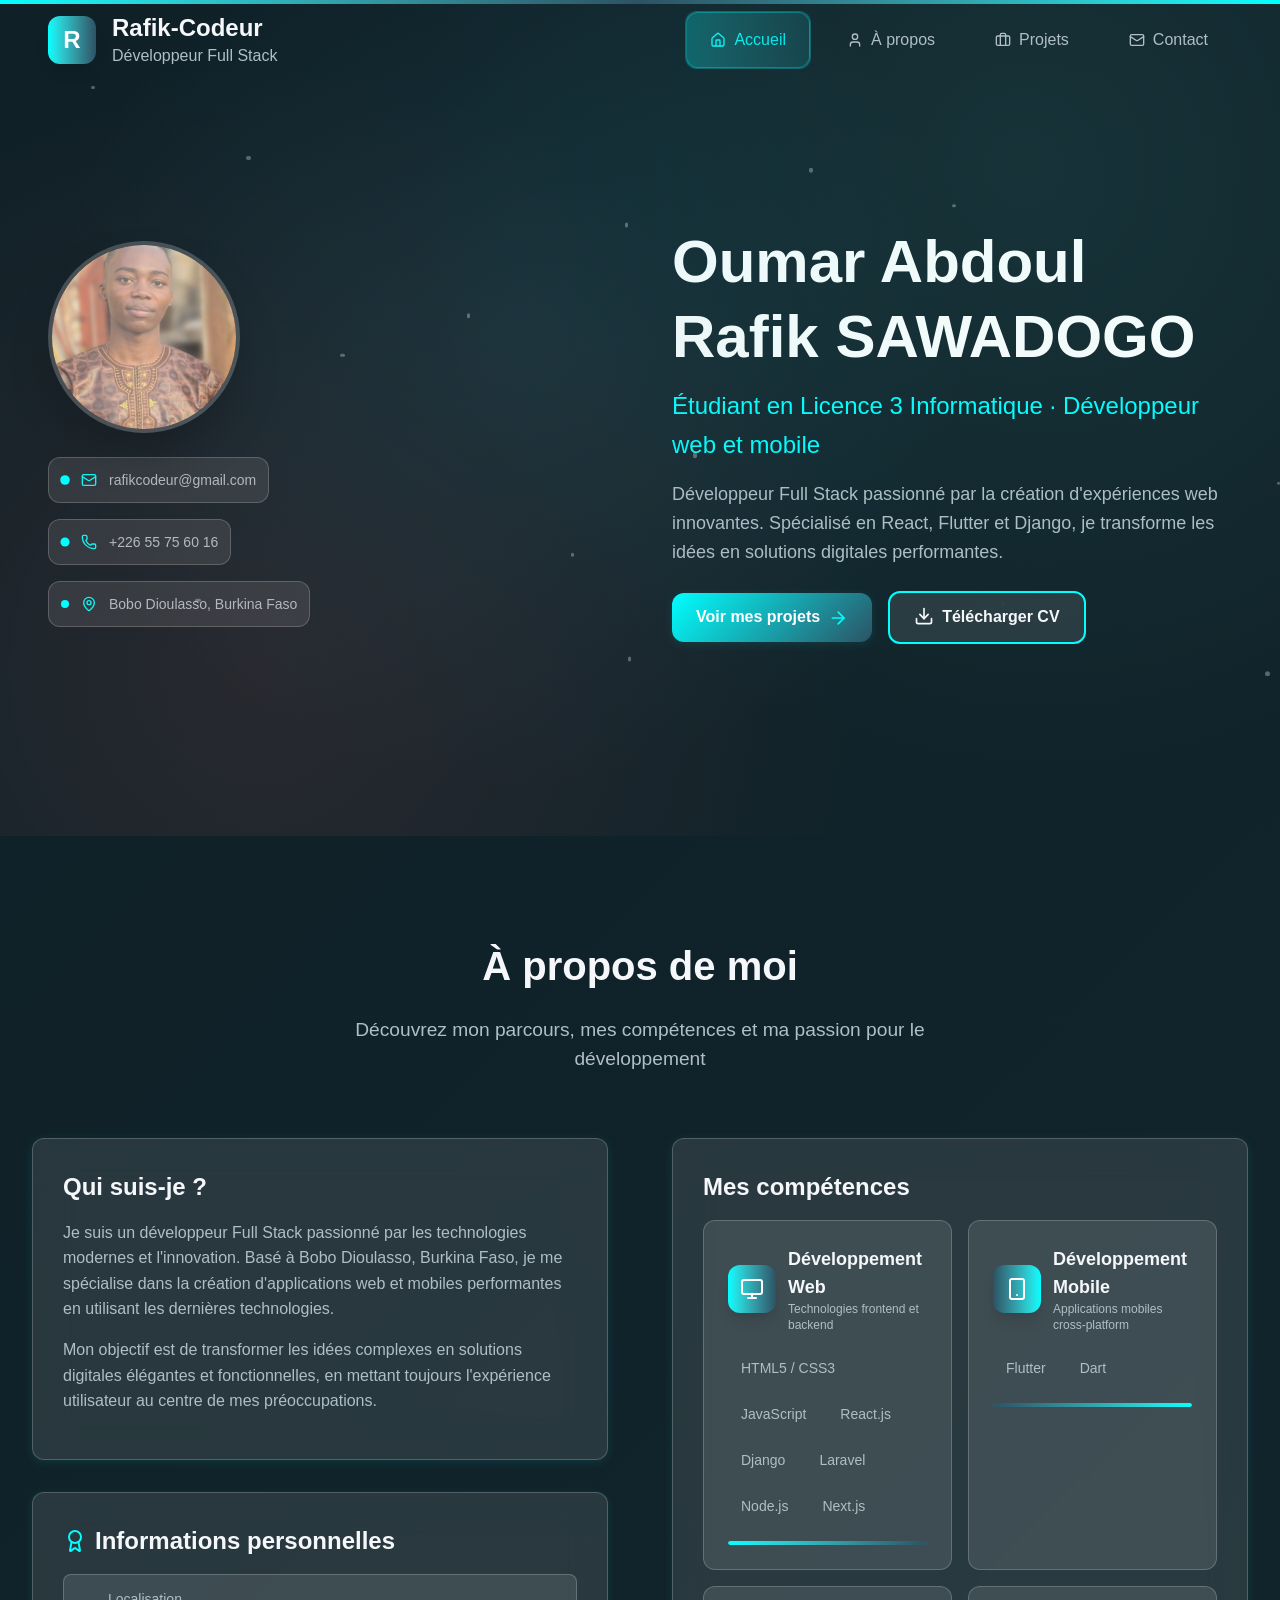
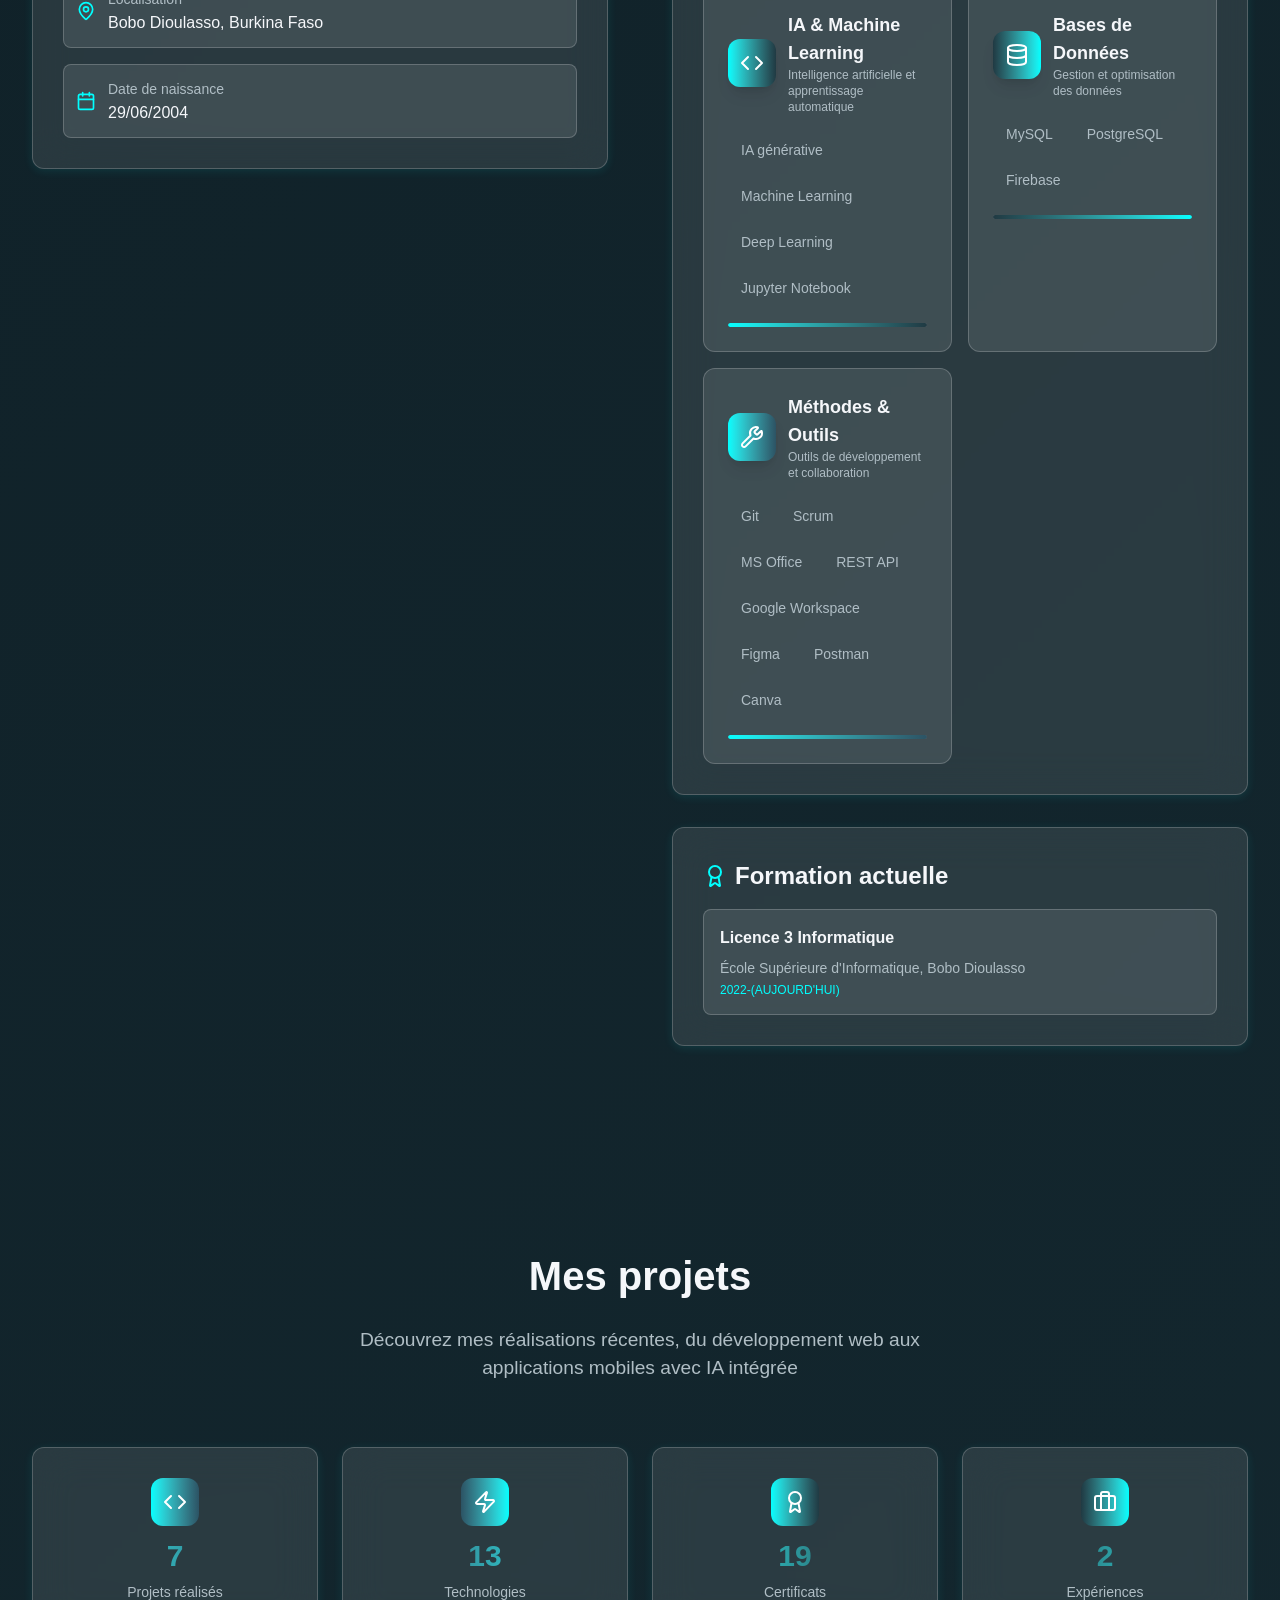
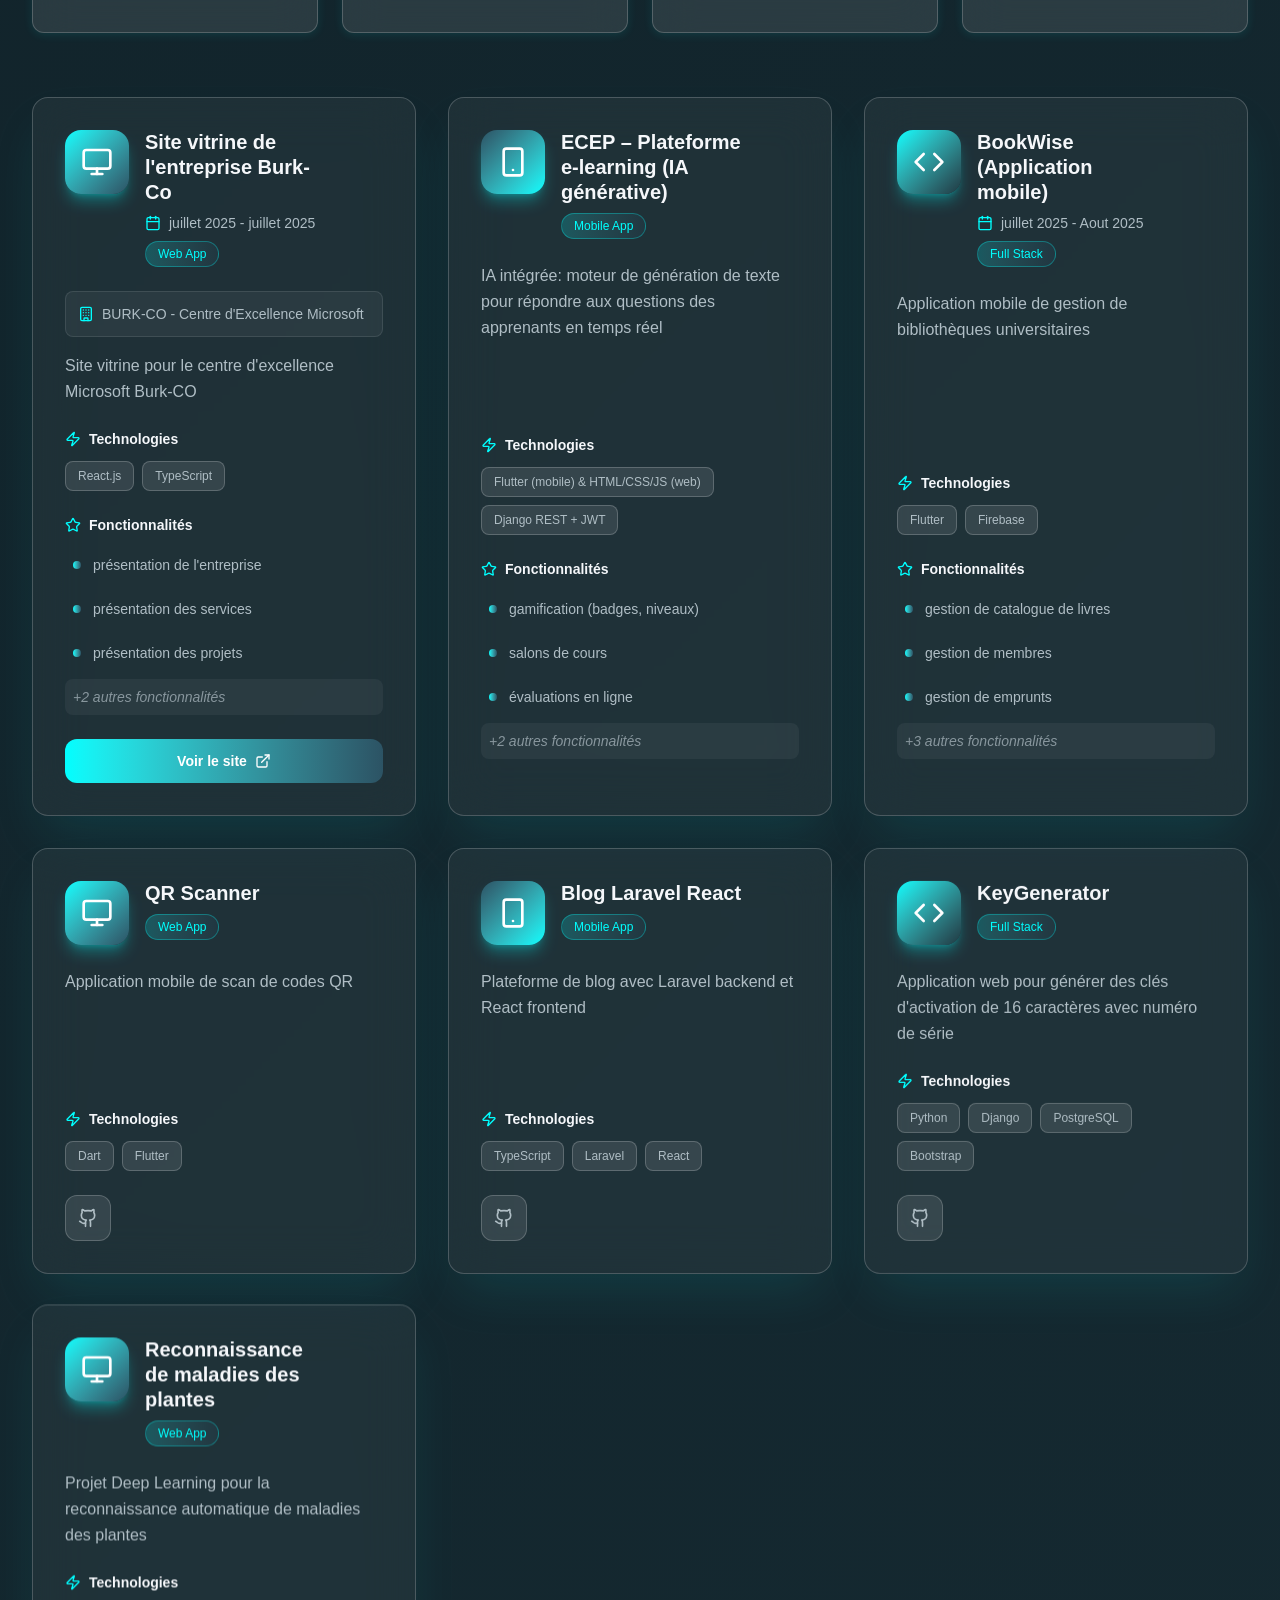
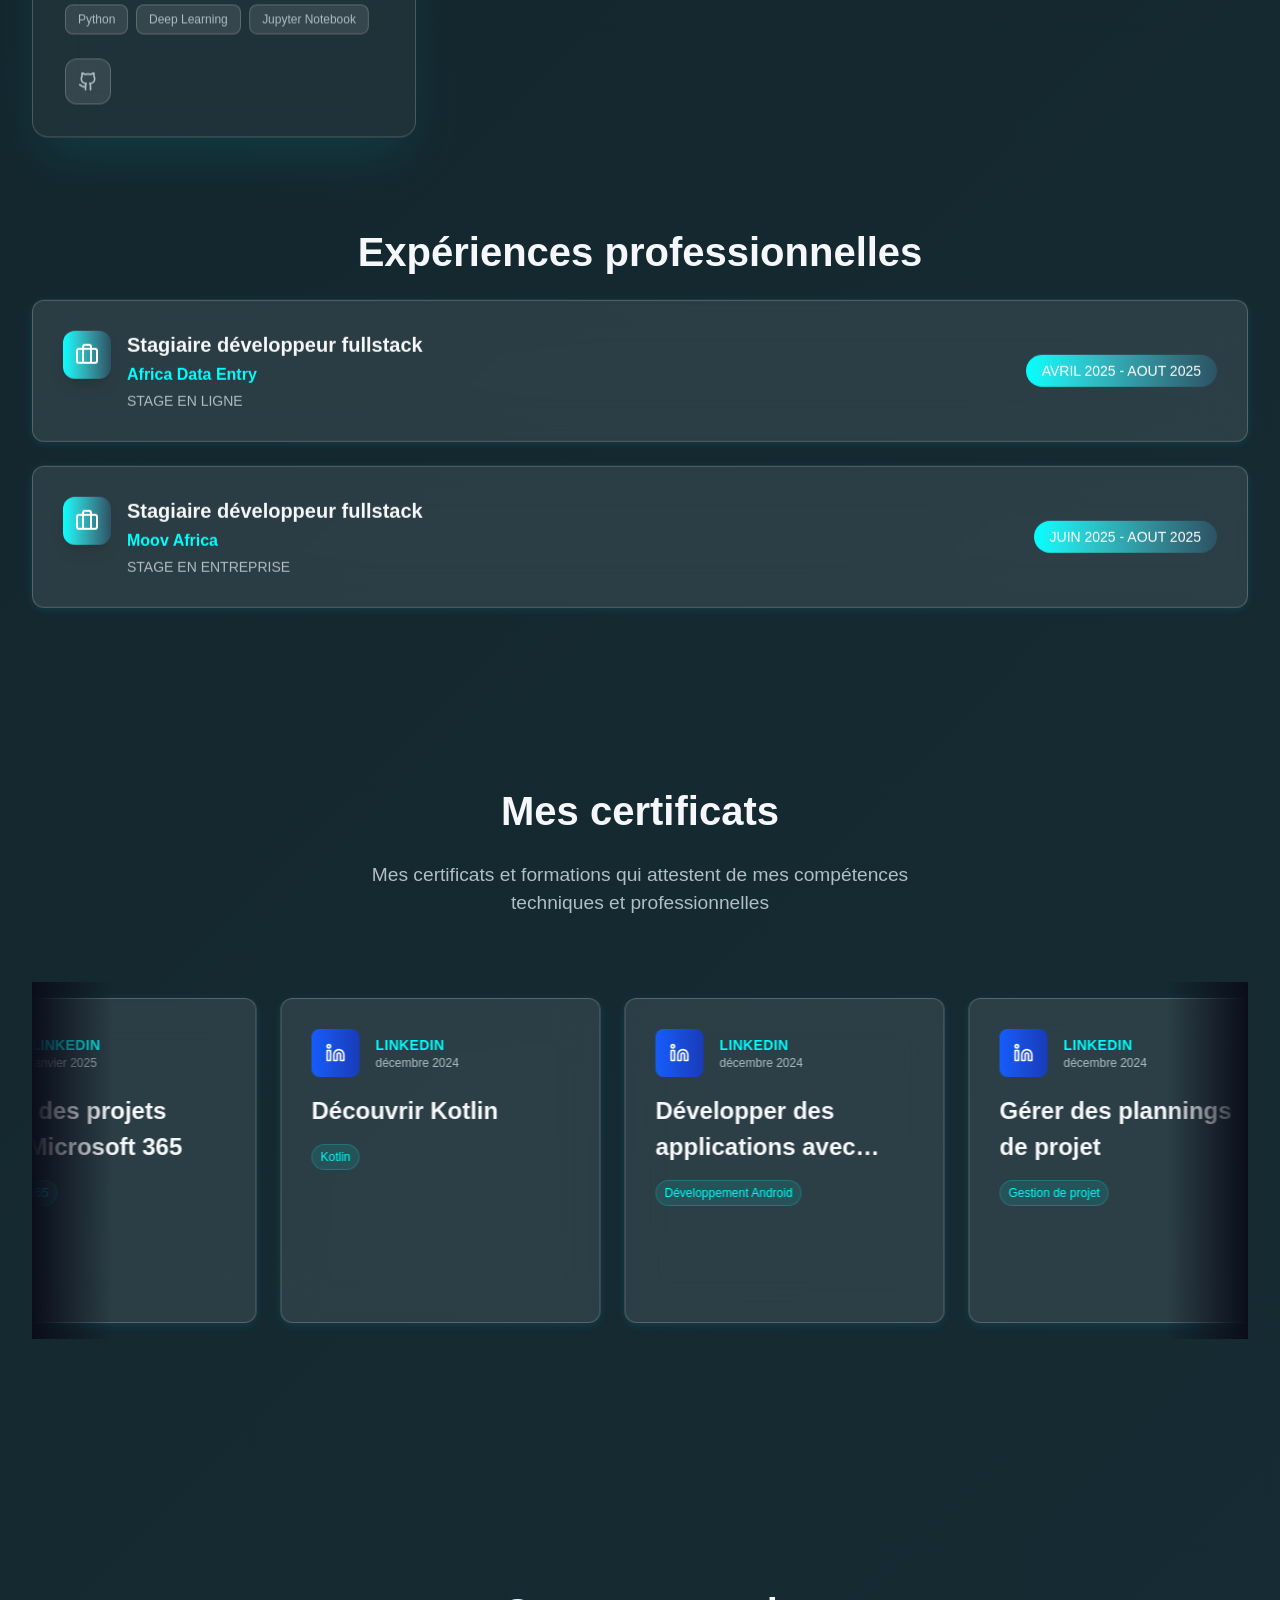
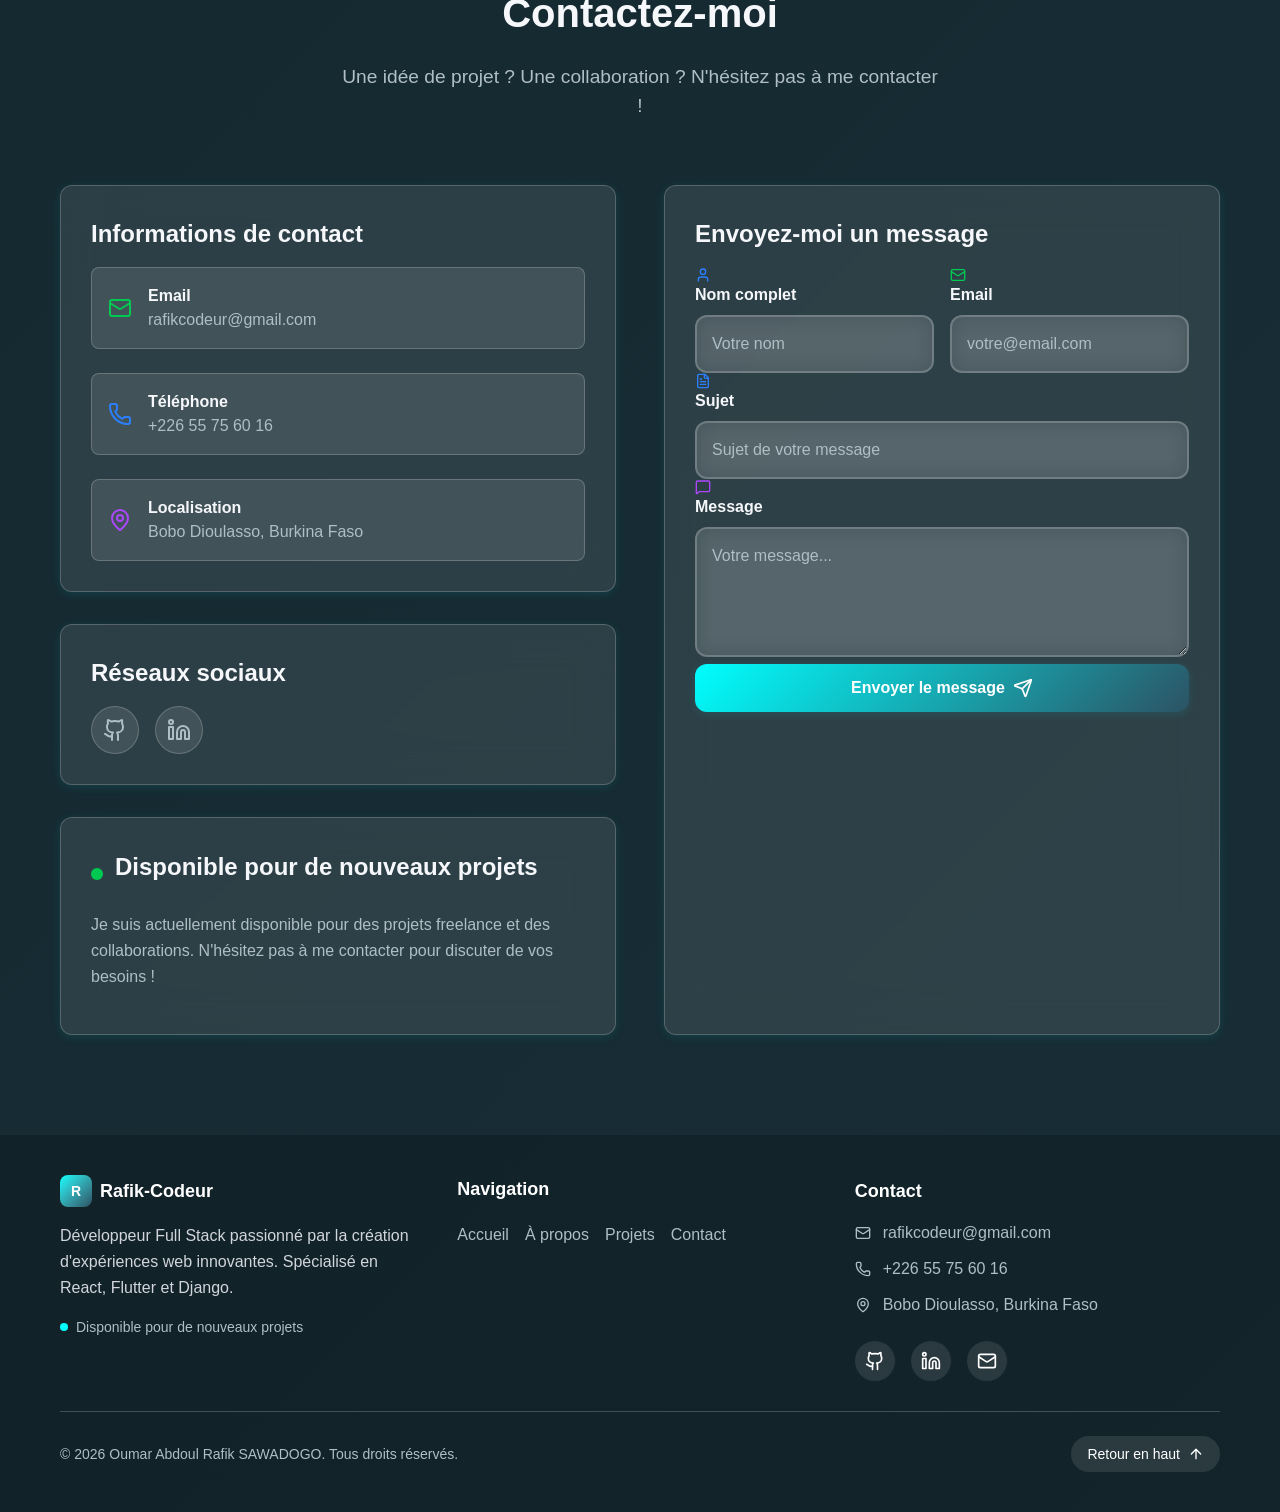
==== commit 1c2411d6: "add:certificats section'" ====
--- a/index.html
+++ b/index.html
@@ -99,8 +99,8 @@
       }
     }
     </script>
-    <script type="module" crossorigin src="/assets/index-_kwfd8tm.js"></script>
-    <link rel="stylesheet" crossorigin href="/assets/index-kidvebHP.css">
+    <script type="module" crossorigin src="/assets/index-C2xUqDNm.js"></script>
+    <link rel="stylesheet" crossorigin href="/assets/index-DCkxpGwv.css">
   </head>
   <body>
     <div id="root"></div>
--- a/assets/index-DCkxpGwv.css
+++ b/assets/index-DCkxpGwv.css
@@ -0,0 +1 @@
+/*! tailwindcss v4.1.13 | MIT License | https://tailwindcss.com */@layer properties{@supports (((-webkit-hyphens:none)) and (not (margin-trim:inline))) or ((-moz-orient:inline) and (not (color:rgb(from red r g b)))){*,:before,:after,::backdrop{--tw-space-y-reverse:0;--tw-space-x-reverse:0;--tw-border-style:solid;--tw-gradient-position:initial;--tw-gradient-from:#0000;--tw-gradient-via:#0000;--tw-gradient-to:#0000;--tw-gradient-stops:initial;--tw-gradient-via-stops:initial;--tw-gradient-from-position:0%;--tw-gradient-via-position:50%;--tw-gradient-to-position:100%;--tw-leading:initial;--tw-font-weight:initial;--tw-tracking:initial;--tw-shadow:0 0 #0000;--tw-shadow-color:initial;--tw-shadow-alpha:100%;--tw-inset-shadow:0 0 #0000;--tw-inset-shadow-color:initial;--tw-inset-shadow-alpha:100%;--tw-ring-color:initial;--tw-ring-shadow:0 0 #0000;--tw-inset-ring-color:initial;--tw-inset-ring-shadow:0 0 #0000;--tw-ring-inset:initial;--tw-ring-offset-width:0px;--tw-ring-offset-color:#fff;--tw-ring-offset-shadow:0 0 #0000;--tw-backdrop-blur:initial;--tw-backdrop-brightness:initial;--tw-backdrop-contrast:initial;--tw-backdrop-grayscale:initial;--tw-backdrop-hue-rotate:initial;--tw-backdrop-invert:initial;--tw-backdrop-opacity:initial;--tw-backdrop-saturate:initial;--tw-backdrop-sepia:initial;--tw-duration:initial;--tw-scale-x:1;--tw-scale-y:1;--tw-scale-z:1;--tw-translate-x:0;--tw-translate-y:0;--tw-translate-z:0}}}@layer theme{:root,:host{--font-sans:ui-sans-serif,system-ui,sans-serif,"Apple Color Emoji","Segoe UI Emoji","Segoe UI Symbol","Noto Color Emoji";--font-mono:ui-monospace,SFMono-Regular,Menlo,Monaco,Consolas,"Liberation Mono","Courier New",monospace;--color-red-400:oklch(70.4% .191 22.216);--color-red-500:oklch(63.7% .237 25.331);--color-orange-500:oklch(70.5% .213 47.604);--color-orange-700:oklch(55.3% .195 38.402);--color-green-500:oklch(72.3% .219 149.579);--color-green-600:oklch(62.7% .194 149.214);--color-green-800:oklch(44.8% .119 151.328);--color-blue-500:oklch(62.3% .214 259.815);--color-blue-600:oklch(54.6% .245 262.881);--color-blue-800:oklch(42.4% .199 265.638);--color-indigo-600:oklch(51.1% .262 276.966);--color-purple-500:oklch(62.7% .265 303.9);--color-purple-600:oklch(55.8% .288 302.321);--color-purple-800:oklch(43.8% .218 303.724);--color-gray-300:oklch(87.2% .01 258.338);--color-gray-600:oklch(44.6% .03 256.802);--color-gray-700:oklch(37.3% .034 259.733);--color-gray-800:oklch(27.8% .033 256.848);--color-black:#000;--color-white:#fff;--spacing:.25rem;--container-md:28rem;--container-2xl:42rem;--container-7xl:80rem;--text-xs:.75rem;--text-xs--line-height:calc(1/.75);--text-sm:.875rem;--text-sm--line-height:calc(1.25/.875);--text-base:1rem;--text-base--line-height: 1.5 ;--text-lg:1.125rem;--text-lg--line-height:calc(1.75/1.125);--text-xl:1.25rem;--text-xl--line-height:calc(1.75/1.25);--text-2xl:1.5rem;--text-2xl--line-height:calc(2/1.5);--text-3xl:1.875rem;--text-3xl--line-height: 1.2 ;--text-4xl:2.25rem;--text-4xl--line-height:calc(2.5/2.25);--text-5xl:3rem;--text-5xl--line-height:1;--text-6xl:3.75rem;--text-6xl--line-height:1;--font-weight-medium:500;--font-weight-semibold:600;--font-weight-bold:700;--tracking-wide:.025em;--leading-tight:1.25;--leading-relaxed:1.625;--radius-lg:.5rem;--radius-xl:.75rem;--radius-2xl:1rem;--animate-pulse:pulse 2s cubic-bezier(.4,0,.6,1)infinite;--blur-xl:24px;--default-transition-duration:.15s;--default-transition-timing-function:cubic-bezier(.4,0,.2,1);--default-font-family:var(--font-sans);--default-mono-font-family:var(--font-mono)}}@layer base{*,:after,:before,::backdrop{box-sizing:border-box;border:0 solid;margin:0;padding:0}::file-selector-button{box-sizing:border-box;border:0 solid;margin:0;padding:0}html,:host{-webkit-text-size-adjust:100%;tab-size:4;line-height:1.5;font-family:var(--default-font-family,ui-sans-serif,system-ui,sans-serif,"Apple Color Emoji","Segoe UI Emoji","Segoe UI Symbol","Noto Color Emoji");font-feature-settings:var(--default-font-feature-settings,normal);font-variation-settings:var(--default-font-variation-settings,normal);-webkit-tap-highlight-color:transparent}hr{height:0;color:inherit;border-top-width:1px}abbr:where([title]){-webkit-text-decoration:underline dotted;text-decoration:underline dotted}h1,h2,h3,h4,h5,h6{font-size:inherit;font-weight:inherit}a{color:inherit;-webkit-text-decoration:inherit;text-decoration:inherit}b,strong{font-weight:bolder}code,kbd,samp,pre{font-family:var(--default-mono-font-family,ui-monospace,SFMono-Regular,Menlo,Monaco,Consolas,"Liberation Mono","Courier New",monospace);font-feature-settings:var(--default-mono-font-feature-settings,normal);font-variation-settings:var(--default-mono-font-variation-settings,normal);font-size:1em}small{font-size:80%}sub,sup{vertical-align:baseline;font-size:75%;line-height:0;position:relative}sub{bottom:-.25em}sup{top:-.5em}table{text-indent:0;border-color:inherit;border-collapse:collapse}:-moz-focusring{outline:auto}progress{vertical-align:baseline}summary{display:list-item}ol,ul,menu{list-style:none}img,svg,video,canvas,audio,iframe,embed,object{vertical-align:middle;display:block}img,video{max-width:100%;height:auto}button,input,select,optgroup,textarea{font:inherit;font-feature-settings:inherit;font-variation-settings:inherit;letter-spacing:inherit;color:inherit;opacity:1;background-color:#0000;border-radius:0}::file-selector-button{font:inherit;font-feature-settings:inherit;font-variation-settings:inherit;letter-spacing:inherit;color:inherit;opacity:1;background-color:#0000;border-radius:0}:where(select:is([multiple],[size])) optgroup{font-weight:bolder}:where(select:is([multiple],[size])) optgroup option{padding-inline-start:20px}::file-selector-button{margin-inline-end:4px}::placeholder{opacity:1}@supports (not ((-webkit-appearance:-apple-pay-button))) or (contain-intrinsic-size:1px){::placeholder{color:currentColor}@supports (color:color-mix(in lab,red,red)){::placeholder{color:color-mix(in oklab,currentcolor 50%,transparent)}}}textarea{resize:vertical}::-webkit-search-decoration{-webkit-appearance:none}::-webkit-date-and-time-value{min-height:1lh;text-align:inherit}::-webkit-datetime-edit{display:inline-flex}::-webkit-datetime-edit-fields-wrapper{padding:0}::-webkit-datetime-edit{padding-block:0}::-webkit-datetime-edit-year-field{padding-block:0}::-webkit-datetime-edit-month-field{padding-block:0}::-webkit-datetime-edit-day-field{padding-block:0}::-webkit-datetime-edit-hour-field{padding-block:0}::-webkit-datetime-edit-minute-field{padding-block:0}::-webkit-datetime-edit-second-field{padding-block:0}::-webkit-datetime-edit-millisecond-field{padding-block:0}::-webkit-datetime-edit-meridiem-field{padding-block:0}::-webkit-calendar-picker-indicator{line-height:1}:-moz-ui-invalid{box-shadow:none}button,input:where([type=button],[type=reset],[type=submit]){appearance:button}::file-selector-button{appearance:button}::-webkit-inner-spin-button{height:auto}::-webkit-outer-spin-button{height:auto}[hidden]:where(:not([hidden=until-found])){display:none!important}}@layer components;@layer utilities{.pointer-events-none{pointer-events:none}.absolute{position:absolute}.fixed{position:fixed}.relative{position:relative}.static{position:static}.inset-0{inset:calc(var(--spacing)*0)}.top-0{top:calc(var(--spacing)*0)}.right-0{right:calc(var(--spacing)*0)}.-bottom-6{bottom:calc(var(--spacing)*-6)}.bottom-0{bottom:calc(var(--spacing)*0)}.left-0{left:calc(var(--spacing)*0)}.z-10{z-index:10}.z-50{z-index:50}.mx-auto{margin-inline:auto}.mt-4{margin-top:calc(var(--spacing)*4)}.mt-16{margin-top:calc(var(--spacing)*16)}.mt-20{margin-top:calc(var(--spacing)*20)}.mt-auto{margin-top:auto}.mr-2{margin-right:calc(var(--spacing)*2)}.mr-3{margin-right:calc(var(--spacing)*3)}.mr-4{margin-right:calc(var(--spacing)*4)}.mb-1{margin-bottom:calc(var(--spacing)*1)}.mb-2{margin-bottom:calc(var(--spacing)*2)}.mb-3{margin-bottom:calc(var(--spacing)*3)}.mb-4{margin-bottom:calc(var(--spacing)*4)}.mb-6{margin-bottom:calc(var(--spacing)*6)}.mb-8{margin-bottom:calc(var(--spacing)*8)}.mb-12{margin-bottom:calc(var(--spacing)*12)}.mb-16{margin-bottom:calc(var(--spacing)*16)}.ml-auto{margin-left:auto}.line-clamp-2{-webkit-line-clamp:2;-webkit-box-orient:vertical;display:-webkit-box;overflow:hidden}.block{display:block}.flex{display:flex}.grid{display:grid}.hidden{display:none}.inline{display:inline}.inline-block{display:inline-block}.inline-flex{display:inline-flex}.h-1{height:calc(var(--spacing)*1)}.h-2{height:calc(var(--spacing)*2)}.h-3{height:calc(var(--spacing)*3)}.h-4{height:calc(var(--spacing)*4)}.h-5{height:calc(var(--spacing)*5)}.h-6{height:calc(var(--spacing)*6)}.h-7{height:calc(var(--spacing)*7)}.h-8{height:calc(var(--spacing)*8)}.h-10{height:calc(var(--spacing)*10)}.h-12{height:calc(var(--spacing)*12)}.h-16{height:calc(var(--spacing)*16)}.h-40{height:calc(var(--spacing)*40)}.h-full{height:100%}.max-h-32{max-height:calc(var(--spacing)*32)}.min-h-\[calc\(100vh-8rem\)\]{min-height:calc(100vh - 8rem)}.min-h-\[calc\(100vh-12rem\)\]{min-height:calc(100vh - 12rem)}.min-h-screen{min-height:100vh}.w-1{width:calc(var(--spacing)*1)}.w-2{width:calc(var(--spacing)*2)}.w-3{width:calc(var(--spacing)*3)}.w-4{width:calc(var(--spacing)*4)}.w-5{width:calc(var(--spacing)*5)}.w-6{width:calc(var(--spacing)*6)}.w-7{width:calc(var(--spacing)*7)}.w-8{width:calc(var(--spacing)*8)}.w-10{width:calc(var(--spacing)*10)}.w-12{width:calc(var(--spacing)*12)}.w-16{width:calc(var(--spacing)*16)}.w-20{width:calc(var(--spacing)*20)}.w-40{width:calc(var(--spacing)*40)}.w-80{width:calc(var(--spacing)*80)}.w-fit{width:fit-content}.w-full{width:100%}.max-w-2xl{max-width:var(--container-2xl)}.max-w-7xl{max-width:var(--container-7xl)}.max-w-md{max-width:var(--container-md)}.min-w-0{min-width:calc(var(--spacing)*0)}.flex-1{flex:1}.flex-shrink-0{flex-shrink:0}.flex-grow{flex-grow:1}.animate-pulse{animation:var(--animate-pulse)}.cursor-default{cursor:default}.cursor-not-allowed{cursor:not-allowed}.cursor-pointer{cursor:pointer}.grid-cols-1{grid-template-columns:repeat(1,minmax(0,1fr))}.grid-cols-2{grid-template-columns:repeat(2,minmax(0,1fr))}.flex-col{flex-direction:column}.flex-wrap{flex-wrap:wrap}.items-center{align-items:center}.items-start{align-items:flex-start}.justify-between{justify-content:space-between}.justify-center{justify-content:center}.justify-items-center{justify-items:center}.gap-1{gap:calc(var(--spacing)*1)}.gap-2{gap:calc(var(--spacing)*2)}.gap-3{gap:calc(var(--spacing)*3)}.gap-4{gap:calc(var(--spacing)*4)}.gap-6{gap:calc(var(--spacing)*6)}.gap-8{gap:calc(var(--spacing)*8)}.gap-12{gap:calc(var(--spacing)*12)}:where(.space-y-2>:not(:last-child)){--tw-space-y-reverse:0;margin-block-start:calc(calc(var(--spacing)*2)*var(--tw-space-y-reverse));margin-block-end:calc(calc(var(--spacing)*2)*calc(1 - var(--tw-space-y-reverse)))}:where(.space-y-3>:not(:last-child)){--tw-space-y-reverse:0;margin-block-start:calc(calc(var(--spacing)*3)*var(--tw-space-y-reverse));margin-block-end:calc(calc(var(--spacing)*3)*calc(1 - var(--tw-space-y-reverse)))}:where(.space-y-4>:not(:last-child)){--tw-space-y-reverse:0;margin-block-start:calc(calc(var(--spacing)*4)*var(--tw-space-y-reverse));margin-block-end:calc(calc(var(--spacing)*4)*calc(1 - var(--tw-space-y-reverse)))}:where(.space-y-6>:not(:last-child)){--tw-space-y-reverse:0;margin-block-start:calc(calc(var(--spacing)*6)*var(--tw-space-y-reverse));margin-block-end:calc(calc(var(--spacing)*6)*calc(1 - var(--tw-space-y-reverse)))}:where(.space-y-8>:not(:last-child)){--tw-space-y-reverse:0;margin-block-start:calc(calc(var(--spacing)*8)*var(--tw-space-y-reverse));margin-block-end:calc(calc(var(--spacing)*8)*calc(1 - var(--tw-space-y-reverse)))}.gap-x-4{column-gap:calc(var(--spacing)*4)}:where(.space-x-2>:not(:last-child)){--tw-space-x-reverse:0;margin-inline-start:calc(calc(var(--spacing)*2)*var(--tw-space-x-reverse));margin-inline-end:calc(calc(var(--spacing)*2)*calc(1 - var(--tw-space-x-reverse)))}:where(.space-x-3>:not(:last-child)){--tw-space-x-reverse:0;margin-inline-start:calc(calc(var(--spacing)*3)*var(--tw-space-x-reverse));margin-inline-end:calc(calc(var(--spacing)*3)*calc(1 - var(--tw-space-x-reverse)))}:where(.space-x-4>:not(:last-child)){--tw-space-x-reverse:0;margin-inline-start:calc(calc(var(--spacing)*4)*var(--tw-space-x-reverse));margin-inline-end:calc(calc(var(--spacing)*4)*calc(1 - var(--tw-space-x-reverse)))}.gap-y-2{row-gap:calc(var(--spacing)*2)}.truncate{text-overflow:ellipsis;white-space:nowrap;overflow:hidden}.overflow-auto{overflow:auto}.overflow-hidden{overflow:hidden}.rounded-2xl{border-radius:var(--radius-2xl)}.rounded-full{border-radius:3.40282e38px}.rounded-lg{border-radius:var(--radius-lg)}.rounded-xl{border-radius:var(--radius-xl)}.border{border-style:var(--tw-border-style);border-width:1px}.border-2{border-style:var(--tw-border-style);border-width:2px}.border-4{border-style:var(--tw-border-style);border-width:4px}.border-t{border-top-style:var(--tw-border-style);border-top-width:1px}.border-b{border-bottom-style:var(--tw-border-style);border-bottom-width:1px}.border-\[\#00FFFF\]\/20{border-color:#0ff3}.border-\[\#00FFFF\]\/30{border-color:#00ffff4d}.border-red-500{border-color:var(--color-red-500)}.border-red-500\/50{border-color:#fb2c3680}@supports (color:color-mix(in lab,red,red)){.border-red-500\/50{border-color:color-mix(in oklab,var(--color-red-500)50%,transparent)}}.border-transparent{border-color:#0000}.border-white{border-color:var(--color-white)}.border-white\/10{border-color:#ffffff1a}@supports (color:color-mix(in lab,red,red)){.border-white\/10{border-color:color-mix(in oklab,var(--color-white)10%,transparent)}}.border-white\/20{border-color:#fff3}@supports (color:color-mix(in lab,red,red)){.border-white\/20{border-color:color-mix(in oklab,var(--color-white)20%,transparent)}}.border-white\/30{border-color:#ffffff4d}@supports (color:color-mix(in lab,red,red)){.border-white\/30{border-color:color-mix(in oklab,var(--color-white)30%,transparent)}}.border-t-transparent{border-top-color:#0000}.bg-\[\#00FFFF\]{background-color:#0ff}.bg-\[\#00FFFF\]\/10{background-color:#00ffff1a}.bg-black\/20{background-color:#0003}@supports (color:color-mix(in lab,red,red)){.bg-black\/20{background-color:color-mix(in oklab,var(--color-black)20%,transparent)}}.bg-green-500{background-color:var(--color-green-500)}.bg-red-500\/20{background-color:#fb2c3633}@supports (color:color-mix(in lab,red,red)){.bg-red-500\/20{background-color:color-mix(in oklab,var(--color-red-500)20%,transparent)}}.bg-transparent{background-color:#0000}.bg-white\/5{background-color:#ffffff0d}@supports (color:color-mix(in lab,red,red)){.bg-white\/5{background-color:color-mix(in oklab,var(--color-white)5%,transparent)}}.bg-white\/10{background-color:#ffffff1a}@supports (color:color-mix(in lab,red,red)){.bg-white\/10{background-color:color-mix(in oklab,var(--color-white)10%,transparent)}}.bg-white\/30{background-color:#ffffff4d}@supports (color:color-mix(in lab,red,red)){.bg-white\/30{background-color:color-mix(in oklab,var(--color-white)30%,transparent)}}.bg-gradient-to-br{--tw-gradient-position:to bottom right in oklab;background-image:linear-gradient(var(--tw-gradient-stops))}.bg-gradient-to-l{--tw-gradient-position:to left in oklab;background-image:linear-gradient(var(--tw-gradient-stops))}.bg-gradient-to-r{--tw-gradient-position:to right in oklab;background-image:linear-gradient(var(--tw-gradient-stops))}.from-\[\#0A0E1A\]{--tw-gradient-from:#0a0e1a;--tw-gradient-stops:var(--tw-gradient-via-stops,var(--tw-gradient-position),var(--tw-gradient-from)var(--tw-gradient-from-position),var(--tw-gradient-to)var(--tw-gradient-to-position))}.from-\[\#0F2027\]{--tw-gradient-from:#0f2027;--tw-gradient-stops:var(--tw-gradient-via-stops,var(--tw-gradient-position),var(--tw-gradient-from)var(--tw-gradient-from-position),var(--tw-gradient-to)var(--tw-gradient-to-position))}.from-\[\#00FFFF\]{--tw-gradient-from:#0ff;--tw-gradient-stops:var(--tw-gradient-via-stops,var(--tw-gradient-position),var(--tw-gradient-from)var(--tw-gradient-from-position),var(--tw-gradient-to)var(--tw-gradient-to-position))}.from-\[\#00FFFF\]\/20{--tw-gradient-from:oklab(90.5399% -.149444 -.0393982/.2);--tw-gradient-stops:var(--tw-gradient-via-stops,var(--tw-gradient-position),var(--tw-gradient-from)var(--tw-gradient-from-position),var(--tw-gradient-to)var(--tw-gradient-to-position))}.from-\[\#2C5364\]{--tw-gradient-from:#2c5364;--tw-gradient-stops:var(--tw-gradient-via-stops,var(--tw-gradient-position),var(--tw-gradient-from)var(--tw-gradient-from-position),var(--tw-gradient-to)var(--tw-gradient-to-position))}.from-\[\#2C5364\]\/20{--tw-gradient-from:oklab(42.0903% -.0349599 -.0391266/.2);--tw-gradient-stops:var(--tw-gradient-via-stops,var(--tw-gradient-position),var(--tw-gradient-from)var(--tw-gradient-from-position),var(--tw-gradient-to)var(--tw-gradient-to-position))}.from-\[\#203A43\]{--tw-gradient-from:#203a43;--tw-gradient-stops:var(--tw-gradient-via-stops,var(--tw-gradient-position),var(--tw-gradient-from)var(--tw-gradient-from-position),var(--tw-gradient-to)var(--tw-gradient-to-position))}.from-blue-500{--tw-gradient-from:var(--color-blue-500);--tw-gradient-stops:var(--tw-gradient-via-stops,var(--tw-gradient-position),var(--tw-gradient-from)var(--tw-gradient-from-position),var(--tw-gradient-to)var(--tw-gradient-to-position))}.from-blue-600{--tw-gradient-from:var(--color-blue-600);--tw-gradient-stops:var(--tw-gradient-via-stops,var(--tw-gradient-position),var(--tw-gradient-from)var(--tw-gradient-from-position),var(--tw-gradient-to)var(--tw-gradient-to-position))}.from-gray-600{--tw-gradient-from:var(--color-gray-600);--tw-gradient-stops:var(--tw-gradient-via-stops,var(--tw-gradient-position),var(--tw-gradient-from)var(--tw-gradient-from-position),var(--tw-gradient-to)var(--tw-gradient-to-position))}.from-green-600{--tw-gradient-from:var(--color-green-600);--tw-gradient-stops:var(--tw-gradient-via-stops,var(--tw-gradient-position),var(--tw-gradient-from)var(--tw-gradient-from-position),var(--tw-gradient-to)var(--tw-gradient-to-position))}.from-orange-500{--tw-gradient-from:var(--color-orange-500);--tw-gradient-stops:var(--tw-gradient-via-stops,var(--tw-gradient-position),var(--tw-gradient-from)var(--tw-gradient-from-position),var(--tw-gradient-to)var(--tw-gradient-to-position))}.from-purple-600{--tw-gradient-from:var(--color-purple-600);--tw-gradient-stops:var(--tw-gradient-via-stops,var(--tw-gradient-position),var(--tw-gradient-from)var(--tw-gradient-from-position),var(--tw-gradient-to)var(--tw-gradient-to-position))}.from-transparent{--tw-gradient-from:transparent;--tw-gradient-stops:var(--tw-gradient-via-stops,var(--tw-gradient-position),var(--tw-gradient-from)var(--tw-gradient-from-position),var(--tw-gradient-to)var(--tw-gradient-to-position))}.from-white\/20{--tw-gradient-from:#fff3}@supports (color:color-mix(in lab,red,red)){.from-white\/20{--tw-gradient-from:color-mix(in oklab,var(--color-white)20%,transparent)}}.from-white\/20{--tw-gradient-stops:var(--tw-gradient-via-stops,var(--tw-gradient-position),var(--tw-gradient-from)var(--tw-gradient-from-position),var(--tw-gradient-to)var(--tw-gradient-to-position))}.via-\[\#2C5364\]{--tw-gradient-via:#2c5364;--tw-gradient-via-stops:var(--tw-gradient-position),var(--tw-gradient-from)var(--tw-gradient-from-position),var(--tw-gradient-via)var(--tw-gradient-via-position),var(--tw-gradient-to)var(--tw-gradient-to-position);--tw-gradient-stops:var(--tw-gradient-via-stops)}.via-\[\#2C5364\]\/20{--tw-gradient-via:oklab(42.0903% -.0349599 -.0391266/.2);--tw-gradient-via-stops:var(--tw-gradient-position),var(--tw-gradient-from)var(--tw-gradient-from-position),var(--tw-gradient-via)var(--tw-gradient-via-position),var(--tw-gradient-to)var(--tw-gradient-to-position);--tw-gradient-stops:var(--tw-gradient-via-stops)}.via-white\/5{--tw-gradient-via:#ffffff0d}@supports (color:color-mix(in lab,red,red)){.via-white\/5{--tw-gradient-via:color-mix(in oklab,var(--color-white)5%,transparent)}}.via-white\/5{--tw-gradient-via-stops:var(--tw-gradient-position),var(--tw-gradient-from)var(--tw-gradient-from-position),var(--tw-gradient-via)var(--tw-gradient-via-position),var(--tw-gradient-to)var(--tw-gradient-to-position);--tw-gradient-stops:var(--tw-gradient-via-stops)}.via-white\/10{--tw-gradient-via:#ffffff1a}@supports (color:color-mix(in lab,red,red)){.via-white\/10{--tw-gradient-via:color-mix(in oklab,var(--color-white)10%,transparent)}}.via-white\/10{--tw-gradient-via-stops:var(--tw-gradient-position),var(--tw-gradient-from)var(--tw-gradient-from-position),var(--tw-gradient-via)var(--tw-gradient-via-position),var(--tw-gradient-to)var(--tw-gradient-to-position);--tw-gradient-stops:var(--tw-gradient-via-stops)}.via-white\/20{--tw-gradient-via:#fff3}@supports (color:color-mix(in lab,red,red)){.via-white\/20{--tw-gradient-via:color-mix(in oklab,var(--color-white)20%,transparent)}}.via-white\/20{--tw-gradient-via-stops:var(--tw-gradient-position),var(--tw-gradient-from)var(--tw-gradient-from-position),var(--tw-gradient-via)var(--tw-gradient-via-position),var(--tw-gradient-to)var(--tw-gradient-to-position);--tw-gradient-stops:var(--tw-gradient-via-stops)}.via-white\/30{--tw-gradient-via:#ffffff4d}@supports (color:color-mix(in lab,red,red)){.via-white\/30{--tw-gradient-via:color-mix(in oklab,var(--color-white)30%,transparent)}}.via-white\/30{--tw-gradient-via-stops:var(--tw-gradient-position),var(--tw-gradient-from)var(--tw-gradient-from-position),var(--tw-gradient-via)var(--tw-gradient-via-position),var(--tw-gradient-to)var(--tw-gradient-to-position);--tw-gradient-stops:var(--tw-gradient-via-stops)}.to-\[\#00FFFF\]{--tw-gradient-to:#0ff;--tw-gradient-stops:var(--tw-gradient-via-stops,var(--tw-gradient-position),var(--tw-gradient-from)var(--tw-gradient-from-position),var(--tw-gradient-to)var(--tw-gradient-to-position))}.to-\[\#00FFFF\]\/20{--tw-gradient-to:oklab(90.5399% -.149444 -.0393982/.2);--tw-gradient-stops:var(--tw-gradient-via-stops,var(--tw-gradient-position),var(--tw-gradient-from)var(--tw-gradient-from-position),var(--tw-gradient-to)var(--tw-gradient-to-position))}.to-\[\#2C5364\]{--tw-gradient-to:#2c5364;--tw-gradient-stops:var(--tw-gradient-via-stops,var(--tw-gradient-position),var(--tw-gradient-from)var(--tw-gradient-from-position),var(--tw-gradient-to)var(--tw-gradient-to-position))}.to-\[\#2C5364\]\/20{--tw-gradient-to:oklab(42.0903% -.0349599 -.0391266/.2);--tw-gradient-stops:var(--tw-gradient-via-stops,var(--tw-gradient-position),var(--tw-gradient-from)var(--tw-gradient-from-position),var(--tw-gradient-to)var(--tw-gradient-to-position))}.to-\[\#203A43\]{--tw-gradient-to:#203a43;--tw-gradient-stops:var(--tw-gradient-via-stops,var(--tw-gradient-position),var(--tw-gradient-from)var(--tw-gradient-from-position),var(--tw-gradient-to)var(--tw-gradient-to-position))}.to-blue-800{--tw-gradient-to:var(--color-blue-800);--tw-gradient-stops:var(--tw-gradient-via-stops,var(--tw-gradient-position),var(--tw-gradient-from)var(--tw-gradient-from-position),var(--tw-gradient-to)var(--tw-gradient-to-position))}.to-gray-800{--tw-gradient-to:var(--color-gray-800);--tw-gradient-stops:var(--tw-gradient-via-stops,var(--tw-gradient-position),var(--tw-gradient-from)var(--tw-gradient-from-position),var(--tw-gradient-to)var(--tw-gradient-to-position))}.to-green-800{--tw-gradient-to:var(--color-green-800);--tw-gradient-stops:var(--tw-gradient-via-stops,var(--tw-gradient-position),var(--tw-gradient-from)var(--tw-gradient-from-position),var(--tw-gradient-to)var(--tw-gradient-to-position))}.to-indigo-600{--tw-gradient-to:var(--color-indigo-600);--tw-gradient-stops:var(--tw-gradient-via-stops,var(--tw-gradient-position),var(--tw-gradient-from)var(--tw-gradient-from-position),var(--tw-gradient-to)var(--tw-gradient-to-position))}.to-orange-700{--tw-gradient-to:var(--color-orange-700);--tw-gradient-stops:var(--tw-gradient-via-stops,var(--tw-gradient-position),var(--tw-gradient-from)var(--tw-gradient-from-position),var(--tw-gradient-to)var(--tw-gradient-to-position))}.to-purple-800{--tw-gradient-to:var(--color-purple-800);--tw-gradient-stops:var(--tw-gradient-via-stops,var(--tw-gradient-position),var(--tw-gradient-from)var(--tw-gradient-from-position),var(--tw-gradient-to)var(--tw-gradient-to-position))}.to-transparent{--tw-gradient-to:transparent;--tw-gradient-stops:var(--tw-gradient-via-stops,var(--tw-gradient-position),var(--tw-gradient-from)var(--tw-gradient-from-position),var(--tw-gradient-to)var(--tw-gradient-to-position))}.bg-clip-text{-webkit-background-clip:text;background-clip:text}.object-cover{object-fit:cover}.p-0\.5{padding:calc(var(--spacing)*.5)}.p-2{padding:calc(var(--spacing)*2)}.p-3{padding:calc(var(--spacing)*3)}.p-4{padding:calc(var(--spacing)*4)}.p-6{padding:calc(var(--spacing)*6)}.p-8{padding:calc(var(--spacing)*8)}.px-2{padding-inline:calc(var(--spacing)*2)}.px-3{padding-inline:calc(var(--spacing)*3)}.px-4{padding-inline:calc(var(--spacing)*4)}.px-6{padding-inline:calc(var(--spacing)*6)}.py-1{padding-block:calc(var(--spacing)*1)}.py-1\.5{padding-block:calc(var(--spacing)*1.5)}.py-2{padding-block:calc(var(--spacing)*2)}.py-3{padding-block:calc(var(--spacing)*3)}.py-4{padding-block:calc(var(--spacing)*4)}.py-12{padding-block:calc(var(--spacing)*12)}.py-16{padding-block:calc(var(--spacing)*16)}.pt-4{padding-top:calc(var(--spacing)*4)}.pt-6{padding-top:calc(var(--spacing)*6)}.pt-20{padding-top:calc(var(--spacing)*20)}.text-center{text-align:center}.text-left{text-align:left}.text-2xl{font-size:var(--text-2xl);line-height:var(--tw-leading,var(--text-2xl--line-height))}.text-3xl{font-size:var(--text-3xl);line-height:var(--tw-leading,var(--text-3xl--line-height))}.text-base{font-size:var(--text-base);line-height:var(--tw-leading,var(--text-base--line-height))}.text-lg{font-size:var(--text-lg);line-height:var(--tw-leading,var(--text-lg--line-height))}.text-sm{font-size:var(--text-sm);line-height:var(--tw-leading,var(--text-sm--line-height))}.text-xl{font-size:var(--text-xl);line-height:var(--tw-leading,var(--text-xl--line-height))}.text-xs{font-size:var(--text-xs);line-height:var(--tw-leading,var(--text-xs--line-height))}.leading-relaxed{--tw-leading:var(--leading-relaxed);line-height:var(--leading-relaxed)}.leading-tight{--tw-leading:var(--leading-tight);line-height:var(--leading-tight)}.font-bold{--tw-font-weight:var(--font-weight-bold);font-weight:var(--font-weight-bold)}.font-medium{--tw-font-weight:var(--font-weight-medium);font-weight:var(--font-weight-medium)}.font-semibold{--tw-font-weight:var(--font-weight-semibold);font-weight:var(--font-weight-semibold)}.tracking-wide{--tw-tracking:var(--tracking-wide);letter-spacing:var(--tracking-wide)}.whitespace-nowrap{white-space:nowrap}.text-\[\#00FFFF\]{color:#0ff}.text-\[\#B0BEC5\]{color:#b0bec5}.text-\[\#B0BEC5\]\/70{color:#b0bec5b3}.text-\[\#F5F7FA\]{color:#f5f7fa}.text-blue-500{color:var(--color-blue-500)}.text-gray-300{color:var(--color-gray-300)}.text-green-500{color:var(--color-green-500)}.text-purple-500{color:var(--color-purple-500)}.text-red-400{color:var(--color-red-400)}.text-red-500{color:var(--color-red-500)}.text-transparent{color:#0000}.text-white{color:var(--color-white)}.uppercase{text-transform:uppercase}.italic{font-style:italic}.opacity-0{opacity:0}.opacity-50{opacity:.5}.shadow-2xl{--tw-shadow:0 25px 50px -12px var(--tw-shadow-color,#00000040);box-shadow:var(--tw-inset-shadow),var(--tw-inset-ring-shadow),var(--tw-ring-offset-shadow),var(--tw-ring-shadow),var(--tw-shadow)}.shadow-lg{--tw-shadow:0 10px 15px -3px var(--tw-shadow-color,#0000001a),0 4px 6px -4px var(--tw-shadow-color,#0000001a);box-shadow:var(--tw-inset-shadow),var(--tw-inset-ring-shadow),var(--tw-ring-offset-shadow),var(--tw-ring-shadow),var(--tw-shadow)}.shadow-\[\#00FFFF\]\/10{--tw-shadow-color:#00ffff1a}@supports (color:color-mix(in lab,red,red)){.shadow-\[\#00FFFF\]\/10{--tw-shadow-color:color-mix(in oklab,oklab(90.5399% -.149444 -.0393982/.1) var(--tw-shadow-alpha),transparent)}}.shadow-\[\#00FFFF\]\/30{--tw-shadow-color:#00ffff4d}@supports (color:color-mix(in lab,red,red)){.shadow-\[\#00FFFF\]\/30{--tw-shadow-color:color-mix(in oklab,oklab(90.5399% -.149444 -.0393982/.3) var(--tw-shadow-alpha),transparent)}}.backdrop-blur-xl{--tw-backdrop-blur:blur(var(--blur-xl));-webkit-backdrop-filter:var(--tw-backdrop-blur,)var(--tw-backdrop-brightness,)var(--tw-backdrop-contrast,)var(--tw-backdrop-grayscale,)var(--tw-backdrop-hue-rotate,)var(--tw-backdrop-invert,)var(--tw-backdrop-opacity,)var(--tw-backdrop-saturate,)var(--tw-backdrop-sepia,);backdrop-filter:var(--tw-backdrop-blur,)var(--tw-backdrop-brightness,)var(--tw-backdrop-contrast,)var(--tw-backdrop-grayscale,)var(--tw-backdrop-hue-rotate,)var(--tw-backdrop-invert,)var(--tw-backdrop-opacity,)var(--tw-backdrop-saturate,)var(--tw-backdrop-sepia,)}.transition{transition-property:color,background-color,border-color,outline-color,text-decoration-color,fill,stroke,--tw-gradient-from,--tw-gradient-via,--tw-gradient-to,opacity,box-shadow,transform,translate,scale,rotate,filter,-webkit-backdrop-filter,backdrop-filter,display,content-visibility,overlay,pointer-events;transition-timing-function:var(--tw-ease,var(--default-transition-timing-function));transition-duration:var(--tw-duration,var(--default-transition-duration))}.transition-all{transition-property:all;transition-timing-function:var(--tw-ease,var(--default-transition-timing-function));transition-duration:var(--tw-duration,var(--default-transition-duration))}.transition-colors{transition-property:color,background-color,border-color,outline-color,text-decoration-color,fill,stroke,--tw-gradient-from,--tw-gradient-via,--tw-gradient-to;transition-timing-function:var(--tw-ease,var(--default-transition-timing-function));transition-duration:var(--tw-duration,var(--default-transition-duration))}.transition-opacity{transition-property:opacity;transition-timing-function:var(--tw-ease,var(--default-transition-timing-function));transition-duration:var(--tw-duration,var(--default-transition-duration))}.transition-transform{transition-property:transform,translate,scale,rotate;transition-timing-function:var(--tw-ease,var(--default-transition-timing-function));transition-duration:var(--tw-duration,var(--default-transition-duration))}.duration-200{--tw-duration:.2s;transition-duration:.2s}.duration-300{--tw-duration:.3s;transition-duration:.3s}.duration-500{--tw-duration:.5s;transition-duration:.5s}@media (hover:hover){.group-hover\:scale-110:is(:where(.group):hover *){--tw-scale-x:110%;--tw-scale-y:110%;--tw-scale-z:110%;scale:var(--tw-scale-x)var(--tw-scale-y)}.group-hover\:text-\[\#F5F7FA\]:is(:where(.group):hover *){color:#f5f7fa}.group-hover\:opacity-100:is(:where(.group):hover *){opacity:1}.hover\:-translate-y-2:hover{--tw-translate-y:calc(var(--spacing)*-2);translate:var(--tw-translate-x)var(--tw-translate-y)}.hover\:scale-105:hover{--tw-scale-x:105%;--tw-scale-y:105%;--tw-scale-z:105%;scale:var(--tw-scale-x)var(--tw-scale-y)}.hover\:rotate-1:hover{rotate:1deg}.hover\:border-\[\#00FFFF\]\/30:hover{border-color:#00ffff4d}.hover\:border-\[\#00FFFF\]\/50:hover{border-color:#00ffff80}.hover\:border-white\/20:hover{border-color:#fff3}@supports (color:color-mix(in lab,red,red)){.hover\:border-white\/20:hover{border-color:color-mix(in oklab,var(--color-white)20%,transparent)}}.hover\:bg-\[\#00FFFF\]\/20:hover{background-color:#0ff3}.hover\:bg-white\/5:hover{background-color:#ffffff0d}@supports (color:color-mix(in lab,red,red)){.hover\:bg-white\/5:hover{background-color:color-mix(in oklab,var(--color-white)5%,transparent)}}.hover\:bg-white\/10:hover{background-color:#ffffff1a}@supports (color:color-mix(in lab,red,red)){.hover\:bg-white\/10:hover{background-color:color-mix(in oklab,var(--color-white)10%,transparent)}}.hover\:bg-white\/20:hover{background-color:#fff3}@supports (color:color-mix(in lab,red,red)){.hover\:bg-white\/20:hover{background-color:color-mix(in oklab,var(--color-white)20%,transparent)}}.hover\:text-\[\#00FFFF\]:hover{color:#0ff}.hover\:text-\[\#F5F7FA\]:hover{color:#f5f7fa}.hover\:text-blue-600:hover{color:var(--color-blue-600)}.hover\:text-gray-700:hover{color:var(--color-gray-700)}.hover\:shadow-2xl:hover{--tw-shadow:0 25px 50px -12px var(--tw-shadow-color,#00000040);box-shadow:var(--tw-inset-shadow),var(--tw-inset-ring-shadow),var(--tw-ring-offset-shadow),var(--tw-ring-shadow),var(--tw-shadow)}.hover\:shadow-lg:hover{--tw-shadow:0 10px 15px -3px var(--tw-shadow-color,#0000001a),0 4px 6px -4px var(--tw-shadow-color,#0000001a);box-shadow:var(--tw-inset-shadow),var(--tw-inset-ring-shadow),var(--tw-ring-offset-shadow),var(--tw-ring-shadow),var(--tw-shadow)}.hover\:shadow-\[\#00FFFF\]\/20:hover{--tw-shadow-color:#0ff3}@supports (color:color-mix(in lab,red,red)){.hover\:shadow-\[\#00FFFF\]\/20:hover{--tw-shadow-color:color-mix(in oklab,oklab(90.5399% -.149444 -.0393982/.2) var(--tw-shadow-alpha),transparent)}}}.focus\:border-red-500:focus{border-color:var(--color-red-500)}@media (min-width:40rem){.sm\:mb-3{margin-bottom:calc(var(--spacing)*3)}.sm\:mb-4{margin-bottom:calc(var(--spacing)*4)}.sm\:mb-6{margin-bottom:calc(var(--spacing)*6)}.sm\:block{display:block}.sm\:h-12{height:calc(var(--spacing)*12)}.sm\:h-18{height:calc(var(--spacing)*18)}.sm\:h-42{height:calc(var(--spacing)*42)}.sm\:w-12{width:calc(var(--spacing)*12)}.sm\:w-42{width:calc(var(--spacing)*42)}.sm\:w-auto{width:auto}.sm\:grid-cols-2{grid-template-columns:repeat(2,minmax(0,1fr))}.sm\:flex-row{flex-direction:row}.sm\:items-center{align-items:center}.sm\:justify-between{justify-content:space-between}.sm\:justify-start{justify-content:flex-start}.sm\:gap-6{gap:calc(var(--spacing)*6)}.sm\:gap-8{gap:calc(var(--spacing)*8)}:where(.sm\:space-x-4>:not(:last-child)){--tw-space-x-reverse:0;margin-inline-start:calc(calc(var(--spacing)*4)*var(--tw-space-x-reverse));margin-inline-end:calc(calc(var(--spacing)*4)*calc(1 - var(--tw-space-x-reverse)))}.sm\:px-6{padding-inline:calc(var(--spacing)*6)}.sm\:px-8{padding-inline:calc(var(--spacing)*8)}.sm\:py-4{padding-block:calc(var(--spacing)*4)}.sm\:py-6{padding-block:calc(var(--spacing)*6)}.sm\:text-left{text-align:left}.sm\:text-right{text-align:right}.sm\:text-3xl{font-size:var(--text-3xl);line-height:var(--tw-leading,var(--text-3xl--line-height))}.sm\:text-base{font-size:var(--text-base);line-height:var(--tw-leading,var(--text-base--line-height))}.sm\:text-lg{font-size:var(--text-lg);line-height:var(--tw-leading,var(--text-lg--line-height))}.sm\:text-xl{font-size:var(--text-xl);line-height:var(--tw-leading,var(--text-xl--line-height))}}@media (min-width:48rem){.md\:flex{display:flex}.md\:h-46{height:calc(var(--spacing)*46)}.md\:w-46{width:calc(var(--spacing)*46)}.md\:px-8{padding-inline:calc(var(--spacing)*8)}.md\:text-4xl{font-size:var(--text-4xl);line-height:var(--tw-leading,var(--text-4xl--line-height))}.md\:text-lg{font-size:var(--text-lg);line-height:var(--tw-leading,var(--text-lg--line-height))}.md\:text-xl{font-size:var(--text-xl);line-height:var(--tw-leading,var(--text-xl--line-height))}}@media (min-width:64rem){.lg\:mx-0{margin-inline:calc(var(--spacing)*0)}.lg\:flex{display:flex}.lg\:hidden{display:none}.lg\:h-20{height:calc(var(--spacing)*20)}.lg\:h-48{height:calc(var(--spacing)*48)}.lg\:w-48{width:calc(var(--spacing)*48)}.lg\:grid-cols-2{grid-template-columns:repeat(2,minmax(0,1fr))}.lg\:grid-cols-3{grid-template-columns:repeat(3,minmax(0,1fr))}.lg\:grid-cols-4{grid-template-columns:repeat(4,minmax(0,1fr))}.lg\:items-start{align-items:flex-start}.lg\:justify-start{justify-content:flex-start}.lg\:justify-items-stretch{justify-items:stretch}.lg\:gap-16{gap:calc(var(--spacing)*16)}:where(.lg\:space-y-4>:not(:last-child)){--tw-space-y-reverse:0;margin-block-start:calc(calc(var(--spacing)*4)*var(--tw-space-y-reverse));margin-block-end:calc(calc(var(--spacing)*4)*calc(1 - var(--tw-space-y-reverse)))}.lg\:px-8{padding-inline:calc(var(--spacing)*8)}.lg\:px-12{padding-inline:calc(var(--spacing)*12)}.lg\:py-20{padding-block:calc(var(--spacing)*20)}.lg\:text-left{text-align:left}.lg\:text-2xl{font-size:var(--text-2xl);line-height:var(--tw-leading,var(--text-2xl--line-height))}.lg\:text-5xl{font-size:var(--text-5xl);line-height:var(--tw-leading,var(--text-5xl--line-height))}}@media (min-width:80rem){.xl\:grid-cols-3{grid-template-columns:repeat(3,minmax(0,1fr))}:where(.xl\:space-x-3>:not(:last-child)){--tw-space-x-reverse:0;margin-inline-start:calc(calc(var(--spacing)*3)*var(--tw-space-x-reverse));margin-inline-end:calc(calc(var(--spacing)*3)*calc(1 - var(--tw-space-x-reverse)))}.xl\:px-6{padding-inline:calc(var(--spacing)*6)}.xl\:text-6xl{font-size:var(--text-6xl);line-height:var(--tw-leading,var(--text-6xl--line-height))}}}::-webkit-scrollbar{width:8px}::-webkit-scrollbar-track{background:#0f20274d}::-webkit-scrollbar-thumb{background:#00ffff4d;border-radius:4px}::-webkit-scrollbar-thumb:hover{background:#00ffff80}@property --tw-space-y-reverse{syntax:"*";inherits:false;initial-value:0}@property --tw-space-x-reverse{syntax:"*";inherits:false;initial-value:0}@property --tw-border-style{syntax:"*";inherits:false;initial-value:solid}@property --tw-gradient-position{syntax:"*";inherits:false}@property --tw-gradient-from{syntax:"<color>";inherits:false;initial-value:#0000}@property --tw-gradient-via{syntax:"<color>";inherits:false;initial-value:#0000}@property --tw-gradient-to{syntax:"<color>";inherits:false;initial-value:#0000}@property --tw-gradient-stops{syntax:"*";inherits:false}@property --tw-gradient-via-stops{syntax:"*";inherits:false}@property --tw-gradient-from-position{syntax:"<length-percentage>";inherits:false;initial-value:0%}@property --tw-gradient-via-position{syntax:"<length-percentage>";inherits:false;initial-value:50%}@property --tw-gradient-to-position{syntax:"<length-percentage>";inherits:false;initial-value:100%}@property --tw-leading{syntax:"*";inherits:false}@property --tw-font-weight{syntax:"*";inherits:false}@property --tw-tracking{syntax:"*";inherits:false}@property --tw-shadow{syntax:"*";inherits:false;initial-value:0 0 #0000}@property --tw-shadow-color{syntax:"*";inherits:false}@property --tw-shadow-alpha{syntax:"<percentage>";inherits:false;initial-value:100%}@property --tw-inset-shadow{syntax:"*";inherits:false;initial-value:0 0 #0000}@property --tw-inset-shadow-color{syntax:"*";inherits:false}@property --tw-inset-shadow-alpha{syntax:"<percentage>";inherits:false;initial-value:100%}@property --tw-ring-color{syntax:"*";inherits:false}@property --tw-ring-shadow{syntax:"*";inherits:false;initial-value:0 0 #0000}@property --tw-inset-ring-color{syntax:"*";inherits:false}@property --tw-inset-ring-shadow{syntax:"*";inherits:false;initial-value:0 0 #0000}@property --tw-ring-inset{syntax:"*";inherits:false}@property --tw-ring-offset-width{syntax:"<length>";inherits:false;initial-value:0}@property --tw-ring-offset-color{syntax:"*";inherits:false;initial-value:#fff}@property --tw-ring-offset-shadow{syntax:"*";inherits:false;initial-value:0 0 #0000}@property --tw-backdrop-blur{syntax:"*";inherits:false}@property --tw-backdrop-brightness{syntax:"*";inherits:false}@property --tw-backdrop-contrast{syntax:"*";inherits:false}@property --tw-backdrop-grayscale{syntax:"*";inherits:false}@property --tw-backdrop-hue-rotate{syntax:"*";inherits:false}@property --tw-backdrop-invert{syntax:"*";inherits:false}@property --tw-backdrop-opacity{syntax:"*";inherits:false}@property --tw-backdrop-saturate{syntax:"*";inherits:false}@property --tw-backdrop-sepia{syntax:"*";inherits:false}@property --tw-duration{syntax:"*";inherits:false}@property --tw-scale-x{syntax:"*";inherits:false;initial-value:1}@property --tw-scale-y{syntax:"*";inherits:false;initial-value:1}@property --tw-scale-z{syntax:"*";inherits:false;initial-value:1}@property --tw-translate-x{syntax:"*";inherits:false;initial-value:0}@property --tw-translate-y{syntax:"*";inherits:false;initial-value:0}@property --tw-translate-z{syntax:"*";inherits:false;initial-value:0}@keyframes pulse{50%{opacity:.5}}:root{--primary-color: #00FFFF;--secondary-color: #2C5364;--accent-color: #00FFFF;--text-primary: #F5F7FA;--text-secondary: #B0BEC5;--text-dark: #0F2027;--bg-primary: #0F2027;--bg-secondary: #203A43;--bg-dark: #0F2027;--bg-card: rgba(255, 255, 255, .1);--glass-border: rgba(255, 255, 255, .2);--shadow-light: 0 2px 10px rgba(0, 255, 255, .1);--shadow-medium: 0 5px 20px rgba(0, 255, 255, .15);--shadow-heavy: 0 10px 40px rgba(0, 255, 255, .2);--border-radius: 12px;--transition: all .3s cubic-bezier(.4, 0, .2, 1)}.vcard-theme{font-family:Inter,-apple-system,BlinkMacSystemFont,Segoe UI,Roboto,sans-serif;background:linear-gradient(135deg,#0f2027,#203a43,#2c5364);background-size:400% 400%;animation:gradientShift 15s ease infinite;min-height:100vh;color:var(--text-primary);overflow-x:hidden;position:relative}.vcard-theme:before{content:"";position:fixed;top:0;left:0;width:100%;height:100%;background:radial-gradient(circle at 20% 80%,rgba(0,255,255,.1) 0%,transparent 50%),radial-gradient(circle at 80% 20%,rgba(0,255,255,.08) 0%,transparent 50%),radial-gradient(circle at 40% 40%,rgba(44,83,100,.15) 0%,transparent 50%);pointer-events:none;z-index:-1}@keyframes gradientShift{0%{background-position:0% 50%}50%{background-position:100% 50%}to{background-position:0% 50%}}.vcard-container{max-width:1200px;margin:0 auto;padding:0 20px}.vcard-btn{background:linear-gradient(135deg,var(--primary-color),var(--secondary-color));color:#fff;border:none;border-radius:var(--border-radius);padding:12px 24px;font-weight:600;font-size:1rem;cursor:pointer;transition:var(--transition);position:relative;overflow:hidden;display:inline-flex;align-items:center;justify-content:center;gap:8px;text-decoration:none;box-shadow:var(--shadow-light)}.vcard-btn:hover{transform:translateY(-2px);box-shadow:var(--shadow-medium)}.vcard-btn:active{transform:translateY(0)}.vcard-btn-secondary{background:#ffffff1a;color:var(--text-primary);border:2px solid var(--primary-color);border-radius:var(--border-radius);padding:12px 24px;font-weight:600;font-size:1rem;cursor:pointer;transition:var(--transition);position:relative;overflow:hidden;display:inline-flex;align-items:center;justify-content:center;gap:8px;text-decoration:none;-webkit-backdrop-filter:blur(10px);backdrop-filter:blur(10px)}.vcard-btn-secondary:hover{background:var(--primary-color);color:#fff;transform:translateY(-2px);box-shadow:var(--shadow-medium)}.vcard-card{background:#ffffff1a;-webkit-backdrop-filter:blur(20px);backdrop-filter:blur(20px);border-radius:var(--border-radius);padding:30px;box-shadow:var(--shadow-light);border:1px solid rgba(255,255,255,.2);transition:var(--transition);position:relative;overflow:hidden}.vcard-card:hover{transform:translateY(-5px);box-shadow:var(--shadow-medium);border-color:#00ffff4d}.vcard-hero:before{content:"";position:absolute;inset:0;background:radial-gradient(circle at 20% 80%,rgba(255,107,107,.1) 0%,transparent 50%),radial-gradient(circle at 80% 20%,rgba(78,205,196,.1) 0%,transparent 50%),radial-gradient(circle at 40% 40%,rgba(69,183,209,.1) 0%,transparent 50%);pointer-events:none}@keyframes shine{0%{transform:translate(-100%) translateY(-100%) rotate(45deg)}50%{transform:translate(100%) translateY(100%) rotate(45deg)}to{transform:translate(-100%) translateY(-100%) rotate(45deg)}}@media (min-width: 475px){.xs\:block{display:block}}@media (max-width: 374px){.vcard-nav .container{padding-left:.75rem;padding-right:.75rem}.vcard-nav .logo-text{font-size:.875rem}.vcard-nav .logo-subtitle{font-size:.625rem}}@media (min-width: 768px) and (max-width: 1023px){.vcard-nav .nav-item{min-width:2.5rem;height:2.5rem}}@media (min-width: 1024px){.vcard-nav .nav-item{min-width:auto;height:auto}}.vcard-mobile-menu{-webkit-backdrop-filter:blur(20px);backdrop-filter:blur(20px)}.vcard-active-indicator{position:relative;overflow:hidden}.vcard-active-indicator:before{content:"";position:absolute;top:0;left:-100%;width:100%;height:100%;background:linear-gradient(90deg,transparent,rgba(0,255,255,.1),transparent);transition:left .5s}.vcard-active-indicator.active:before{left:100%}.vcard-about{padding:100px 0;background:transparent}.vcard-section-title{text-align:center;font-size:2.5rem;font-weight:700;color:var(--text-primary);margin-bottom:20px}.vcard-section-subtitle{text-align:center;font-size:1.2rem;color:var(--text-secondary);margin-bottom:60px;max-width:600px;margin-left:auto;margin-right:auto}.vcard-card-title{font-size:1.5rem;font-weight:700;color:var(--text-primary);margin-bottom:15px}.vcard-card-text{color:var(--text-secondary);line-height:1.6;margin-bottom:15px}.vcard-skills{display:flex;flex-wrap:wrap;gap:15px;margin-top:20px}.vcard-skill{background:linear-gradient(135deg,var(--primary-color),var(--secondary-color));color:#fff;padding:8px 16px;border-radius:20px;font-size:.9rem;font-weight:500;transition:var(--transition)}.vcard-skill:hover{transform:translateY(-2px);box-shadow:var(--shadow-light)}.vcard-projects{padding:100px 0;background:transparent}.vcard-project-card{background:#ffffff1a;-webkit-backdrop-filter:blur(20px);backdrop-filter:blur(20px);border-radius:var(--border-radius);padding:30px;box-shadow:var(--shadow-light);border:1px solid rgba(255,255,255,.2);transition:var(--transition);height:100%;display:flex;flex-direction:column}.vcard-project-card:hover{transform:translateY(-10px);box-shadow:var(--shadow-medium)}.vcard-project-image{width:100%;height:200px;background:linear-gradient(135deg,var(--primary-color),var(--secondary-color));border-radius:var(--border-radius);margin-bottom:20px;display:flex;align-items:center;justify-content:center;color:#fff;font-size:3rem}.vcard-project-title{font-size:1.3rem;font-weight:700;color:var(--text-primary);margin-bottom:10px}.vcard-project-description{color:var(--text-secondary);line-height:1.6;margin-bottom:20px;flex-grow:1}.vcard-project-tech{display:flex;flex-wrap:wrap;gap:8px;margin-bottom:20px}.vcard-project-tech-item{background:#00ffff1a;color:var(--primary-color);padding:4px 12px;border-radius:15px;font-size:.8rem;font-weight:500;border:1px solid rgba(0,255,255,.3)}.vcard-contact{padding:100px 0;background:transparent}.vcard-contact-form{max-width:600px;margin:0 auto}.vcard-form-group{margin-bottom:25px}.vcard-form-label{display:block;margin-bottom:8px;font-weight:600;color:var(--text-primary)}.vcard-form-input,.vcard-form-textarea{width:100%;padding:15px;border:2px solid rgba(255,255,255,.2);border-radius:var(--border-radius);font-size:1rem;transition:var(--transition);background:#ffffff1a;color:var(--text-primary);-webkit-backdrop-filter:blur(10px);backdrop-filter:blur(10px)}.vcard-form-input:focus,.vcard-form-textarea:focus{outline:none;border-color:var(--primary-color);box-shadow:0 0 0 3px #00ffff4d;background:#ffffff26}.vcard-form-textarea{resize:vertical;min-height:120px}.vcard-form-input::placeholder,.vcard-form-textarea::placeholder{color:var(--text-secondary)}.vcard-footer{background:#0003;color:#fff;padding:40px 0;text-align:center}.vcard-footer-content{max-width:1200px;margin:0 auto;padding:0 20px}@media (max-width: 640px){.vcard-footer{padding:30px 0}.vcard-footer-content{padding:0 16px}.vcard-footer h3{font-size:1.1rem;margin-bottom:12px}.vcard-footer p{font-size:.9rem;line-height:1.5}.vcard-footer .space-y-3>*+*{margin-top:12px}}.vcard-social-links{display:flex;justify-content:center;gap:20px;margin-bottom:20px}.vcard-social-link{display:flex;align-items:center;justify-content:center;width:50px;height:50px;background:#ffffff1a;border-radius:50%;color:#fff;text-decoration:none;transition:var(--transition)}.vcard-social-link:hover{background:var(--primary-color);transform:translateY(-3px)}@media (max-width: 768px){.vcard-hero-content{padding:40px 20px;margin:20px}.vcard-name{font-size:2rem}.vcard-title{font-size:1.2rem}.vcard-grid{grid-template-columns:1fr;gap:20px}.vcard-section-title{font-size:2rem}.vcard-card{padding:20px}.vcard-btn,.vcard-btn-secondary{padding:10px 20px;font-size:.9rem}}@media (max-width: 480px){.vcard-section-title{font-size:1.8rem}.vcard-section-subtitle{font-size:1rem}.vcard-card{padding:16px}.vcard-btn,.vcard-btn-secondary{padding:8px 16px;font-size:.85rem}}@media (min-width: 769px) and (max-width: 1024px){.vcard-hero-content{padding:60px 40px}.vcard-section-title{font-size:2.2rem}}@keyframes fadeInUp{0%{opacity:0;transform:translateY(30px)}to{opacity:1;transform:translateY(0)}}.vcard-animate{animation:fadeInUp .6s ease-out}.vcard-particles{position:absolute;top:0;left:0;width:100%;height:100%;overflow:hidden;pointer-events:none}.vcard-particle{position:absolute;background:#ffffff1a;border-radius:50%;animation:float 6s ease-in-out infinite}@keyframes float{0%,to{transform:translateY(0) rotate(0)}50%{transform:translateY(-20px) rotate(180deg)}}.vcard-certifications{position:relative;overflow:hidden}@media (max-width: 768px){.vcard-certifications .flex-shrink-0{width:280px!important}}@media (max-width: 480px){.vcard-certifications .flex-shrink-0{width:260px!important}}
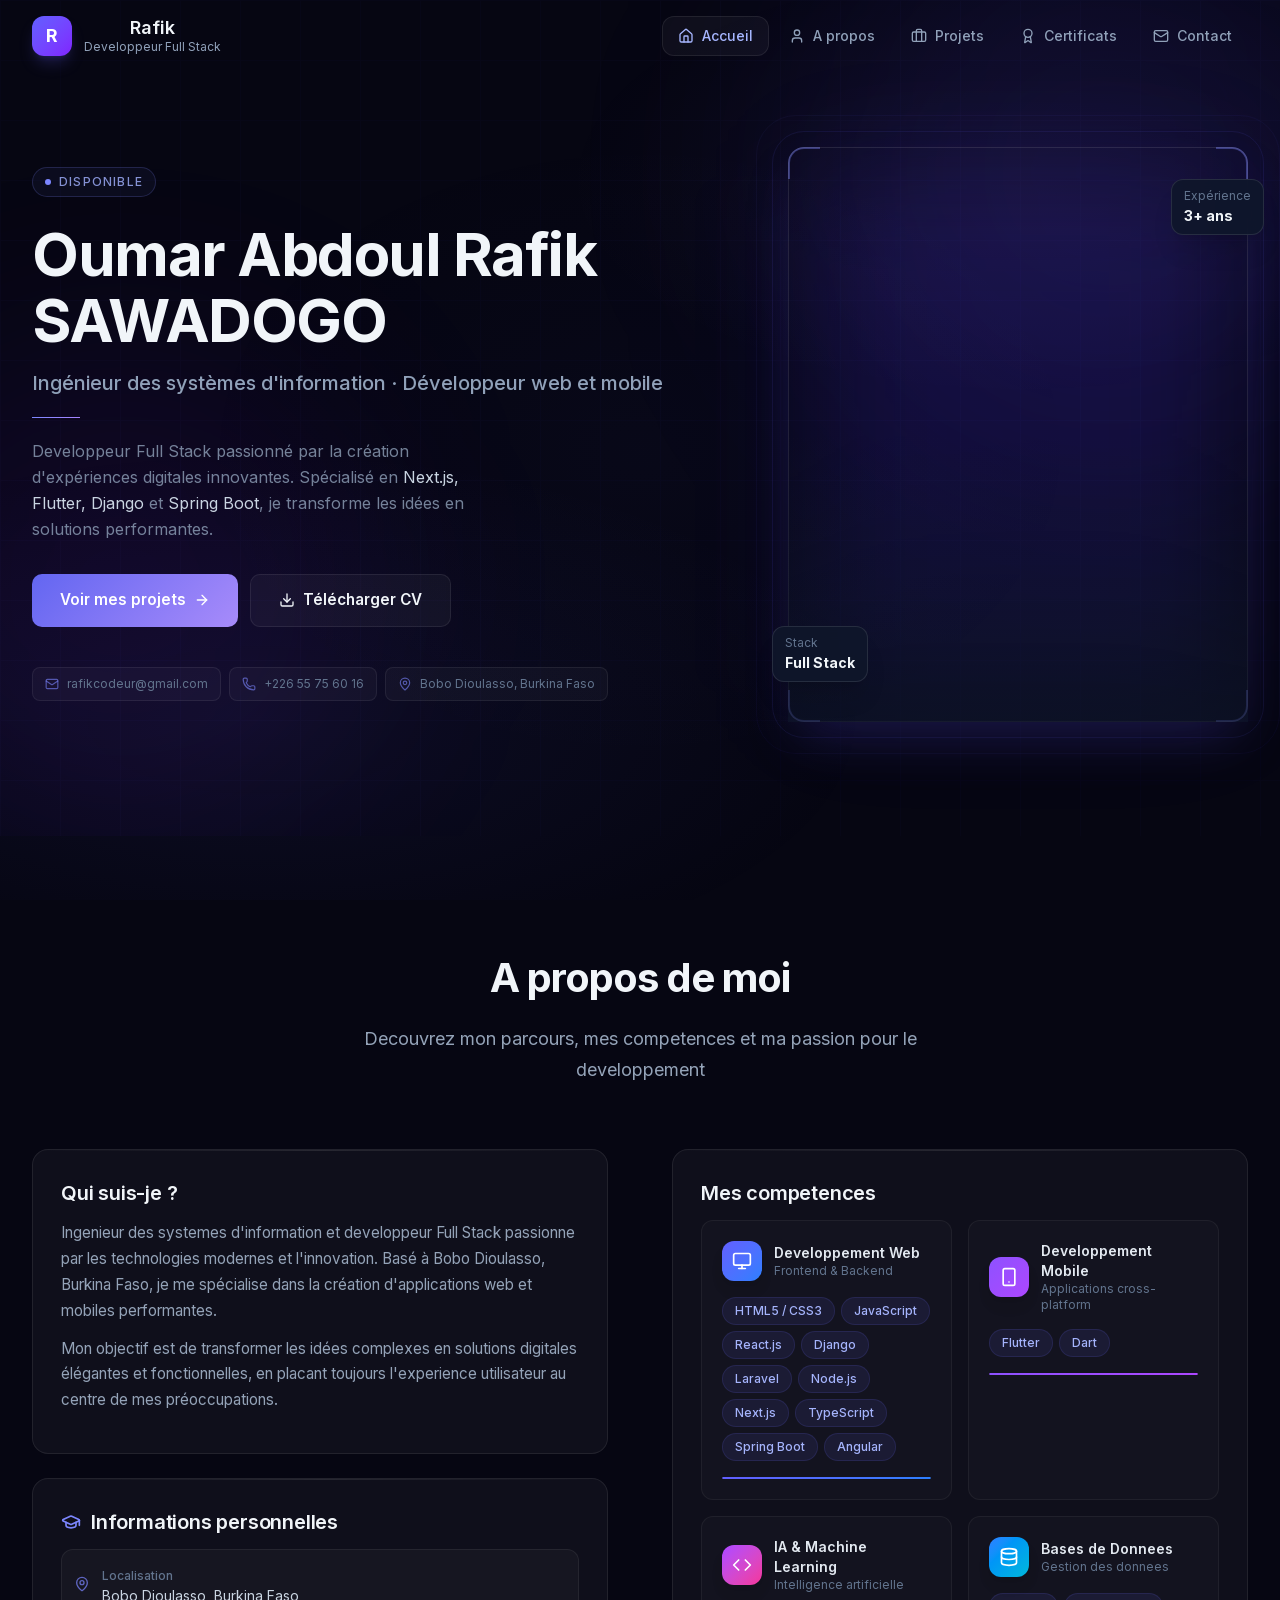
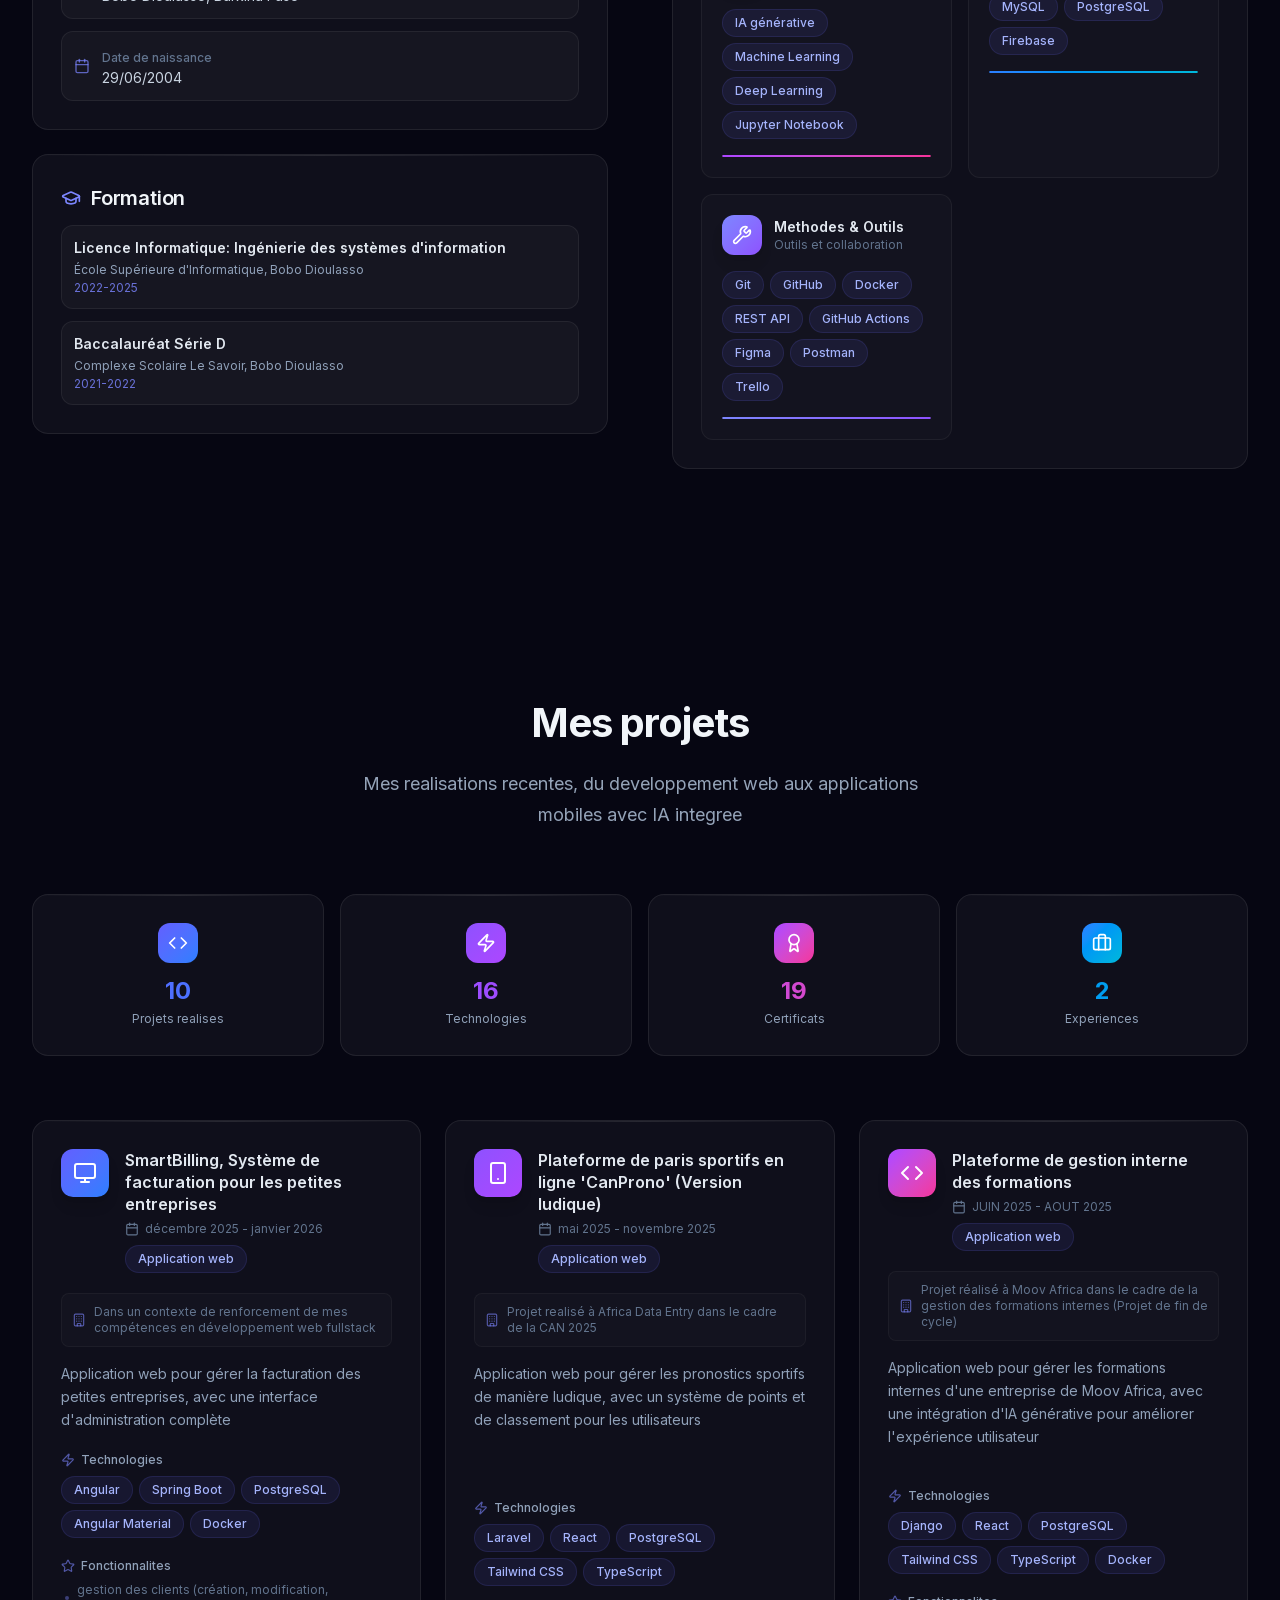
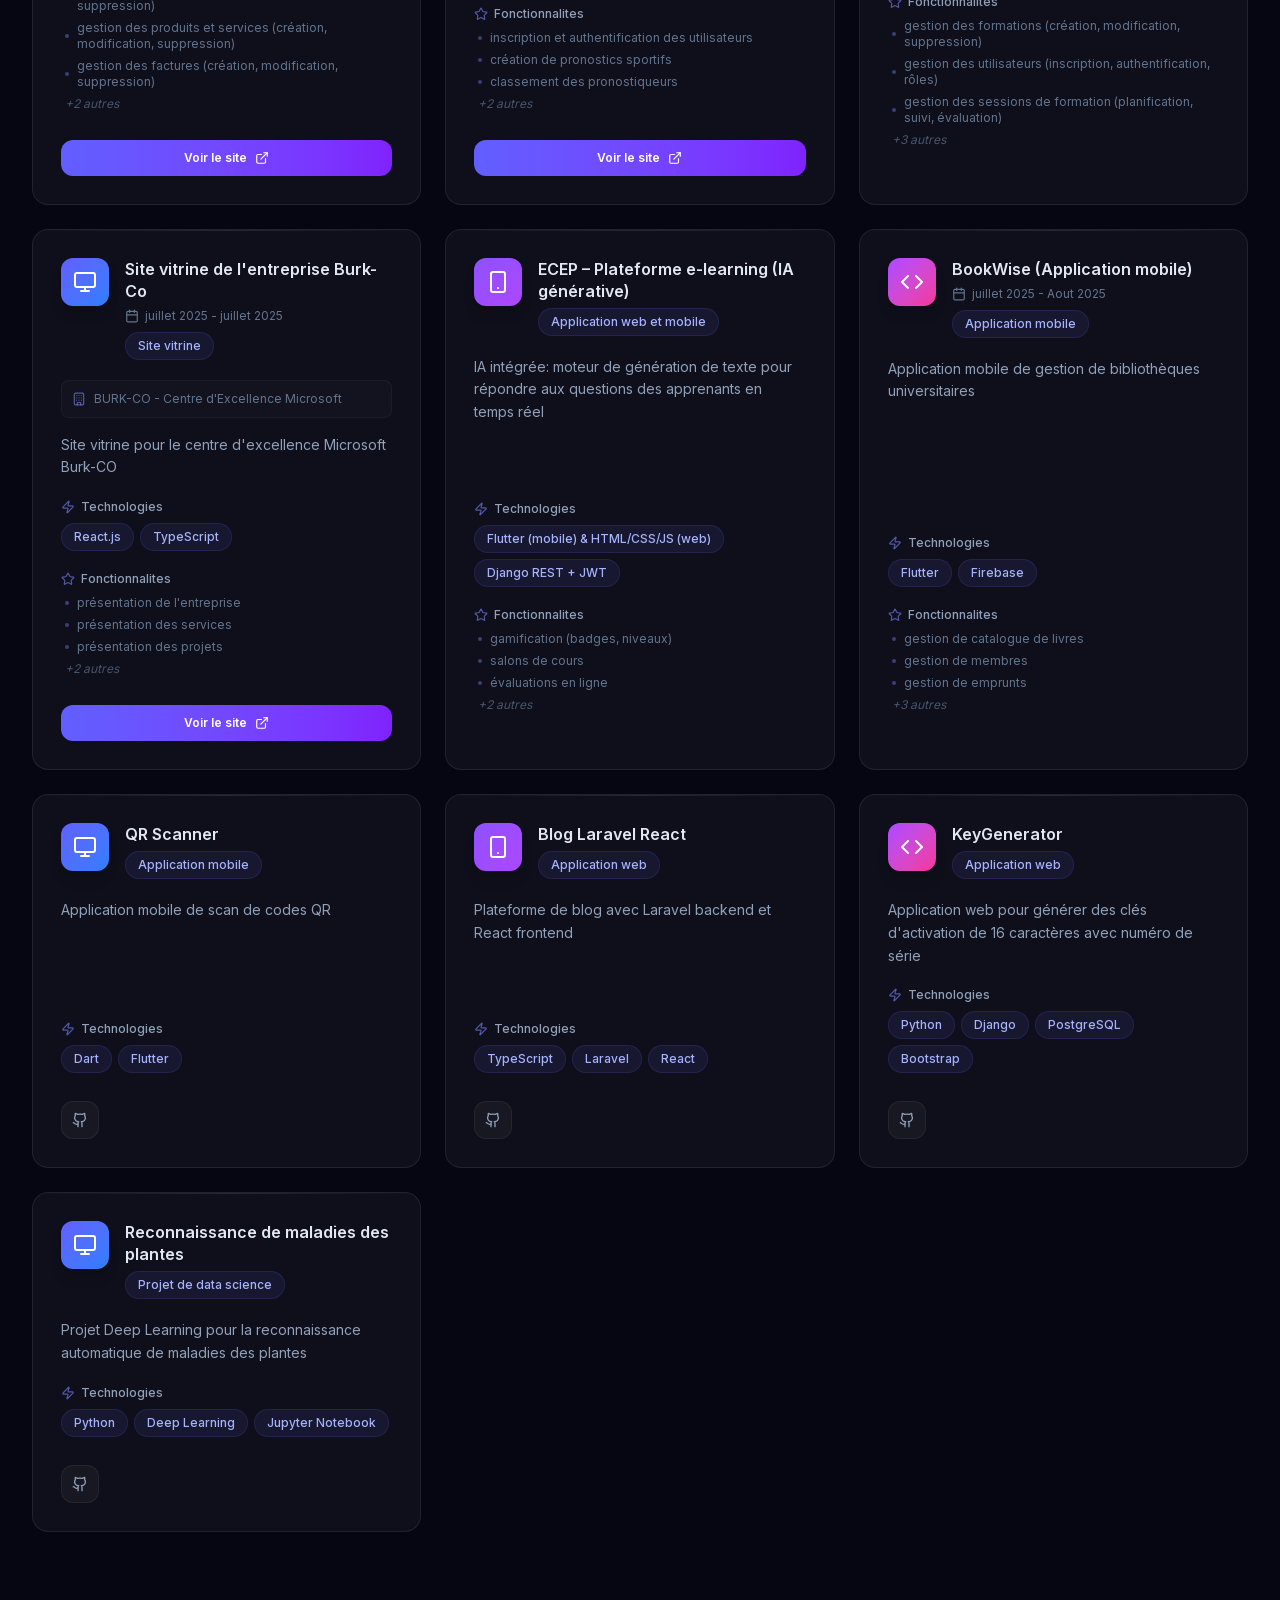
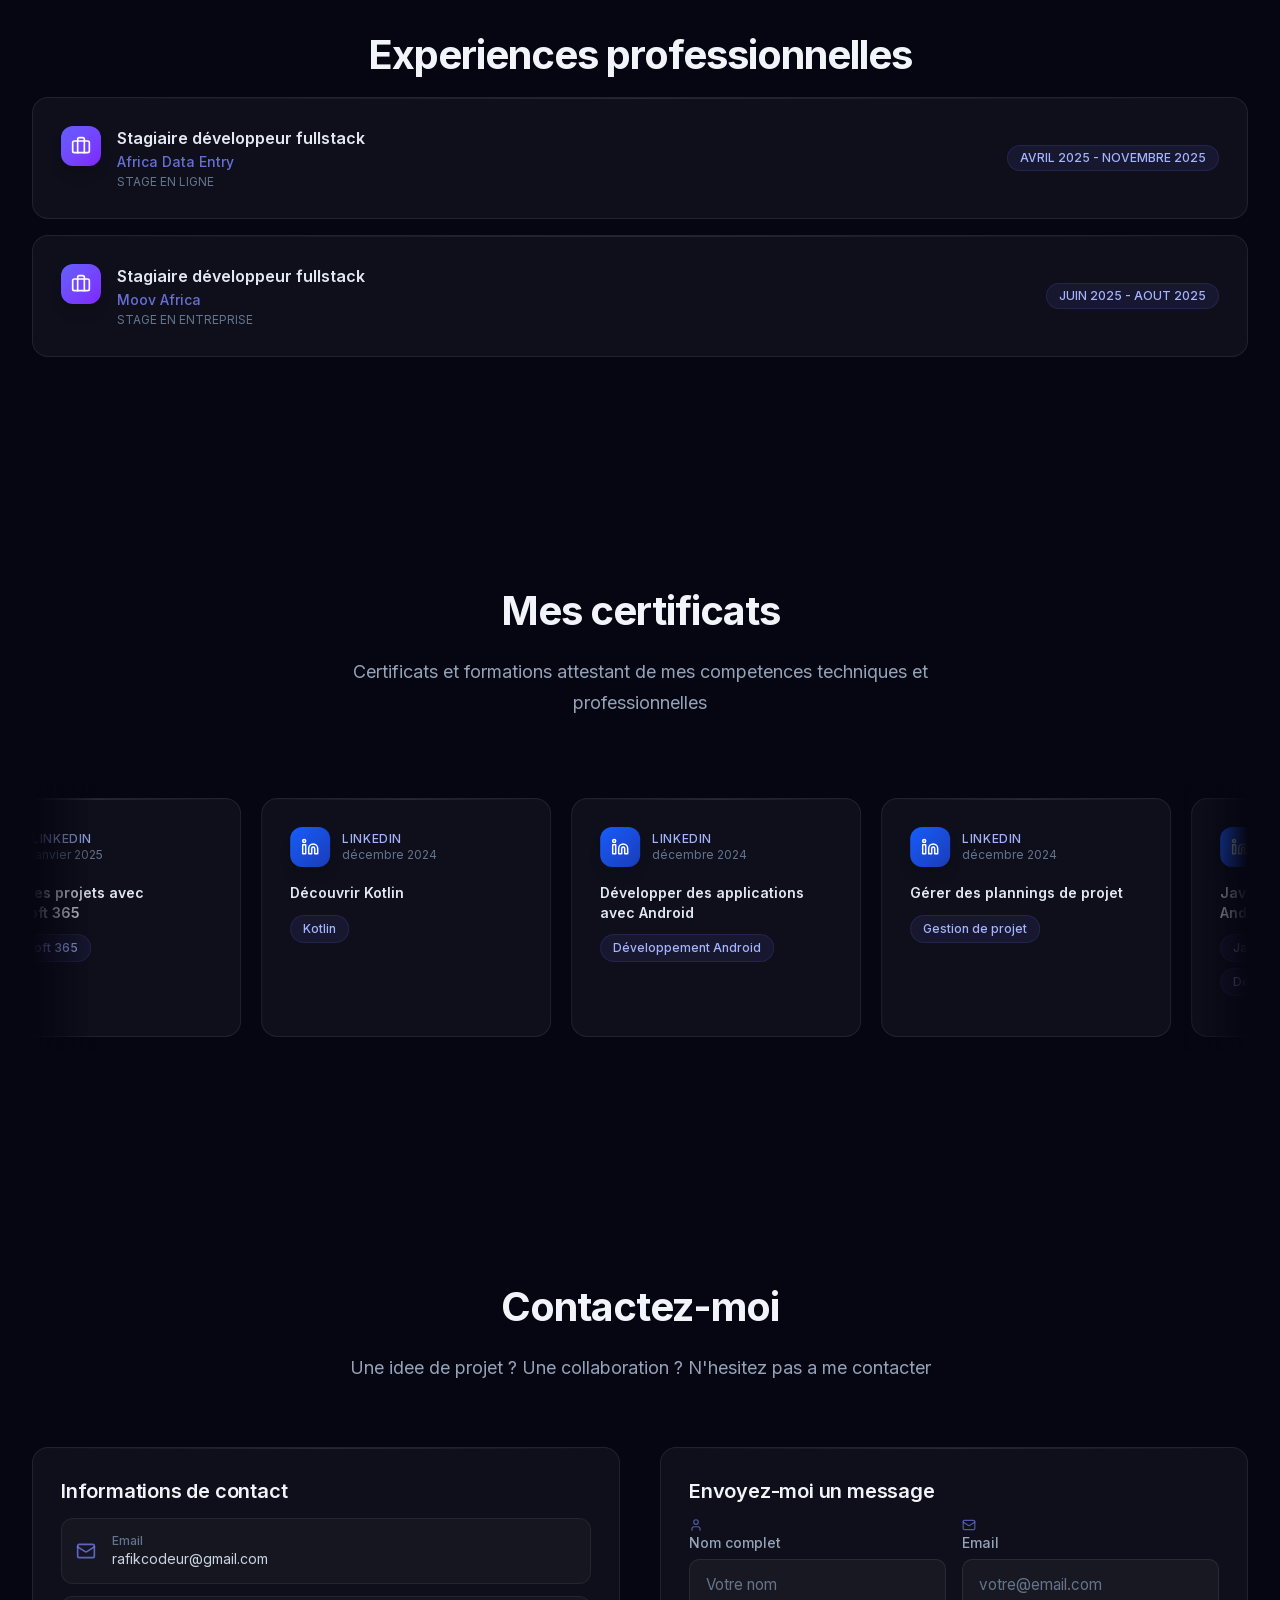
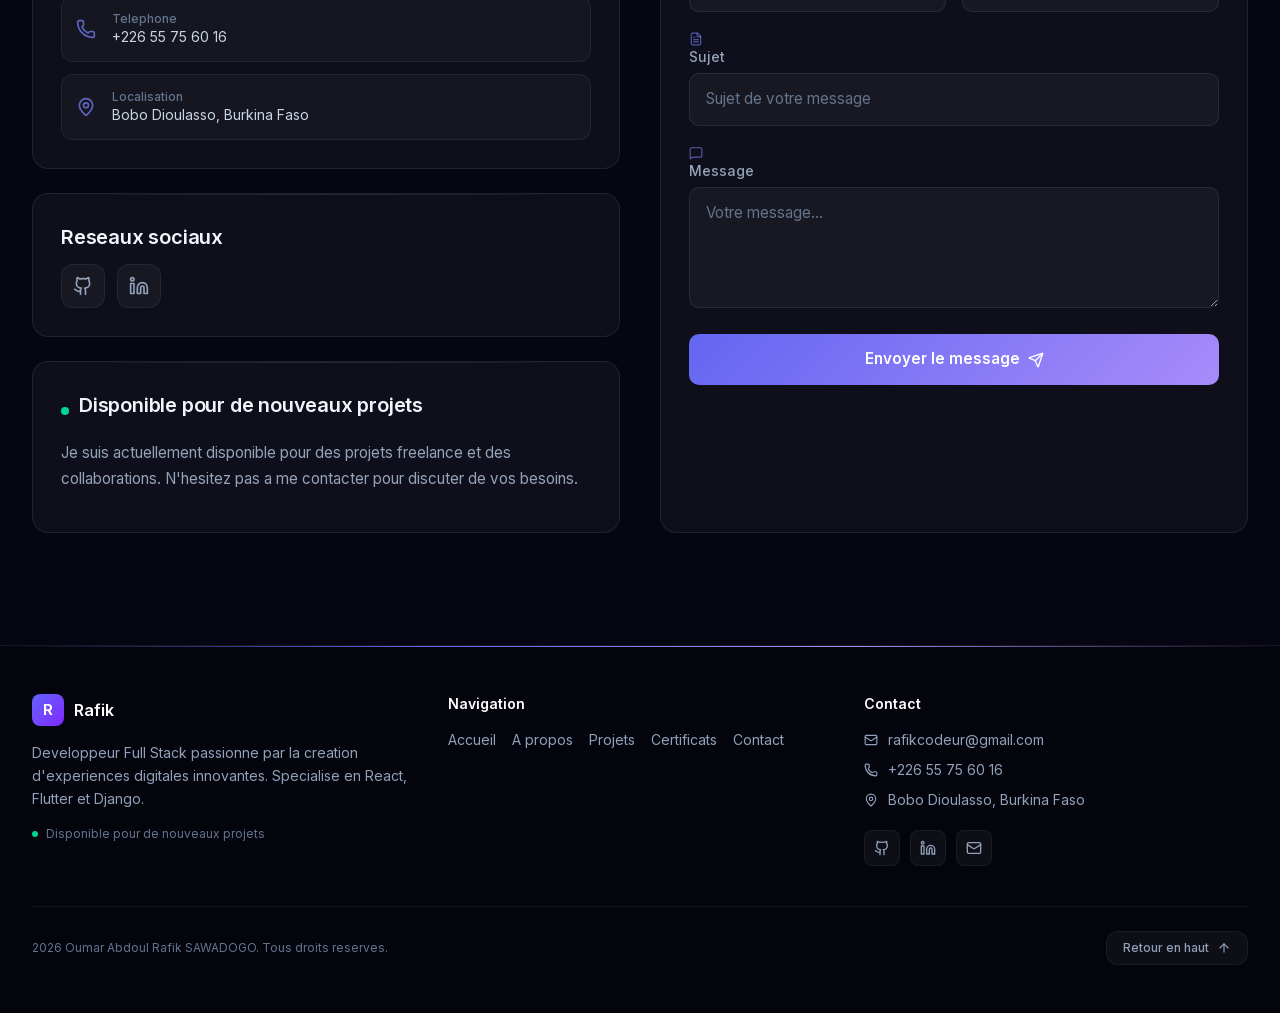
==== commit 91adface: "passage a nextjs" ====
--- a/index.html
+++ b/index.html
@@ -1,108 +1 @@
-<!doctype html>
-<html lang="fr">
-  <head>
-    <meta charset="UTF-8" />
-    <meta name="viewport" content="width=device-width, initial-scale=1.0" />
-    
-    <!-- Métadonnées de base -->
-    <title>Oumar Abdoul Rafik SAWADOGO - Développeur Full Stack & Créateur d'expériences web</title>
-    <meta name="description" content="Portfolio de Oumar Abdoul Rafik SAWADOGO, Étudiant en Licence 3 Informatique et Développeur web et mobile. Découvrez mes projets en développement web, mobile et IA. Spécialisé en React, Flutter, Django et Machine Learning." />
-    <meta name="keywords" content="Oumar Abdoul Rafik SAWADOGO, développeur, portfolio, React, Flutter, Django, IA, Machine Learning, Bobo Dioulasso, Burkina Faso, développement web, développement mobile" />
-    <meta name="author" content="Oumar Abdoul Rafik SAWADOGO" />
-    <meta name="robots" content="index, follow" />
-    <meta name="language" content="fr" />
-    <meta name="revisit-after" content="7 days" />
-    
-    <!-- Géolocalisation -->
-    <meta name="geo.region" content="BF" />
-    <meta name="geo.placename" content="Bobo Dioulasso" />
-    <meta name="geo.position" content="11.1784;-4.2904" />
-    <meta name="ICBM" content="11.1784, -4.2904" />
-    
-    <!-- Open Graph / Facebook -->
-    <meta property="og:type" content="website" />
-    <meta property="og:url" content="https://rafikcodeur.me" />
-    <meta property="og:title" content="Oumar Abdoul Rafik SAWADOGO - Développeur Full Stack" />
-    <meta property="og:description" content="Portfolio de Oumar Abdoul Rafik SAWADOGO, Étudiant en Licence 3 Informatique et Développeur web et mobile. Découvrez mes projets en développement web, mobile et IA." />
-    <meta property="og:image" content="https://rafikcodeur.me/og-image.jpg" />
-    <meta property="og:image:width" content="1200" />
-    <meta property="og:image:height" content="630" />
-    <meta property="og:image:alt" content="Portfolio de Oumar Abdoul Rafik SAWADOGO" />
-    <meta property="og:site_name" content="Portfolio Rafik226" />
-    <meta property="og:locale" content="fr_FR" />
-    
-    <!-- Twitter Card -->
-    <meta name="twitter:card" content="summary_large_image" />
-    <meta name="twitter:url" content="https://rafikcodeur.me" />
-    <meta name="twitter:title" content="Oumar Abdoul Rafik SAWADOGO - Développeur Full Stack" />
-    <meta name="twitter:description" content="Portfolio de Oumar Abdoul Rafik SAWADOGO, Étudiant en Licence 3 Informatique et Développeur web et mobile. Découvrez mes projets en développement web, mobile et IA." />
-    <meta name="twitter:image" content="https://rafikcodeur.me/og-image.jpg" />
-    <meta name="twitter:image:alt" content="Portfolio de Oumar Abdoul Rafik SAWADOGO" />
-    <meta name="twitter:creator" content="@Rafik226" />
-    <meta name="twitter:site" content="@Rafik226" />
-    
-    <!-- Métadonnées techniques -->
-    <meta http-equiv="Content-Type" content="text/html; charset=utf-8" />
-    <meta name="theme-color" content="#00FFFF" />
-    <meta name="msapplication-TileColor" content="#00FFFF" />
-    
-    <!-- Liens canoniques -->
-    <link rel="canonical" href="https://rafikcodeur.me" />
-    
-    <!-- Favicon et icônes -->
-    <link rel="icon" type="image/svg+xml" href="/favicon.svg" />
-    <link rel="apple-touch-icon" href="/icon.svg" />
-    <link rel="manifest" href="/site.webmanifest" />
-    
-    <!-- Preconnect pour optimiser les performances -->
-    <link rel="preconnect" href="https://fonts.googleapis.com" />
-    <link rel="preconnect" href="https://fonts.gstatic.com" crossorigin />
-    
-    <!-- Métadonnées structurées JSON-LD -->
-    <script type="application/ld+json">
-    {
-      "@context": "https://schema.org",
-      "@type": "Person",
-      "name": "Oumar Abdoul Rafik SAWADOGO",
-      "jobTitle": "Étudiant en Licence 3 Informatique · Développeur web et mobile",
-      "description": "Portfolio de Oumar Abdoul Rafik SAWADOGO, Étudiant en Licence 3 Informatique et Développeur web et mobile. Découvrez mes projets en développement web, mobile et IA. Spécialisé en React, Flutter, Django et Machine Learning.",
-      "url": "https://rafikcodeur.me",
-      "image": "https://rafikcodeur.me/og-image.jpg",
-      "sameAs": [
-        "https://github.com/Rafik226",
-        "https://linkedin.com/in/oumar-abdoul-rafik-sawadogo-a169252a1"
-      ],
-      "address": {
-        "@type": "PostalAddress",
-        "addressLocality": "Bobo Dioulasso",
-        "addressCountry": "Burkina Faso"
-      },
-      "email": "rafikcodeur@gmail.com",
-      "telephone": "+226 55 75 60 16",
-      "knowsAbout": [
-        "Développement Web",
-        "Développement Mobile", 
-        "Intelligence Artificielle",
-        "Machine Learning",
-        "React",
-        "Flutter",
-        "Django",
-        "Python"
-      ],
-      "alumniOf": {
-        "@type": "EducationalOrganization",
-        "name": "École Supérieure d'Informatique, Bobo Dioulasso"
-      },
-      "worksFor": {
-        "@type": "Organization",
-        "name": "Africa Data Entry"
-      }
-    }
-    </script>
-    <script type="module" crossorigin src="/assets/index-C2xUqDNm.js"></script>
-    <link rel="stylesheet" crossorigin href="/assets/index-DCkxpGwv.css">
-  </head>
-  <body>
-    <div id="root"></div>
-  </body>
-</html>
+<!DOCTYPE html><!--ZYf3bT82HX_RhZUbHj3AA--><html lang="fr" class="inter_2fe1ab3d-module__-T-KAq__variable"><head><meta charSet="utf-8"/><meta name="viewport" content="width=device-width, initial-scale=1"/><link rel="preload" href="/_next/static/media/83afe278b6a6bb3c-s.p.3a6ba036.woff2" as="font" crossorigin="" type="font/woff2"/><link rel="preload" as="image" imageSrcSet="/_next/image?url=%2Fme.png&amp;w=32&amp;q=75 32w, /_next/image?url=%2Fme.png&amp;w=48&amp;q=75 48w, /_next/image?url=%2Fme.png&amp;w=64&amp;q=75 64w, /_next/image?url=%2Fme.png&amp;w=96&amp;q=75 96w, /_next/image?url=%2Fme.png&amp;w=128&amp;q=75 128w, /_next/image?url=%2Fme.png&amp;w=256&amp;q=75 256w, /_next/image?url=%2Fme.png&amp;w=384&amp;q=75 384w, /_next/image?url=%2Fme.png&amp;w=640&amp;q=75 640w, /_next/image?url=%2Fme.png&amp;w=750&amp;q=75 750w, /_next/image?url=%2Fme.png&amp;w=828&amp;q=75 828w, /_next/image?url=%2Fme.png&amp;w=1080&amp;q=75 1080w, /_next/image?url=%2Fme.png&amp;w=1200&amp;q=75 1200w, /_next/image?url=%2Fme.png&amp;w=1920&amp;q=75 1920w, /_next/image?url=%2Fme.png&amp;w=2048&amp;q=75 2048w, /_next/image?url=%2Fme.png&amp;w=3840&amp;q=75 3840w" imageSizes="(max-width: 640px) 340px, (max-width: 1024px) 380px, 460px"/><link rel="stylesheet" href="/_next/static/chunks/e17d025e9301ef2a.css" data-precedence="next"/><link rel="preload" as="script" fetchPriority="low" href="/_next/static/chunks/450106228ef7d5c7.js"/><script src="/_next/static/chunks/806bdb8e4a6a9b95.js" async=""></script><script src="/_next/static/chunks/aee6c7720838f8a2.js" async=""></script><script src="/_next/static/chunks/0381c808fbaec563.js" async=""></script><script src="/_next/static/chunks/turbopack-0af59873c00d12af.js" async=""></script><script src="/_next/static/chunks/ff1a16fafef87110.js" async=""></script><script src="/_next/static/chunks/d2be314c3ece3fbe.js" async=""></script><script src="/_next/static/chunks/18f38dbeee9f54d3.js" async=""></script><script src="/_next/static/chunks/f346a42eea4a6599.js" async=""></script><script src="/_next/static/chunks/6dab26fc646f4452.js" async=""></script><meta name="next-size-adjust" content=""/><title>Oumar Abdoul Rafik SAWADOGO | Ingenieur SI &amp; Developpeur Full Stack</title><meta name="description" content="Portfolio de Oumar Abdoul Rafik SAWADOGO, Ingenieur des systemes d&#x27;information et Developpeur Full Stack. Specialise en React, Next.js, Flutter, Django et Machine Learning. Base a Bobo Dioulasso, Burkina Faso."/><link rel="author" href="https://rafikcodeur.me"/><meta name="author" content="Oumar Abdoul Rafik SAWADOGO"/><meta name="keywords" content="Oumar Abdoul Rafik SAWADOGO,developpeur full stack,ingenieur systemes information,portfolio,React,Next.js,Flutter,Django,Machine Learning,Bobo Dioulasso,Burkina Faso,developpement web,developpement mobile"/><meta name="creator" content="Oumar Abdoul Rafik SAWADOGO"/><meta name="publisher" content="Oumar Abdoul Rafik SAWADOGO"/><meta name="robots" content="index, follow"/><meta name="googlebot" content="index, follow, max-video-preview:-1, max-image-preview:large, max-snippet:-1"/><meta name="geo.region" content="BF"/><meta name="geo.placename" content="Bobo Dioulasso"/><meta name="geo.position" content="11.1784;-4.2904"/><meta name="ICBM" content="11.1784, -4.2904"/><meta name="theme-color" content="#6366f1"/><link rel="canonical" href="https://rafikcodeur.me"/><meta property="og:title" content="Oumar Abdoul Rafik SAWADOGO | Ingenieur SI &amp; Developpeur Full Stack"/><meta property="og:description" content="Decouvrez mes projets en developpement web, mobile et IA. Specialise en React, Next.js, Flutter, Django et Machine Learning."/><meta property="og:url" content="https://rafikcodeur.me"/><meta property="og:site_name" content="Portfolio Rafik SAWADOGO"/><meta property="og:locale" content="fr_FR"/><meta property="og:image" content="https://rafikcodeur.me/og-image.jpg"/><meta property="og:image:width" content="1200"/><meta property="og:image:height" content="630"/><meta property="og:image:alt" content="Portfolio de Oumar Abdoul Rafik SAWADOGO"/><meta property="og:type" content="website"/><meta name="twitter:card" content="summary_large_image"/><meta name="twitter:site" content="@Rafik226"/><meta name="twitter:creator" content="@Rafik226"/><meta name="twitter:title" content="Oumar Abdoul Rafik SAWADOGO | Developpeur Full Stack"/><meta name="twitter:description" content="Decouvrez mes projets en developpement web, mobile et IA. Specialise en React, Next.js, Flutter, Django et Machine Learning."/><meta name="twitter:image" content="https://rafikcodeur.me/og-image.jpg"/><link rel="icon" href="/favicon.ico?favicon.0b3bf435.ico" sizes="256x256" type="image/x-icon"/><script type="application/ld+json">{"@context":"https://schema.org","@type":"Person","name":"Oumar Abdoul Rafik SAWADOGO","jobTitle":"Ingenieur des systemes d'information / Developpeur Full Stack","description":"Portfolio de Oumar Abdoul Rafik SAWADOGO, Ingenieur des systemes d'information et Developpeur web et mobile. Specialise en React, Next.js, Flutter, Django et Machine Learning.","url":"https://rafikcodeur.me","image":"https://rafikcodeur.me/og-image.jpg","sameAs":["https://github.com/Rafik226","https://linkedin.com/in/oumar-abdoul-rafik-sawadogo-a169252a1"],"address":{"@type":"PostalAddress","addressLocality":"Bobo Dioulasso","addressCountry":"BF"},"email":"rafikcodeur@gmail.com","telephone":"+226 55 75 60 16","knowsAbout":["Developpement Web","Developpement Mobile","Intelligence Artificielle","Machine Learning","React","Next.js","Flutter","Django","Python","TypeScript"],"alumniOf":{"@type":"EducationalOrganization","name":"Ecole Superieure d'Informatique, Bobo Dioulasso"}}</script><script src="/_next/static/chunks/a6dad97d9634a72d.js" noModule=""></script></head><body class="antialiased"><div hidden=""><!--$--><!--/$--></div><div class="app-theme"><nav class="fixed top-0 left-0 right-0 z-50 transition-all duration-500 bg-transparent" role="navigation" aria-label="Navigation principale" style="opacity:0;transform:translateY(-100px)"><div class="max-w-7xl mx-auto px-4 sm:px-6 lg:px-8"><div class="flex items-center justify-between h-16 lg:h-18"><button class="flex items-center gap-3 group"><div class="w-10 h-10 bg-gradient-to-br from-indigo-500 to-violet-600 rounded-xl flex items-center justify-center shadow-lg shadow-indigo-500/20 group-hover:shadow-indigo-500/30 transition-shadow"><span class="text-white font-bold text-lg">R</span></div><div class="hidden sm:block"><h1 class="text-lg font-semibold text-slate-100 leading-tight">Rafik</h1><p class="text-xs text-slate-400">Developpeur Full Stack</p></div></button><div class="hidden lg:flex items-center gap-1"><button class="relative px-4 py-2.5 rounded-xl text-sm font-medium transition-all duration-300 flex items-center gap-2 text-indigo-300" aria-current="page" tabindex="0"><svg xmlns="http://www.w3.org/2000/svg" width="24" height="24" viewBox="0 0 24 24" fill="none" stroke="currentColor" stroke-width="2" stroke-linecap="round" stroke-linejoin="round" class="lucide lucide-house w-4 h-4" aria-hidden="true"><path d="M15 21v-8a1 1 0 0 0-1-1h-4a1 1 0 0 0-1 1v8"></path><path d="M3 10a2 2 0 0 1 .709-1.528l7-6a2 2 0 0 1 2.582 0l7 6A2 2 0 0 1 21 10v9a2 2 0 0 1-2 2H5a2 2 0 0 1-2-2z"></path></svg><span>Accueil</span><div class="absolute inset-0 bg-white/[0.04] rounded-xl border border-white/[0.08]"></div></button><button class="relative px-4 py-2.5 rounded-xl text-sm font-medium transition-all duration-300 flex items-center gap-2 text-slate-400 hover:text-slate-200" tabindex="0"><svg xmlns="http://www.w3.org/2000/svg" width="24" height="24" viewBox="0 0 24 24" fill="none" stroke="currentColor" stroke-width="2" stroke-linecap="round" stroke-linejoin="round" class="lucide lucide-user w-4 h-4" aria-hidden="true"><path d="M19 21v-2a4 4 0 0 0-4-4H9a4 4 0 0 0-4 4v2"></path><circle cx="12" cy="7" r="4"></circle></svg><span>A propos</span></button><button class="relative px-4 py-2.5 rounded-xl text-sm font-medium transition-all duration-300 flex items-center gap-2 text-slate-400 hover:text-slate-200" tabindex="0"><svg xmlns="http://www.w3.org/2000/svg" width="24" height="24" viewBox="0 0 24 24" fill="none" stroke="currentColor" stroke-width="2" stroke-linecap="round" stroke-linejoin="round" class="lucide lucide-briefcase w-4 h-4" aria-hidden="true"><path d="M16 20V4a2 2 0 0 0-2-2h-4a2 2 0 0 0-2 2v16"></path><rect width="20" height="14" x="2" y="6" rx="2"></rect></svg><span>Projets</span></button><button class="relative px-4 py-2.5 rounded-xl text-sm font-medium transition-all duration-300 flex items-center gap-2 text-slate-400 hover:text-slate-200" tabindex="0"><svg xmlns="http://www.w3.org/2000/svg" width="24" height="24" viewBox="0 0 24 24" fill="none" stroke="currentColor" stroke-width="2" stroke-linecap="round" stroke-linejoin="round" class="lucide lucide-award w-4 h-4" aria-hidden="true"><path d="m15.477 12.89 1.515 8.526a.5.5 0 0 1-.81.47l-3.58-2.687a1 1 0 0 0-1.197 0l-3.586 2.686a.5.5 0 0 1-.81-.469l1.514-8.526"></path><circle cx="12" cy="8" r="6"></circle></svg><span>Certificats</span></button><button class="relative px-4 py-2.5 rounded-xl text-sm font-medium transition-all duration-300 flex items-center gap-2 text-slate-400 hover:text-slate-200" tabindex="0"><svg xmlns="http://www.w3.org/2000/svg" width="24" height="24" viewBox="0 0 24 24" fill="none" stroke="currentColor" stroke-width="2" stroke-linecap="round" stroke-linejoin="round" class="lucide lucide-mail w-4 h-4" aria-hidden="true"><path d="m22 7-8.991 5.727a2 2 0 0 1-2.009 0L2 7"></path><rect x="2" y="4" width="20" height="16" rx="2"></rect></svg><span>Contact</span></button></div><div class="hidden md:flex lg:hidden items-center gap-1"><button class="relative w-11 h-11 rounded-xl flex items-center justify-center transition-all duration-300 text-indigo-300 bg-white/[0.04] border border-white/[0.08]" title="Accueil" tabindex="0"><svg xmlns="http://www.w3.org/2000/svg" width="24" height="24" viewBox="0 0 24 24" fill="none" stroke="currentColor" stroke-width="2" stroke-linecap="round" stroke-linejoin="round" class="lucide lucide-house w-5 h-5" aria-hidden="true"><path d="M15 21v-8a1 1 0 0 0-1-1h-4a1 1 0 0 0-1 1v8"></path><path d="M3 10a2 2 0 0 1 .709-1.528l7-6a2 2 0 0 1 2.582 0l7 6A2 2 0 0 1 21 10v9a2 2 0 0 1-2 2H5a2 2 0 0 1-2-2z"></path></svg></button><button class="relative w-11 h-11 rounded-xl flex items-center justify-center transition-all duration-300 text-slate-400 hover:text-slate-200 hover:bg-white/[0.04]" title="A propos" tabindex="0"><svg xmlns="http://www.w3.org/2000/svg" width="24" height="24" viewBox="0 0 24 24" fill="none" stroke="currentColor" stroke-width="2" stroke-linecap="round" stroke-linejoin="round" class="lucide lucide-user w-5 h-5" aria-hidden="true"><path d="M19 21v-2a4 4 0 0 0-4-4H9a4 4 0 0 0-4 4v2"></path><circle cx="12" cy="7" r="4"></circle></svg></button><button class="relative w-11 h-11 rounded-xl flex items-center justify-center transition-all duration-300 text-slate-400 hover:text-slate-200 hover:bg-white/[0.04]" title="Projets" tabindex="0"><svg xmlns="http://www.w3.org/2000/svg" width="24" height="24" viewBox="0 0 24 24" fill="none" stroke="currentColor" stroke-width="2" stroke-linecap="round" stroke-linejoin="round" class="lucide lucide-briefcase w-5 h-5" aria-hidden="true"><path d="M16 20V4a2 2 0 0 0-2-2h-4a2 2 0 0 0-2 2v16"></path><rect width="20" height="14" x="2" y="6" rx="2"></rect></svg></button><button class="relative w-11 h-11 rounded-xl flex items-center justify-center transition-all duration-300 text-slate-400 hover:text-slate-200 hover:bg-white/[0.04]" title="Certificats" tabindex="0"><svg xmlns="http://www.w3.org/2000/svg" width="24" height="24" viewBox="0 0 24 24" fill="none" stroke="currentColor" stroke-width="2" stroke-linecap="round" stroke-linejoin="round" class="lucide lucide-award w-5 h-5" aria-hidden="true"><path d="m15.477 12.89 1.515 8.526a.5.5 0 0 1-.81.47l-3.58-2.687a1 1 0 0 0-1.197 0l-3.586 2.686a.5.5 0 0 1-.81-.469l1.514-8.526"></path><circle cx="12" cy="8" r="6"></circle></svg></button><button class="relative w-11 h-11 rounded-xl flex items-center justify-center transition-all duration-300 text-slate-400 hover:text-slate-200 hover:bg-white/[0.04]" title="Contact" tabindex="0"><svg xmlns="http://www.w3.org/2000/svg" width="24" height="24" viewBox="0 0 24 24" fill="none" stroke="currentColor" stroke-width="2" stroke-linecap="round" stroke-linejoin="round" class="lucide lucide-mail w-5 h-5" aria-hidden="true"><path d="m22 7-8.991 5.727a2 2 0 0 1-2.009 0L2 7"></path><rect x="2" y="4" width="20" height="16" rx="2"></rect></svg></button></div><button class="md:hidden p-2.5 rounded-xl bg-white/[0.04] hover:bg-white/[0.08] border border-white/[0.06] transition-all" aria-label="Menu" tabindex="0"><div style="opacity:0;transform:rotate(90deg)"><svg xmlns="http://www.w3.org/2000/svg" width="24" height="24" viewBox="0 0 24 24" fill="none" stroke="currentColor" stroke-width="2" stroke-linecap="round" stroke-linejoin="round" class="lucide lucide-menu w-6 h-6 text-slate-200" aria-hidden="true"><path d="M4 5h16"></path><path d="M4 12h16"></path><path d="M4 19h16"></path></svg></div></button></div></div></nav><main><section id="home"><section class="min-h-[calc(100vh-4rem)] flex items-center justify-center px-4 sm:px-8 py-16 pt-24 relative overflow-hidden"><div class="absolute inset-0 pointer-events-none overflow-hidden"><div class="absolute -top-32 -right-32 w-[600px] h-[600px] rounded-full bg-indigo-600/10 blur-[120px]"></div><div class="absolute bottom-0 -left-32 w-[500px] h-[500px] rounded-full bg-violet-600/8 blur-[100px]"></div><div class="absolute inset-0 opacity-[0.025]" style="background-image:linear-gradient(rgba(99,102,241,1) 1px, transparent 1px), linear-gradient(90deg, rgba(99,102,241,1) 1px, transparent 1px);background-size:60px 60px"></div></div><div class="max-w-7xl mx-auto w-full relative z-10"><div class="grid grid-cols-1 lg:grid-cols-[1fr_420px] xl:grid-cols-[1fr_460px] gap-12 lg:gap-20 items-center"><div class="flex flex-col items-center lg:items-start text-center lg:text-left order-2 lg:order-1" style="transform:none"><div class="inline-flex items-center gap-2 px-3 py-1.5 rounded-full border border-indigo-400/20 bg-indigo-400/5 mb-6" style="opacity:0;transform:translateY(20px)"><span class="w-1.5 h-1.5 rounded-full bg-indigo-400 animate-pulse"></span><span class="text-xs text-indigo-300/80 tracking-widest uppercase font-medium">Disponible</span></div><h1 class="text-4xl sm:text-5xl xl:text-6xl font-bold text-slate-100 leading-[1.1] tracking-tight mb-4" style="opacity:0;transform:translateY(30px)">Oumar Abdoul Rafik SAWADOGO</h1><p class="text-lg sm:text-xl text-slate-400 font-medium mb-5" style="opacity:0;transform:translateY(20px)">Ingénieur des systèmes d&#x27;information · Développeur web et mobile</p><div class="w-12 h-px bg-gradient-to-r from-indigo-400 to-violet-400 mb-5 origin-left hidden lg:block" style="transform:scaleX(0)"></div><p class="text-base text-slate-400/80 max-w-md leading-relaxed mb-8" style="opacity:0;transform:translateY(20px)">Developpeur Full Stack passionné par la création d&#x27;expériences digitales innovantes. Spécialisé en<!-- --> <span class="text-slate-300">Next.js, Flutter, Django</span> et<!-- --> <span class="text-slate-300">Spring Boot</span>, je transforme les idées en solutions performantes.</p><div class="flex flex-col sm:flex-row gap-3 mb-10" style="opacity:0;transform:translateY(20px)"><button class="btn-accent rounded-xl" tabindex="0"><span>Voir mes projets</span><svg xmlns="http://www.w3.org/2000/svg" width="24" height="24" viewBox="0 0 24 24" fill="none" stroke="currentColor" stroke-width="2" stroke-linecap="round" stroke-linejoin="round" class="lucide lucide-arrow-right w-4 h-4" aria-hidden="true"><path d="M5 12h14"></path><path d="m12 5 7 7-7 7"></path></svg></button><button class="btn-ghost rounded-xl" tabindex="0"><svg xmlns="http://www.w3.org/2000/svg" width="24" height="24" viewBox="0 0 24 24" fill="none" stroke="currentColor" stroke-width="2" stroke-linecap="round" stroke-linejoin="round" class="lucide lucide-download w-4 h-4" aria-hidden="true"><path d="M12 15V3"></path><path d="M21 15v4a2 2 0 0 1-2 2H5a2 2 0 0 1-2-2v-4"></path><path d="m7 10 5 5 5-5"></path></svg><span>Télécharger CV</span></button></div><div class="flex flex-wrap justify-center lg:justify-start gap-2" style="opacity:0;transform:translateY(16px)"><a href="mailto:rafikcodeur@gmail.com" class="flex items-center gap-2 px-3 py-2 rounded-lg bg-white/[0.03] hover:bg-white/[0.06] border border-white/[0.07] hover:border-indigo-400/30 transition-all duration-300 group" style="opacity:0;transform:translateY(10px)"><svg xmlns="http://www.w3.org/2000/svg" width="24" height="24" viewBox="0 0 24 24" fill="none" stroke="currentColor" stroke-width="2" stroke-linecap="round" stroke-linejoin="round" class="lucide lucide-mail w-3.5 h-3.5 text-indigo-400/60 group-hover:text-indigo-400 transition-colors" aria-hidden="true"><path d="m22 7-8.991 5.727a2 2 0 0 1-2.009 0L2 7"></path><rect x="2" y="4" width="20" height="16" rx="2"></rect></svg><span class="text-xs text-slate-500 group-hover:text-slate-300 transition-colors">rafikcodeur@gmail.com</span></a><a href="tel:+226 55 75 60 16" class="flex items-center gap-2 px-3 py-2 rounded-lg bg-white/[0.03] hover:bg-white/[0.06] border border-white/[0.07] hover:border-indigo-400/30 transition-all duration-300 group" style="opacity:0;transform:translateY(10px)"><svg xmlns="http://www.w3.org/2000/svg" width="24" height="24" viewBox="0 0 24 24" fill="none" stroke="currentColor" stroke-width="2" stroke-linecap="round" stroke-linejoin="round" class="lucide lucide-phone w-3.5 h-3.5 text-indigo-400/60 group-hover:text-indigo-400 transition-colors" aria-hidden="true"><path d="M13.832 16.568a1 1 0 0 0 1.213-.303l.355-.465A2 2 0 0 1 17 15h3a2 2 0 0 1 2 2v3a2 2 0 0 1-2 2A18 18 0 0 1 2 4a2 2 0 0 1 2-2h3a2 2 0 0 1 2 2v3a2 2 0 0 1-.8 1.6l-.468.351a1 1 0 0 0-.292 1.233 14 14 0 0 0 6.392 6.384"></path></svg><span class="text-xs text-slate-500 group-hover:text-slate-300 transition-colors">+226 55 75 60 16</span></a><a href="#" class="flex items-center gap-2 px-3 py-2 rounded-lg bg-white/[0.03] hover:bg-white/[0.06] border border-white/[0.07] hover:border-indigo-400/30 transition-all duration-300 group" style="opacity:0;transform:translateY(10px)"><svg xmlns="http://www.w3.org/2000/svg" width="24" height="24" viewBox="0 0 24 24" fill="none" stroke="currentColor" stroke-width="2" stroke-linecap="round" stroke-linejoin="round" class="lucide lucide-map-pin w-3.5 h-3.5 text-indigo-400/60 group-hover:text-indigo-400 transition-colors" aria-hidden="true"><path d="M20 10c0 4.993-5.539 10.193-7.399 11.799a1 1 0 0 1-1.202 0C9.539 20.193 4 14.993 4 10a8 8 0 0 1 16 0"></path><circle cx="12" cy="10" r="3"></circle></svg><span class="text-xs text-slate-500 group-hover:text-slate-300 transition-colors">Bobo Dioulasso, Burkina Faso</span></a></div></div><div class="relative flex justify-center order-1 lg:order-2" style="opacity:0;transform:translateX(40px)"><div class="absolute inset-[-16px] rounded-[2rem] border border-indigo-500/10"></div><div class="absolute inset-[-32px] rounded-[2.5rem] border border-indigo-500/5"></div><div class="absolute inset-0 bg-indigo-600/15 blur-3xl rounded-[2rem] scale-90"></div><div class="absolute top-0 left-0 w-8 h-8 border-t-2 border-l-2 border-indigo-400/40 rounded-tl-2xl"></div><div class="absolute top-0 right-0 w-8 h-8 border-t-2 border-r-2 border-indigo-400/40 rounded-tr-2xl"></div><div class="absolute bottom-0 left-0 w-8 h-8 border-b-2 border-l-2 border-indigo-400/40 rounded-bl-2xl"></div><div class="absolute bottom-0 right-0 w-8 h-8 border-b-2 border-r-2 border-indigo-400/40 rounded-br-2xl"></div><div class="relative w-full max-w-[340px] sm:max-w-[380px] lg:max-w-full group" style="aspect-ratio:4 / 5;opacity:0;transform:scale(0.9)"><div class="w-full h-full rounded-2xl overflow-hidden border border-white/10 shadow-2xl shadow-indigo-900/40"><img alt="Oumar Abdoul Rafik SAWADOGO" decoding="async" data-nimg="fill" class="object-cover object-top" style="position:absolute;height:100%;width:100%;left:0;top:0;right:0;bottom:0;color:transparent" sizes="(max-width: 640px) 340px, (max-width: 1024px) 380px, 460px" srcSet="/_next/image?url=%2Fme.png&amp;w=32&amp;q=75 32w, /_next/image?url=%2Fme.png&amp;w=48&amp;q=75 48w, /_next/image?url=%2Fme.png&amp;w=64&amp;q=75 64w, /_next/image?url=%2Fme.png&amp;w=96&amp;q=75 96w, /_next/image?url=%2Fme.png&amp;w=128&amp;q=75 128w, /_next/image?url=%2Fme.png&amp;w=256&amp;q=75 256w, /_next/image?url=%2Fme.png&amp;w=384&amp;q=75 384w, /_next/image?url=%2Fme.png&amp;w=640&amp;q=75 640w, /_next/image?url=%2Fme.png&amp;w=750&amp;q=75 750w, /_next/image?url=%2Fme.png&amp;w=828&amp;q=75 828w, /_next/image?url=%2Fme.png&amp;w=1080&amp;q=75 1080w, /_next/image?url=%2Fme.png&amp;w=1200&amp;q=75 1200w, /_next/image?url=%2Fme.png&amp;w=1920&amp;q=75 1920w, /_next/image?url=%2Fme.png&amp;w=2048&amp;q=75 2048w, /_next/image?url=%2Fme.png&amp;w=3840&amp;q=75 3840w" src="/_next/image?url=%2Fme.png&amp;w=3840&amp;q=75"/><div class="absolute inset-0 bg-gradient-to-t from-slate-900/60 via-transparent to-transparent"></div><div class="absolute inset-0 overflow-hidden opacity-0 group-hover:opacity-100 transition-opacity duration-500"><div class="absolute inset-0 bg-gradient-to-r from-transparent via-white/8 to-transparent -translate-x-full group-hover:translate-x-full transition-transform duration-700"></div></div></div><div class="absolute -right-4 top-8 px-3 py-2 rounded-xl bg-slate-900/90 border border-white/10 backdrop-blur-sm shadow-xl" style="opacity:0;transform:translateX(20px) translateY(10px)"><p class="text-xs text-slate-500 mb-0.5">Expérience</p><p class="text-sm font-bold text-slate-100">3+ ans</p></div><div class="absolute -left-4 bottom-10 px-3 py-2 rounded-xl bg-slate-900/90 border border-white/10 backdrop-blur-sm shadow-xl" style="opacity:0;transform:translateX(-20px) translateY(10px)"><p class="text-xs text-slate-500 mb-0.5">Stack</p><p class="text-sm font-bold text-slate-100">Full Stack</p></div></div></div></div></div></section></section><section id="about" class="py-20 lg:py-28 relative z-10"><div class="max-w-7xl mx-auto px-4 sm:px-6 lg:px-8"><div class="text-center mb-16" style="opacity:0;transform:translateY(40px)"><h2 class="section-title">A propos de moi</h2><p class="section-subtitle">Decouvrez mon parcours, mes competences et ma passion pour le developpement</p></div><div class="grid lg:grid-cols-2 gap-10 lg:gap-16 items-start"><div class="space-y-6" style="opacity:0;transform:translateX(-30px)"><div class="glass-card"><h3 class="card-title">Qui suis-je ?</h3><p class="card-text">Ingenieur des systemes d&#x27;information et developpeur Full Stack passionne par les technologies modernes et l&#x27;innovation. Basé à<!-- --> <!-- -->Bobo Dioulasso, Burkina Faso<!-- -->, je me spécialise dans la création d&#x27;applications web et mobiles performantes.</p><p class="card-text">Mon objectif est de transformer les idées complexes en solutions digitales élégantes et fonctionnelles, en placant toujours l&#x27;experience utilisateur au centre de mes préoccupations.</p></div><div class="glass-card"><h3 class="card-title flex items-center gap-2.5"><svg xmlns="http://www.w3.org/2000/svg" width="24" height="24" viewBox="0 0 24 24" fill="none" stroke="currentColor" stroke-width="2" stroke-linecap="round" stroke-linejoin="round" class="lucide lucide-graduation-cap w-5 h-5 text-indigo-400" aria-hidden="true"><path d="M21.42 10.922a1 1 0 0 0-.019-1.838L12.83 5.18a2 2 0 0 0-1.66 0L2.6 9.08a1 1 0 0 0 0 1.832l8.57 3.908a2 2 0 0 0 1.66 0z"></path><path d="M22 10v6"></path><path d="M6 12.5V16a6 3 0 0 0 12 0v-3.5"></path></svg>Informations personnelles</h3><div class="space-y-3"><div class="flex items-center gap-3 p-3 rounded-xl bg-white/[0.03] border border-white/[0.06] hover:bg-white/[0.05] transition-colors" style="opacity:0;transform:translateX(-16px)"><svg xmlns="http://www.w3.org/2000/svg" width="24" height="24" viewBox="0 0 24 24" fill="none" stroke="currentColor" stroke-width="2" stroke-linecap="round" stroke-linejoin="round" class="lucide lucide-map-pin w-4 h-4 text-indigo-400/70" aria-hidden="true"><path d="M20 10c0 4.993-5.539 10.193-7.399 11.799a1 1 0 0 1-1.202 0C9.539 20.193 4 14.993 4 10a8 8 0 0 1 16 0"></path><circle cx="12" cy="10" r="3"></circle></svg><div><span class="text-xs font-medium text-slate-500">Localisation</span><p class="text-sm text-slate-300">Bobo Dioulasso, Burkina Faso</p></div></div><div class="flex items-center gap-3 p-3 rounded-xl bg-white/[0.03] border border-white/[0.06] hover:bg-white/[0.05] transition-colors" style="opacity:0;transform:translateX(-16px)"><svg xmlns="http://www.w3.org/2000/svg" width="24" height="24" viewBox="0 0 24 24" fill="none" stroke="currentColor" stroke-width="2" stroke-linecap="round" stroke-linejoin="round" class="lucide lucide-calendar w-4 h-4 text-indigo-400/70" aria-hidden="true"><path d="M8 2v4"></path><path d="M16 2v4"></path><rect width="18" height="18" x="3" y="4" rx="2"></rect><path d="M3 10h18"></path></svg><div><span class="text-xs font-medium text-slate-500">Date de naissance</span><p class="text-sm text-slate-300">29/06/2004</p></div></div></div></div><div class="glass-card"><h3 class="card-title flex items-center gap-2.5"><svg xmlns="http://www.w3.org/2000/svg" width="24" height="24" viewBox="0 0 24 24" fill="none" stroke="currentColor" stroke-width="2" stroke-linecap="round" stroke-linejoin="round" class="lucide lucide-graduation-cap w-5 h-5 text-indigo-400" aria-hidden="true"><path d="M21.42 10.922a1 1 0 0 0-.019-1.838L12.83 5.18a2 2 0 0 0-1.66 0L2.6 9.08a1 1 0 0 0 0 1.832l8.57 3.908a2 2 0 0 0 1.66 0z"></path><path d="M22 10v6"></path><path d="M6 12.5V16a6 3 0 0 0 12 0v-3.5"></path></svg>Formation</h3><div class="p-3 rounded-xl bg-white/[0.03] border border-white/[0.06] mb-3 last:mb-0" style="opacity:0;transform:translateY(12px)"><h4 class="text-sm font-semibold text-slate-200 mb-1">Licence Informatique: Ingénierie des systèmes d&#x27;information</h4><p class="text-xs text-slate-400 mb-0.5">École Supérieure d&#x27;Informatique, Bobo Dioulasso</p><p class="text-xs text-indigo-400/80">2022-2025</p></div><div class="p-3 rounded-xl bg-white/[0.03] border border-white/[0.06] mb-3 last:mb-0" style="opacity:0;transform:translateY(12px)"><h4 class="text-sm font-semibold text-slate-200 mb-1">Baccalauréat Série D</h4><p class="text-xs text-slate-400 mb-0.5">Complexe Scolaire Le Savoir, Bobo Dioulasso</p><p class="text-xs text-indigo-400/80">2021-2022</p></div></div></div><div style="opacity:0;transform:translateX(30px)"><div class="glass-card"><h3 class="card-title mb-6">Mes competences</h3><div class="grid grid-cols-1 sm:grid-cols-2 gap-4"><div class="group p-5 rounded-xl bg-white/[0.02] hover:bg-white/[0.05] border border-white/[0.05] hover:border-white/[0.1] transition-all duration-300 relative overflow-hidden" style="opacity:0;transform:translateY(24px)"><div class="absolute inset-0 bg-gradient-to-r from-transparent via-white/[0.03] to-transparent -translate-x-full group-hover:translate-x-full transition-transform duration-700"></div><div class="relative z-10"><div class="flex items-center gap-3 mb-4"><div class="p-2.5 rounded-xl bg-gradient-to-br from-indigo-500 to-blue-500 shadow-lg"><svg xmlns="http://www.w3.org/2000/svg" width="24" height="24" viewBox="0 0 24 24" fill="none" stroke="currentColor" stroke-width="2" stroke-linecap="round" stroke-linejoin="round" class="lucide lucide-monitor w-5 h-5 text-white" aria-hidden="true"><rect width="20" height="14" x="2" y="3" rx="2"></rect><line x1="8" x2="16" y1="21" y2="21"></line><line x1="12" x2="12" y1="17" y2="21"></line></svg></div><div><h4 class="text-sm font-semibold text-slate-200">Developpement Web</h4><p class="text-xs text-slate-500">Frontend &amp; Backend</p></div></div><div class="flex flex-wrap gap-1.5"><span class="tag" style="opacity:0;transform:scale(0.9)">HTML5 / CSS3</span><span class="tag" style="opacity:0;transform:scale(0.9)">JavaScript</span><span class="tag" style="opacity:0;transform:scale(0.9)">React.js</span><span class="tag" style="opacity:0;transform:scale(0.9)">Django</span><span class="tag" style="opacity:0;transform:scale(0.9)">Laravel</span><span class="tag" style="opacity:0;transform:scale(0.9)">Node.js</span><span class="tag" style="opacity:0;transform:scale(0.9)">Next.js</span><span class="tag" style="opacity:0;transform:scale(0.9)">TypeScript</span><span class="tag" style="opacity:0;transform:scale(0.9)">Spring Boot</span><span class="tag" style="opacity:0;transform:scale(0.9)">Angular</span></div><div class="mt-4 h-0.5 bg-white/[0.05] rounded-full overflow-hidden"><div class="h-full bg-gradient-to-r from-indigo-500 to-blue-500 rounded-full" style="width:0px"></div></div></div></div><div class="group p-5 rounded-xl bg-white/[0.02] hover:bg-white/[0.05] border border-white/[0.05] hover:border-white/[0.1] transition-all duration-300 relative overflow-hidden" style="opacity:0;transform:translateY(24px)"><div class="absolute inset-0 bg-gradient-to-r from-transparent via-white/[0.03] to-transparent -translate-x-full group-hover:translate-x-full transition-transform duration-700"></div><div class="relative z-10"><div class="flex items-center gap-3 mb-4"><div class="p-2.5 rounded-xl bg-gradient-to-br from-violet-500 to-purple-500 shadow-lg"><svg xmlns="http://www.w3.org/2000/svg" width="24" height="24" viewBox="0 0 24 24" fill="none" stroke="currentColor" stroke-width="2" stroke-linecap="round" stroke-linejoin="round" class="lucide lucide-smartphone w-5 h-5 text-white" aria-hidden="true"><rect width="14" height="20" x="5" y="2" rx="2" ry="2"></rect><path d="M12 18h.01"></path></svg></div><div><h4 class="text-sm font-semibold text-slate-200">Developpement Mobile</h4><p class="text-xs text-slate-500">Applications cross-platform</p></div></div><div class="flex flex-wrap gap-1.5"><span class="tag" style="opacity:0;transform:scale(0.9)">Flutter</span><span class="tag" style="opacity:0;transform:scale(0.9)">Dart</span></div><div class="mt-4 h-0.5 bg-white/[0.05] rounded-full overflow-hidden"><div class="h-full bg-gradient-to-r from-violet-500 to-purple-500 rounded-full" style="width:0px"></div></div></div></div><div class="group p-5 rounded-xl bg-white/[0.02] hover:bg-white/[0.05] border border-white/[0.05] hover:border-white/[0.1] transition-all duration-300 relative overflow-hidden" style="opacity:0;transform:translateY(24px)"><div class="absolute inset-0 bg-gradient-to-r from-transparent via-white/[0.03] to-transparent -translate-x-full group-hover:translate-x-full transition-transform duration-700"></div><div class="relative z-10"><div class="flex items-center gap-3 mb-4"><div class="p-2.5 rounded-xl bg-gradient-to-br from-purple-500 to-pink-500 shadow-lg"><svg xmlns="http://www.w3.org/2000/svg" width="24" height="24" viewBox="0 0 24 24" fill="none" stroke="currentColor" stroke-width="2" stroke-linecap="round" stroke-linejoin="round" class="lucide lucide-code w-5 h-5 text-white" aria-hidden="true"><path d="m16 18 6-6-6-6"></path><path d="m8 6-6 6 6 6"></path></svg></div><div><h4 class="text-sm font-semibold text-slate-200">IA &amp; Machine Learning</h4><p class="text-xs text-slate-500">Intelligence artificielle</p></div></div><div class="flex flex-wrap gap-1.5"><span class="tag" style="opacity:0;transform:scale(0.9)">IA générative</span><span class="tag" style="opacity:0;transform:scale(0.9)">Machine Learning</span><span class="tag" style="opacity:0;transform:scale(0.9)">Deep Learning</span><span class="tag" style="opacity:0;transform:scale(0.9)">Jupyter Notebook</span></div><div class="mt-4 h-0.5 bg-white/[0.05] rounded-full overflow-hidden"><div class="h-full bg-gradient-to-r from-purple-500 to-pink-500 rounded-full" style="width:0px"></div></div></div></div><div class="group p-5 rounded-xl bg-white/[0.02] hover:bg-white/[0.05] border border-white/[0.05] hover:border-white/[0.1] transition-all duration-300 relative overflow-hidden" style="opacity:0;transform:translateY(24px)"><div class="absolute inset-0 bg-gradient-to-r from-transparent via-white/[0.03] to-transparent -translate-x-full group-hover:translate-x-full transition-transform duration-700"></div><div class="relative z-10"><div class="flex items-center gap-3 mb-4"><div class="p-2.5 rounded-xl bg-gradient-to-br from-blue-500 to-cyan-500 shadow-lg"><svg xmlns="http://www.w3.org/2000/svg" width="24" height="24" viewBox="0 0 24 24" fill="none" stroke="currentColor" stroke-width="2" stroke-linecap="round" stroke-linejoin="round" class="lucide lucide-database w-5 h-5 text-white" aria-hidden="true"><ellipse cx="12" cy="5" rx="9" ry="3"></ellipse><path d="M3 5V19A9 3 0 0 0 21 19V5"></path><path d="M3 12A9 3 0 0 0 21 12"></path></svg></div><div><h4 class="text-sm font-semibold text-slate-200">Bases de Donnees</h4><p class="text-xs text-slate-500">Gestion des donnees</p></div></div><div class="flex flex-wrap gap-1.5"><span class="tag" style="opacity:0;transform:scale(0.9)">MySQL</span><span class="tag" style="opacity:0;transform:scale(0.9)">PostgreSQL</span><span class="tag" style="opacity:0;transform:scale(0.9)">Firebase</span></div><div class="mt-4 h-0.5 bg-white/[0.05] rounded-full overflow-hidden"><div class="h-full bg-gradient-to-r from-blue-500 to-cyan-500 rounded-full" style="width:0px"></div></div></div></div><div class="group p-5 rounded-xl bg-white/[0.02] hover:bg-white/[0.05] border border-white/[0.05] hover:border-white/[0.1] transition-all duration-300 relative overflow-hidden" style="opacity:0;transform:translateY(24px)"><div class="absolute inset-0 bg-gradient-to-r from-transparent via-white/[0.03] to-transparent -translate-x-full group-hover:translate-x-full transition-transform duration-700"></div><div class="relative z-10"><div class="flex items-center gap-3 mb-4"><div class="p-2.5 rounded-xl bg-gradient-to-br from-indigo-400 to-violet-500 shadow-lg"><svg xmlns="http://www.w3.org/2000/svg" width="24" height="24" viewBox="0 0 24 24" fill="none" stroke="currentColor" stroke-width="2" stroke-linecap="round" stroke-linejoin="round" class="lucide lucide-wrench w-5 h-5 text-white" aria-hidden="true"><path d="M14.7 6.3a1 1 0 0 0 0 1.4l1.6 1.6a1 1 0 0 0 1.4 0l3.106-3.105c.32-.322.863-.22.983.218a6 6 0 0 1-8.259 7.057l-7.91 7.91a1 1 0 0 1-2.999-3l7.91-7.91a6 6 0 0 1 7.057-8.259c.438.12.54.662.219.984z"></path></svg></div><div><h4 class="text-sm font-semibold text-slate-200">Methodes &amp; Outils</h4><p class="text-xs text-slate-500">Outils et collaboration</p></div></div><div class="flex flex-wrap gap-1.5"><span class="tag" style="opacity:0;transform:scale(0.9)">Git</span><span class="tag" style="opacity:0;transform:scale(0.9)">GitHub</span><span class="tag" style="opacity:0;transform:scale(0.9)">Docker</span><span class="tag" style="opacity:0;transform:scale(0.9)">REST API</span><span class="tag" style="opacity:0;transform:scale(0.9)">GitHub Actions</span><span class="tag" style="opacity:0;transform:scale(0.9)">Figma</span><span class="tag" style="opacity:0;transform:scale(0.9)">Postman</span><span class="tag" style="opacity:0;transform:scale(0.9)">Trello</span></div><div class="mt-4 h-0.5 bg-white/[0.05] rounded-full overflow-hidden"><div class="h-full bg-gradient-to-r from-indigo-400 to-violet-500 rounded-full" style="width:0px"></div></div></div></div></div></div></div></div></div></section><section id="projects" class="py-20 lg:py-28 relative z-10"><div class="max-w-7xl mx-auto px-4 sm:px-6 lg:px-8"><div class="text-center mb-16" style="opacity:0;transform:translateY(40px)"><h2 class="section-title">Mes projets</h2><p class="section-subtitle">Mes realisations recentes, du developpement web aux applications mobiles avec IA integree</p></div><div class="grid grid-cols-2 lg:grid-cols-4 gap-4 mb-16" style="opacity:0;transform:translateY(24px)"><div class="glass-card text-center hover:scale-[1.02] transition-transform duration-300" style="opacity:0;transform:scale(0.9)"><div class="w-10 h-10 mx-auto mb-3 rounded-xl bg-gradient-to-br from-indigo-500 to-blue-500 flex items-center justify-center"><svg xmlns="http://www.w3.org/2000/svg" width="24" height="24" viewBox="0 0 24 24" fill="none" stroke="currentColor" stroke-width="2" stroke-linecap="round" stroke-linejoin="round" class="lucide lucide-code w-5 h-5 text-white" aria-hidden="true"><path d="m16 18 6-6-6-6"></path><path d="m8 6-6 6 6 6"></path></svg></div><div class="text-2xl font-bold bg-gradient-to-r from-indigo-500 to-blue-500 bg-clip-text text-transparent mb-1">10</div><div class="text-xs text-slate-400">Projets realises</div></div><div class="glass-card text-center hover:scale-[1.02] transition-transform duration-300" style="opacity:0;transform:scale(0.9)"><div class="w-10 h-10 mx-auto mb-3 rounded-xl bg-gradient-to-br from-violet-500 to-purple-500 flex items-center justify-center"><svg xmlns="http://www.w3.org/2000/svg" width="24" height="24" viewBox="0 0 24 24" fill="none" stroke="currentColor" stroke-width="2" stroke-linecap="round" stroke-linejoin="round" class="lucide lucide-zap w-5 h-5 text-white" aria-hidden="true"><path d="M4 14a1 1 0 0 1-.78-1.63l9.9-10.2a.5.5 0 0 1 .86.46l-1.92 6.02A1 1 0 0 0 13 10h7a1 1 0 0 1 .78 1.63l-9.9 10.2a.5.5 0 0 1-.86-.46l1.92-6.02A1 1 0 0 0 11 14z"></path></svg></div><div class="text-2xl font-bold bg-gradient-to-r from-violet-500 to-purple-500 bg-clip-text text-transparent mb-1">16</div><div class="text-xs text-slate-400">Technologies</div></div><div class="glass-card text-center hover:scale-[1.02] transition-transform duration-300" style="opacity:0;transform:scale(0.9)"><div class="w-10 h-10 mx-auto mb-3 rounded-xl bg-gradient-to-br from-purple-500 to-pink-500 flex items-center justify-center"><svg xmlns="http://www.w3.org/2000/svg" width="24" height="24" viewBox="0 0 24 24" fill="none" stroke="currentColor" stroke-width="2" stroke-linecap="round" stroke-linejoin="round" class="lucide lucide-award w-5 h-5 text-white" aria-hidden="true"><path d="m15.477 12.89 1.515 8.526a.5.5 0 0 1-.81.47l-3.58-2.687a1 1 0 0 0-1.197 0l-3.586 2.686a.5.5 0 0 1-.81-.469l1.514-8.526"></path><circle cx="12" cy="8" r="6"></circle></svg></div><div class="text-2xl font-bold bg-gradient-to-r from-purple-500 to-pink-500 bg-clip-text text-transparent mb-1">19</div><div class="text-xs text-slate-400">Certificats</div></div><div class="glass-card text-center hover:scale-[1.02] transition-transform duration-300" style="opacity:0;transform:scale(0.9)"><div class="w-10 h-10 mx-auto mb-3 rounded-xl bg-gradient-to-br from-blue-500 to-cyan-500 flex items-center justify-center"><svg xmlns="http://www.w3.org/2000/svg" width="24" height="24" viewBox="0 0 24 24" fill="none" stroke="currentColor" stroke-width="2" stroke-linecap="round" stroke-linejoin="round" class="lucide lucide-briefcase w-5 h-5 text-white" aria-hidden="true"><path d="M16 20V4a2 2 0 0 0-2-2h-4a2 2 0 0 0-2 2v16"></path><rect width="20" height="14" x="2" y="6" rx="2"></rect></svg></div><div class="text-2xl font-bold bg-gradient-to-r from-blue-500 to-cyan-500 bg-clip-text text-transparent mb-1">2</div><div class="text-xs text-slate-400">Experiences</div></div></div><div class="grid grid-cols-1 lg:grid-cols-2 xl:grid-cols-3 gap-6" style="opacity:0"><div class="group h-full" style="opacity:0;transform:translateY(32px)"><div class="glass-card h-full flex flex-col hover:-translate-y-1 hover:border-indigo-500/20 hover:shadow-xl hover:shadow-indigo-500/5 transition-all duration-500"><div class="flex items-start gap-4 mb-5"><div class="p-3 rounded-xl bg-gradient-to-br from-indigo-500 to-blue-500 shadow-lg flex-shrink-0"><svg xmlns="http://www.w3.org/2000/svg" width="24" height="24" viewBox="0 0 24 24" fill="none" stroke="currentColor" stroke-width="2" stroke-linecap="round" stroke-linejoin="round" class="lucide lucide-monitor w-6 h-6 text-white" aria-hidden="true"><rect width="20" height="14" x="2" y="3" rx="2"></rect><line x1="8" x2="16" y1="21" y2="21"></line><line x1="12" x2="12" y1="17" y2="21"></line></svg></div><div class="flex-1 min-w-0"><h3 class="text-base font-semibold text-slate-200 mb-1.5 leading-snug group-hover:text-indigo-300 transition-colors">SmartBilling, Système de facturation pour les petites entreprises</h3><div class="flex items-center gap-1.5 text-xs text-slate-500 mb-2"><svg xmlns="http://www.w3.org/2000/svg" width="24" height="24" viewBox="0 0 24 24" fill="none" stroke="currentColor" stroke-width="2" stroke-linecap="round" stroke-linejoin="round" class="lucide lucide-calendar w-3.5 h-3.5" aria-hidden="true"><path d="M8 2v4"></path><path d="M16 2v4"></path><rect width="18" height="18" x="3" y="4" rx="2"></rect><path d="M3 10h18"></path></svg><span>décembre 2025 - janvier 2026</span></div><span class="tag text-[11px]">Application web</span></div></div><div class="flex items-center gap-2 mb-4 p-2.5 rounded-lg bg-white/[0.02] border border-white/[0.04]"><svg xmlns="http://www.w3.org/2000/svg" width="24" height="24" viewBox="0 0 24 24" fill="none" stroke="currentColor" stroke-width="2" stroke-linecap="round" stroke-linejoin="round" class="lucide lucide-building w-3.5 h-3.5 text-indigo-400/60 flex-shrink-0" aria-hidden="true"><path d="M12 10h.01"></path><path d="M12 14h.01"></path><path d="M12 6h.01"></path><path d="M16 10h.01"></path><path d="M16 14h.01"></path><path d="M16 6h.01"></path><path d="M8 10h.01"></path><path d="M8 14h.01"></path><path d="M8 6h.01"></path><path d="M9 22v-3a1 1 0 0 1 1-1h4a1 1 0 0 1 1 1v3"></path><rect x="4" y="2" width="16" height="20" rx="2"></rect></svg><span class="text-xs text-slate-500">Dans un contexte de renforcement de mes compétences en développement web fullstack</span></div><p class="text-sm text-slate-400 leading-relaxed mb-5 flex-grow">Application web pour gérer la facturation des petites entreprises, avec une interface d&#x27;administration complète</p><div class="mb-5"><div class="flex items-center gap-1.5 mb-2"><svg xmlns="http://www.w3.org/2000/svg" width="24" height="24" viewBox="0 0 24 24" fill="none" stroke="currentColor" stroke-width="2" stroke-linecap="round" stroke-linejoin="round" class="lucide lucide-zap w-3.5 h-3.5 text-indigo-400/60" aria-hidden="true"><path d="M4 14a1 1 0 0 1-.78-1.63l9.9-10.2a.5.5 0 0 1 .86.46l-1.92 6.02A1 1 0 0 0 13 10h7a1 1 0 0 1 .78 1.63l-9.9 10.2a.5.5 0 0 1-.86-.46l1.92-6.02A1 1 0 0 0 11 14z"></path></svg><span class="text-xs font-medium text-slate-400">Technologies</span></div><div class="flex flex-wrap gap-1.5"><span class="tag text-[11px]">Angular</span><span class="tag text-[11px]">Spring Boot</span><span class="tag text-[11px]">PostgreSQL</span><span class="tag text-[11px]">Angular Material</span><span class="tag text-[11px]">Docker</span></div></div><div class="mb-5"><div class="flex items-center gap-1.5 mb-2"><svg xmlns="http://www.w3.org/2000/svg" width="24" height="24" viewBox="0 0 24 24" fill="none" stroke="currentColor" stroke-width="2" stroke-linecap="round" stroke-linejoin="round" class="lucide lucide-star w-3.5 h-3.5 text-indigo-400/60" aria-hidden="true"><path d="M11.525 2.295a.53.53 0 0 1 .95 0l2.31 4.679a2.123 2.123 0 0 0 1.595 1.16l5.166.756a.53.53 0 0 1 .294.904l-3.736 3.638a2.123 2.123 0 0 0-.611 1.878l.882 5.14a.53.53 0 0 1-.771.56l-4.618-2.428a2.122 2.122 0 0 0-1.973 0L6.396 21.01a.53.53 0 0 1-.77-.56l.881-5.139a2.122 2.122 0 0 0-.611-1.879L2.16 9.795a.53.53 0 0 1 .294-.906l5.165-.755a2.122 2.122 0 0 0 1.597-1.16z"></path></svg><span class="text-xs font-medium text-slate-400">Fonctionnalites</span></div><ul class="space-y-1.5"><li class="text-xs text-slate-500 flex items-center gap-2 pl-1"><div class="w-1 h-1 rounded-full bg-indigo-400/40 flex-shrink-0"></div><span>gestion des clients (création, modification, suppression)</span></li><li class="text-xs text-slate-500 flex items-center gap-2 pl-1"><div class="w-1 h-1 rounded-full bg-indigo-400/40 flex-shrink-0"></div><span>gestion des produits et services (création, modification, suppression)</span></li><li class="text-xs text-slate-500 flex items-center gap-2 pl-1"><div class="w-1 h-1 rounded-full bg-indigo-400/40 flex-shrink-0"></div><span>gestion des factures (création, modification, suppression)</span></li><li class="text-xs text-slate-600 italic pl-1">+<!-- -->2<!-- --> autres</li></ul></div><div class="flex gap-2.5 mt-auto pt-2"><a href="https://smart-billing-olive.vercel.app/" target="_blank" rel="noopener noreferrer" class="flex-1 bg-gradient-to-r from-indigo-500 to-violet-600 text-white px-4 py-2.5 rounded-xl text-xs font-semibold text-center flex items-center justify-center gap-2 hover:shadow-lg hover:shadow-indigo-500/20 transition-shadow" tabindex="0"><span>Voir le site</span><svg xmlns="http://www.w3.org/2000/svg" width="24" height="24" viewBox="0 0 24 24" fill="none" stroke="currentColor" stroke-width="2" stroke-linecap="round" stroke-linejoin="round" class="lucide lucide-external-link w-3.5 h-3.5" aria-hidden="true"><path d="M15 3h6v6"></path><path d="M10 14 21 3"></path><path d="M18 13v6a2 2 0 0 1-2 2H5a2 2 0 0 1-2-2V8a2 2 0 0 1 2-2h6"></path></svg></a></div></div></div><div class="group h-full" style="opacity:0;transform:translateY(32px)"><div class="glass-card h-full flex flex-col hover:-translate-y-1 hover:border-indigo-500/20 hover:shadow-xl hover:shadow-indigo-500/5 transition-all duration-500"><div class="flex items-start gap-4 mb-5"><div class="p-3 rounded-xl bg-gradient-to-br from-violet-500 to-purple-500 shadow-lg flex-shrink-0"><svg xmlns="http://www.w3.org/2000/svg" width="24" height="24" viewBox="0 0 24 24" fill="none" stroke="currentColor" stroke-width="2" stroke-linecap="round" stroke-linejoin="round" class="lucide lucide-smartphone w-6 h-6 text-white" aria-hidden="true"><rect width="14" height="20" x="5" y="2" rx="2" ry="2"></rect><path d="M12 18h.01"></path></svg></div><div class="flex-1 min-w-0"><h3 class="text-base font-semibold text-slate-200 mb-1.5 leading-snug group-hover:text-indigo-300 transition-colors">Plateforme de paris sportifs en ligne &#x27;CanProno&#x27; (Version ludique)</h3><div class="flex items-center gap-1.5 text-xs text-slate-500 mb-2"><svg xmlns="http://www.w3.org/2000/svg" width="24" height="24" viewBox="0 0 24 24" fill="none" stroke="currentColor" stroke-width="2" stroke-linecap="round" stroke-linejoin="round" class="lucide lucide-calendar w-3.5 h-3.5" aria-hidden="true"><path d="M8 2v4"></path><path d="M16 2v4"></path><rect width="18" height="18" x="3" y="4" rx="2"></rect><path d="M3 10h18"></path></svg><span>mai 2025 - novembre 2025</span></div><span class="tag text-[11px]">Application web</span></div></div><div class="flex items-center gap-2 mb-4 p-2.5 rounded-lg bg-white/[0.02] border border-white/[0.04]"><svg xmlns="http://www.w3.org/2000/svg" width="24" height="24" viewBox="0 0 24 24" fill="none" stroke="currentColor" stroke-width="2" stroke-linecap="round" stroke-linejoin="round" class="lucide lucide-building w-3.5 h-3.5 text-indigo-400/60 flex-shrink-0" aria-hidden="true"><path d="M12 10h.01"></path><path d="M12 14h.01"></path><path d="M12 6h.01"></path><path d="M16 10h.01"></path><path d="M16 14h.01"></path><path d="M16 6h.01"></path><path d="M8 10h.01"></path><path d="M8 14h.01"></path><path d="M8 6h.01"></path><path d="M9 22v-3a1 1 0 0 1 1-1h4a1 1 0 0 1 1 1v3"></path><rect x="4" y="2" width="16" height="20" rx="2"></rect></svg><span class="text-xs text-slate-500">Projet realisé à Africa Data Entry dans le cadre de la CAN 2025</span></div><p class="text-sm text-slate-400 leading-relaxed mb-5 flex-grow">Application web pour gérer les pronostics sportifs de manière ludique, avec un système de points et de classement pour les utilisateurs</p><div class="mb-5"><div class="flex items-center gap-1.5 mb-2"><svg xmlns="http://www.w3.org/2000/svg" width="24" height="24" viewBox="0 0 24 24" fill="none" stroke="currentColor" stroke-width="2" stroke-linecap="round" stroke-linejoin="round" class="lucide lucide-zap w-3.5 h-3.5 text-indigo-400/60" aria-hidden="true"><path d="M4 14a1 1 0 0 1-.78-1.63l9.9-10.2a.5.5 0 0 1 .86.46l-1.92 6.02A1 1 0 0 0 13 10h7a1 1 0 0 1 .78 1.63l-9.9 10.2a.5.5 0 0 1-.86-.46l1.92-6.02A1 1 0 0 0 11 14z"></path></svg><span class="text-xs font-medium text-slate-400">Technologies</span></div><div class="flex flex-wrap gap-1.5"><span class="tag text-[11px]">Laravel</span><span class="tag text-[11px]">React</span><span class="tag text-[11px]">PostgreSQL</span><span class="tag text-[11px]">Tailwind CSS</span><span class="tag text-[11px]">TypeScript</span></div></div><div class="mb-5"><div class="flex items-center gap-1.5 mb-2"><svg xmlns="http://www.w3.org/2000/svg" width="24" height="24" viewBox="0 0 24 24" fill="none" stroke="currentColor" stroke-width="2" stroke-linecap="round" stroke-linejoin="round" class="lucide lucide-star w-3.5 h-3.5 text-indigo-400/60" aria-hidden="true"><path d="M11.525 2.295a.53.53 0 0 1 .95 0l2.31 4.679a2.123 2.123 0 0 0 1.595 1.16l5.166.756a.53.53 0 0 1 .294.904l-3.736 3.638a2.123 2.123 0 0 0-.611 1.878l.882 5.14a.53.53 0 0 1-.771.56l-4.618-2.428a2.122 2.122 0 0 0-1.973 0L6.396 21.01a.53.53 0 0 1-.77-.56l.881-5.139a2.122 2.122 0 0 0-.611-1.879L2.16 9.795a.53.53 0 0 1 .294-.906l5.165-.755a2.122 2.122 0 0 0 1.597-1.16z"></path></svg><span class="text-xs font-medium text-slate-400">Fonctionnalites</span></div><ul class="space-y-1.5"><li class="text-xs text-slate-500 flex items-center gap-2 pl-1"><div class="w-1 h-1 rounded-full bg-indigo-400/40 flex-shrink-0"></div><span>inscription et authentification des utilisateurs</span></li><li class="text-xs text-slate-500 flex items-center gap-2 pl-1"><div class="w-1 h-1 rounded-full bg-indigo-400/40 flex-shrink-0"></div><span>création de pronostics sportifs</span></li><li class="text-xs text-slate-500 flex items-center gap-2 pl-1"><div class="w-1 h-1 rounded-full bg-indigo-400/40 flex-shrink-0"></div><span>classement des pronostiqueurs</span></li><li class="text-xs text-slate-600 italic pl-1">+<!-- -->2<!-- --> autres</li></ul></div><div class="flex gap-2.5 mt-auto pt-2"><a href="https://canprono.africadataentry.com/" target="_blank" rel="noopener noreferrer" class="flex-1 bg-gradient-to-r from-indigo-500 to-violet-600 text-white px-4 py-2.5 rounded-xl text-xs font-semibold text-center flex items-center justify-center gap-2 hover:shadow-lg hover:shadow-indigo-500/20 transition-shadow" tabindex="0"><span>Voir le site</span><svg xmlns="http://www.w3.org/2000/svg" width="24" height="24" viewBox="0 0 24 24" fill="none" stroke="currentColor" stroke-width="2" stroke-linecap="round" stroke-linejoin="round" class="lucide lucide-external-link w-3.5 h-3.5" aria-hidden="true"><path d="M15 3h6v6"></path><path d="M10 14 21 3"></path><path d="M18 13v6a2 2 0 0 1-2 2H5a2 2 0 0 1-2-2V8a2 2 0 0 1 2-2h6"></path></svg></a></div></div></div><div class="group h-full" style="opacity:0;transform:translateY(32px)"><div class="glass-card h-full flex flex-col hover:-translate-y-1 hover:border-indigo-500/20 hover:shadow-xl hover:shadow-indigo-500/5 transition-all duration-500"><div class="flex items-start gap-4 mb-5"><div class="p-3 rounded-xl bg-gradient-to-br from-purple-500 to-pink-500 shadow-lg flex-shrink-0"><svg xmlns="http://www.w3.org/2000/svg" width="24" height="24" viewBox="0 0 24 24" fill="none" stroke="currentColor" stroke-width="2" stroke-linecap="round" stroke-linejoin="round" class="lucide lucide-code w-6 h-6 text-white" aria-hidden="true"><path d="m16 18 6-6-6-6"></path><path d="m8 6-6 6 6 6"></path></svg></div><div class="flex-1 min-w-0"><h3 class="text-base font-semibold text-slate-200 mb-1.5 leading-snug group-hover:text-indigo-300 transition-colors">Plateforme de gestion interne des formations</h3><div class="flex items-center gap-1.5 text-xs text-slate-500 mb-2"><svg xmlns="http://www.w3.org/2000/svg" width="24" height="24" viewBox="0 0 24 24" fill="none" stroke="currentColor" stroke-width="2" stroke-linecap="round" stroke-linejoin="round" class="lucide lucide-calendar w-3.5 h-3.5" aria-hidden="true"><path d="M8 2v4"></path><path d="M16 2v4"></path><rect width="18" height="18" x="3" y="4" rx="2"></rect><path d="M3 10h18"></path></svg><span>JUIN 2025 - AOUT 2025</span></div><span class="tag text-[11px]">Application web</span></div></div><div class="flex items-center gap-2 mb-4 p-2.5 rounded-lg bg-white/[0.02] border border-white/[0.04]"><svg xmlns="http://www.w3.org/2000/svg" width="24" height="24" viewBox="0 0 24 24" fill="none" stroke="currentColor" stroke-width="2" stroke-linecap="round" stroke-linejoin="round" class="lucide lucide-building w-3.5 h-3.5 text-indigo-400/60 flex-shrink-0" aria-hidden="true"><path d="M12 10h.01"></path><path d="M12 14h.01"></path><path d="M12 6h.01"></path><path d="M16 10h.01"></path><path d="M16 14h.01"></path><path d="M16 6h.01"></path><path d="M8 10h.01"></path><path d="M8 14h.01"></path><path d="M8 6h.01"></path><path d="M9 22v-3a1 1 0 0 1 1-1h4a1 1 0 0 1 1 1v3"></path><rect x="4" y="2" width="16" height="20" rx="2"></rect></svg><span class="text-xs text-slate-500">Projet réalisé à Moov Africa dans le cadre de la gestion des formations internes (Projet de fin de cycle)</span></div><p class="text-sm text-slate-400 leading-relaxed mb-5 flex-grow">Application web pour gérer les formations internes d&#x27;une entreprise de Moov Africa, avec une intégration d&#x27;IA générative pour améliorer l&#x27;expérience utilisateur</p><div class="mb-5"><div class="flex items-center gap-1.5 mb-2"><svg xmlns="http://www.w3.org/2000/svg" width="24" height="24" viewBox="0 0 24 24" fill="none" stroke="currentColor" stroke-width="2" stroke-linecap="round" stroke-linejoin="round" class="lucide lucide-zap w-3.5 h-3.5 text-indigo-400/60" aria-hidden="true"><path d="M4 14a1 1 0 0 1-.78-1.63l9.9-10.2a.5.5 0 0 1 .86.46l-1.92 6.02A1 1 0 0 0 13 10h7a1 1 0 0 1 .78 1.63l-9.9 10.2a.5.5 0 0 1-.86-.46l1.92-6.02A1 1 0 0 0 11 14z"></path></svg><span class="text-xs font-medium text-slate-400">Technologies</span></div><div class="flex flex-wrap gap-1.5"><span class="tag text-[11px]">Django</span><span class="tag text-[11px]">React</span><span class="tag text-[11px]">PostgreSQL</span><span class="tag text-[11px]">Tailwind CSS</span><span class="tag text-[11px]">TypeScript</span><span class="tag text-[11px]">Docker</span></div></div><div class="mb-5"><div class="flex items-center gap-1.5 mb-2"><svg xmlns="http://www.w3.org/2000/svg" width="24" height="24" viewBox="0 0 24 24" fill="none" stroke="currentColor" stroke-width="2" stroke-linecap="round" stroke-linejoin="round" class="lucide lucide-star w-3.5 h-3.5 text-indigo-400/60" aria-hidden="true"><path d="M11.525 2.295a.53.53 0 0 1 .95 0l2.31 4.679a2.123 2.123 0 0 0 1.595 1.16l5.166.756a.53.53 0 0 1 .294.904l-3.736 3.638a2.123 2.123 0 0 0-.611 1.878l.882 5.14a.53.53 0 0 1-.771.56l-4.618-2.428a2.122 2.122 0 0 0-1.973 0L6.396 21.01a.53.53 0 0 1-.77-.56l.881-5.139a2.122 2.122 0 0 0-.611-1.879L2.16 9.795a.53.53 0 0 1 .294-.906l5.165-.755a2.122 2.122 0 0 0 1.597-1.16z"></path></svg><span class="text-xs font-medium text-slate-400">Fonctionnalites</span></div><ul class="space-y-1.5"><li class="text-xs text-slate-500 flex items-center gap-2 pl-1"><div class="w-1 h-1 rounded-full bg-indigo-400/40 flex-shrink-0"></div><span>gestion des formations (création, modification, suppression)</span></li><li class="text-xs text-slate-500 flex items-center gap-2 pl-1"><div class="w-1 h-1 rounded-full bg-indigo-400/40 flex-shrink-0"></div><span>gestion des utilisateurs (inscription, authentification, rôles)</span></li><li class="text-xs text-slate-500 flex items-center gap-2 pl-1"><div class="w-1 h-1 rounded-full bg-indigo-400/40 flex-shrink-0"></div><span>gestion des sessions de formation (planification, suivi, évaluation)</span></li><li class="text-xs text-slate-600 italic pl-1">+<!-- -->3<!-- --> autres</li></ul></div><div class="flex gap-2.5 mt-auto pt-2"></div></div></div><div class="group h-full" style="opacity:0;transform:translateY(32px)"><div class="glass-card h-full flex flex-col hover:-translate-y-1 hover:border-indigo-500/20 hover:shadow-xl hover:shadow-indigo-500/5 transition-all duration-500"><div class="flex items-start gap-4 mb-5"><div class="p-3 rounded-xl bg-gradient-to-br from-indigo-500 to-blue-500 shadow-lg flex-shrink-0"><svg xmlns="http://www.w3.org/2000/svg" width="24" height="24" viewBox="0 0 24 24" fill="none" stroke="currentColor" stroke-width="2" stroke-linecap="round" stroke-linejoin="round" class="lucide lucide-monitor w-6 h-6 text-white" aria-hidden="true"><rect width="20" height="14" x="2" y="3" rx="2"></rect><line x1="8" x2="16" y1="21" y2="21"></line><line x1="12" x2="12" y1="17" y2="21"></line></svg></div><div class="flex-1 min-w-0"><h3 class="text-base font-semibold text-slate-200 mb-1.5 leading-snug group-hover:text-indigo-300 transition-colors">Site vitrine de l&#x27;entreprise Burk-Co</h3><div class="flex items-center gap-1.5 text-xs text-slate-500 mb-2"><svg xmlns="http://www.w3.org/2000/svg" width="24" height="24" viewBox="0 0 24 24" fill="none" stroke="currentColor" stroke-width="2" stroke-linecap="round" stroke-linejoin="round" class="lucide lucide-calendar w-3.5 h-3.5" aria-hidden="true"><path d="M8 2v4"></path><path d="M16 2v4"></path><rect width="18" height="18" x="3" y="4" rx="2"></rect><path d="M3 10h18"></path></svg><span>juillet 2025 - juillet 2025</span></div><span class="tag text-[11px]">Site vitrine</span></div></div><div class="flex items-center gap-2 mb-4 p-2.5 rounded-lg bg-white/[0.02] border border-white/[0.04]"><svg xmlns="http://www.w3.org/2000/svg" width="24" height="24" viewBox="0 0 24 24" fill="none" stroke="currentColor" stroke-width="2" stroke-linecap="round" stroke-linejoin="round" class="lucide lucide-building w-3.5 h-3.5 text-indigo-400/60 flex-shrink-0" aria-hidden="true"><path d="M12 10h.01"></path><path d="M12 14h.01"></path><path d="M12 6h.01"></path><path d="M16 10h.01"></path><path d="M16 14h.01"></path><path d="M16 6h.01"></path><path d="M8 10h.01"></path><path d="M8 14h.01"></path><path d="M8 6h.01"></path><path d="M9 22v-3a1 1 0 0 1 1-1h4a1 1 0 0 1 1 1v3"></path><rect x="4" y="2" width="16" height="20" rx="2"></rect></svg><span class="text-xs text-slate-500">BURK-CO - Centre d&#x27;Excellence Microsoft</span></div><p class="text-sm text-slate-400 leading-relaxed mb-5 flex-grow">Site vitrine pour le centre d&#x27;excellence Microsoft Burk-CO</p><div class="mb-5"><div class="flex items-center gap-1.5 mb-2"><svg xmlns="http://www.w3.org/2000/svg" width="24" height="24" viewBox="0 0 24 24" fill="none" stroke="currentColor" stroke-width="2" stroke-linecap="round" stroke-linejoin="round" class="lucide lucide-zap w-3.5 h-3.5 text-indigo-400/60" aria-hidden="true"><path d="M4 14a1 1 0 0 1-.78-1.63l9.9-10.2a.5.5 0 0 1 .86.46l-1.92 6.02A1 1 0 0 0 13 10h7a1 1 0 0 1 .78 1.63l-9.9 10.2a.5.5 0 0 1-.86-.46l1.92-6.02A1 1 0 0 0 11 14z"></path></svg><span class="text-xs font-medium text-slate-400">Technologies</span></div><div class="flex flex-wrap gap-1.5"><span class="tag text-[11px]">React.js</span><span class="tag text-[11px]">TypeScript</span></div></div><div class="mb-5"><div class="flex items-center gap-1.5 mb-2"><svg xmlns="http://www.w3.org/2000/svg" width="24" height="24" viewBox="0 0 24 24" fill="none" stroke="currentColor" stroke-width="2" stroke-linecap="round" stroke-linejoin="round" class="lucide lucide-star w-3.5 h-3.5 text-indigo-400/60" aria-hidden="true"><path d="M11.525 2.295a.53.53 0 0 1 .95 0l2.31 4.679a2.123 2.123 0 0 0 1.595 1.16l5.166.756a.53.53 0 0 1 .294.904l-3.736 3.638a2.123 2.123 0 0 0-.611 1.878l.882 5.14a.53.53 0 0 1-.771.56l-4.618-2.428a2.122 2.122 0 0 0-1.973 0L6.396 21.01a.53.53 0 0 1-.77-.56l.881-5.139a2.122 2.122 0 0 0-.611-1.879L2.16 9.795a.53.53 0 0 1 .294-.906l5.165-.755a2.122 2.122 0 0 0 1.597-1.16z"></path></svg><span class="text-xs font-medium text-slate-400">Fonctionnalites</span></div><ul class="space-y-1.5"><li class="text-xs text-slate-500 flex items-center gap-2 pl-1"><div class="w-1 h-1 rounded-full bg-indigo-400/40 flex-shrink-0"></div><span>présentation de l&#x27;entreprise</span></li><li class="text-xs text-slate-500 flex items-center gap-2 pl-1"><div class="w-1 h-1 rounded-full bg-indigo-400/40 flex-shrink-0"></div><span>présentation des services</span></li><li class="text-xs text-slate-500 flex items-center gap-2 pl-1"><div class="w-1 h-1 rounded-full bg-indigo-400/40 flex-shrink-0"></div><span>présentation des projets</span></li><li class="text-xs text-slate-600 italic pl-1">+<!-- -->2<!-- --> autres</li></ul></div><div class="flex gap-2.5 mt-auto pt-2"><a href="https://burk-co.org/" target="_blank" rel="noopener noreferrer" class="flex-1 bg-gradient-to-r from-indigo-500 to-violet-600 text-white px-4 py-2.5 rounded-xl text-xs font-semibold text-center flex items-center justify-center gap-2 hover:shadow-lg hover:shadow-indigo-500/20 transition-shadow" tabindex="0"><span>Voir le site</span><svg xmlns="http://www.w3.org/2000/svg" width="24" height="24" viewBox="0 0 24 24" fill="none" stroke="currentColor" stroke-width="2" stroke-linecap="round" stroke-linejoin="round" class="lucide lucide-external-link w-3.5 h-3.5" aria-hidden="true"><path d="M15 3h6v6"></path><path d="M10 14 21 3"></path><path d="M18 13v6a2 2 0 0 1-2 2H5a2 2 0 0 1-2-2V8a2 2 0 0 1 2-2h6"></path></svg></a></div></div></div><div class="group h-full" style="opacity:0;transform:translateY(32px)"><div class="glass-card h-full flex flex-col hover:-translate-y-1 hover:border-indigo-500/20 hover:shadow-xl hover:shadow-indigo-500/5 transition-all duration-500"><div class="flex items-start gap-4 mb-5"><div class="p-3 rounded-xl bg-gradient-to-br from-violet-500 to-purple-500 shadow-lg flex-shrink-0"><svg xmlns="http://www.w3.org/2000/svg" width="24" height="24" viewBox="0 0 24 24" fill="none" stroke="currentColor" stroke-width="2" stroke-linecap="round" stroke-linejoin="round" class="lucide lucide-smartphone w-6 h-6 text-white" aria-hidden="true"><rect width="14" height="20" x="5" y="2" rx="2" ry="2"></rect><path d="M12 18h.01"></path></svg></div><div class="flex-1 min-w-0"><h3 class="text-base font-semibold text-slate-200 mb-1.5 leading-snug group-hover:text-indigo-300 transition-colors">ECEP – Plateforme e-learning (IA générative)</h3><span class="tag text-[11px]">Application web et mobile</span></div></div><p class="text-sm text-slate-400 leading-relaxed mb-5 flex-grow">IA intégrée: moteur de génération de texte pour répondre aux questions des apprenants en temps réel</p><div class="mb-5"><div class="flex items-center gap-1.5 mb-2"><svg xmlns="http://www.w3.org/2000/svg" width="24" height="24" viewBox="0 0 24 24" fill="none" stroke="currentColor" stroke-width="2" stroke-linecap="round" stroke-linejoin="round" class="lucide lucide-zap w-3.5 h-3.5 text-indigo-400/60" aria-hidden="true"><path d="M4 14a1 1 0 0 1-.78-1.63l9.9-10.2a.5.5 0 0 1 .86.46l-1.92 6.02A1 1 0 0 0 13 10h7a1 1 0 0 1 .78 1.63l-9.9 10.2a.5.5 0 0 1-.86-.46l1.92-6.02A1 1 0 0 0 11 14z"></path></svg><span class="text-xs font-medium text-slate-400">Technologies</span></div><div class="flex flex-wrap gap-1.5"><span class="tag text-[11px]">Flutter (mobile) &amp; HTML/CSS/JS (web)</span><span class="tag text-[11px]">Django REST + JWT</span></div></div><div class="mb-5"><div class="flex items-center gap-1.5 mb-2"><svg xmlns="http://www.w3.org/2000/svg" width="24" height="24" viewBox="0 0 24 24" fill="none" stroke="currentColor" stroke-width="2" stroke-linecap="round" stroke-linejoin="round" class="lucide lucide-star w-3.5 h-3.5 text-indigo-400/60" aria-hidden="true"><path d="M11.525 2.295a.53.53 0 0 1 .95 0l2.31 4.679a2.123 2.123 0 0 0 1.595 1.16l5.166.756a.53.53 0 0 1 .294.904l-3.736 3.638a2.123 2.123 0 0 0-.611 1.878l.882 5.14a.53.53 0 0 1-.771.56l-4.618-2.428a2.122 2.122 0 0 0-1.973 0L6.396 21.01a.53.53 0 0 1-.77-.56l.881-5.139a2.122 2.122 0 0 0-.611-1.879L2.16 9.795a.53.53 0 0 1 .294-.906l5.165-.755a2.122 2.122 0 0 0 1.597-1.16z"></path></svg><span class="text-xs font-medium text-slate-400">Fonctionnalites</span></div><ul class="space-y-1.5"><li class="text-xs text-slate-500 flex items-center gap-2 pl-1"><div class="w-1 h-1 rounded-full bg-indigo-400/40 flex-shrink-0"></div><span>gamification (badges, niveaux)</span></li><li class="text-xs text-slate-500 flex items-center gap-2 pl-1"><div class="w-1 h-1 rounded-full bg-indigo-400/40 flex-shrink-0"></div><span>salons de cours</span></li><li class="text-xs text-slate-500 flex items-center gap-2 pl-1"><div class="w-1 h-1 rounded-full bg-indigo-400/40 flex-shrink-0"></div><span>évaluations en ligne</span></li><li class="text-xs text-slate-600 italic pl-1">+<!-- -->2<!-- --> autres</li></ul></div><div class="flex gap-2.5 mt-auto pt-2"></div></div></div><div class="group h-full" style="opacity:0;transform:translateY(32px)"><div class="glass-card h-full flex flex-col hover:-translate-y-1 hover:border-indigo-500/20 hover:shadow-xl hover:shadow-indigo-500/5 transition-all duration-500"><div class="flex items-start gap-4 mb-5"><div class="p-3 rounded-xl bg-gradient-to-br from-purple-500 to-pink-500 shadow-lg flex-shrink-0"><svg xmlns="http://www.w3.org/2000/svg" width="24" height="24" viewBox="0 0 24 24" fill="none" stroke="currentColor" stroke-width="2" stroke-linecap="round" stroke-linejoin="round" class="lucide lucide-code w-6 h-6 text-white" aria-hidden="true"><path d="m16 18 6-6-6-6"></path><path d="m8 6-6 6 6 6"></path></svg></div><div class="flex-1 min-w-0"><h3 class="text-base font-semibold text-slate-200 mb-1.5 leading-snug group-hover:text-indigo-300 transition-colors">BookWise (Application mobile)</h3><div class="flex items-center gap-1.5 text-xs text-slate-500 mb-2"><svg xmlns="http://www.w3.org/2000/svg" width="24" height="24" viewBox="0 0 24 24" fill="none" stroke="currentColor" stroke-width="2" stroke-linecap="round" stroke-linejoin="round" class="lucide lucide-calendar w-3.5 h-3.5" aria-hidden="true"><path d="M8 2v4"></path><path d="M16 2v4"></path><rect width="18" height="18" x="3" y="4" rx="2"></rect><path d="M3 10h18"></path></svg><span>juillet 2025 - Aout 2025</span></div><span class="tag text-[11px]">Application mobile</span></div></div><p class="text-sm text-slate-400 leading-relaxed mb-5 flex-grow">Application mobile de gestion de bibliothèques universitaires</p><div class="mb-5"><div class="flex items-center gap-1.5 mb-2"><svg xmlns="http://www.w3.org/2000/svg" width="24" height="24" viewBox="0 0 24 24" fill="none" stroke="currentColor" stroke-width="2" stroke-linecap="round" stroke-linejoin="round" class="lucide lucide-zap w-3.5 h-3.5 text-indigo-400/60" aria-hidden="true"><path d="M4 14a1 1 0 0 1-.78-1.63l9.9-10.2a.5.5 0 0 1 .86.46l-1.92 6.02A1 1 0 0 0 13 10h7a1 1 0 0 1 .78 1.63l-9.9 10.2a.5.5 0 0 1-.86-.46l1.92-6.02A1 1 0 0 0 11 14z"></path></svg><span class="text-xs font-medium text-slate-400">Technologies</span></div><div class="flex flex-wrap gap-1.5"><span class="tag text-[11px]">Flutter</span><span class="tag text-[11px]">Firebase</span></div></div><div class="mb-5"><div class="flex items-center gap-1.5 mb-2"><svg xmlns="http://www.w3.org/2000/svg" width="24" height="24" viewBox="0 0 24 24" fill="none" stroke="currentColor" stroke-width="2" stroke-linecap="round" stroke-linejoin="round" class="lucide lucide-star w-3.5 h-3.5 text-indigo-400/60" aria-hidden="true"><path d="M11.525 2.295a.53.53 0 0 1 .95 0l2.31 4.679a2.123 2.123 0 0 0 1.595 1.16l5.166.756a.53.53 0 0 1 .294.904l-3.736 3.638a2.123 2.123 0 0 0-.611 1.878l.882 5.14a.53.53 0 0 1-.771.56l-4.618-2.428a2.122 2.122 0 0 0-1.973 0L6.396 21.01a.53.53 0 0 1-.77-.56l.881-5.139a2.122 2.122 0 0 0-.611-1.879L2.16 9.795a.53.53 0 0 1 .294-.906l5.165-.755a2.122 2.122 0 0 0 1.597-1.16z"></path></svg><span class="text-xs font-medium text-slate-400">Fonctionnalites</span></div><ul class="space-y-1.5"><li class="text-xs text-slate-500 flex items-center gap-2 pl-1"><div class="w-1 h-1 rounded-full bg-indigo-400/40 flex-shrink-0"></div><span>gestion de catalogue de livres</span></li><li class="text-xs text-slate-500 flex items-center gap-2 pl-1"><div class="w-1 h-1 rounded-full bg-indigo-400/40 flex-shrink-0"></div><span>gestion de membres</span></li><li class="text-xs text-slate-500 flex items-center gap-2 pl-1"><div class="w-1 h-1 rounded-full bg-indigo-400/40 flex-shrink-0"></div><span>gestion de emprunts</span></li><li class="text-xs text-slate-600 italic pl-1">+<!-- -->3<!-- --> autres</li></ul></div><div class="flex gap-2.5 mt-auto pt-2"></div></div></div><div class="group h-full" style="opacity:0;transform:translateY(32px)"><div class="glass-card h-full flex flex-col hover:-translate-y-1 hover:border-indigo-500/20 hover:shadow-xl hover:shadow-indigo-500/5 transition-all duration-500"><div class="flex items-start gap-4 mb-5"><div class="p-3 rounded-xl bg-gradient-to-br from-indigo-500 to-blue-500 shadow-lg flex-shrink-0"><svg xmlns="http://www.w3.org/2000/svg" width="24" height="24" viewBox="0 0 24 24" fill="none" stroke="currentColor" stroke-width="2" stroke-linecap="round" stroke-linejoin="round" class="lucide lucide-monitor w-6 h-6 text-white" aria-hidden="true"><rect width="20" height="14" x="2" y="3" rx="2"></rect><line x1="8" x2="16" y1="21" y2="21"></line><line x1="12" x2="12" y1="17" y2="21"></line></svg></div><div class="flex-1 min-w-0"><h3 class="text-base font-semibold text-slate-200 mb-1.5 leading-snug group-hover:text-indigo-300 transition-colors">QR Scanner</h3><span class="tag text-[11px]">Application mobile</span></div></div><p class="text-sm text-slate-400 leading-relaxed mb-5 flex-grow">Application mobile de scan de codes QR</p><div class="mb-5"><div class="flex items-center gap-1.5 mb-2"><svg xmlns="http://www.w3.org/2000/svg" width="24" height="24" viewBox="0 0 24 24" fill="none" stroke="currentColor" stroke-width="2" stroke-linecap="round" stroke-linejoin="round" class="lucide lucide-zap w-3.5 h-3.5 text-indigo-400/60" aria-hidden="true"><path d="M4 14a1 1 0 0 1-.78-1.63l9.9-10.2a.5.5 0 0 1 .86.46l-1.92 6.02A1 1 0 0 0 13 10h7a1 1 0 0 1 .78 1.63l-9.9 10.2a.5.5 0 0 1-.86-.46l1.92-6.02A1 1 0 0 0 11 14z"></path></svg><span class="text-xs font-medium text-slate-400">Technologies</span></div><div class="flex flex-wrap gap-1.5"><span class="tag text-[11px]">Dart</span><span class="tag text-[11px]">Flutter</span></div></div><div class="flex gap-2.5 mt-auto pt-2"><a href="https://github.com/Rafik226/qr-scanner" target="_blank" rel="noopener noreferrer" class="p-2.5 bg-white/[0.04] hover:bg-white/[0.08] border border-white/[0.06] hover:border-indigo-500/30 rounded-xl transition-all duration-300" tabindex="0"><svg xmlns="http://www.w3.org/2000/svg" width="24" height="24" viewBox="0 0 24 24" fill="none" stroke="currentColor" stroke-width="2" stroke-linecap="round" stroke-linejoin="round" class="lucide lucide-github w-4 h-4 text-slate-400 hover:text-indigo-400 transition-colors" aria-hidden="true"><path d="M15 22v-4a4.8 4.8 0 0 0-1-3.5c3 0 6-2 6-5.5.08-1.25-.27-2.48-1-3.5.28-1.15.28-2.35 0-3.5 0 0-1 0-3 1.5-2.64-.5-5.36-.5-8 0C6 2 5 2 5 2c-.3 1.15-.3 2.35 0 3.5A5.403 5.403 0 0 0 4 9c0 3.5 3 5.5 6 5.5-.39.49-.68 1.05-.85 1.65-.17.6-.22 1.23-.15 1.85v4"></path><path d="M9 18c-4.51 2-5-2-7-2"></path></svg></a></div></div></div><div class="group h-full" style="opacity:0;transform:translateY(32px)"><div class="glass-card h-full flex flex-col hover:-translate-y-1 hover:border-indigo-500/20 hover:shadow-xl hover:shadow-indigo-500/5 transition-all duration-500"><div class="flex items-start gap-4 mb-5"><div class="p-3 rounded-xl bg-gradient-to-br from-violet-500 to-purple-500 shadow-lg flex-shrink-0"><svg xmlns="http://www.w3.org/2000/svg" width="24" height="24" viewBox="0 0 24 24" fill="none" stroke="currentColor" stroke-width="2" stroke-linecap="round" stroke-linejoin="round" class="lucide lucide-smartphone w-6 h-6 text-white" aria-hidden="true"><rect width="14" height="20" x="5" y="2" rx="2" ry="2"></rect><path d="M12 18h.01"></path></svg></div><div class="flex-1 min-w-0"><h3 class="text-base font-semibold text-slate-200 mb-1.5 leading-snug group-hover:text-indigo-300 transition-colors">Blog Laravel React</h3><span class="tag text-[11px]">Application web</span></div></div><p class="text-sm text-slate-400 leading-relaxed mb-5 flex-grow">Plateforme de blog avec Laravel backend et React frontend</p><div class="mb-5"><div class="flex items-center gap-1.5 mb-2"><svg xmlns="http://www.w3.org/2000/svg" width="24" height="24" viewBox="0 0 24 24" fill="none" stroke="currentColor" stroke-width="2" stroke-linecap="round" stroke-linejoin="round" class="lucide lucide-zap w-3.5 h-3.5 text-indigo-400/60" aria-hidden="true"><path d="M4 14a1 1 0 0 1-.78-1.63l9.9-10.2a.5.5 0 0 1 .86.46l-1.92 6.02A1 1 0 0 0 13 10h7a1 1 0 0 1 .78 1.63l-9.9 10.2a.5.5 0 0 1-.86-.46l1.92-6.02A1 1 0 0 0 11 14z"></path></svg><span class="text-xs font-medium text-slate-400">Technologies</span></div><div class="flex flex-wrap gap-1.5"><span class="tag text-[11px]">TypeScript</span><span class="tag text-[11px]">Laravel</span><span class="tag text-[11px]">React</span></div></div><div class="flex gap-2.5 mt-auto pt-2"><a href="https://github.com/Rafik226/Blog-Laravel-React" target="_blank" rel="noopener noreferrer" class="p-2.5 bg-white/[0.04] hover:bg-white/[0.08] border border-white/[0.06] hover:border-indigo-500/30 rounded-xl transition-all duration-300" tabindex="0"><svg xmlns="http://www.w3.org/2000/svg" width="24" height="24" viewBox="0 0 24 24" fill="none" stroke="currentColor" stroke-width="2" stroke-linecap="round" stroke-linejoin="round" class="lucide lucide-github w-4 h-4 text-slate-400 hover:text-indigo-400 transition-colors" aria-hidden="true"><path d="M15 22v-4a4.8 4.8 0 0 0-1-3.5c3 0 6-2 6-5.5.08-1.25-.27-2.48-1-3.5.28-1.15.28-2.35 0-3.5 0 0-1 0-3 1.5-2.64-.5-5.36-.5-8 0C6 2 5 2 5 2c-.3 1.15-.3 2.35 0 3.5A5.403 5.403 0 0 0 4 9c0 3.5 3 5.5 6 5.5-.39.49-.68 1.05-.85 1.65-.17.6-.22 1.23-.15 1.85v4"></path><path d="M9 18c-4.51 2-5-2-7-2"></path></svg></a></div></div></div><div class="group h-full" style="opacity:0;transform:translateY(32px)"><div class="glass-card h-full flex flex-col hover:-translate-y-1 hover:border-indigo-500/20 hover:shadow-xl hover:shadow-indigo-500/5 transition-all duration-500"><div class="flex items-start gap-4 mb-5"><div class="p-3 rounded-xl bg-gradient-to-br from-purple-500 to-pink-500 shadow-lg flex-shrink-0"><svg xmlns="http://www.w3.org/2000/svg" width="24" height="24" viewBox="0 0 24 24" fill="none" stroke="currentColor" stroke-width="2" stroke-linecap="round" stroke-linejoin="round" class="lucide lucide-code w-6 h-6 text-white" aria-hidden="true"><path d="m16 18 6-6-6-6"></path><path d="m8 6-6 6 6 6"></path></svg></div><div class="flex-1 min-w-0"><h3 class="text-base font-semibold text-slate-200 mb-1.5 leading-snug group-hover:text-indigo-300 transition-colors">KeyGenerator</h3><span class="tag text-[11px]">Application web</span></div></div><p class="text-sm text-slate-400 leading-relaxed mb-5 flex-grow">Application web pour générer des clés d&#x27;activation de 16 caractères avec numéro de série</p><div class="mb-5"><div class="flex items-center gap-1.5 mb-2"><svg xmlns="http://www.w3.org/2000/svg" width="24" height="24" viewBox="0 0 24 24" fill="none" stroke="currentColor" stroke-width="2" stroke-linecap="round" stroke-linejoin="round" class="lucide lucide-zap w-3.5 h-3.5 text-indigo-400/60" aria-hidden="true"><path d="M4 14a1 1 0 0 1-.78-1.63l9.9-10.2a.5.5 0 0 1 .86.46l-1.92 6.02A1 1 0 0 0 13 10h7a1 1 0 0 1 .78 1.63l-9.9 10.2a.5.5 0 0 1-.86-.46l1.92-6.02A1 1 0 0 0 11 14z"></path></svg><span class="text-xs font-medium text-slate-400">Technologies</span></div><div class="flex flex-wrap gap-1.5"><span class="tag text-[11px]">Python</span><span class="tag text-[11px]">Django</span><span class="tag text-[11px]">PostgreSQL</span><span class="tag text-[11px]">Bootstrap</span></div></div><div class="flex gap-2.5 mt-auto pt-2"><a href="https://github.com/Rafik226/KeyGenerator" target="_blank" rel="noopener noreferrer" class="p-2.5 bg-white/[0.04] hover:bg-white/[0.08] border border-white/[0.06] hover:border-indigo-500/30 rounded-xl transition-all duration-300" tabindex="0"><svg xmlns="http://www.w3.org/2000/svg" width="24" height="24" viewBox="0 0 24 24" fill="none" stroke="currentColor" stroke-width="2" stroke-linecap="round" stroke-linejoin="round" class="lucide lucide-github w-4 h-4 text-slate-400 hover:text-indigo-400 transition-colors" aria-hidden="true"><path d="M15 22v-4a4.8 4.8 0 0 0-1-3.5c3 0 6-2 6-5.5.08-1.25-.27-2.48-1-3.5.28-1.15.28-2.35 0-3.5 0 0-1 0-3 1.5-2.64-.5-5.36-.5-8 0C6 2 5 2 5 2c-.3 1.15-.3 2.35 0 3.5A5.403 5.403 0 0 0 4 9c0 3.5 3 5.5 6 5.5-.39.49-.68 1.05-.85 1.65-.17.6-.22 1.23-.15 1.85v4"></path><path d="M9 18c-4.51 2-5-2-7-2"></path></svg></a></div></div></div><div class="group h-full" style="opacity:0;transform:translateY(32px)"><div class="glass-card h-full flex flex-col hover:-translate-y-1 hover:border-indigo-500/20 hover:shadow-xl hover:shadow-indigo-500/5 transition-all duration-500"><div class="flex items-start gap-4 mb-5"><div class="p-3 rounded-xl bg-gradient-to-br from-indigo-500 to-blue-500 shadow-lg flex-shrink-0"><svg xmlns="http://www.w3.org/2000/svg" width="24" height="24" viewBox="0 0 24 24" fill="none" stroke="currentColor" stroke-width="2" stroke-linecap="round" stroke-linejoin="round" class="lucide lucide-monitor w-6 h-6 text-white" aria-hidden="true"><rect width="20" height="14" x="2" y="3" rx="2"></rect><line x1="8" x2="16" y1="21" y2="21"></line><line x1="12" x2="12" y1="17" y2="21"></line></svg></div><div class="flex-1 min-w-0"><h3 class="text-base font-semibold text-slate-200 mb-1.5 leading-snug group-hover:text-indigo-300 transition-colors">Reconnaissance de maladies des plantes</h3><span class="tag text-[11px]">Projet de data science</span></div></div><p class="text-sm text-slate-400 leading-relaxed mb-5 flex-grow">Projet Deep Learning pour la reconnaissance automatique de maladies des plantes</p><div class="mb-5"><div class="flex items-center gap-1.5 mb-2"><svg xmlns="http://www.w3.org/2000/svg" width="24" height="24" viewBox="0 0 24 24" fill="none" stroke="currentColor" stroke-width="2" stroke-linecap="round" stroke-linejoin="round" class="lucide lucide-zap w-3.5 h-3.5 text-indigo-400/60" aria-hidden="true"><path d="M4 14a1 1 0 0 1-.78-1.63l9.9-10.2a.5.5 0 0 1 .86.46l-1.92 6.02A1 1 0 0 0 13 10h7a1 1 0 0 1 .78 1.63l-9.9 10.2a.5.5 0 0 1-.86-.46l1.92-6.02A1 1 0 0 0 11 14z"></path></svg><span class="text-xs font-medium text-slate-400">Technologies</span></div><div class="flex flex-wrap gap-1.5"><span class="tag text-[11px]">Python</span><span class="tag text-[11px]">Deep Learning</span><span class="tag text-[11px]">Jupyter Notebook</span></div></div><div class="flex gap-2.5 mt-auto pt-2"><a href="https://github.com/Rafik226/Projet-Deep-Learning-Reconnaissance-de-maladies-des-plantes" target="_blank" rel="noopener noreferrer" class="p-2.5 bg-white/[0.04] hover:bg-white/[0.08] border border-white/[0.06] hover:border-indigo-500/30 rounded-xl transition-all duration-300" tabindex="0"><svg xmlns="http://www.w3.org/2000/svg" width="24" height="24" viewBox="0 0 24 24" fill="none" stroke="currentColor" stroke-width="2" stroke-linecap="round" stroke-linejoin="round" class="lucide lucide-github w-4 h-4 text-slate-400 hover:text-indigo-400 transition-colors" aria-hidden="true"><path d="M15 22v-4a4.8 4.8 0 0 0-1-3.5c3 0 6-2 6-5.5.08-1.25-.27-2.48-1-3.5.28-1.15.28-2.35 0-3.5 0 0-1 0-3 1.5-2.64-.5-5.36-.5-8 0C6 2 5 2 5 2c-.3 1.15-.3 2.35 0 3.5A5.403 5.403 0 0 0 4 9c0 3.5 3 5.5 6 5.5-.39.49-.68 1.05-.85 1.65-.17.6-.22 1.23-.15 1.85v4"></path><path d="M9 18c-4.51 2-5-2-7-2"></path></svg></a></div></div></div></div><div class="mt-24" style="opacity:0;transform:translateY(40px)"><h3 class="section-title text-2xl mb-10">Experiences professionnelles</h3><div class="space-y-4"><div class="glass-card group" style="opacity:0;transform:translateX(-24px)"><div class="flex flex-col sm:flex-row sm:items-center sm:justify-between gap-4"><div class="flex items-start gap-4 flex-1"><div class="p-2.5 rounded-xl bg-gradient-to-br from-indigo-500 to-violet-600 shadow-lg flex-shrink-0"><svg xmlns="http://www.w3.org/2000/svg" width="24" height="24" viewBox="0 0 24 24" fill="none" stroke="currentColor" stroke-width="2" stroke-linecap="round" stroke-linejoin="round" class="lucide lucide-briefcase w-5 h-5 text-white" aria-hidden="true"><path d="M16 20V4a2 2 0 0 0-2-2h-4a2 2 0 0 0-2 2v16"></path><rect width="20" height="14" x="2" y="6" rx="2"></rect></svg></div><div><h4 class="text-base font-semibold text-slate-200 mb-0.5">Stagiaire développeur fullstack</h4><p class="text-sm text-indigo-400/80 font-medium mb-0.5">Africa Data Entry</p><p class="text-xs text-slate-500">STAGE EN LIGNE</p></div></div><span class="tag px-4 py-1.5 text-xs w-fit">AVRIL 2025 - NOVEMBRE 2025</span></div></div><div class="glass-card group" style="opacity:0;transform:translateX(-24px)"><div class="flex flex-col sm:flex-row sm:items-center sm:justify-between gap-4"><div class="flex items-start gap-4 flex-1"><div class="p-2.5 rounded-xl bg-gradient-to-br from-indigo-500 to-violet-600 shadow-lg flex-shrink-0"><svg xmlns="http://www.w3.org/2000/svg" width="24" height="24" viewBox="0 0 24 24" fill="none" stroke="currentColor" stroke-width="2" stroke-linecap="round" stroke-linejoin="round" class="lucide lucide-briefcase w-5 h-5 text-white" aria-hidden="true"><path d="M16 20V4a2 2 0 0 0-2-2h-4a2 2 0 0 0-2 2v16"></path><rect width="20" height="14" x="2" y="6" rx="2"></rect></svg></div><div><h4 class="text-base font-semibold text-slate-200 mb-0.5">Stagiaire développeur fullstack</h4><p class="text-sm text-indigo-400/80 font-medium mb-0.5">Moov Africa</p><p class="text-xs text-slate-500">STAGE EN ENTREPRISE</p></div></div><span class="tag px-4 py-1.5 text-xs w-fit">JUIN 2025 - AOUT 2025</span></div></div></div></div></div></section><section id="certifications" class="py-20 lg:py-28 relative z-10 overflow-hidden"><div class="max-w-7xl mx-auto px-4 sm:px-6 lg:px-8"><div class="text-center mb-16" style="opacity:0;transform:translateY(40px)"><h2 class="section-title">Mes certificats</h2><p class="section-subtitle">Certificats et formations attestant de mes competences techniques et professionnelles</p></div><div class="relative"><div class="overflow-hidden"><div class="flex gap-5 py-4" style="width:17670px"><div class="flex-shrink-0 w-[290px]"><div class="glass-card h-full"><div class="flex items-center mb-4"><div class="w-10 h-10 rounded-xl bg-gradient-to-br from-blue-600 to-blue-800 flex items-center justify-center text-white mr-3 shadow-lg"><svg xmlns="http://www.w3.org/2000/svg" width="18" height="18" viewBox="0 0 24 24" fill="none" stroke="currentColor" stroke-width="2" stroke-linecap="round" stroke-linejoin="round" class="lucide lucide-linkedin" aria-hidden="true"><path d="M16 8a6 6 0 0 1 6 6v7h-4v-7a2 2 0 0 0-2-2 2 2 0 0 0-2 2v7h-4v-7a6 6 0 0 1 6-6z"></path><rect width="4" height="12" x="2" y="9"></rect><circle cx="4" cy="4" r="2"></circle></svg></div><div class="flex-1 min-w-0"><h3 class="text-indigo-300 font-medium text-xs uppercase tracking-wider truncate">LinkedIn</h3><p class="text-slate-500 text-xs">janvier 2025</p></div></div><h4 class="text-sm font-semibold text-slate-200 mb-3 line-clamp-2 leading-snug">Gérer des projets avec Microsoft 365</h4><div class="flex flex-wrap gap-1.5 mb-3"><span class="tag text-[10px]">Microsoft 365</span></div></div></div><div class="flex-shrink-0 w-[290px]"><div class="glass-card h-full"><div class="flex items-center mb-4"><div class="w-10 h-10 rounded-xl bg-gradient-to-br from-blue-600 to-blue-800 flex items-center justify-center text-white mr-3 shadow-lg"><svg xmlns="http://www.w3.org/2000/svg" width="18" height="18" viewBox="0 0 24 24" fill="none" stroke="currentColor" stroke-width="2" stroke-linecap="round" stroke-linejoin="round" class="lucide lucide-linkedin" aria-hidden="true"><path d="M16 8a6 6 0 0 1 6 6v7h-4v-7a2 2 0 0 0-2-2 2 2 0 0 0-2 2v7h-4v-7a6 6 0 0 1 6-6z"></path><rect width="4" height="12" x="2" y="9"></rect><circle cx="4" cy="4" r="2"></circle></svg></div><div class="flex-1 min-w-0"><h3 class="text-indigo-300 font-medium text-xs uppercase tracking-wider truncate">LinkedIn</h3><p class="text-slate-500 text-xs">décembre 2024</p></div></div><h4 class="text-sm font-semibold text-slate-200 mb-3 line-clamp-2 leading-snug">Découvrir Kotlin</h4><div class="flex flex-wrap gap-1.5 mb-3"><span class="tag text-[10px]">Kotlin</span></div></div></div><div class="flex-shrink-0 w-[290px]"><div class="glass-card h-full"><div class="flex items-center mb-4"><div class="w-10 h-10 rounded-xl bg-gradient-to-br from-blue-600 to-blue-800 flex items-center justify-center text-white mr-3 shadow-lg"><svg xmlns="http://www.w3.org/2000/svg" width="18" height="18" viewBox="0 0 24 24" fill="none" stroke="currentColor" stroke-width="2" stroke-linecap="round" stroke-linejoin="round" class="lucide lucide-linkedin" aria-hidden="true"><path d="M16 8a6 6 0 0 1 6 6v7h-4v-7a2 2 0 0 0-2-2 2 2 0 0 0-2 2v7h-4v-7a6 6 0 0 1 6-6z"></path><rect width="4" height="12" x="2" y="9"></rect><circle cx="4" cy="4" r="2"></circle></svg></div><div class="flex-1 min-w-0"><h3 class="text-indigo-300 font-medium text-xs uppercase tracking-wider truncate">LinkedIn</h3><p class="text-slate-500 text-xs">décembre 2024</p></div></div><h4 class="text-sm font-semibold text-slate-200 mb-3 line-clamp-2 leading-snug">Développer des applications avec Android</h4><div class="flex flex-wrap gap-1.5 mb-3"><span class="tag text-[10px]">Développement Android</span></div></div></div><div class="flex-shrink-0 w-[290px]"><div class="glass-card h-full"><div class="flex items-center mb-4"><div class="w-10 h-10 rounded-xl bg-gradient-to-br from-blue-600 to-blue-800 flex items-center justify-center text-white mr-3 shadow-lg"><svg xmlns="http://www.w3.org/2000/svg" width="18" height="18" viewBox="0 0 24 24" fill="none" stroke="currentColor" stroke-width="2" stroke-linecap="round" stroke-linejoin="round" class="lucide lucide-linkedin" aria-hidden="true"><path d="M16 8a6 6 0 0 1 6 6v7h-4v-7a2 2 0 0 0-2-2 2 2 0 0 0-2 2v7h-4v-7a6 6 0 0 1 6-6z"></path><rect width="4" height="12" x="2" y="9"></rect><circle cx="4" cy="4" r="2"></circle></svg></div><div class="flex-1 min-w-0"><h3 class="text-indigo-300 font-medium text-xs uppercase tracking-wider truncate">LinkedIn</h3><p class="text-slate-500 text-xs">décembre 2024</p></div></div><h4 class="text-sm font-semibold text-slate-200 mb-3 line-clamp-2 leading-snug">Gérer des plannings de projet</h4><div class="flex flex-wrap gap-1.5 mb-3"><span class="tag text-[10px]">Gestion de projet</span></div></div></div><div class="flex-shrink-0 w-[290px]"><div class="glass-card h-full"><div class="flex items-center mb-4"><div class="w-10 h-10 rounded-xl bg-gradient-to-br from-blue-600 to-blue-800 flex items-center justify-center text-white mr-3 shadow-lg"><svg xmlns="http://www.w3.org/2000/svg" width="18" height="18" viewBox="0 0 24 24" fill="none" stroke="currentColor" stroke-width="2" stroke-linecap="round" stroke-linejoin="round" class="lucide lucide-linkedin" aria-hidden="true"><path d="M16 8a6 6 0 0 1 6 6v7h-4v-7a2 2 0 0 0-2-2 2 2 0 0 0-2 2v7h-4v-7a6 6 0 0 1 6-6z"></path><rect width="4" height="12" x="2" y="9"></rect><circle cx="4" cy="4" r="2"></circle></svg></div><div class="flex-1 min-w-0"><h3 class="text-indigo-300 font-medium text-xs uppercase tracking-wider truncate">LinkedIn</h3><p class="text-slate-500 text-xs">décembre 2024</p></div></div><h4 class="text-sm font-semibold text-slate-200 mb-3 line-clamp-2 leading-snug">Java pour les développeurs Android</h4><div class="flex flex-wrap gap-1.5 mb-3"><span class="tag text-[10px]">Java</span><span class="tag text-[10px]">Développement Android</span></div></div></div><div class="flex-shrink-0 w-[290px]"><div class="glass-card h-full"><div class="flex items-center mb-4"><div class="w-10 h-10 rounded-xl bg-gradient-to-br from-blue-600 to-blue-800 flex items-center justify-center text-white mr-3 shadow-lg"><svg xmlns="http://www.w3.org/2000/svg" width="18" height="18" viewBox="0 0 24 24" fill="none" stroke="currentColor" stroke-width="2" stroke-linecap="round" stroke-linejoin="round" class="lucide lucide-linkedin" aria-hidden="true"><path d="M16 8a6 6 0 0 1 6 6v7h-4v-7a2 2 0 0 0-2-2 2 2 0 0 0-2 2v7h-4v-7a6 6 0 0 1 6-6z"></path><rect width="4" height="12" x="2" y="9"></rect><circle cx="4" cy="4" r="2"></circle></svg></div><div class="flex-1 min-w-0"><h3 class="text-indigo-300 font-medium text-xs uppercase tracking-wider truncate">LinkedIn</h3><p class="text-slate-500 text-xs">décembre 2024</p></div></div><h4 class="text-sm font-semibold text-slate-200 mb-3 line-clamp-2 leading-snug">L&#x27;essentiel d&#x27;Android Studio</h4><div class="flex flex-wrap gap-1.5 mb-3"><span class="tag text-[10px]">Android Studio</span></div></div></div><div class="flex-shrink-0 w-[290px]"><div class="glass-card h-full"><div class="flex items-center mb-4"><div class="w-10 h-10 rounded-xl bg-gradient-to-br from-blue-600 to-blue-800 flex items-center justify-center text-white mr-3 shadow-lg"><svg xmlns="http://www.w3.org/2000/svg" width="18" height="18" viewBox="0 0 24 24" fill="none" stroke="currentColor" stroke-width="2" stroke-linecap="round" stroke-linejoin="round" class="lucide lucide-linkedin" aria-hidden="true"><path d="M16 8a6 6 0 0 1 6 6v7h-4v-7a2 2 0 0 0-2-2 2 2 0 0 0-2 2v7h-4v-7a6 6 0 0 1 6-6z"></path><rect width="4" height="12" x="2" y="9"></rect><circle cx="4" cy="4" r="2"></circle></svg></div><div class="flex-1 min-w-0"><h3 class="text-indigo-300 font-medium text-xs uppercase tracking-wider truncate">LinkedIn</h3><p class="text-slate-500 text-xs">décembre 2024</p></div></div><h4 class="text-sm font-semibold text-slate-200 mb-3 line-clamp-2 leading-snug">Les fondements de la gestion de projet</h4><div class="flex flex-wrap gap-1.5 mb-3"><span class="tag text-[10px]">Gestion de projet</span></div></div></div><div class="flex-shrink-0 w-[290px]"><div class="glass-card h-full"><div class="flex items-center mb-4"><div class="w-10 h-10 rounded-xl bg-gradient-to-br from-blue-600 to-blue-800 flex items-center justify-center text-white mr-3 shadow-lg"><svg xmlns="http://www.w3.org/2000/svg" width="18" height="18" viewBox="0 0 24 24" fill="none" stroke="currentColor" stroke-width="2" stroke-linecap="round" stroke-linejoin="round" class="lucide lucide-linkedin" aria-hidden="true"><path d="M16 8a6 6 0 0 1 6 6v7h-4v-7a2 2 0 0 0-2-2 2 2 0 0 0-2 2v7h-4v-7a6 6 0 0 1 6-6z"></path><rect width="4" height="12" x="2" y="9"></rect><circle cx="4" cy="4" r="2"></circle></svg></div><div class="flex-1 min-w-0"><h3 class="text-indigo-300 font-medium text-xs uppercase tracking-wider truncate">LinkedIn</h3><p class="text-slate-500 text-xs">décembre 2024</p></div></div><h4 class="text-sm font-semibold text-slate-200 mb-3 line-clamp-2 leading-snug">Les fondements de la gestion de projet : Les équipes</h4><div class="flex flex-wrap gap-1.5 mb-3"><span class="tag text-[10px]">Microsoft Teams</span></div></div></div><div class="flex-shrink-0 w-[290px]"><div class="glass-card h-full"><div class="flex items-center mb-4"><div class="w-10 h-10 rounded-xl bg-gradient-to-br from-emerald-600 to-emerald-800 flex items-center justify-center text-white mr-3 shadow-lg"><svg xmlns="http://www.w3.org/2000/svg" width="18" height="18" viewBox="0 0 24 24" fill="none" stroke="currentColor" stroke-width="2" stroke-linecap="round" stroke-linejoin="round" class="lucide lucide-car" aria-hidden="true"><path d="M19 17h2c.6 0 1-.4 1-1v-3c0-.9-.7-1.7-1.5-1.9C18.7 10.6 16 10 16 10s-1.3-1.4-2.2-2.3c-.5-.4-1.1-.7-1.8-.7H5c-.6 0-1.1.4-1.4.9l-1.4 2.9A3.7 3.7 0 0 0 2 12v4c0 .6.4 1 1 1h2"></path><circle cx="7" cy="17" r="2"></circle><path d="M9 17h6"></path><circle cx="17" cy="17" r="2"></circle></svg></div><div class="flex-1 min-w-0"><h3 class="text-indigo-300 font-medium text-xs uppercase tracking-wider truncate">Bonheur Auto École</h3><p class="text-slate-500 text-xs">décembre 2024</p></div></div><h4 class="text-sm font-semibold text-slate-200 mb-3 line-clamp-2 leading-snug">Permis de conduire</h4><div class="flex flex-wrap gap-1.5 mb-3"><span class="tag text-[10px]">Conduite</span></div></div></div><div class="flex-shrink-0 w-[290px]"><div class="glass-card h-full"><div class="flex items-center mb-4"><div class="w-10 h-10 rounded-xl bg-gradient-to-br from-blue-500 to-indigo-600 flex items-center justify-center text-white mr-3 shadow-lg"><svg xmlns="http://www.w3.org/2000/svg" width="18" height="18" viewBox="0 0 24 24" fill="none" stroke="currentColor" stroke-width="2" stroke-linecap="round" stroke-linejoin="round" class="lucide lucide-facebook" aria-hidden="true"><path d="M18 2h-3a5 5 0 0 0-5 5v3H7v4h3v8h4v-8h3l1-4h-4V7a1 1 0 0 1 1-1h3z"></path></svg></div><div class="flex-1 min-w-0"><h3 class="text-indigo-300 font-medium text-xs uppercase tracking-wider truncate">Meta</h3><p class="text-slate-500 text-xs">septembre 2024</p></div></div><h4 class="text-sm font-semibold text-slate-200 mb-3 line-clamp-2 leading-snug">Django Web Framework</h4><div class="mt-auto pt-3 border-t border-white/[0.06]"><p class="text-[11px] text-slate-600"><span class="text-indigo-400/60">ID:</span> <!-- -->SSJSD62FRQ85</p></div></div></div><div class="flex-shrink-0 w-[290px]"><div class="glass-card h-full"><div class="flex items-center mb-4"><div class="w-10 h-10 rounded-xl bg-gradient-to-br from-blue-500 to-indigo-600 flex items-center justify-center text-white mr-3 shadow-lg"><svg xmlns="http://www.w3.org/2000/svg" width="18" height="18" viewBox="0 0 24 24" fill="none" stroke="currentColor" stroke-width="2" stroke-linecap="round" stroke-linejoin="round" class="lucide lucide-facebook" aria-hidden="true"><path d="M18 2h-3a5 5 0 0 0-5 5v3H7v4h3v8h4v-8h3l1-4h-4V7a1 1 0 0 1 1-1h3z"></path></svg></div><div class="flex-1 min-w-0"><h3 class="text-indigo-300 font-medium text-xs uppercase tracking-wider truncate">Meta</h3><p class="text-slate-500 text-xs">juillet 2024</p></div></div><h4 class="text-sm font-semibold text-slate-200 mb-3 line-clamp-2 leading-snug">Introduction to Databases for Back-End Development</h4><div class="mt-auto pt-3 border-t border-white/[0.06]"><p class="text-[11px] text-slate-600"><span class="text-indigo-400/60">ID:</span> <!-- -->49KNHWCFCFH8</p></div></div></div><div class="flex-shrink-0 w-[290px]"><div class="glass-card h-full"><div class="flex items-center mb-4"><div class="w-10 h-10 rounded-xl bg-gradient-to-br from-blue-500 to-indigo-600 flex items-center justify-center text-white mr-3 shadow-lg"><svg xmlns="http://www.w3.org/2000/svg" width="18" height="18" viewBox="0 0 24 24" fill="none" stroke="currentColor" stroke-width="2" stroke-linecap="round" stroke-linejoin="round" class="lucide lucide-facebook" aria-hidden="true"><path d="M18 2h-3a5 5 0 0 0-5 5v3H7v4h3v8h4v-8h3l1-4h-4V7a1 1 0 0 1 1-1h3z"></path></svg></div><div class="flex-1 min-w-0"><h3 class="text-indigo-300 font-medium text-xs uppercase tracking-wider truncate">Meta</h3><p class="text-slate-500 text-xs">juin 2024</p></div></div><h4 class="text-sm font-semibold text-slate-200 mb-3 line-clamp-2 leading-snug">HTML and CSS in depth</h4><div class="flex flex-wrap gap-1.5 mb-3"><span class="tag text-[10px]">Développement front-end</span></div><div class="mt-auto pt-3 border-t border-white/[0.06]"><p class="text-[11px] text-slate-600"><span class="text-indigo-400/60">ID:</span> <!-- -->5JHHJAW9BDY3</p></div></div></div><div class="flex-shrink-0 w-[290px]"><div class="glass-card h-full"><div class="flex items-center mb-4"><div class="w-10 h-10 rounded-xl bg-gradient-to-br from-blue-500 to-indigo-600 flex items-center justify-center text-white mr-3 shadow-lg"><svg xmlns="http://www.w3.org/2000/svg" width="18" height="18" viewBox="0 0 24 24" fill="none" stroke="currentColor" stroke-width="2" stroke-linecap="round" stroke-linejoin="round" class="lucide lucide-facebook" aria-hidden="true"><path d="M18 2h-3a5 5 0 0 0-5 5v3H7v4h3v8h4v-8h3l1-4h-4V7a1 1 0 0 1 1-1h3z"></path></svg></div><div class="flex-1 min-w-0"><h3 class="text-indigo-300 font-medium text-xs uppercase tracking-wider truncate">Meta</h3><p class="text-slate-500 text-xs">mai 2024</p></div></div><h4 class="text-sm font-semibold text-slate-200 mb-3 line-clamp-2 leading-snug">Introduction to Back-End Development</h4><div class="flex flex-wrap gap-1.5 mb-3"><span class="tag text-[10px]">Développement web</span></div><div class="mt-auto pt-3 border-t border-white/[0.06]"><p class="text-[11px] text-slate-600"><span class="text-indigo-400/60">ID:</span> <!-- -->2UJWM6JJ83TR</p></div></div></div><div class="flex-shrink-0 w-[290px]"><div class="glass-card h-full"><div class="flex items-center mb-4"><div class="w-10 h-10 rounded-xl bg-gradient-to-br from-blue-500 to-indigo-600 flex items-center justify-center text-white mr-3 shadow-lg"><svg xmlns="http://www.w3.org/2000/svg" width="18" height="18" viewBox="0 0 24 24" fill="none" stroke="currentColor" stroke-width="2" stroke-linecap="round" stroke-linejoin="round" class="lucide lucide-facebook" aria-hidden="true"><path d="M18 2h-3a5 5 0 0 0-5 5v3H7v4h3v8h4v-8h3l1-4h-4V7a1 1 0 0 1 1-1h3z"></path></svg></div><div class="flex-1 min-w-0"><h3 class="text-indigo-300 font-medium text-xs uppercase tracking-wider truncate">Meta</h3><p class="text-slate-500 text-xs">mai 2024</p></div></div><h4 class="text-sm font-semibold text-slate-200 mb-3 line-clamp-2 leading-snug">Introduction to Front-End Development</h4><div class="flex flex-wrap gap-1.5 mb-3"><span class="tag text-[10px]">Développement web</span></div><div class="mt-auto pt-3 border-t border-white/[0.06]"><p class="text-[11px] text-slate-600"><span class="text-indigo-400/60">ID:</span> <!-- -->Y3R6MZSXTEE5</p></div></div></div><div class="flex-shrink-0 w-[290px]"><div class="glass-card h-full"><div class="flex items-center mb-4"><div class="w-10 h-10 rounded-xl bg-gradient-to-br from-blue-500 to-indigo-600 flex items-center justify-center text-white mr-3 shadow-lg"><svg xmlns="http://www.w3.org/2000/svg" width="18" height="18" viewBox="0 0 24 24" fill="none" stroke="currentColor" stroke-width="2" stroke-linecap="round" stroke-linejoin="round" class="lucide lucide-facebook" aria-hidden="true"><path d="M18 2h-3a5 5 0 0 0-5 5v3H7v4h3v8h4v-8h3l1-4h-4V7a1 1 0 0 1 1-1h3z"></path></svg></div><div class="flex-1 min-w-0"><h3 class="text-indigo-300 font-medium text-xs uppercase tracking-wider truncate">Meta</h3><p class="text-slate-500 text-xs">mai 2024</p></div></div><h4 class="text-sm font-semibold text-slate-200 mb-3 line-clamp-2 leading-snug">Programming with JavaScript</h4><div class="mt-auto pt-3 border-t border-white/[0.06]"><p class="text-[11px] text-slate-600"><span class="text-indigo-400/60">ID:</span> <!-- -->C95WN943ECXS</p></div></div></div><div class="flex-shrink-0 w-[290px]"><div class="glass-card h-full"><div class="flex items-center mb-4"><div class="w-10 h-10 rounded-xl bg-gradient-to-br from-blue-500 to-indigo-600 flex items-center justify-center text-white mr-3 shadow-lg"><svg xmlns="http://www.w3.org/2000/svg" width="18" height="18" viewBox="0 0 24 24" fill="none" stroke="currentColor" stroke-width="2" stroke-linecap="round" stroke-linejoin="round" class="lucide lucide-facebook" aria-hidden="true"><path d="M18 2h-3a5 5 0 0 0-5 5v3H7v4h3v8h4v-8h3l1-4h-4V7a1 1 0 0 1 1-1h3z"></path></svg></div><div class="flex-1 min-w-0"><h3 class="text-indigo-300 font-medium text-xs uppercase tracking-wider truncate">Meta</h3><p class="text-slate-500 text-xs">mai 2024</p></div></div><h4 class="text-sm font-semibold text-slate-200 mb-3 line-clamp-2 leading-snug">Version Control</h4><div class="mt-auto pt-3 border-t border-white/[0.06]"><p class="text-[11px] text-slate-600"><span class="text-indigo-400/60">ID:</span> <!-- -->EQK9GSA62UAD</p></div></div></div><div class="flex-shrink-0 w-[290px]"><div class="glass-card h-full"><div class="flex items-center mb-4"><div class="w-10 h-10 rounded-xl bg-gradient-to-br from-purple-600 to-purple-800 flex items-center justify-center text-white mr-3 shadow-lg"><svg xmlns="http://www.w3.org/2000/svg" width="18" height="18" viewBox="0 0 24 24" fill="none" stroke="currentColor" stroke-width="2" stroke-linecap="round" stroke-linejoin="round" class="lucide lucide-graduation-cap" aria-hidden="true"><path d="M21.42 10.922a1 1 0 0 0-.019-1.838L12.83 5.18a2 2 0 0 0-1.66 0L2.6 9.08a1 1 0 0 0 0 1.832l8.57 3.908a2 2 0 0 0 1.66 0z"></path><path d="M22 10v6"></path><path d="M6 12.5V16a6 3 0 0 0 12 0v-3.5"></path></svg></div><div class="flex-1 min-w-0"><h3 class="text-indigo-300 font-medium text-xs uppercase tracking-wider truncate">Udemy</h3><p class="text-slate-500 text-xs">mai 2024</p></div></div><h4 class="text-sm font-semibold text-slate-200 mb-3 line-clamp-2 leading-snug">Web Development Wizardry</h4><div class="flex flex-wrap gap-1.5 mb-3"><span class="tag text-[10px]">Développement web</span></div><div class="mt-auto pt-3 border-t border-white/[0.06]"><p class="text-[11px] text-slate-600"><span class="text-indigo-400/60">ID:</span> <!-- -->UC-212df6eb-6c90-4363-8cc2-d6a033f2b1b0</p></div></div></div><div class="flex-shrink-0 w-[290px]"><div class="glass-card h-full"><div class="flex items-center mb-4"><div class="w-10 h-10 rounded-xl bg-gradient-to-br from-purple-600 to-purple-800 flex items-center justify-center text-white mr-3 shadow-lg"><svg xmlns="http://www.w3.org/2000/svg" width="18" height="18" viewBox="0 0 24 24" fill="none" stroke="currentColor" stroke-width="2" stroke-linecap="round" stroke-linejoin="round" class="lucide lucide-graduation-cap" aria-hidden="true"><path d="M21.42 10.922a1 1 0 0 0-.019-1.838L12.83 5.18a2 2 0 0 0-1.66 0L2.6 9.08a1 1 0 0 0 0 1.832l8.57 3.908a2 2 0 0 0 1.66 0z"></path><path d="M22 10v6"></path><path d="M6 12.5V16a6 3 0 0 0 12 0v-3.5"></path></svg></div><div class="flex-1 min-w-0"><h3 class="text-indigo-300 font-medium text-xs uppercase tracking-wider truncate">Udemy</h3><p class="text-slate-500 text-xs">février 2024</p></div></div><h4 class="text-sm font-semibold text-slate-200 mb-3 line-clamp-2 leading-snug">Python Desktop Apps With Tkinter</h4><div class="flex flex-wrap gap-1.5 mb-3"><span class="tag text-[10px]">Développement de logiciels</span></div></div></div><div class="flex-shrink-0 w-[290px]"><div class="glass-card h-full"><div class="flex items-center mb-4"><div class="w-10 h-10 rounded-xl bg-gradient-to-br from-orange-500 to-orange-700 flex items-center justify-center text-white mr-3 shadow-lg"><svg xmlns="http://www.w3.org/2000/svg" width="18" height="18" viewBox="0 0 24 24" fill="none" stroke="currentColor" stroke-width="2" stroke-linecap="round" stroke-linejoin="round" class="lucide lucide-award" aria-hidden="true"><path d="m15.477 12.89 1.515 8.526a.5.5 0 0 1-.81.47l-3.58-2.687a1 1 0 0 0-1.197 0l-3.586 2.686a.5.5 0 0 1-.81-.469l1.514-8.526"></path><circle cx="12" cy="8" r="6"></circle></svg></div><div class="flex-1 min-w-0"><h3 class="text-indigo-300 font-medium text-xs uppercase tracking-wider truncate">Orange Digital Center Burkina Faso</h3><p class="text-slate-500 text-xs">décembre 2023</p></div></div><h4 class="text-sm font-semibold text-slate-200 mb-3 line-clamp-2 leading-snug">Formation sur la Concrétisation de projets entrepreneuriaux</h4><div class="flex flex-wrap gap-1.5 mb-3"><span class="tag text-[10px]">Gestion de projet</span></div></div></div><div class="flex-shrink-0 w-[290px]"><div class="glass-card h-full"><div class="flex items-center mb-4"><div class="w-10 h-10 rounded-xl bg-gradient-to-br from-blue-600 to-blue-800 flex items-center justify-center text-white mr-3 shadow-lg"><svg xmlns="http://www.w3.org/2000/svg" width="18" height="18" viewBox="0 0 24 24" fill="none" stroke="currentColor" stroke-width="2" stroke-linecap="round" stroke-linejoin="round" class="lucide lucide-linkedin" aria-hidden="true"><path d="M16 8a6 6 0 0 1 6 6v7h-4v-7a2 2 0 0 0-2-2 2 2 0 0 0-2 2v7h-4v-7a6 6 0 0 1 6-6z"></path><rect width="4" height="12" x="2" y="9"></rect><circle cx="4" cy="4" r="2"></circle></svg></div><div class="flex-1 min-w-0"><h3 class="text-indigo-300 font-medium text-xs uppercase tracking-wider truncate">LinkedIn</h3><p class="text-slate-500 text-xs">janvier 2025</p></div></div><h4 class="text-sm font-semibold text-slate-200 mb-3 line-clamp-2 leading-snug">Gérer des projets avec Microsoft 365</h4><div class="flex flex-wrap gap-1.5 mb-3"><span class="tag text-[10px]">Microsoft 365</span></div></div></div><div class="flex-shrink-0 w-[290px]"><div class="glass-card h-full"><div class="flex items-center mb-4"><div class="w-10 h-10 rounded-xl bg-gradient-to-br from-blue-600 to-blue-800 flex items-center justify-center text-white mr-3 shadow-lg"><svg xmlns="http://www.w3.org/2000/svg" width="18" height="18" viewBox="0 0 24 24" fill="none" stroke="currentColor" stroke-width="2" stroke-linecap="round" stroke-linejoin="round" class="lucide lucide-linkedin" aria-hidden="true"><path d="M16 8a6 6 0 0 1 6 6v7h-4v-7a2 2 0 0 0-2-2 2 2 0 0 0-2 2v7h-4v-7a6 6 0 0 1 6-6z"></path><rect width="4" height="12" x="2" y="9"></rect><circle cx="4" cy="4" r="2"></circle></svg></div><div class="flex-1 min-w-0"><h3 class="text-indigo-300 font-medium text-xs uppercase tracking-wider truncate">LinkedIn</h3><p class="text-slate-500 text-xs">décembre 2024</p></div></div><h4 class="text-sm font-semibold text-slate-200 mb-3 line-clamp-2 leading-snug">Découvrir Kotlin</h4><div class="flex flex-wrap gap-1.5 mb-3"><span class="tag text-[10px]">Kotlin</span></div></div></div><div class="flex-shrink-0 w-[290px]"><div class="glass-card h-full"><div class="flex items-center mb-4"><div class="w-10 h-10 rounded-xl bg-gradient-to-br from-blue-600 to-blue-800 flex items-center justify-center text-white mr-3 shadow-lg"><svg xmlns="http://www.w3.org/2000/svg" width="18" height="18" viewBox="0 0 24 24" fill="none" stroke="currentColor" stroke-width="2" stroke-linecap="round" stroke-linejoin="round" class="lucide lucide-linkedin" aria-hidden="true"><path d="M16 8a6 6 0 0 1 6 6v7h-4v-7a2 2 0 0 0-2-2 2 2 0 0 0-2 2v7h-4v-7a6 6 0 0 1 6-6z"></path><rect width="4" height="12" x="2" y="9"></rect><circle cx="4" cy="4" r="2"></circle></svg></div><div class="flex-1 min-w-0"><h3 class="text-indigo-300 font-medium text-xs uppercase tracking-wider truncate">LinkedIn</h3><p class="text-slate-500 text-xs">décembre 2024</p></div></div><h4 class="text-sm font-semibold text-slate-200 mb-3 line-clamp-2 leading-snug">Développer des applications avec Android</h4><div class="flex flex-wrap gap-1.5 mb-3"><span class="tag text-[10px]">Développement Android</span></div></div></div><div class="flex-shrink-0 w-[290px]"><div class="glass-card h-full"><div class="flex items-center mb-4"><div class="w-10 h-10 rounded-xl bg-gradient-to-br from-blue-600 to-blue-800 flex items-center justify-center text-white mr-3 shadow-lg"><svg xmlns="http://www.w3.org/2000/svg" width="18" height="18" viewBox="0 0 24 24" fill="none" stroke="currentColor" stroke-width="2" stroke-linecap="round" stroke-linejoin="round" class="lucide lucide-linkedin" aria-hidden="true"><path d="M16 8a6 6 0 0 1 6 6v7h-4v-7a2 2 0 0 0-2-2 2 2 0 0 0-2 2v7h-4v-7a6 6 0 0 1 6-6z"></path><rect width="4" height="12" x="2" y="9"></rect><circle cx="4" cy="4" r="2"></circle></svg></div><div class="flex-1 min-w-0"><h3 class="text-indigo-300 font-medium text-xs uppercase tracking-wider truncate">LinkedIn</h3><p class="text-slate-500 text-xs">décembre 2024</p></div></div><h4 class="text-sm font-semibold text-slate-200 mb-3 line-clamp-2 leading-snug">Gérer des plannings de projet</h4><div class="flex flex-wrap gap-1.5 mb-3"><span class="tag text-[10px]">Gestion de projet</span></div></div></div><div class="flex-shrink-0 w-[290px]"><div class="glass-card h-full"><div class="flex items-center mb-4"><div class="w-10 h-10 rounded-xl bg-gradient-to-br from-blue-600 to-blue-800 flex items-center justify-center text-white mr-3 shadow-lg"><svg xmlns="http://www.w3.org/2000/svg" width="18" height="18" viewBox="0 0 24 24" fill="none" stroke="currentColor" stroke-width="2" stroke-linecap="round" stroke-linejoin="round" class="lucide lucide-linkedin" aria-hidden="true"><path d="M16 8a6 6 0 0 1 6 6v7h-4v-7a2 2 0 0 0-2-2 2 2 0 0 0-2 2v7h-4v-7a6 6 0 0 1 6-6z"></path><rect width="4" height="12" x="2" y="9"></rect><circle cx="4" cy="4" r="2"></circle></svg></div><div class="flex-1 min-w-0"><h3 class="text-indigo-300 font-medium text-xs uppercase tracking-wider truncate">LinkedIn</h3><p class="text-slate-500 text-xs">décembre 2024</p></div></div><h4 class="text-sm font-semibold text-slate-200 mb-3 line-clamp-2 leading-snug">Java pour les développeurs Android</h4><div class="flex flex-wrap gap-1.5 mb-3"><span class="tag text-[10px]">Java</span><span class="tag text-[10px]">Développement Android</span></div></div></div><div class="flex-shrink-0 w-[290px]"><div class="glass-card h-full"><div class="flex items-center mb-4"><div class="w-10 h-10 rounded-xl bg-gradient-to-br from-blue-600 to-blue-800 flex items-center justify-center text-white mr-3 shadow-lg"><svg xmlns="http://www.w3.org/2000/svg" width="18" height="18" viewBox="0 0 24 24" fill="none" stroke="currentColor" stroke-width="2" stroke-linecap="round" stroke-linejoin="round" class="lucide lucide-linkedin" aria-hidden="true"><path d="M16 8a6 6 0 0 1 6 6v7h-4v-7a2 2 0 0 0-2-2 2 2 0 0 0-2 2v7h-4v-7a6 6 0 0 1 6-6z"></path><rect width="4" height="12" x="2" y="9"></rect><circle cx="4" cy="4" r="2"></circle></svg></div><div class="flex-1 min-w-0"><h3 class="text-indigo-300 font-medium text-xs uppercase tracking-wider truncate">LinkedIn</h3><p class="text-slate-500 text-xs">décembre 2024</p></div></div><h4 class="text-sm font-semibold text-slate-200 mb-3 line-clamp-2 leading-snug">L&#x27;essentiel d&#x27;Android Studio</h4><div class="flex flex-wrap gap-1.5 mb-3"><span class="tag text-[10px]">Android Studio</span></div></div></div><div class="flex-shrink-0 w-[290px]"><div class="glass-card h-full"><div class="flex items-center mb-4"><div class="w-10 h-10 rounded-xl bg-gradient-to-br from-blue-600 to-blue-800 flex items-center justify-center text-white mr-3 shadow-lg"><svg xmlns="http://www.w3.org/2000/svg" width="18" height="18" viewBox="0 0 24 24" fill="none" stroke="currentColor" stroke-width="2" stroke-linecap="round" stroke-linejoin="round" class="lucide lucide-linkedin" aria-hidden="true"><path d="M16 8a6 6 0 0 1 6 6v7h-4v-7a2 2 0 0 0-2-2 2 2 0 0 0-2 2v7h-4v-7a6 6 0 0 1 6-6z"></path><rect width="4" height="12" x="2" y="9"></rect><circle cx="4" cy="4" r="2"></circle></svg></div><div class="flex-1 min-w-0"><h3 class="text-indigo-300 font-medium text-xs uppercase tracking-wider truncate">LinkedIn</h3><p class="text-slate-500 text-xs">décembre 2024</p></div></div><h4 class="text-sm font-semibold text-slate-200 mb-3 line-clamp-2 leading-snug">Les fondements de la gestion de projet</h4><div class="flex flex-wrap gap-1.5 mb-3"><span class="tag text-[10px]">Gestion de projet</span></div></div></div><div class="flex-shrink-0 w-[290px]"><div class="glass-card h-full"><div class="flex items-center mb-4"><div class="w-10 h-10 rounded-xl bg-gradient-to-br from-blue-600 to-blue-800 flex items-center justify-center text-white mr-3 shadow-lg"><svg xmlns="http://www.w3.org/2000/svg" width="18" height="18" viewBox="0 0 24 24" fill="none" stroke="currentColor" stroke-width="2" stroke-linecap="round" stroke-linejoin="round" class="lucide lucide-linkedin" aria-hidden="true"><path d="M16 8a6 6 0 0 1 6 6v7h-4v-7a2 2 0 0 0-2-2 2 2 0 0 0-2 2v7h-4v-7a6 6 0 0 1 6-6z"></path><rect width="4" height="12" x="2" y="9"></rect><circle cx="4" cy="4" r="2"></circle></svg></div><div class="flex-1 min-w-0"><h3 class="text-indigo-300 font-medium text-xs uppercase tracking-wider truncate">LinkedIn</h3><p class="text-slate-500 text-xs">décembre 2024</p></div></div><h4 class="text-sm font-semibold text-slate-200 mb-3 line-clamp-2 leading-snug">Les fondements de la gestion de projet : Les équipes</h4><div class="flex flex-wrap gap-1.5 mb-3"><span class="tag text-[10px]">Microsoft Teams</span></div></div></div><div class="flex-shrink-0 w-[290px]"><div class="glass-card h-full"><div class="flex items-center mb-4"><div class="w-10 h-10 rounded-xl bg-gradient-to-br from-emerald-600 to-emerald-800 flex items-center justify-center text-white mr-3 shadow-lg"><svg xmlns="http://www.w3.org/2000/svg" width="18" height="18" viewBox="0 0 24 24" fill="none" stroke="currentColor" stroke-width="2" stroke-linecap="round" stroke-linejoin="round" class="lucide lucide-car" aria-hidden="true"><path d="M19 17h2c.6 0 1-.4 1-1v-3c0-.9-.7-1.7-1.5-1.9C18.7 10.6 16 10 16 10s-1.3-1.4-2.2-2.3c-.5-.4-1.1-.7-1.8-.7H5c-.6 0-1.1.4-1.4.9l-1.4 2.9A3.7 3.7 0 0 0 2 12v4c0 .6.4 1 1 1h2"></path><circle cx="7" cy="17" r="2"></circle><path d="M9 17h6"></path><circle cx="17" cy="17" r="2"></circle></svg></div><div class="flex-1 min-w-0"><h3 class="text-indigo-300 font-medium text-xs uppercase tracking-wider truncate">Bonheur Auto École</h3><p class="text-slate-500 text-xs">décembre 2024</p></div></div><h4 class="text-sm font-semibold text-slate-200 mb-3 line-clamp-2 leading-snug">Permis de conduire</h4><div class="flex flex-wrap gap-1.5 mb-3"><span class="tag text-[10px]">Conduite</span></div></div></div><div class="flex-shrink-0 w-[290px]"><div class="glass-card h-full"><div class="flex items-center mb-4"><div class="w-10 h-10 rounded-xl bg-gradient-to-br from-blue-500 to-indigo-600 flex items-center justify-center text-white mr-3 shadow-lg"><svg xmlns="http://www.w3.org/2000/svg" width="18" height="18" viewBox="0 0 24 24" fill="none" stroke="currentColor" stroke-width="2" stroke-linecap="round" stroke-linejoin="round" class="lucide lucide-facebook" aria-hidden="true"><path d="M18 2h-3a5 5 0 0 0-5 5v3H7v4h3v8h4v-8h3l1-4h-4V7a1 1 0 0 1 1-1h3z"></path></svg></div><div class="flex-1 min-w-0"><h3 class="text-indigo-300 font-medium text-xs uppercase tracking-wider truncate">Meta</h3><p class="text-slate-500 text-xs">septembre 2024</p></div></div><h4 class="text-sm font-semibold text-slate-200 mb-3 line-clamp-2 leading-snug">Django Web Framework</h4><div class="mt-auto pt-3 border-t border-white/[0.06]"><p class="text-[11px] text-slate-600"><span class="text-indigo-400/60">ID:</span> <!-- -->SSJSD62FRQ85</p></div></div></div><div class="flex-shrink-0 w-[290px]"><div class="glass-card h-full"><div class="flex items-center mb-4"><div class="w-10 h-10 rounded-xl bg-gradient-to-br from-blue-500 to-indigo-600 flex items-center justify-center text-white mr-3 shadow-lg"><svg xmlns="http://www.w3.org/2000/svg" width="18" height="18" viewBox="0 0 24 24" fill="none" stroke="currentColor" stroke-width="2" stroke-linecap="round" stroke-linejoin="round" class="lucide lucide-facebook" aria-hidden="true"><path d="M18 2h-3a5 5 0 0 0-5 5v3H7v4h3v8h4v-8h3l1-4h-4V7a1 1 0 0 1 1-1h3z"></path></svg></div><div class="flex-1 min-w-0"><h3 class="text-indigo-300 font-medium text-xs uppercase tracking-wider truncate">Meta</h3><p class="text-slate-500 text-xs">juillet 2024</p></div></div><h4 class="text-sm font-semibold text-slate-200 mb-3 line-clamp-2 leading-snug">Introduction to Databases for Back-End Development</h4><div class="mt-auto pt-3 border-t border-white/[0.06]"><p class="text-[11px] text-slate-600"><span class="text-indigo-400/60">ID:</span> <!-- -->49KNHWCFCFH8</p></div></div></div><div class="flex-shrink-0 w-[290px]"><div class="glass-card h-full"><div class="flex items-center mb-4"><div class="w-10 h-10 rounded-xl bg-gradient-to-br from-blue-500 to-indigo-600 flex items-center justify-center text-white mr-3 shadow-lg"><svg xmlns="http://www.w3.org/2000/svg" width="18" height="18" viewBox="0 0 24 24" fill="none" stroke="currentColor" stroke-width="2" stroke-linecap="round" stroke-linejoin="round" class="lucide lucide-facebook" aria-hidden="true"><path d="M18 2h-3a5 5 0 0 0-5 5v3H7v4h3v8h4v-8h3l1-4h-4V7a1 1 0 0 1 1-1h3z"></path></svg></div><div class="flex-1 min-w-0"><h3 class="text-indigo-300 font-medium text-xs uppercase tracking-wider truncate">Meta</h3><p class="text-slate-500 text-xs">juin 2024</p></div></div><h4 class="text-sm font-semibold text-slate-200 mb-3 line-clamp-2 leading-snug">HTML and CSS in depth</h4><div class="flex flex-wrap gap-1.5 mb-3"><span class="tag text-[10px]">Développement front-end</span></div><div class="mt-auto pt-3 border-t border-white/[0.06]"><p class="text-[11px] text-slate-600"><span class="text-indigo-400/60">ID:</span> <!-- -->5JHHJAW9BDY3</p></div></div></div><div class="flex-shrink-0 w-[290px]"><div class="glass-card h-full"><div class="flex items-center mb-4"><div class="w-10 h-10 rounded-xl bg-gradient-to-br from-blue-500 to-indigo-600 flex items-center justify-center text-white mr-3 shadow-lg"><svg xmlns="http://www.w3.org/2000/svg" width="18" height="18" viewBox="0 0 24 24" fill="none" stroke="currentColor" stroke-width="2" stroke-linecap="round" stroke-linejoin="round" class="lucide lucide-facebook" aria-hidden="true"><path d="M18 2h-3a5 5 0 0 0-5 5v3H7v4h3v8h4v-8h3l1-4h-4V7a1 1 0 0 1 1-1h3z"></path></svg></div><div class="flex-1 min-w-0"><h3 class="text-indigo-300 font-medium text-xs uppercase tracking-wider truncate">Meta</h3><p class="text-slate-500 text-xs">mai 2024</p></div></div><h4 class="text-sm font-semibold text-slate-200 mb-3 line-clamp-2 leading-snug">Introduction to Back-End Development</h4><div class="flex flex-wrap gap-1.5 mb-3"><span class="tag text-[10px]">Développement web</span></div><div class="mt-auto pt-3 border-t border-white/[0.06]"><p class="text-[11px] text-slate-600"><span class="text-indigo-400/60">ID:</span> <!-- -->2UJWM6JJ83TR</p></div></div></div><div class="flex-shrink-0 w-[290px]"><div class="glass-card h-full"><div class="flex items-center mb-4"><div class="w-10 h-10 rounded-xl bg-gradient-to-br from-blue-500 to-indigo-600 flex items-center justify-center text-white mr-3 shadow-lg"><svg xmlns="http://www.w3.org/2000/svg" width="18" height="18" viewBox="0 0 24 24" fill="none" stroke="currentColor" stroke-width="2" stroke-linecap="round" stroke-linejoin="round" class="lucide lucide-facebook" aria-hidden="true"><path d="M18 2h-3a5 5 0 0 0-5 5v3H7v4h3v8h4v-8h3l1-4h-4V7a1 1 0 0 1 1-1h3z"></path></svg></div><div class="flex-1 min-w-0"><h3 class="text-indigo-300 font-medium text-xs uppercase tracking-wider truncate">Meta</h3><p class="text-slate-500 text-xs">mai 2024</p></div></div><h4 class="text-sm font-semibold text-slate-200 mb-3 line-clamp-2 leading-snug">Introduction to Front-End Development</h4><div class="flex flex-wrap gap-1.5 mb-3"><span class="tag text-[10px]">Développement web</span></div><div class="mt-auto pt-3 border-t border-white/[0.06]"><p class="text-[11px] text-slate-600"><span class="text-indigo-400/60">ID:</span> <!-- -->Y3R6MZSXTEE5</p></div></div></div><div class="flex-shrink-0 w-[290px]"><div class="glass-card h-full"><div class="flex items-center mb-4"><div class="w-10 h-10 rounded-xl bg-gradient-to-br from-blue-500 to-indigo-600 flex items-center justify-center text-white mr-3 shadow-lg"><svg xmlns="http://www.w3.org/2000/svg" width="18" height="18" viewBox="0 0 24 24" fill="none" stroke="currentColor" stroke-width="2" stroke-linecap="round" stroke-linejoin="round" class="lucide lucide-facebook" aria-hidden="true"><path d="M18 2h-3a5 5 0 0 0-5 5v3H7v4h3v8h4v-8h3l1-4h-4V7a1 1 0 0 1 1-1h3z"></path></svg></div><div class="flex-1 min-w-0"><h3 class="text-indigo-300 font-medium text-xs uppercase tracking-wider truncate">Meta</h3><p class="text-slate-500 text-xs">mai 2024</p></div></div><h4 class="text-sm font-semibold text-slate-200 mb-3 line-clamp-2 leading-snug">Programming with JavaScript</h4><div class="mt-auto pt-3 border-t border-white/[0.06]"><p class="text-[11px] text-slate-600"><span class="text-indigo-400/60">ID:</span> <!-- -->C95WN943ECXS</p></div></div></div><div class="flex-shrink-0 w-[290px]"><div class="glass-card h-full"><div class="flex items-center mb-4"><div class="w-10 h-10 rounded-xl bg-gradient-to-br from-blue-500 to-indigo-600 flex items-center justify-center text-white mr-3 shadow-lg"><svg xmlns="http://www.w3.org/2000/svg" width="18" height="18" viewBox="0 0 24 24" fill="none" stroke="currentColor" stroke-width="2" stroke-linecap="round" stroke-linejoin="round" class="lucide lucide-facebook" aria-hidden="true"><path d="M18 2h-3a5 5 0 0 0-5 5v3H7v4h3v8h4v-8h3l1-4h-4V7a1 1 0 0 1 1-1h3z"></path></svg></div><div class="flex-1 min-w-0"><h3 class="text-indigo-300 font-medium text-xs uppercase tracking-wider truncate">Meta</h3><p class="text-slate-500 text-xs">mai 2024</p></div></div><h4 class="text-sm font-semibold text-slate-200 mb-3 line-clamp-2 leading-snug">Version Control</h4><div class="mt-auto pt-3 border-t border-white/[0.06]"><p class="text-[11px] text-slate-600"><span class="text-indigo-400/60">ID:</span> <!-- -->EQK9GSA62UAD</p></div></div></div><div class="flex-shrink-0 w-[290px]"><div class="glass-card h-full"><div class="flex items-center mb-4"><div class="w-10 h-10 rounded-xl bg-gradient-to-br from-purple-600 to-purple-800 flex items-center justify-center text-white mr-3 shadow-lg"><svg xmlns="http://www.w3.org/2000/svg" width="18" height="18" viewBox="0 0 24 24" fill="none" stroke="currentColor" stroke-width="2" stroke-linecap="round" stroke-linejoin="round" class="lucide lucide-graduation-cap" aria-hidden="true"><path d="M21.42 10.922a1 1 0 0 0-.019-1.838L12.83 5.18a2 2 0 0 0-1.66 0L2.6 9.08a1 1 0 0 0 0 1.832l8.57 3.908a2 2 0 0 0 1.66 0z"></path><path d="M22 10v6"></path><path d="M6 12.5V16a6 3 0 0 0 12 0v-3.5"></path></svg></div><div class="flex-1 min-w-0"><h3 class="text-indigo-300 font-medium text-xs uppercase tracking-wider truncate">Udemy</h3><p class="text-slate-500 text-xs">mai 2024</p></div></div><h4 class="text-sm font-semibold text-slate-200 mb-3 line-clamp-2 leading-snug">Web Development Wizardry</h4><div class="flex flex-wrap gap-1.5 mb-3"><span class="tag text-[10px]">Développement web</span></div><div class="mt-auto pt-3 border-t border-white/[0.06]"><p class="text-[11px] text-slate-600"><span class="text-indigo-400/60">ID:</span> <!-- -->UC-212df6eb-6c90-4363-8cc2-d6a033f2b1b0</p></div></div></div><div class="flex-shrink-0 w-[290px]"><div class="glass-card h-full"><div class="flex items-center mb-4"><div class="w-10 h-10 rounded-xl bg-gradient-to-br from-purple-600 to-purple-800 flex items-center justify-center text-white mr-3 shadow-lg"><svg xmlns="http://www.w3.org/2000/svg" width="18" height="18" viewBox="0 0 24 24" fill="none" stroke="currentColor" stroke-width="2" stroke-linecap="round" stroke-linejoin="round" class="lucide lucide-graduation-cap" aria-hidden="true"><path d="M21.42 10.922a1 1 0 0 0-.019-1.838L12.83 5.18a2 2 0 0 0-1.66 0L2.6 9.08a1 1 0 0 0 0 1.832l8.57 3.908a2 2 0 0 0 1.66 0z"></path><path d="M22 10v6"></path><path d="M6 12.5V16a6 3 0 0 0 12 0v-3.5"></path></svg></div><div class="flex-1 min-w-0"><h3 class="text-indigo-300 font-medium text-xs uppercase tracking-wider truncate">Udemy</h3><p class="text-slate-500 text-xs">février 2024</p></div></div><h4 class="text-sm font-semibold text-slate-200 mb-3 line-clamp-2 leading-snug">Python Desktop Apps With Tkinter</h4><div class="flex flex-wrap gap-1.5 mb-3"><span class="tag text-[10px]">Développement de logiciels</span></div></div></div><div class="flex-shrink-0 w-[290px]"><div class="glass-card h-full"><div class="flex items-center mb-4"><div class="w-10 h-10 rounded-xl bg-gradient-to-br from-orange-500 to-orange-700 flex items-center justify-center text-white mr-3 shadow-lg"><svg xmlns="http://www.w3.org/2000/svg" width="18" height="18" viewBox="0 0 24 24" fill="none" stroke="currentColor" stroke-width="2" stroke-linecap="round" stroke-linejoin="round" class="lucide lucide-award" aria-hidden="true"><path d="m15.477 12.89 1.515 8.526a.5.5 0 0 1-.81.47l-3.58-2.687a1 1 0 0 0-1.197 0l-3.586 2.686a.5.5 0 0 1-.81-.469l1.514-8.526"></path><circle cx="12" cy="8" r="6"></circle></svg></div><div class="flex-1 min-w-0"><h3 class="text-indigo-300 font-medium text-xs uppercase tracking-wider truncate">Orange Digital Center Burkina Faso</h3><p class="text-slate-500 text-xs">décembre 2023</p></div></div><h4 class="text-sm font-semibold text-slate-200 mb-3 line-clamp-2 leading-snug">Formation sur la Concrétisation de projets entrepreneuriaux</h4><div class="flex flex-wrap gap-1.5 mb-3"><span class="tag text-[10px]">Gestion de projet</span></div></div></div><div class="flex-shrink-0 w-[290px]"><div class="glass-card h-full"><div class="flex items-center mb-4"><div class="w-10 h-10 rounded-xl bg-gradient-to-br from-blue-600 to-blue-800 flex items-center justify-center text-white mr-3 shadow-lg"><svg xmlns="http://www.w3.org/2000/svg" width="18" height="18" viewBox="0 0 24 24" fill="none" stroke="currentColor" stroke-width="2" stroke-linecap="round" stroke-linejoin="round" class="lucide lucide-linkedin" aria-hidden="true"><path d="M16 8a6 6 0 0 1 6 6v7h-4v-7a2 2 0 0 0-2-2 2 2 0 0 0-2 2v7h-4v-7a6 6 0 0 1 6-6z"></path><rect width="4" height="12" x="2" y="9"></rect><circle cx="4" cy="4" r="2"></circle></svg></div><div class="flex-1 min-w-0"><h3 class="text-indigo-300 font-medium text-xs uppercase tracking-wider truncate">LinkedIn</h3><p class="text-slate-500 text-xs">janvier 2025</p></div></div><h4 class="text-sm font-semibold text-slate-200 mb-3 line-clamp-2 leading-snug">Gérer des projets avec Microsoft 365</h4><div class="flex flex-wrap gap-1.5 mb-3"><span class="tag text-[10px]">Microsoft 365</span></div></div></div><div class="flex-shrink-0 w-[290px]"><div class="glass-card h-full"><div class="flex items-center mb-4"><div class="w-10 h-10 rounded-xl bg-gradient-to-br from-blue-600 to-blue-800 flex items-center justify-center text-white mr-3 shadow-lg"><svg xmlns="http://www.w3.org/2000/svg" width="18" height="18" viewBox="0 0 24 24" fill="none" stroke="currentColor" stroke-width="2" stroke-linecap="round" stroke-linejoin="round" class="lucide lucide-linkedin" aria-hidden="true"><path d="M16 8a6 6 0 0 1 6 6v7h-4v-7a2 2 0 0 0-2-2 2 2 0 0 0-2 2v7h-4v-7a6 6 0 0 1 6-6z"></path><rect width="4" height="12" x="2" y="9"></rect><circle cx="4" cy="4" r="2"></circle></svg></div><div class="flex-1 min-w-0"><h3 class="text-indigo-300 font-medium text-xs uppercase tracking-wider truncate">LinkedIn</h3><p class="text-slate-500 text-xs">décembre 2024</p></div></div><h4 class="text-sm font-semibold text-slate-200 mb-3 line-clamp-2 leading-snug">Découvrir Kotlin</h4><div class="flex flex-wrap gap-1.5 mb-3"><span class="tag text-[10px]">Kotlin</span></div></div></div><div class="flex-shrink-0 w-[290px]"><div class="glass-card h-full"><div class="flex items-center mb-4"><div class="w-10 h-10 rounded-xl bg-gradient-to-br from-blue-600 to-blue-800 flex items-center justify-center text-white mr-3 shadow-lg"><svg xmlns="http://www.w3.org/2000/svg" width="18" height="18" viewBox="0 0 24 24" fill="none" stroke="currentColor" stroke-width="2" stroke-linecap="round" stroke-linejoin="round" class="lucide lucide-linkedin" aria-hidden="true"><path d="M16 8a6 6 0 0 1 6 6v7h-4v-7a2 2 0 0 0-2-2 2 2 0 0 0-2 2v7h-4v-7a6 6 0 0 1 6-6z"></path><rect width="4" height="12" x="2" y="9"></rect><circle cx="4" cy="4" r="2"></circle></svg></div><div class="flex-1 min-w-0"><h3 class="text-indigo-300 font-medium text-xs uppercase tracking-wider truncate">LinkedIn</h3><p class="text-slate-500 text-xs">décembre 2024</p></div></div><h4 class="text-sm font-semibold text-slate-200 mb-3 line-clamp-2 leading-snug">Développer des applications avec Android</h4><div class="flex flex-wrap gap-1.5 mb-3"><span class="tag text-[10px]">Développement Android</span></div></div></div><div class="flex-shrink-0 w-[290px]"><div class="glass-card h-full"><div class="flex items-center mb-4"><div class="w-10 h-10 rounded-xl bg-gradient-to-br from-blue-600 to-blue-800 flex items-center justify-center text-white mr-3 shadow-lg"><svg xmlns="http://www.w3.org/2000/svg" width="18" height="18" viewBox="0 0 24 24" fill="none" stroke="currentColor" stroke-width="2" stroke-linecap="round" stroke-linejoin="round" class="lucide lucide-linkedin" aria-hidden="true"><path d="M16 8a6 6 0 0 1 6 6v7h-4v-7a2 2 0 0 0-2-2 2 2 0 0 0-2 2v7h-4v-7a6 6 0 0 1 6-6z"></path><rect width="4" height="12" x="2" y="9"></rect><circle cx="4" cy="4" r="2"></circle></svg></div><div class="flex-1 min-w-0"><h3 class="text-indigo-300 font-medium text-xs uppercase tracking-wider truncate">LinkedIn</h3><p class="text-slate-500 text-xs">décembre 2024</p></div></div><h4 class="text-sm font-semibold text-slate-200 mb-3 line-clamp-2 leading-snug">Gérer des plannings de projet</h4><div class="flex flex-wrap gap-1.5 mb-3"><span class="tag text-[10px]">Gestion de projet</span></div></div></div><div class="flex-shrink-0 w-[290px]"><div class="glass-card h-full"><div class="flex items-center mb-4"><div class="w-10 h-10 rounded-xl bg-gradient-to-br from-blue-600 to-blue-800 flex items-center justify-center text-white mr-3 shadow-lg"><svg xmlns="http://www.w3.org/2000/svg" width="18" height="18" viewBox="0 0 24 24" fill="none" stroke="currentColor" stroke-width="2" stroke-linecap="round" stroke-linejoin="round" class="lucide lucide-linkedin" aria-hidden="true"><path d="M16 8a6 6 0 0 1 6 6v7h-4v-7a2 2 0 0 0-2-2 2 2 0 0 0-2 2v7h-4v-7a6 6 0 0 1 6-6z"></path><rect width="4" height="12" x="2" y="9"></rect><circle cx="4" cy="4" r="2"></circle></svg></div><div class="flex-1 min-w-0"><h3 class="text-indigo-300 font-medium text-xs uppercase tracking-wider truncate">LinkedIn</h3><p class="text-slate-500 text-xs">décembre 2024</p></div></div><h4 class="text-sm font-semibold text-slate-200 mb-3 line-clamp-2 leading-snug">Java pour les développeurs Android</h4><div class="flex flex-wrap gap-1.5 mb-3"><span class="tag text-[10px]">Java</span><span class="tag text-[10px]">Développement Android</span></div></div></div><div class="flex-shrink-0 w-[290px]"><div class="glass-card h-full"><div class="flex items-center mb-4"><div class="w-10 h-10 rounded-xl bg-gradient-to-br from-blue-600 to-blue-800 flex items-center justify-center text-white mr-3 shadow-lg"><svg xmlns="http://www.w3.org/2000/svg" width="18" height="18" viewBox="0 0 24 24" fill="none" stroke="currentColor" stroke-width="2" stroke-linecap="round" stroke-linejoin="round" class="lucide lucide-linkedin" aria-hidden="true"><path d="M16 8a6 6 0 0 1 6 6v7h-4v-7a2 2 0 0 0-2-2 2 2 0 0 0-2 2v7h-4v-7a6 6 0 0 1 6-6z"></path><rect width="4" height="12" x="2" y="9"></rect><circle cx="4" cy="4" r="2"></circle></svg></div><div class="flex-1 min-w-0"><h3 class="text-indigo-300 font-medium text-xs uppercase tracking-wider truncate">LinkedIn</h3><p class="text-slate-500 text-xs">décembre 2024</p></div></div><h4 class="text-sm font-semibold text-slate-200 mb-3 line-clamp-2 leading-snug">L&#x27;essentiel d&#x27;Android Studio</h4><div class="flex flex-wrap gap-1.5 mb-3"><span class="tag text-[10px]">Android Studio</span></div></div></div><div class="flex-shrink-0 w-[290px]"><div class="glass-card h-full"><div class="flex items-center mb-4"><div class="w-10 h-10 rounded-xl bg-gradient-to-br from-blue-600 to-blue-800 flex items-center justify-center text-white mr-3 shadow-lg"><svg xmlns="http://www.w3.org/2000/svg" width="18" height="18" viewBox="0 0 24 24" fill="none" stroke="currentColor" stroke-width="2" stroke-linecap="round" stroke-linejoin="round" class="lucide lucide-linkedin" aria-hidden="true"><path d="M16 8a6 6 0 0 1 6 6v7h-4v-7a2 2 0 0 0-2-2 2 2 0 0 0-2 2v7h-4v-7a6 6 0 0 1 6-6z"></path><rect width="4" height="12" x="2" y="9"></rect><circle cx="4" cy="4" r="2"></circle></svg></div><div class="flex-1 min-w-0"><h3 class="text-indigo-300 font-medium text-xs uppercase tracking-wider truncate">LinkedIn</h3><p class="text-slate-500 text-xs">décembre 2024</p></div></div><h4 class="text-sm font-semibold text-slate-200 mb-3 line-clamp-2 leading-snug">Les fondements de la gestion de projet</h4><div class="flex flex-wrap gap-1.5 mb-3"><span class="tag text-[10px]">Gestion de projet</span></div></div></div><div class="flex-shrink-0 w-[290px]"><div class="glass-card h-full"><div class="flex items-center mb-4"><div class="w-10 h-10 rounded-xl bg-gradient-to-br from-blue-600 to-blue-800 flex items-center justify-center text-white mr-3 shadow-lg"><svg xmlns="http://www.w3.org/2000/svg" width="18" height="18" viewBox="0 0 24 24" fill="none" stroke="currentColor" stroke-width="2" stroke-linecap="round" stroke-linejoin="round" class="lucide lucide-linkedin" aria-hidden="true"><path d="M16 8a6 6 0 0 1 6 6v7h-4v-7a2 2 0 0 0-2-2 2 2 0 0 0-2 2v7h-4v-7a6 6 0 0 1 6-6z"></path><rect width="4" height="12" x="2" y="9"></rect><circle cx="4" cy="4" r="2"></circle></svg></div><div class="flex-1 min-w-0"><h3 class="text-indigo-300 font-medium text-xs uppercase tracking-wider truncate">LinkedIn</h3><p class="text-slate-500 text-xs">décembre 2024</p></div></div><h4 class="text-sm font-semibold text-slate-200 mb-3 line-clamp-2 leading-snug">Les fondements de la gestion de projet : Les équipes</h4><div class="flex flex-wrap gap-1.5 mb-3"><span class="tag text-[10px]">Microsoft Teams</span></div></div></div><div class="flex-shrink-0 w-[290px]"><div class="glass-card h-full"><div class="flex items-center mb-4"><div class="w-10 h-10 rounded-xl bg-gradient-to-br from-emerald-600 to-emerald-800 flex items-center justify-center text-white mr-3 shadow-lg"><svg xmlns="http://www.w3.org/2000/svg" width="18" height="18" viewBox="0 0 24 24" fill="none" stroke="currentColor" stroke-width="2" stroke-linecap="round" stroke-linejoin="round" class="lucide lucide-car" aria-hidden="true"><path d="M19 17h2c.6 0 1-.4 1-1v-3c0-.9-.7-1.7-1.5-1.9C18.7 10.6 16 10 16 10s-1.3-1.4-2.2-2.3c-.5-.4-1.1-.7-1.8-.7H5c-.6 0-1.1.4-1.4.9l-1.4 2.9A3.7 3.7 0 0 0 2 12v4c0 .6.4 1 1 1h2"></path><circle cx="7" cy="17" r="2"></circle><path d="M9 17h6"></path><circle cx="17" cy="17" r="2"></circle></svg></div><div class="flex-1 min-w-0"><h3 class="text-indigo-300 font-medium text-xs uppercase tracking-wider truncate">Bonheur Auto École</h3><p class="text-slate-500 text-xs">décembre 2024</p></div></div><h4 class="text-sm font-semibold text-slate-200 mb-3 line-clamp-2 leading-snug">Permis de conduire</h4><div class="flex flex-wrap gap-1.5 mb-3"><span class="tag text-[10px]">Conduite</span></div></div></div><div class="flex-shrink-0 w-[290px]"><div class="glass-card h-full"><div class="flex items-center mb-4"><div class="w-10 h-10 rounded-xl bg-gradient-to-br from-blue-500 to-indigo-600 flex items-center justify-center text-white mr-3 shadow-lg"><svg xmlns="http://www.w3.org/2000/svg" width="18" height="18" viewBox="0 0 24 24" fill="none" stroke="currentColor" stroke-width="2" stroke-linecap="round" stroke-linejoin="round" class="lucide lucide-facebook" aria-hidden="true"><path d="M18 2h-3a5 5 0 0 0-5 5v3H7v4h3v8h4v-8h3l1-4h-4V7a1 1 0 0 1 1-1h3z"></path></svg></div><div class="flex-1 min-w-0"><h3 class="text-indigo-300 font-medium text-xs uppercase tracking-wider truncate">Meta</h3><p class="text-slate-500 text-xs">septembre 2024</p></div></div><h4 class="text-sm font-semibold text-slate-200 mb-3 line-clamp-2 leading-snug">Django Web Framework</h4><div class="mt-auto pt-3 border-t border-white/[0.06]"><p class="text-[11px] text-slate-600"><span class="text-indigo-400/60">ID:</span> <!-- -->SSJSD62FRQ85</p></div></div></div><div class="flex-shrink-0 w-[290px]"><div class="glass-card h-full"><div class="flex items-center mb-4"><div class="w-10 h-10 rounded-xl bg-gradient-to-br from-blue-500 to-indigo-600 flex items-center justify-center text-white mr-3 shadow-lg"><svg xmlns="http://www.w3.org/2000/svg" width="18" height="18" viewBox="0 0 24 24" fill="none" stroke="currentColor" stroke-width="2" stroke-linecap="round" stroke-linejoin="round" class="lucide lucide-facebook" aria-hidden="true"><path d="M18 2h-3a5 5 0 0 0-5 5v3H7v4h3v8h4v-8h3l1-4h-4V7a1 1 0 0 1 1-1h3z"></path></svg></div><div class="flex-1 min-w-0"><h3 class="text-indigo-300 font-medium text-xs uppercase tracking-wider truncate">Meta</h3><p class="text-slate-500 text-xs">juillet 2024</p></div></div><h4 class="text-sm font-semibold text-slate-200 mb-3 line-clamp-2 leading-snug">Introduction to Databases for Back-End Development</h4><div class="mt-auto pt-3 border-t border-white/[0.06]"><p class="text-[11px] text-slate-600"><span class="text-indigo-400/60">ID:</span> <!-- -->49KNHWCFCFH8</p></div></div></div><div class="flex-shrink-0 w-[290px]"><div class="glass-card h-full"><div class="flex items-center mb-4"><div class="w-10 h-10 rounded-xl bg-gradient-to-br from-blue-500 to-indigo-600 flex items-center justify-center text-white mr-3 shadow-lg"><svg xmlns="http://www.w3.org/2000/svg" width="18" height="18" viewBox="0 0 24 24" fill="none" stroke="currentColor" stroke-width="2" stroke-linecap="round" stroke-linejoin="round" class="lucide lucide-facebook" aria-hidden="true"><path d="M18 2h-3a5 5 0 0 0-5 5v3H7v4h3v8h4v-8h3l1-4h-4V7a1 1 0 0 1 1-1h3z"></path></svg></div><div class="flex-1 min-w-0"><h3 class="text-indigo-300 font-medium text-xs uppercase tracking-wider truncate">Meta</h3><p class="text-slate-500 text-xs">juin 2024</p></div></div><h4 class="text-sm font-semibold text-slate-200 mb-3 line-clamp-2 leading-snug">HTML and CSS in depth</h4><div class="flex flex-wrap gap-1.5 mb-3"><span class="tag text-[10px]">Développement front-end</span></div><div class="mt-auto pt-3 border-t border-white/[0.06]"><p class="text-[11px] text-slate-600"><span class="text-indigo-400/60">ID:</span> <!-- -->5JHHJAW9BDY3</p></div></div></div><div class="flex-shrink-0 w-[290px]"><div class="glass-card h-full"><div class="flex items-center mb-4"><div class="w-10 h-10 rounded-xl bg-gradient-to-br from-blue-500 to-indigo-600 flex items-center justify-center text-white mr-3 shadow-lg"><svg xmlns="http://www.w3.org/2000/svg" width="18" height="18" viewBox="0 0 24 24" fill="none" stroke="currentColor" stroke-width="2" stroke-linecap="round" stroke-linejoin="round" class="lucide lucide-facebook" aria-hidden="true"><path d="M18 2h-3a5 5 0 0 0-5 5v3H7v4h3v8h4v-8h3l1-4h-4V7a1 1 0 0 1 1-1h3z"></path></svg></div><div class="flex-1 min-w-0"><h3 class="text-indigo-300 font-medium text-xs uppercase tracking-wider truncate">Meta</h3><p class="text-slate-500 text-xs">mai 2024</p></div></div><h4 class="text-sm font-semibold text-slate-200 mb-3 line-clamp-2 leading-snug">Introduction to Back-End Development</h4><div class="flex flex-wrap gap-1.5 mb-3"><span class="tag text-[10px]">Développement web</span></div><div class="mt-auto pt-3 border-t border-white/[0.06]"><p class="text-[11px] text-slate-600"><span class="text-indigo-400/60">ID:</span> <!-- -->2UJWM6JJ83TR</p></div></div></div><div class="flex-shrink-0 w-[290px]"><div class="glass-card h-full"><div class="flex items-center mb-4"><div class="w-10 h-10 rounded-xl bg-gradient-to-br from-blue-500 to-indigo-600 flex items-center justify-center text-white mr-3 shadow-lg"><svg xmlns="http://www.w3.org/2000/svg" width="18" height="18" viewBox="0 0 24 24" fill="none" stroke="currentColor" stroke-width="2" stroke-linecap="round" stroke-linejoin="round" class="lucide lucide-facebook" aria-hidden="true"><path d="M18 2h-3a5 5 0 0 0-5 5v3H7v4h3v8h4v-8h3l1-4h-4V7a1 1 0 0 1 1-1h3z"></path></svg></div><div class="flex-1 min-w-0"><h3 class="text-indigo-300 font-medium text-xs uppercase tracking-wider truncate">Meta</h3><p class="text-slate-500 text-xs">mai 2024</p></div></div><h4 class="text-sm font-semibold text-slate-200 mb-3 line-clamp-2 leading-snug">Introduction to Front-End Development</h4><div class="flex flex-wrap gap-1.5 mb-3"><span class="tag text-[10px]">Développement web</span></div><div class="mt-auto pt-3 border-t border-white/[0.06]"><p class="text-[11px] text-slate-600"><span class="text-indigo-400/60">ID:</span> <!-- -->Y3R6MZSXTEE5</p></div></div></div><div class="flex-shrink-0 w-[290px]"><div class="glass-card h-full"><div class="flex items-center mb-4"><div class="w-10 h-10 rounded-xl bg-gradient-to-br from-blue-500 to-indigo-600 flex items-center justify-center text-white mr-3 shadow-lg"><svg xmlns="http://www.w3.org/2000/svg" width="18" height="18" viewBox="0 0 24 24" fill="none" stroke="currentColor" stroke-width="2" stroke-linecap="round" stroke-linejoin="round" class="lucide lucide-facebook" aria-hidden="true"><path d="M18 2h-3a5 5 0 0 0-5 5v3H7v4h3v8h4v-8h3l1-4h-4V7a1 1 0 0 1 1-1h3z"></path></svg></div><div class="flex-1 min-w-0"><h3 class="text-indigo-300 font-medium text-xs uppercase tracking-wider truncate">Meta</h3><p class="text-slate-500 text-xs">mai 2024</p></div></div><h4 class="text-sm font-semibold text-slate-200 mb-3 line-clamp-2 leading-snug">Programming with JavaScript</h4><div class="mt-auto pt-3 border-t border-white/[0.06]"><p class="text-[11px] text-slate-600"><span class="text-indigo-400/60">ID:</span> <!-- -->C95WN943ECXS</p></div></div></div><div class="flex-shrink-0 w-[290px]"><div class="glass-card h-full"><div class="flex items-center mb-4"><div class="w-10 h-10 rounded-xl bg-gradient-to-br from-blue-500 to-indigo-600 flex items-center justify-center text-white mr-3 shadow-lg"><svg xmlns="http://www.w3.org/2000/svg" width="18" height="18" viewBox="0 0 24 24" fill="none" stroke="currentColor" stroke-width="2" stroke-linecap="round" stroke-linejoin="round" class="lucide lucide-facebook" aria-hidden="true"><path d="M18 2h-3a5 5 0 0 0-5 5v3H7v4h3v8h4v-8h3l1-4h-4V7a1 1 0 0 1 1-1h3z"></path></svg></div><div class="flex-1 min-w-0"><h3 class="text-indigo-300 font-medium text-xs uppercase tracking-wider truncate">Meta</h3><p class="text-slate-500 text-xs">mai 2024</p></div></div><h4 class="text-sm font-semibold text-slate-200 mb-3 line-clamp-2 leading-snug">Version Control</h4><div class="mt-auto pt-3 border-t border-white/[0.06]"><p class="text-[11px] text-slate-600"><span class="text-indigo-400/60">ID:</span> <!-- -->EQK9GSA62UAD</p></div></div></div><div class="flex-shrink-0 w-[290px]"><div class="glass-card h-full"><div class="flex items-center mb-4"><div class="w-10 h-10 rounded-xl bg-gradient-to-br from-purple-600 to-purple-800 flex items-center justify-center text-white mr-3 shadow-lg"><svg xmlns="http://www.w3.org/2000/svg" width="18" height="18" viewBox="0 0 24 24" fill="none" stroke="currentColor" stroke-width="2" stroke-linecap="round" stroke-linejoin="round" class="lucide lucide-graduation-cap" aria-hidden="true"><path d="M21.42 10.922a1 1 0 0 0-.019-1.838L12.83 5.18a2 2 0 0 0-1.66 0L2.6 9.08a1 1 0 0 0 0 1.832l8.57 3.908a2 2 0 0 0 1.66 0z"></path><path d="M22 10v6"></path><path d="M6 12.5V16a6 3 0 0 0 12 0v-3.5"></path></svg></div><div class="flex-1 min-w-0"><h3 class="text-indigo-300 font-medium text-xs uppercase tracking-wider truncate">Udemy</h3><p class="text-slate-500 text-xs">mai 2024</p></div></div><h4 class="text-sm font-semibold text-slate-200 mb-3 line-clamp-2 leading-snug">Web Development Wizardry</h4><div class="flex flex-wrap gap-1.5 mb-3"><span class="tag text-[10px]">Développement web</span></div><div class="mt-auto pt-3 border-t border-white/[0.06]"><p class="text-[11px] text-slate-600"><span class="text-indigo-400/60">ID:</span> <!-- -->UC-212df6eb-6c90-4363-8cc2-d6a033f2b1b0</p></div></div></div><div class="flex-shrink-0 w-[290px]"><div class="glass-card h-full"><div class="flex items-center mb-4"><div class="w-10 h-10 rounded-xl bg-gradient-to-br from-purple-600 to-purple-800 flex items-center justify-center text-white mr-3 shadow-lg"><svg xmlns="http://www.w3.org/2000/svg" width="18" height="18" viewBox="0 0 24 24" fill="none" stroke="currentColor" stroke-width="2" stroke-linecap="round" stroke-linejoin="round" class="lucide lucide-graduation-cap" aria-hidden="true"><path d="M21.42 10.922a1 1 0 0 0-.019-1.838L12.83 5.18a2 2 0 0 0-1.66 0L2.6 9.08a1 1 0 0 0 0 1.832l8.57 3.908a2 2 0 0 0 1.66 0z"></path><path d="M22 10v6"></path><path d="M6 12.5V16a6 3 0 0 0 12 0v-3.5"></path></svg></div><div class="flex-1 min-w-0"><h3 class="text-indigo-300 font-medium text-xs uppercase tracking-wider truncate">Udemy</h3><p class="text-slate-500 text-xs">février 2024</p></div></div><h4 class="text-sm font-semibold text-slate-200 mb-3 line-clamp-2 leading-snug">Python Desktop Apps With Tkinter</h4><div class="flex flex-wrap gap-1.5 mb-3"><span class="tag text-[10px]">Développement de logiciels</span></div></div></div><div class="flex-shrink-0 w-[290px]"><div class="glass-card h-full"><div class="flex items-center mb-4"><div class="w-10 h-10 rounded-xl bg-gradient-to-br from-orange-500 to-orange-700 flex items-center justify-center text-white mr-3 shadow-lg"><svg xmlns="http://www.w3.org/2000/svg" width="18" height="18" viewBox="0 0 24 24" fill="none" stroke="currentColor" stroke-width="2" stroke-linecap="round" stroke-linejoin="round" class="lucide lucide-award" aria-hidden="true"><path d="m15.477 12.89 1.515 8.526a.5.5 0 0 1-.81.47l-3.58-2.687a1 1 0 0 0-1.197 0l-3.586 2.686a.5.5 0 0 1-.81-.469l1.514-8.526"></path><circle cx="12" cy="8" r="6"></circle></svg></div><div class="flex-1 min-w-0"><h3 class="text-indigo-300 font-medium text-xs uppercase tracking-wider truncate">Orange Digital Center Burkina Faso</h3><p class="text-slate-500 text-xs">décembre 2023</p></div></div><h4 class="text-sm font-semibold text-slate-200 mb-3 line-clamp-2 leading-snug">Formation sur la Concrétisation de projets entrepreneuriaux</h4><div class="flex flex-wrap gap-1.5 mb-3"><span class="tag text-[10px]">Gestion de projet</span></div></div></div></div></div><div class="absolute left-0 top-0 bottom-0 w-16 bg-gradient-to-r from-[#060612] to-transparent z-10 pointer-events-none"></div><div class="absolute right-0 top-0 bottom-0 w-16 bg-gradient-to-l from-[#060612] to-transparent z-10 pointer-events-none"></div></div></div></section><section id="contact" class="py-20 lg:py-28 relative z-10"><div class="max-w-7xl mx-auto px-4 sm:px-6 lg:px-8"><div class="text-center mb-16" style="opacity:0;transform:translateY(40px)"><h2 class="section-title">Contactez-moi</h2><p class="section-subtitle">Une idee de projet ? Une collaboration ? N&#x27;hesitez pas a me contacter</p></div><div class="grid lg:grid-cols-2 gap-10"><div class="space-y-6" style="opacity:0;transform:translateX(-30px)"><div class="glass-card"><h3 class="card-title">Informations de contact</h3><div class="space-y-3"><a href="mailto:rafikcodeur@gmail.com" class="flex items-center p-3.5 rounded-xl bg-white/[0.03] hover:bg-white/[0.06] border border-white/[0.06] hover:border-white/[0.1] transition-all duration-300 group" style="opacity:0;transform:translateY(12px)"><svg xmlns="http://www.w3.org/2000/svg" width="24" height="24" viewBox="0 0 24 24" fill="none" stroke="currentColor" stroke-width="2" stroke-linecap="round" stroke-linejoin="round" class="lucide lucide-mail w-5 h-5 text-indigo-400/70 group-hover:text-indigo-400 mr-4 transition-colors" aria-hidden="true"><path d="m22 7-8.991 5.727a2 2 0 0 1-2.009 0L2 7"></path><rect x="2" y="4" width="20" height="16" rx="2"></rect></svg><div><h4 class="text-xs font-medium text-slate-500">Email</h4><p class="text-sm text-slate-300">rafikcodeur@gmail.com</p></div></a><a href="tel:+226 55 75 60 16" class="flex items-center p-3.5 rounded-xl bg-white/[0.03] hover:bg-white/[0.06] border border-white/[0.06] hover:border-white/[0.1] transition-all duration-300 group" style="opacity:0;transform:translateY(12px)"><svg xmlns="http://www.w3.org/2000/svg" width="24" height="24" viewBox="0 0 24 24" fill="none" stroke="currentColor" stroke-width="2" stroke-linecap="round" stroke-linejoin="round" class="lucide lucide-phone w-5 h-5 text-indigo-400/70 group-hover:text-indigo-400 mr-4 transition-colors" aria-hidden="true"><path d="M13.832 16.568a1 1 0 0 0 1.213-.303l.355-.465A2 2 0 0 1 17 15h3a2 2 0 0 1 2 2v3a2 2 0 0 1-2 2A18 18 0 0 1 2 4a2 2 0 0 1 2-2h3a2 2 0 0 1 2 2v3a2 2 0 0 1-.8 1.6l-.468.351a1 1 0 0 0-.292 1.233 14 14 0 0 0 6.392 6.384"></path></svg><div><h4 class="text-xs font-medium text-slate-500">Telephone</h4><p class="text-sm text-slate-300">+226 55 75 60 16</p></div></a><a href="#" class="flex items-center p-3.5 rounded-xl bg-white/[0.03] hover:bg-white/[0.06] border border-white/[0.06] hover:border-white/[0.1] transition-all duration-300 group" style="opacity:0;transform:translateY(12px)"><svg xmlns="http://www.w3.org/2000/svg" width="24" height="24" viewBox="0 0 24 24" fill="none" stroke="currentColor" stroke-width="2" stroke-linecap="round" stroke-linejoin="round" class="lucide lucide-map-pin w-5 h-5 text-indigo-400/70 group-hover:text-indigo-400 mr-4 transition-colors" aria-hidden="true"><path d="M20 10c0 4.993-5.539 10.193-7.399 11.799a1 1 0 0 1-1.202 0C9.539 20.193 4 14.993 4 10a8 8 0 0 1 16 0"></path><circle cx="12" cy="10" r="3"></circle></svg><div><h4 class="text-xs font-medium text-slate-500">Localisation</h4><p class="text-sm text-slate-300">Bobo Dioulasso, Burkina Faso</p></div></a></div></div><div class="glass-card"><h3 class="card-title">Reseaux sociaux</h3><div class="flex gap-3"><a href="https://github.com/Rafik226" target="_blank" rel="noopener noreferrer" class="flex items-center justify-center w-11 h-11 rounded-xl bg-white/[0.04] text-slate-400 hover:text-indigo-400 hover:bg-white/[0.08] border border-white/[0.06] hover:border-indigo-500/20 transition-all duration-300" title="GitHub" tabindex="0"><svg xmlns="http://www.w3.org/2000/svg" width="24" height="24" viewBox="0 0 24 24" fill="none" stroke="currentColor" stroke-width="2" stroke-linecap="round" stroke-linejoin="round" class="lucide lucide-github w-5 h-5" aria-hidden="true"><path d="M15 22v-4a4.8 4.8 0 0 0-1-3.5c3 0 6-2 6-5.5.08-1.25-.27-2.48-1-3.5.28-1.15.28-2.35 0-3.5 0 0-1 0-3 1.5-2.64-.5-5.36-.5-8 0C6 2 5 2 5 2c-.3 1.15-.3 2.35 0 3.5A5.403 5.403 0 0 0 4 9c0 3.5 3 5.5 6 5.5-.39.49-.68 1.05-.85 1.65-.17.6-.22 1.23-.15 1.85v4"></path><path d="M9 18c-4.51 2-5-2-7-2"></path></svg></a><a href="https://linkedin.com/in/oumar-abdoul-rafik-sawadogo-a169252a1" target="_blank" rel="noopener noreferrer" class="flex items-center justify-center w-11 h-11 rounded-xl bg-white/[0.04] text-slate-400 hover:text-indigo-400 hover:bg-white/[0.08] border border-white/[0.06] hover:border-indigo-500/20 transition-all duration-300" title="LinkedIn" tabindex="0"><svg xmlns="http://www.w3.org/2000/svg" width="24" height="24" viewBox="0 0 24 24" fill="none" stroke="currentColor" stroke-width="2" stroke-linecap="round" stroke-linejoin="round" class="lucide lucide-linkedin w-5 h-5" aria-hidden="true"><path d="M16 8a6 6 0 0 1 6 6v7h-4v-7a2 2 0 0 0-2-2 2 2 0 0 0-2 2v7h-4v-7a6 6 0 0 1 6-6z"></path><rect width="4" height="12" x="2" y="9"></rect><circle cx="4" cy="4" r="2"></circle></svg></a></div></div><div class="glass-card"><div class="flex items-center gap-2.5 mb-2"><div class="w-2 h-2 bg-emerald-400 rounded-full animate-pulse"></div><h3 class="card-title text-base mb-0">Disponible pour de nouveaux projets</h3></div><p class="card-text text-sm">Je suis actuellement disponible pour des projets freelance et des collaborations. N&#x27;hesitez pas a me contacter pour discuter de vos besoins.</p></div></div><div class="glass-card" style="opacity:0;transform:translateX(30px)"><h3 class="card-title mb-6">Envoyez-moi un message</h3><form class="space-y-5"><div class="grid sm:grid-cols-2 gap-4"><div><label for="name" class="form-label flex items-center gap-1.5"><svg xmlns="http://www.w3.org/2000/svg" width="24" height="24" viewBox="0 0 24 24" fill="none" stroke="currentColor" stroke-width="2" stroke-linecap="round" stroke-linejoin="round" class="lucide lucide-user w-3.5 h-3.5 text-indigo-400/60" aria-hidden="true"><path d="M19 21v-2a4 4 0 0 0-4-4H9a4 4 0 0 0-4 4v2"></path><circle cx="12" cy="7" r="4"></circle></svg>Nom complet</label><div class="relative"><input type="text" id="name" class="form-input " placeholder="Votre nom" name="name" value=""/></div></div><div><label for="email" class="form-label flex items-center gap-1.5"><svg xmlns="http://www.w3.org/2000/svg" width="24" height="24" viewBox="0 0 24 24" fill="none" stroke="currentColor" stroke-width="2" stroke-linecap="round" stroke-linejoin="round" class="lucide lucide-mail w-3.5 h-3.5 text-indigo-400/60" aria-hidden="true"><path d="m22 7-8.991 5.727a2 2 0 0 1-2.009 0L2 7"></path><rect x="2" y="4" width="20" height="16" rx="2"></rect></svg>Email</label><div class="relative"><input type="email" id="email" class="form-input " placeholder="votre@email.com" name="email" value=""/></div></div></div><div><label for="subject" class="form-label flex items-center gap-1.5"><svg xmlns="http://www.w3.org/2000/svg" width="24" height="24" viewBox="0 0 24 24" fill="none" stroke="currentColor" stroke-width="2" stroke-linecap="round" stroke-linejoin="round" class="lucide lucide-file-text w-3.5 h-3.5 text-indigo-400/60" aria-hidden="true"><path d="M6 22a2 2 0 0 1-2-2V4a2 2 0 0 1 2-2h8a2.4 2.4 0 0 1 1.704.706l3.588 3.588A2.4 2.4 0 0 1 20 8v12a2 2 0 0 1-2 2z"></path><path d="M14 2v5a1 1 0 0 0 1 1h5"></path><path d="M10 9H8"></path><path d="M16 13H8"></path><path d="M16 17H8"></path></svg>Sujet</label><div class="relative"><input type="text" id="subject" class="form-input " placeholder="Sujet de votre message" name="subject" value=""/></div></div><div><label for="message" class="form-label flex items-center gap-1.5"><svg xmlns="http://www.w3.org/2000/svg" width="24" height="24" viewBox="0 0 24 24" fill="none" stroke="currentColor" stroke-width="2" stroke-linecap="round" stroke-linejoin="round" class="lucide lucide-message-square w-3.5 h-3.5 text-indigo-400/60" aria-hidden="true"><path d="M22 17a2 2 0 0 1-2 2H6.828a2 2 0 0 0-1.414.586l-2.202 2.202A.71.71 0 0 1 2 21.286V5a2 2 0 0 1 2-2h16a2 2 0 0 1 2 2z"></path></svg>Message</label><div class="relative"><textarea id="message" name="message" rows="4" class="form-textarea " placeholder="Votre message..."></textarea></div></div><button type="submit" class="w-full btn-accent rounded-xl " tabindex="0"><span class="flex items-center justify-center gap-2" style="opacity:0"><span>Envoyer le message</span><svg xmlns="http://www.w3.org/2000/svg" width="24" height="24" viewBox="0 0 24 24" fill="none" stroke="currentColor" stroke-width="2" stroke-linecap="round" stroke-linejoin="round" class="lucide lucide-send w-4 h-4" aria-hidden="true"><path d="M14.536 21.686a.5.5 0 0 0 .937-.024l6.5-19a.496.496 0 0 0-.635-.635l-19 6.5a.5.5 0 0 0-.024.937l7.93 3.18a2 2 0 0 1 1.112 1.11z"></path><path d="m21.854 2.147-10.94 10.939"></path></svg></span></button></form></div></div></div></section></main><footer class="footer-section relative z-10"><div class="max-w-7xl mx-auto px-4 sm:px-6 lg:px-8 py-12"><div class="grid grid-cols-1 sm:grid-cols-2 lg:grid-cols-3 gap-8 mb-10"><div class="text-center sm:text-left" style="opacity:0;transform:translateY(20px)"><div class="flex items-center justify-center sm:justify-start gap-2.5 mb-4"><div class="w-8 h-8 bg-gradient-to-br from-indigo-500 to-violet-600 rounded-lg flex items-center justify-center text-white font-bold text-sm">R</div><span class="text-white font-semibold">Rafik</span></div><p class="text-slate-400 text-sm leading-relaxed mb-4">Developpeur Full Stack passionne par la creation d&#x27;experiences digitales innovantes. Specialise en React, Flutter et Django.</p><div class="flex items-center justify-center sm:justify-start text-xs text-slate-500"><div class="w-1.5 h-1.5 bg-emerald-400 rounded-full mr-2 animate-pulse"></div>Disponible pour de nouveaux projets</div></div><div class="text-center sm:text-left" style="opacity:0;transform:translateY(20px)"><h3 class="text-white font-semibold text-sm mb-4">Navigation</h3><div class="flex flex-wrap justify-center sm:justify-start gap-x-4 gap-y-2"><button class="text-sm text-slate-400 hover:text-indigo-400 transition-colors duration-200">Accueil</button><button class="text-sm text-slate-400 hover:text-indigo-400 transition-colors duration-200">A propos</button><button class="text-sm text-slate-400 hover:text-indigo-400 transition-colors duration-200">Projets</button><button class="text-sm text-slate-400 hover:text-indigo-400 transition-colors duration-200">Certificats</button><button class="text-sm text-slate-400 hover:text-indigo-400 transition-colors duration-200">Contact</button></div></div><div class="text-center sm:text-left" style="opacity:0;transform:translateY(20px)"><h3 class="text-white font-semibold text-sm mb-4">Contact</h3><div class="space-y-2.5 mb-5"><a href="mailto:rafikcodeur@gmail.com" class="flex items-center justify-center sm:justify-start text-sm text-slate-400 hover:text-indigo-400 transition-colors"><svg xmlns="http://www.w3.org/2000/svg" width="24" height="24" viewBox="0 0 24 24" fill="none" stroke="currentColor" stroke-width="2" stroke-linecap="round" stroke-linejoin="round" class="lucide lucide-mail w-3.5 h-3.5 mr-2.5 flex-shrink-0" aria-hidden="true"><path d="m22 7-8.991 5.727a2 2 0 0 1-2.009 0L2 7"></path><rect x="2" y="4" width="20" height="16" rx="2"></rect></svg><span class="truncate">rafikcodeur@gmail.com</span></a><a href="tel:+226 55 75 60 16" class="flex items-center justify-center sm:justify-start text-sm text-slate-400 hover:text-indigo-400 transition-colors"><svg xmlns="http://www.w3.org/2000/svg" width="24" height="24" viewBox="0 0 24 24" fill="none" stroke="currentColor" stroke-width="2" stroke-linecap="round" stroke-linejoin="round" class="lucide lucide-phone w-3.5 h-3.5 mr-2.5 flex-shrink-0" aria-hidden="true"><path d="M13.832 16.568a1 1 0 0 0 1.213-.303l.355-.465A2 2 0 0 1 17 15h3a2 2 0 0 1 2 2v3a2 2 0 0 1-2 2A18 18 0 0 1 2 4a2 2 0 0 1 2-2h3a2 2 0 0 1 2 2v3a2 2 0 0 1-.8 1.6l-.468.351a1 1 0 0 0-.292 1.233 14 14 0 0 0 6.392 6.384"></path></svg><span>+226 55 75 60 16</span></a><div class="flex items-center justify-center sm:justify-start text-sm text-slate-400"><svg xmlns="http://www.w3.org/2000/svg" width="24" height="24" viewBox="0 0 24 24" fill="none" stroke="currentColor" stroke-width="2" stroke-linecap="round" stroke-linejoin="round" class="lucide lucide-map-pin w-3.5 h-3.5 mr-2.5 flex-shrink-0" aria-hidden="true"><path d="M20 10c0 4.993-5.539 10.193-7.399 11.799a1 1 0 0 1-1.202 0C9.539 20.193 4 14.993 4 10a8 8 0 0 1 16 0"></path><circle cx="12" cy="10" r="3"></circle></svg><span>Bobo Dioulasso, Burkina Faso</span></div></div><div class="flex justify-center sm:justify-start gap-2.5"><a href="https://github.com/Rafik226" target="_blank" rel="noopener noreferrer" class="flex items-center justify-center w-9 h-9 rounded-lg bg-white/[0.04] text-slate-400 hover:text-indigo-400 hover:bg-white/[0.08] border border-white/[0.06] transition-all duration-200" title="GitHub"><svg xmlns="http://www.w3.org/2000/svg" width="24" height="24" viewBox="0 0 24 24" fill="none" stroke="currentColor" stroke-width="2" stroke-linecap="round" stroke-linejoin="round" class="lucide lucide-github w-4 h-4" aria-hidden="true"><path d="M15 22v-4a4.8 4.8 0 0 0-1-3.5c3 0 6-2 6-5.5.08-1.25-.27-2.48-1-3.5.28-1.15.28-2.35 0-3.5 0 0-1 0-3 1.5-2.64-.5-5.36-.5-8 0C6 2 5 2 5 2c-.3 1.15-.3 2.35 0 3.5A5.403 5.403 0 0 0 4 9c0 3.5 3 5.5 6 5.5-.39.49-.68 1.05-.85 1.65-.17.6-.22 1.23-.15 1.85v4"></path><path d="M9 18c-4.51 2-5-2-7-2"></path></svg></a><a href="https://linkedin.com/in/oumar-abdoul-rafik-sawadogo-a169252a1" target="_blank" rel="noopener noreferrer" class="flex items-center justify-center w-9 h-9 rounded-lg bg-white/[0.04] text-slate-400 hover:text-indigo-400 hover:bg-white/[0.08] border border-white/[0.06] transition-all duration-200" title="LinkedIn"><svg xmlns="http://www.w3.org/2000/svg" width="24" height="24" viewBox="0 0 24 24" fill="none" stroke="currentColor" stroke-width="2" stroke-linecap="round" stroke-linejoin="round" class="lucide lucide-linkedin w-4 h-4" aria-hidden="true"><path d="M16 8a6 6 0 0 1 6 6v7h-4v-7a2 2 0 0 0-2-2 2 2 0 0 0-2 2v7h-4v-7a6 6 0 0 1 6-6z"></path><rect width="4" height="12" x="2" y="9"></rect><circle cx="4" cy="4" r="2"></circle></svg></a><a href="mailto:rafikcodeur@gmail.com" target="_blank" rel="noopener noreferrer" class="flex items-center justify-center w-9 h-9 rounded-lg bg-white/[0.04] text-slate-400 hover:text-indigo-400 hover:bg-white/[0.08] border border-white/[0.06] transition-all duration-200" title="Email"><svg xmlns="http://www.w3.org/2000/svg" width="24" height="24" viewBox="0 0 24 24" fill="none" stroke="currentColor" stroke-width="2" stroke-linecap="round" stroke-linejoin="round" class="lucide lucide-mail w-4 h-4" aria-hidden="true"><path d="m22 7-8.991 5.727a2 2 0 0 1-2.009 0L2 7"></path><rect x="2" y="4" width="20" height="16" rx="2"></rect></svg></a></div></div></div><div class="border-t border-white/[0.06] pt-6"><div class="flex flex-col sm:flex-row justify-between items-center gap-4"><p class="text-slate-500 text-xs text-center sm:text-left">2026<!-- --> <!-- -->Oumar Abdoul Rafik SAWADOGO<!-- -->. Tous droits reserves.</p><button class="flex items-center gap-2 px-4 py-2 rounded-xl bg-white/[0.04] text-slate-400 text-xs font-medium hover:bg-white/[0.08] hover:text-indigo-400 border border-white/[0.06] transition-all duration-200"><span>Retour en haut</span><svg xmlns="http://www.w3.org/2000/svg" width="24" height="24" viewBox="0 0 24 24" fill="none" stroke="currentColor" stroke-width="2" stroke-linecap="round" stroke-linejoin="round" class="lucide lucide-arrow-up w-3.5 h-3.5" aria-hidden="true"><path d="m5 12 7-7 7 7"></path><path d="M12 19V5"></path></svg></button></div></div></div></footer></div><!--$--><!--/$--><script src="/_next/static/chunks/450106228ef7d5c7.js" id="_R_" async=""></script><script>(self.__next_f=self.__next_f||[]).push([0])</script><script>self.__next_f.push([1,"1:\"$Sreact.fragment\"\n2:I[39756,[\"/_next/static/chunks/ff1a16fafef87110.js\",\"/_next/static/chunks/d2be314c3ece3fbe.js\"],\"default\"]\n3:I[37457,[\"/_next/static/chunks/ff1a16fafef87110.js\",\"/_next/static/chunks/d2be314c3ece3fbe.js\"],\"default\"]\n4:I[22016,[\"/_next/static/chunks/18f38dbeee9f54d3.js\"],\"\"]\n5:I[88589,[\"/_next/static/chunks/f346a42eea4a6599.js\",\"/_next/static/chunks/6dab26fc646f4452.js\"],\"default\"]\n6:I[32177,[\"/_next/static/chunks/f346a42eea4a6599.js\",\"/_next/static/chunks/6dab26fc646f4452.js\"],\"default\"]\n10:I[68027,[],\"default\"]\n:HL[\"/_next/static/chunks/e17d025e9301ef2a.css\",\"style\"]\n:HL[\"/_next/static/media/83afe278b6a6bb3c-s.p.3a6ba036.woff2\",\"font\",{\"crossOrigin\":\"\",\"type\":\"font/woff2\"}]\n"])</script><script>self.__next_f.push([1,"0:{\"P\":null,\"b\":\"ZYf3bT82HX-RhZUbHj3AA\",\"c\":[\"\",\"\"],\"q\":\"\",\"i\":false,\"f\":[[[\"\",{\"children\":[\"__PAGE__\",{}]},\"$undefined\",\"$undefined\",true],[[\"$\",\"$1\",\"c\",{\"children\":[[[\"$\",\"link\",\"0\",{\"rel\":\"stylesheet\",\"href\":\"/_next/static/chunks/e17d025e9301ef2a.css\",\"precedence\":\"next\",\"crossOrigin\":\"$undefined\",\"nonce\":\"$undefined\"}]],[\"$\",\"html\",null,{\"lang\":\"fr\",\"className\":\"inter_2fe1ab3d-module__-T-KAq__variable\",\"children\":[[\"$\",\"head\",null,{\"children\":[\"$\",\"script\",null,{\"type\":\"application/ld+json\",\"dangerouslySetInnerHTML\":{\"__html\":\"{\\\"@context\\\":\\\"https://schema.org\\\",\\\"@type\\\":\\\"Person\\\",\\\"name\\\":\\\"Oumar Abdoul Rafik SAWADOGO\\\",\\\"jobTitle\\\":\\\"Ingenieur des systemes d'information / Developpeur Full Stack\\\",\\\"description\\\":\\\"Portfolio de Oumar Abdoul Rafik SAWADOGO, Ingenieur des systemes d'information et Developpeur web et mobile. Specialise en React, Next.js, Flutter, Django et Machine Learning.\\\",\\\"url\\\":\\\"https://rafikcodeur.me\\\",\\\"image\\\":\\\"https://rafikcodeur.me/og-image.jpg\\\",\\\"sameAs\\\":[\\\"https://github.com/Rafik226\\\",\\\"https://linkedin.com/in/oumar-abdoul-rafik-sawadogo-a169252a1\\\"],\\\"address\\\":{\\\"@type\\\":\\\"PostalAddress\\\",\\\"addressLocality\\\":\\\"Bobo Dioulasso\\\",\\\"addressCountry\\\":\\\"BF\\\"},\\\"email\\\":\\\"rafikcodeur@gmail.com\\\",\\\"telephone\\\":\\\"+226 55 75 60 16\\\",\\\"knowsAbout\\\":[\\\"Developpement Web\\\",\\\"Developpement Mobile\\\",\\\"Intelligence Artificielle\\\",\\\"Machine Learning\\\",\\\"React\\\",\\\"Next.js\\\",\\\"Flutter\\\",\\\"Django\\\",\\\"Python\\\",\\\"TypeScript\\\"],\\\"alumniOf\\\":{\\\"@type\\\":\\\"EducationalOrganization\\\",\\\"name\\\":\\\"Ecole Superieure d'Informatique, Bobo Dioulasso\\\"}}\"}}]}],[\"$\",\"body\",null,{\"className\":\"antialiased\",\"children\":[\"$\",\"$L2\",null,{\"parallelRouterKey\":\"children\",\"error\":\"$undefined\",\"errorStyles\":\"$undefined\",\"errorScripts\":\"$undefined\",\"template\":[\"$\",\"$L3\",null,{}],\"templateStyles\":\"$undefined\",\"templateScripts\":\"$undefined\",\"notFound\":[[\"$\",\"div\",null,{\"className\":\"min-h-screen flex items-center justify-center bg-[#060612]\",\"children\":[\"$\",\"div\",null,{\"className\":\"text-center px-6\",\"children\":[[\"$\",\"h1\",null,{\"className\":\"text-8xl font-bold bg-gradient-to-r from-indigo-400 to-violet-400 bg-clip-text text-transparent mb-4\",\"children\":\"404\"}],[\"$\",\"p\",null,{\"className\":\"text-xl text-slate-400 mb-8\",\"children\":\"Cette page n'existe pas.\"}],[\"$\",\"$L4\",null,{\"href\":\"/\",\"className\":\"inline-flex items-center gap-2 px-8 py-3 rounded-xl bg-gradient-to-r from-indigo-500 to-violet-600 text-white font-semibold hover:shadow-lg hover:shadow-indigo-500/25 transition-all duration-300\",\"children\":\"Retour a l'accueil\"}]]}]}],[]],\"forbidden\":\"$undefined\",\"unauthorized\":\"$undefined\"}]}]]}]]}],{\"children\":[[\"$\",\"$1\",\"c\",{\"children\":[[\"$\",\"div\",null,{\"className\":\"app-theme\",\"children\":[[\"$\",\"$L5\",null,{}],[\"$\",\"main\",null,{\"children\":[[\"$\",\"section\",null,{\"id\":\"home\",\"children\":[\"$\",\"$L6\",null,{\"data\":{\"nom_complet\":\"Oumar Abdoul Rafik SAWADOGO\",\"titre\":\"Ingénieur des systèmes d'information · Développeur web et mobile\",\"informations_personnelles\":{\"date_de_naissance\":\"29/06/2004\",\"ville\":\"Bobo Dioulasso, Burkina Faso\",\"statut_familial\":\"Célibataire\",\"email\":\"rafikcodeur@gmail.com\",\"telephone\":\"+226 55 75 60 16\",\"github\":\"github.com/Rafik226\",\"linkedin\":\"linkedin.com/in/oumar-abdoul-rafik-sawadogo-a169252a1\"},\"experiences_professionnelles\":[{\"poste\":\"Stagiaire développeur fullstack\",\"entreprise\":\"Africa Data Entry\",\"type\":\"STAGE EN LIGNE\",\"periode\":\"AVRIL 2025 - NOVEMBRE 2025\"},{\"poste\":\"Stagiaire développeur fullstack\",\"entreprise\":\"Moov Africa\",\"type\":\"STAGE EN ENTREPRISE\",\"periode\":\"JUIN 2025 - AOUT 2025\"}],\"competences\":{\"mobile\":[\"Flutter\",\"Dart\"],\"web\":[\"HTML5 / CSS3\",\"JavaScript\",\"React.js\",\"Django\",\"Laravel\",\"Node.js\",\"Next.js\",\"TypeScript\",\"Spring Boot\",\"Angular\"],\"base_de_donnees\":[\"MySQL\",\"PostgreSQL\",\"Firebase\"],\"methodes_et_outils\":[\"Git\",\"GitHub\",\"Docker\",\"REST API\",\"GitHub Actions\",\"Figma\",\"Postman\",\"Trello\"],\"ia_et_ml\":[\"IA générative\",\"Machine Learning\",\"Deep Learning\",\"Jupyter Notebook\"]},\"langues\":[{\"langue\":\"Français\",\"niveau\":\"Bilingue\"},{\"langue\":\"Anglais\",\"niveau\":\"Professionnel\"},{\"langue\":\"Dioula\",\"niveau\":\"Intermédiaire\"}],\"interets\":[\"Lecture\",\"Sport\",\"Veille technologique\",\"Hackathons\",\"Bénévolat associatif\",\"Compétitions\",\"Encadrement de jeunes développeurs\",\"Brainstorming startup\"],\"projets_realises\":[{\"nom\":\"SmartBilling, Système de facturation pour les petites entreprises\",\"periode\":\"décembre 2025 - janvier 2026\",\"technologies\":[\"Angular\",\"Spring Boot\",\"PostgreSQL\",\"Angular Material\",\"Docker\"],\"fonctionnalites\":[\"gestion des clients (création, modification, suppression)\",\"gestion des produits et services (création, modification, suppression)\",\"gestion des factures (création, modification, suppression)\",\"gestion des paiements (enregistrement des paiements, suivi des factures impayées)\",\"interface d'administration pour gérer les clients, les produits, les factures et les paiments\"],\"description\":\"Application web pour gérer la facturation des petites entreprises, avec une interface d'administration complète\",\"contexte\":\"Dans un contexte de renforcement de mes compétences en développement web fullstack\",\"site_url\":\"https://smart-billing-olive.vercel.app/\",\"type\":\"Application web\"},{\"nom\":\"Plateforme de paris sportifs en ligne 'CanProno' (Version ludique)\",\"periode\":\"mai 2025 - novembre 2025\",\"technologies\":[\"Laravel\",\"React\",\"PostgreSQL\",\"Tailwind CSS\",\"TypeScript\"],\"fonctionnalites\":[\"inscription et authentification des utilisateurs\",\"création de pronostics sportifs\",\"classement des pronostiqueurs\",\"système de points et de récompenses\",\"interface d'administration pour gérer les pronostics et les utilisateurs\"],\"description\":\"Application web pour gérer les pronostics sportifs de manière ludique, avec un système de points et de classement pour les utilisateurs\",\"contexte\":\"Projet realisé à Africa Data Entry dans le cadre de la CAN 2025\",\"site_url\":\"https://canprono.africadataentry.com/\",\"type\":\"Application web\"},{\"nom\":\"Plateforme de gestion interne des formations\",\"periode\":\"JUIN 2025 - AOUT 2025\",\"technologies\":[\"Django\",\"React\",\"PostgreSQL\",\"Tailwind CSS\",\"TypeScript\",\"Docker\"],\"fonctionnalites\":[\"gestion des formations (création, modification, suppression)\",\"gestion des utilisateurs (inscription, authentification, rôles)\",\"gestion des sessions de formation (planification, suivi, évaluation)\",\"interface d'administration pour gérer les formations et les utilisateurs\",\"notifications par email pour les rappels de formation et les mises à jour\",\"IA générative pour répondre aux questions des utilisateurs sur les formations en temps réel\"],\"description\":\"Application web pour gérer les formations internes d'une entreprise de Moov Africa, avec une intégration d'IA générative pour améliorer l'expérience utilisateur\",\"contexte\":\"Projet réalisé à Moov Africa dans le cadre de la gestion des formations internes (Projet de fin de cycle)\",\"type\":\"Application web\"},{\"nom\":\"Site vitrine de l'entreprise Burk-Co\",\"periode\":\"juillet 2025 - juillet 2025\",\"technologies\":[\"React.js\",\"TypeScript\"],\"fonctionnalites\":[\"présentation de l'entreprise\",\"présentation des services\",\"présentation des projets\",\"présentation des équipes\",\"présentation des clients\"],\"description\":\"Site vitrine pour le centre d'excellence Microsoft Burk-CO\",\"contexte\":\"BURK-CO - Centre d'Excellence Microsoft\",\"site_url\":\"https://burk-co.org/\",\"type\":\"Site vitrine\"},{\"nom\":\"ECEP – Plateforme e-learning (IA générative)\",\"technologies\":{\"frontend\":\"Flutter (mobile) \u0026 HTML/CSS/JS (web)\",\"backend\":\"Django REST + JWT\"},\"description\":\"IA intégrée: moteur de génération de texte pour répondre aux questions des apprenants en temps réel\",\"fonctionnalites\":[\"gamification (badges, niveaux)\",\"salons de cours\",\"évaluations en ligne\",\"tableau de bord parental\",\"paiements sécurisés\"],\"type\":\"Application web et mobile\"},{\"nom\":\"BookWise (Application mobile)\",\"periode\":\"juillet 2025 - Aout 2025\",\"description\":\"Application mobile de gestion de bibliothèques universitaires\",\"technologies\":{\"frontend\":\"Flutter\",\"backend\":\"Firebase\"},\"fonctionnalites\":[\"gestion de catalogue de livres\",\"gestion de membres\",\"gestion de emprunts\",\"gestion de retours\",\"gestion de l'inventaire\",\"gestion de notifications\"],\"type\":\"Application mobile\"},{\"nom\":\"QR Scanner\",\"technologies\":[\"Dart\",\"Flutter\"],\"description\":\"Application mobile de scan de codes QR\",\"github_url\":\"https://github.com/Rafik226/qr-scanner\",\"type\":\"Application mobile\"},{\"nom\":\"Blog Laravel React\",\"technologies\":[\"TypeScript\",\"Laravel\",\"React\"],\"description\":\"Plateforme de blog avec Laravel backend et React frontend\",\"github_url\":\"https://github.com/Rafik226/Blog-Laravel-React\",\"type\":\"Application web\"},{\"nom\":\"KeyGenerator\",\"technologies\":[\"Python\",\"Django\",\"PostgreSQL\",\"Bootstrap\"],\"description\":\"Application web pour générer des clés d'activation de 16 caractères avec numéro de série\",\"github_url\":\"https://github.com/Rafik226/KeyGenerator\",\"type\":\"Application web\"},{\"nom\":\"Reconnaissance de maladies des plantes\",\"technologies\":[\"Python\",\"Deep Learning\",\"Jupyter Notebook\"],\"description\":\"Projet Deep Learning pour la reconnaissance automatique de maladies des plantes\",\"github_url\":\"https://github.com/Rafik226/Projet-Deep-Learning-Reconnaissance-de-maladies-des-plantes\",\"type\":\"Projet de data science\"}],\"formations\":[{\"diplome\":\"Licence Informatique: Ingénierie des systèmes d'information\",\"periode\":\"2022-2025\",\"etablissement\":\"École Supérieure d'Informatique, Bobo Dioulasso\"},{\"diplome\":\"Baccalauréat Série D\",\"periode\":\"2021-2022\",\"etablissement\":\"Complexe Scolaire Le Savoir, Bobo Dioulasso\"}],\"certificats\":[{\"intitule\":\"Gérer des projets avec Microsoft 365\",\"date\":\"janvier 2025\",\"organisme\":\"LinkedIn\",\"competences\":[\"Microsoft 365\"]},{\"intitule\":\"Découvrir Kotlin\",\"date\":\"décembre 2024\",\"organisme\":\"LinkedIn\",\"competences\":[\"Kotlin\"]},{\"intitule\":\"Développer des applications avec Android\",\"date\":\"décembre 2024\",\"organisme\":\"LinkedIn\",\"competences\":[\"Développement Android\"]},{\"intitule\":\"Gérer des plannings de projet\",\"date\":\"décembre 2024\",\"organisme\":\"LinkedIn\",\"competences\":[\"Gestion de projet\"]},{\"intitule\":\"Java pour les développeurs Android\",\"date\":\"décembre 2024\",\"organisme\":\"LinkedIn\",\"competences\":[\"Java\",\"Développement Android\"]},{\"intitule\":\"L'essentiel d'Android Studio\",\"date\":\"décembre 2024\",\"organisme\":\"LinkedIn\",\"competences\":[\"Android Studio\"]},{\"intitule\":\"Les fondements de la gestion de projet\",\"date\":\"décembre 2024\",\"organisme\":\"LinkedIn\",\"competences\":[\"Gestion de projet\"]},{\"intitule\":\"Les fondements de la gestion de projet : Les équipes\",\"date\":\"décembre 2024\",\"organisme\":\"LinkedIn\",\"competences\":[\"Microsoft Teams\"]},{\"intitule\":\"Permis de conduire\",\"date\":\"décembre 2024\",\"organisme\":\"Bonheur Auto École\",\"competences\":[\"Conduite\"]},{\"intitule\":\"Django Web Framework\",\"date\":\"septembre 2024\",\"organisme\":\"Meta\",\"identifiant\":\"SSJSD62FRQ85\"},{\"intitule\":\"Introduction to Databases for Back-End Development\",\"date\":\"juillet 2024\",\"organisme\":\"Meta\",\"identifiant\":\"49KNHWCFCFH8\"},{\"intitule\":\"HTML and CSS in depth\",\"date\":\"juin 2024\",\"organisme\":\"Meta\",\"identifiant\":\"5JHHJAW9BDY3\",\"competences\":[\"Développement front-end\"]},{\"intitule\":\"Introduction to Back-End Development\",\"date\":\"mai 2024\",\"organisme\":\"Meta\",\"identifiant\":\"2UJWM6JJ83TR\",\"competences\":[\"Développement web\"]},{\"intitule\":\"Introduction to Front-End Development\",\"date\":\"mai 2024\",\"organisme\":\"Meta\",\"identifiant\":\"Y3R6MZSXTEE5\",\"competences\":[\"Développement web\"]},{\"intitule\":\"Programming with JavaScript\",\"date\":\"mai 2024\",\"organisme\":\"Meta\",\"identifiant\":\"C95WN943ECXS\"},{\"intitule\":\"Version Control\",\"date\":\"mai 2024\",\"organisme\":\"Meta\",\"identifiant\":\"EQK9GSA62UAD\"},{\"intitule\":\"Web Development Wizardry\",\"date\":\"mai 2024\",\"organisme\":\"Udemy\",\"identifiant\":\"UC-212df6eb-6c90-4363-8cc2-d6a033f2b1b0\",\"competences\":[\"Développement web\"]},{\"intitule\":\"Python Desktop Apps With Tkinter\",\"date\":\"février 2024\",\"organisme\":\"Udemy\",\"competences\":[\"Développement de logiciels\"]},{\"intitule\":\"Formation sur la Concrétisation de projets entrepreneuriaux\",\"date\":\"décembre 2023\",\"organisme\":\"Orange Digital Center Burkina Faso\",\"competences\":[\"Gestion de projet\"]}],\"philosophie\":{\"citation\":\"Construire aujourd'hui les solutions qui impacteront demain.\",\"mission\":\"Créer des solutions innovantes à impact local\",\"valeurs\":[\"Travail en équipe\",\"Relever des défis techniques\",\"Apprentissage continu\",\"Impact social et éducatif\"]}}}]}],\"$L7\",\"$L8\",\"$L9\",\"$La\"]}],\"$Lb\"]}],[\"$Lc\",\"$Ld\"],\"$Le\"]}],{},null,false,false]},null,false,false],\"$Lf\",false]],\"m\":\"$undefined\",\"G\":[\"$10\",[]],\"S\":true}\n"])</script><script>self.__next_f.push([1,"11:I[55786,[\"/_next/static/chunks/f346a42eea4a6599.js\",\"/_next/static/chunks/6dab26fc646f4452.js\"],\"default\"]\n12:I[48005,[\"/_next/static/chunks/f346a42eea4a6599.js\",\"/_next/static/chunks/6dab26fc646f4452.js\"],\"default\"]\n13:I[66825,[\"/_next/static/chunks/f346a42eea4a6599.js\",\"/_next/static/chunks/6dab26fc646f4452.js\"],\"default\"]\n14:I[75854,[\"/_next/static/chunks/f346a42eea4a6599.js\",\"/_next/static/chunks/6dab26fc646f4452.js\"],\"default\"]\n15:I[13642,[\"/_next/static/chunks/f346a42eea4a6599.js\",\"/_next/static/chunks/6dab26fc646f4452.js\"],\"default\"]\n16:I[97367,[\"/_next/static/chunks/ff1a16fafef87110.js\",\"/_next/static/chunks/d2be314c3ece3fbe.js\"],\"OutletBoundary\"]\n17:\"$Sreact.suspense\"\n19:I[97367,[\"/_next/static/chunks/ff1a16fafef87110.js\",\"/_next/static/chunks/d2be314c3ece3fbe.js\"],\"ViewportBoundary\"]\n1b:I[97367,[\"/_next/static/chunks/ff1a16fafef87110.js\",\"/_next/static/chunks/d2be314c3ece3fbe.js\"],\"MetadataBoundary\"]\n7:[\"$\",\"$L11\",null,{\"data\":\"$0:f:0:1:1:children:0:props:children:0:props:children:1:props:children:0:props:children:props:data\"}]\n8:[\"$\",\"$L12\",null,{\"data\":\"$0:f:0:1:1:children:0:props:children:0:props:children:1:props:children:0:props:children:props:data\"}]\n9:[\"$\",\"$L13\",null,{}]\na:[\"$\",\"$L14\",null,{\"data\":\"$0:f:0:1:1:children:0:props:children:0:props:children:1:props:children:0:props:children:props:data\"}]\nb:[\"$\",\"$L15\",null,{\"data\":\"$0:f:0:1:1:children:0:props:children:0:props:children:1:props:children:0:props:children:props:data\"}]\nc:[\"$\",\"script\",\"script-0\",{\"src\":\"/_next/static/chunks/f346a42eea4a6599.js\",\"async\":true,\"nonce\":\"$undefined\"}]\nd:[\"$\",\"script\",\"script-1\",{\"src\":\"/_next/static/chunks/6dab26fc646f4452.js\",\"async\":true,\"nonce\":\"$undefined\"}]\ne:[\"$\",\"$L16\",null,{\"children\":[\"$\",\"$17\",null,{\"name\":\"Next.MetadataOutlet\",\"children\":\"$@18\"}]}]\nf:[\"$\",\"$1\",\"h\",{\"children\":[null,[\"$\",\"$L19\",null,{\"children\":\"$L1a\"}],[\"$\",\"div\",null,{\"hidden\":true,\"children\":[\"$\",\"$L1b\",null,{\"children\":[\"$\",\"$17\",null,{\"name\":\"Next.Metadata\",\"children\":\"$L1c\"}]}]}],[\"$\",\"meta\",null,{\"name\":\"next-size-adjust\",\"content\":\"\"}]]}]\n"])</script><script>self.__next_f.push([1,"1a:[[\"$\",\"meta\",\"0\",{\"charSet\":\"utf-8\"}],[\"$\",\"meta\",\"1\",{\"name\":\"viewport\",\"content\":\"width=device-width, initial-scale=1\"}]]\n"])</script><script>self.__next_f.push([1,"1d:I[27201,[\"/_next/static/chunks/ff1a16fafef87110.js\",\"/_next/static/chunks/d2be314c3ece3fbe.js\"],\"IconMark\"]\n18:null\n"])</script><script>self.__next_f.push([1,"1c:[[\"$\",\"title\",\"0\",{\"children\":\"Oumar Abdoul Rafik SAWADOGO | Ingenieur SI \u0026 Developpeur Full Stack\"}],[\"$\",\"meta\",\"1\",{\"name\":\"description\",\"content\":\"Portfolio de Oumar Abdoul Rafik SAWADOGO, Ingenieur des systemes d'information et Developpeur Full Stack. Specialise en React, Next.js, Flutter, Django et Machine Learning. Base a Bobo Dioulasso, Burkina Faso.\"}],[\"$\",\"link\",\"2\",{\"rel\":\"author\",\"href\":\"https://rafikcodeur.me\"}],[\"$\",\"meta\",\"3\",{\"name\":\"author\",\"content\":\"Oumar Abdoul Rafik SAWADOGO\"}],[\"$\",\"meta\",\"4\",{\"name\":\"keywords\",\"content\":\"Oumar Abdoul Rafik SAWADOGO,developpeur full stack,ingenieur systemes information,portfolio,React,Next.js,Flutter,Django,Machine Learning,Bobo Dioulasso,Burkina Faso,developpement web,developpement mobile\"}],[\"$\",\"meta\",\"5\",{\"name\":\"creator\",\"content\":\"Oumar Abdoul Rafik SAWADOGO\"}],[\"$\",\"meta\",\"6\",{\"name\":\"publisher\",\"content\":\"Oumar Abdoul Rafik SAWADOGO\"}],[\"$\",\"meta\",\"7\",{\"name\":\"robots\",\"content\":\"index, follow\"}],[\"$\",\"meta\",\"8\",{\"name\":\"googlebot\",\"content\":\"index, follow, max-video-preview:-1, max-image-preview:large, max-snippet:-1\"}],[\"$\",\"meta\",\"9\",{\"name\":\"geo.region\",\"content\":\"BF\"}],[\"$\",\"meta\",\"10\",{\"name\":\"geo.placename\",\"content\":\"Bobo Dioulasso\"}],[\"$\",\"meta\",\"11\",{\"name\":\"geo.position\",\"content\":\"11.1784;-4.2904\"}],[\"$\",\"meta\",\"12\",{\"name\":\"ICBM\",\"content\":\"11.1784, -4.2904\"}],[\"$\",\"meta\",\"13\",{\"name\":\"theme-color\",\"content\":\"#6366f1\"}],[\"$\",\"link\",\"14\",{\"rel\":\"canonical\",\"href\":\"https://rafikcodeur.me\"}],[\"$\",\"meta\",\"15\",{\"property\":\"og:title\",\"content\":\"Oumar Abdoul Rafik SAWADOGO | Ingenieur SI \u0026 Developpeur Full Stack\"}],[\"$\",\"meta\",\"16\",{\"property\":\"og:description\",\"content\":\"Decouvrez mes projets en developpement web, mobile et IA. Specialise en React, Next.js, Flutter, Django et Machine Learning.\"}],[\"$\",\"meta\",\"17\",{\"property\":\"og:url\",\"content\":\"https://rafikcodeur.me\"}],[\"$\",\"meta\",\"18\",{\"property\":\"og:site_name\",\"content\":\"Portfolio Rafik SAWADOGO\"}],[\"$\",\"meta\",\"19\",{\"property\":\"og:locale\",\"content\":\"fr_FR\"}],[\"$\",\"meta\",\"20\",{\"property\":\"og:image\",\"content\":\"https://rafikcodeur.me/og-image.jpg\"}],[\"$\",\"meta\",\"21\",{\"property\":\"og:image:width\",\"content\":\"1200\"}],[\"$\",\"meta\",\"22\",{\"property\":\"og:image:height\",\"content\":\"630\"}],[\"$\",\"meta\",\"23\",{\"property\":\"og:image:alt\",\"content\":\"Portfolio de Oumar Abdoul Rafik SAWADOGO\"}],[\"$\",\"meta\",\"24\",{\"property\":\"og:type\",\"content\":\"website\"}],[\"$\",\"meta\",\"25\",{\"name\":\"twitter:card\",\"content\":\"summary_large_image\"}],[\"$\",\"meta\",\"26\",{\"name\":\"twitter:site\",\"content\":\"@Rafik226\"}],[\"$\",\"meta\",\"27\",{\"name\":\"twitter:creator\",\"content\":\"@Rafik226\"}],[\"$\",\"meta\",\"28\",{\"name\":\"twitter:title\",\"content\":\"Oumar Abdoul Rafik SAWADOGO | Developpeur Full Stack\"}],[\"$\",\"meta\",\"29\",{\"name\":\"twitter:description\",\"content\":\"Decouvrez mes projets en developpement web, mobile et IA. Specialise en React, Next.js, Flutter, Django et Machine Learning.\"}],[\"$\",\"meta\",\"30\",{\"name\":\"twitter:image\",\"content\":\"https://rafikcodeur.me/og-image.jpg\"}],[\"$\",\"link\",\"31\",{\"rel\":\"icon\",\"href\":\"/favicon.ico?favicon.0b3bf435.ico\",\"sizes\":\"256x256\",\"type\":\"image/x-icon\"}],[\"$\",\"$L1d\",\"32\",{}]]\n"])</script></body></html>
--- a/_next/static/chunks/e17d025e9301ef2a.css
+++ b/_next/static/chunks/e17d025e9301ef2a.css
@@ -0,0 +1,2 @@
+@font-face{font-family:Inter;font-style:normal;font-weight:100 900;font-display:swap;src:url(../media/2c55a0e60120577a-s.2a48534a.woff2)format("woff2");unicode-range:U+460-52F,U+1C80-1C8A,U+20B4,U+2DE0-2DFF,U+A640-A69F,U+FE2E-FE2F}@font-face{font-family:Inter;font-style:normal;font-weight:100 900;font-display:swap;src:url(../media/9c72aa0f40e4eef8-s.18a48cbc.woff2)format("woff2");unicode-range:U+301,U+400-45F,U+490-491,U+4B0-4B1,U+2116}@font-face{font-family:Inter;font-style:normal;font-weight:100 900;font-display:swap;src:url(../media/ad66f9afd8947f86-s.7a40eb73.woff2)format("woff2");unicode-range:U+1F??}@font-face{font-family:Inter;font-style:normal;font-weight:100 900;font-display:swap;src:url(../media/5476f68d60460930-s.c995e352.woff2)format("woff2");unicode-range:U+370-377,U+37A-37F,U+384-38A,U+38C,U+38E-3A1,U+3A3-3FF}@font-face{font-family:Inter;font-style:normal;font-weight:100 900;font-display:swap;src:url(../media/2bbe8d2671613f1f-s.76dcb0b2.woff2)format("woff2");unicode-range:U+102-103,U+110-111,U+128-129,U+168-169,U+1A0-1A1,U+1AF-1B0,U+300-301,U+303-304,U+308-309,U+323,U+329,U+1EA0-1EF9,U+20AB}@font-face{font-family:Inter;font-style:normal;font-weight:100 900;font-display:swap;src:url(../media/1bffadaabf893a1e-s.7cd81963.woff2)format("woff2");unicode-range:U+100-2BA,U+2BD-2C5,U+2C7-2CC,U+2CE-2D7,U+2DD-2FF,U+304,U+308,U+329,U+1D00-1DBF,U+1E00-1E9F,U+1EF2-1EFF,U+2020,U+20A0-20AB,U+20AD-20C0,U+2113,U+2C60-2C7F,U+A720-A7FF}@font-face{font-family:Inter;font-style:normal;font-weight:100 900;font-display:swap;src:url(../media/83afe278b6a6bb3c-s.p.3a6ba036.woff2)format("woff2");unicode-range:U+??,U+131,U+152-153,U+2BB-2BC,U+2C6,U+2DA,U+2DC,U+304,U+308,U+329,U+2000-206F,U+20AC,U+2122,U+2191,U+2193,U+2212,U+2215,U+FEFF,U+FFFD}@font-face{font-family:Inter Fallback;src:local(Arial);ascent-override:90.44%;descent-override:22.52%;line-gap-override:0.0%;size-adjust:107.12%}.inter_2fe1ab3d-module__-T-KAq__className{font-family:Inter,Inter Fallback;font-style:normal}.inter_2fe1ab3d-module__-T-KAq__variable{--font-inter:"Inter","Inter Fallback"}
+@layer properties{@supports (((-webkit-hyphens:none)) and (not (margin-trim:inline))) or ((-moz-orient:inline) and (not (color:rgb(from red r g b)))){*,:before,:after,::backdrop{--tw-translate-x:0;--tw-translate-y:0;--tw-translate-z:0;--tw-scale-x:1;--tw-scale-y:1;--tw-scale-z:1;--tw-space-y-reverse:0;--tw-border-style:solid;--tw-gradient-position:initial;--tw-gradient-from:#0000;--tw-gradient-via:#0000;--tw-gradient-to:#0000;--tw-gradient-stops:initial;--tw-gradient-via-stops:initial;--tw-gradient-from-position:0%;--tw-gradient-via-position:50%;--tw-gradient-to-position:100%;--tw-leading:initial;--tw-font-weight:initial;--tw-tracking:initial;--tw-shadow:0 0 #0000;--tw-shadow-color:initial;--tw-shadow-alpha:100%;--tw-inset-shadow:0 0 #0000;--tw-inset-shadow-color:initial;--tw-inset-shadow-alpha:100%;--tw-ring-color:initial;--tw-ring-shadow:0 0 #0000;--tw-inset-ring-color:initial;--tw-inset-ring-shadow:0 0 #0000;--tw-ring-inset:initial;--tw-ring-offset-width:0px;--tw-ring-offset-color:#fff;--tw-ring-offset-shadow:0 0 #0000;--tw-blur:initial;--tw-brightness:initial;--tw-contrast:initial;--tw-grayscale:initial;--tw-hue-rotate:initial;--tw-invert:initial;--tw-opacity:initial;--tw-saturate:initial;--tw-sepia:initial;--tw-drop-shadow:initial;--tw-drop-shadow-color:initial;--tw-drop-shadow-alpha:100%;--tw-drop-shadow-size:initial;--tw-backdrop-blur:initial;--tw-backdrop-brightness:initial;--tw-backdrop-contrast:initial;--tw-backdrop-grayscale:initial;--tw-backdrop-hue-rotate:initial;--tw-backdrop-invert:initial;--tw-backdrop-opacity:initial;--tw-backdrop-saturate:initial;--tw-backdrop-sepia:initial;--tw-duration:initial}}}@layer theme{:root,:host{--font-sans:ui-sans-serif,system-ui,sans-serif,"Apple Color Emoji","Segoe UI Emoji","Segoe UI Symbol","Noto Color Emoji";--font-mono:ui-monospace,SFMono-Regular,Menlo,Monaco,Consolas,"Liberation Mono","Courier New",monospace;--color-red-400:#ff6568;--color-red-500:#fb2c36;--color-orange-500:#fe6e00;--color-orange-700:#c53c00;--color-emerald-400:#00d294;--color-emerald-600:#009767;--color-emerald-800:#005f46;--color-cyan-500:#00b7d7;--color-blue-500:#3080ff;--color-blue-600:#155dfc;--color-blue-800:#193cb8;--color-indigo-300:#a4b3ff;--color-indigo-400:#7d87ff;--color-indigo-500:#625fff;--color-indigo-600:#4f39f6;--color-indigo-900:#312c85;--color-violet-400:#a685ff;--color-violet-500:#8d54ff;--color-violet-600:#7f22fe;--color-purple-500:#ac4bff;--color-purple-600:#9810fa;--color-purple-800:#6e11b0;--color-pink-500:#f6339a;--color-slate-100:#f1f5f9;--color-slate-200:#e2e8f0;--color-slate-300:#cad5e2;--color-slate-400:#90a1b9;--color-slate-500:#62748e;--color-slate-600:#45556c;--color-slate-800:#1d293d;--color-slate-900:#0f172b;--color-black:#000;--color-white:#fff;--spacing:.25rem;--container-md:28rem;--container-7xl:80rem;--text-xs:.75rem;--text-xs--line-height:calc(1/.75);--text-sm:.875rem;--text-sm--line-height:calc(1.25/.875);--text-base:1rem;--text-base--line-height:calc(1.5/1);--text-lg:1.125rem;--text-lg--line-height:calc(1.75/1.125);--text-xl:1.25rem;--text-xl--line-height:calc(1.75/1.25);--text-2xl:1.5rem;--text-2xl--line-height:calc(2/1.5);--text-4xl:2.25rem;--text-4xl--line-height:calc(2.5/2.25);--text-5xl:3rem;--text-5xl--line-height:1;--text-6xl:3.75rem;--text-6xl--line-height:1;--text-8xl:6rem;--text-8xl--line-height:1;--font-weight-medium:500;--font-weight-semibold:600;--font-weight-bold:700;--tracking-tight:-.025em;--tracking-wider:.05em;--tracking-widest:.1em;--leading-tight:1.25;--leading-snug:1.375;--leading-relaxed:1.625;--radius-sm:.25rem;--radius-lg:.5rem;--radius-xl:.75rem;--radius-2xl:1rem;--animate-pulse:pulse 2s cubic-bezier(.4,0,.6,1)infinite;--blur-sm:8px;--blur-3xl:64px;--default-transition-duration:.15s;--default-transition-timing-function:cubic-bezier(.4,0,.2,1);--default-font-family:var(--font-sans);--default-mono-font-family:var(--font-mono)}@supports (color:lab(0% 0 0)){:root,:host{--color-red-400:lab(63.7053% 60.7449 31.3109);--color-red-500:lab(55.4814% 75.0732 48.8528);--color-orange-500:lab(64.272% 57.1788 90.3583);--color-orange-700:lab(46.4615% 57.7275 70.8507);--color-emerald-400:lab(75.0771% -60.7313 19.4146);--color-emerald-600:lab(55.0481% -49.9246 15.93);--color-emerald-800:lab(35.3675% -33.1188 8.04002);--color-cyan-500:lab(67.805% -35.3952 -30.2018);--color-blue-500:lab(54.1736% 13.3368 -74.6839);--color-blue-600:lab(44.0605% 29.0279 -86.0352);--color-blue-800:lab(30.2514% 27.7854 -70.2699);--color-indigo-300:lab(74.0235% 8.54138 -41.6075);--color-indigo-400:lab(59.866% 22.4833 -64.4485);--color-indigo-500:lab(48.295% 38.3129 -81.9673);--color-indigo-600:lab(38.4009% 52.6132 -92.3857);--color-indigo-900:lab(23.3911% 24.6978 -50.4719);--color-violet-400:lab(62.8239% 34.9159 -60.0512);--color-violet-500:lab(49.9355% 55.1777 -81.8963);--color-violet-600:lab(41.088% 68.9966 -91.995);--color-purple-500:lab(52.0183% 66.11 -78.2316);--color-purple-600:lab(43.0295% 75.21 -86.5669);--color-purple-800:lab(30.6017% 56.7637 -64.4751);--color-pink-500:lab(56.9303% 76.8162 -8.07021);--color-slate-100:lab(96.286% -.852466 -2.46847);--color-slate-200:lab(91.7353% -.998765 -4.76968);--color-slate-300:lab(84.7652% -1.94535 -7.93337);--color-slate-400:lab(65.5349% -2.25151 -14.5072);--color-slate-500:lab(48.0876% -2.03595 -16.5814);--color-slate-600:lab(35.5623% -1.74978 -15.4316);--color-slate-800:lab(16.132% -.318021 -14.6672);--color-slate-900:lab(7.78673% 1.82346 -15.0537)}}}@layer base{*,:after,:before,::backdrop{box-sizing:border-box;border:0 solid;margin:0;padding:0}::file-selector-button{box-sizing:border-box;border:0 solid;margin:0;padding:0}html,:host{-webkit-text-size-adjust:100%;tab-size:4;line-height:1.5;font-family:var(--default-font-family,ui-sans-serif,system-ui,sans-serif,"Apple Color Emoji","Segoe UI Emoji","Segoe UI Symbol","Noto Color Emoji");font-feature-settings:var(--default-font-feature-settings,normal);font-variation-settings:var(--default-font-variation-settings,normal);-webkit-tap-highlight-color:transparent}hr{height:0;color:inherit;border-top-width:1px}abbr:where([title]){-webkit-text-decoration:underline dotted;text-decoration:underline dotted}h1,h2,h3,h4,h5,h6{font-size:inherit;font-weight:inherit}a{color:inherit;-webkit-text-decoration:inherit;-webkit-text-decoration:inherit;-webkit-text-decoration:inherit;-webkit-text-decoration:inherit;text-decoration:inherit}b,strong{font-weight:bolder}code,kbd,samp,pre{font-family:var(--default-mono-font-family,ui-monospace,SFMono-Regular,Menlo,Monaco,Consolas,"Liberation Mono","Courier New",monospace);font-feature-settings:var(--default-mono-font-feature-settings,normal);font-variation-settings:var(--default-mono-font-variation-settings,normal);font-size:1em}small{font-size:80%}sub,sup{vertical-align:baseline;font-size:75%;line-height:0;position:relative}sub{bottom:-.25em}sup{top:-.5em}table{text-indent:0;border-color:inherit;border-collapse:collapse}:-moz-focusring{outline:auto}progress{vertical-align:baseline}summary{display:list-item}ol,ul,menu{list-style:none}img,svg,video,canvas,audio,iframe,embed,object{vertical-align:middle;display:block}img,video{max-width:100%;height:auto}button,input,select,optgroup,textarea{font:inherit;font-feature-settings:inherit;font-variation-settings:inherit;letter-spacing:inherit;color:inherit;opacity:1;background-color:#0000;border-radius:0}::file-selector-button{font:inherit;font-feature-settings:inherit;font-variation-settings:inherit;letter-spacing:inherit;color:inherit;opacity:1;background-color:#0000;border-radius:0}:where(select:is([multiple],[size])) optgroup{font-weight:bolder}:where(select:is([multiple],[size])) optgroup option{padding-inline-start:20px}::file-selector-button{margin-inline-end:4px}::placeholder{opacity:1}@supports (not ((-webkit-appearance:-apple-pay-button))) or (contain-intrinsic-size:1px){::placeholder{color:currentColor}@supports (color:color-mix(in lab, red, red)){::placeholder{color:color-mix(in oklab,currentcolor 50%,transparent)}}}textarea{resize:vertical}::-webkit-search-decoration{-webkit-appearance:none}::-webkit-date-and-time-value{min-height:1lh;text-align:inherit}::-webkit-datetime-edit{display:inline-flex}::-webkit-datetime-edit-fields-wrapper{padding:0}::-webkit-datetime-edit{padding-block:0}::-webkit-datetime-edit-year-field{padding-block:0}::-webkit-datetime-edit-month-field{padding-block:0}::-webkit-datetime-edit-day-field{padding-block:0}::-webkit-datetime-edit-hour-field{padding-block:0}::-webkit-datetime-edit-minute-field{padding-block:0}::-webkit-datetime-edit-second-field{padding-block:0}::-webkit-datetime-edit-millisecond-field{padding-block:0}::-webkit-datetime-edit-meridiem-field{padding-block:0}::-webkit-calendar-picker-indicator{line-height:1}:-moz-ui-invalid{box-shadow:none}button,input:where([type=button],[type=reset],[type=submit]){appearance:button}::file-selector-button{appearance:button}::-webkit-inner-spin-button{height:auto}::-webkit-outer-spin-button{height:auto}[hidden]:where(:not([hidden=until-found])){display:none!important}}@layer components;@layer utilities{.pointer-events-none{pointer-events:none}.absolute{position:absolute}.fixed{position:fixed}.relative{position:relative}.inset-0{inset:calc(var(--spacing)*0)}.inset-\[-16px\]{inset:-16px}.inset-\[-32px\]{inset:-32px}.start{inset-inline-start:var(--spacing)}.-top-32{top:calc(var(--spacing)*-32)}.top-0{top:calc(var(--spacing)*0)}.top-8{top:calc(var(--spacing)*8)}.-right-4{right:calc(var(--spacing)*-4)}.-right-32{right:calc(var(--spacing)*-32)}.right-0{right:calc(var(--spacing)*0)}.bottom-0{bottom:calc(var(--spacing)*0)}.bottom-10{bottom:calc(var(--spacing)*10)}.-left-4{left:calc(var(--spacing)*-4)}.-left-32{left:calc(var(--spacing)*-32)}.left-0{left:calc(var(--spacing)*0)}.z-10{z-index:10}.z-50{z-index:50}.order-1{order:1}.order-2{order:2}.container{width:100%}@media (min-width:40rem){.container{max-width:40rem}}@media (min-width:48rem){.container{max-width:48rem}}@media (min-width:64rem){.container{max-width:64rem}}@media (min-width:80rem){.container{max-width:80rem}}@media (min-width:96rem){.container{max-width:96rem}}.mx-auto{margin-inline:auto}.mt-1{margin-top:calc(var(--spacing)*1)}.mt-4{margin-top:calc(var(--spacing)*4)}.mt-24{margin-top:calc(var(--spacing)*24)}.mt-auto{margin-top:auto}.mr-2{margin-right:calc(var(--spacing)*2)}.mr-2\.5{margin-right:calc(var(--spacing)*2.5)}.mr-3{margin-right:calc(var(--spacing)*3)}.mr-4{margin-right:calc(var(--spacing)*4)}.mb-0{margin-bottom:calc(var(--spacing)*0)}.mb-0\.5{margin-bottom:calc(var(--spacing)*.5)}.mb-1{margin-bottom:calc(var(--spacing)*1)}.mb-1\.5{margin-bottom:calc(var(--spacing)*1.5)}.mb-2{margin-bottom:calc(var(--spacing)*2)}.mb-3{margin-bottom:calc(var(--spacing)*3)}.mb-4{margin-bottom:calc(var(--spacing)*4)}.mb-5{margin-bottom:calc(var(--spacing)*5)}.mb-6{margin-bottom:calc(var(--spacing)*6)}.mb-8{margin-bottom:calc(var(--spacing)*8)}.mb-10{margin-bottom:calc(var(--spacing)*10)}.mb-16{margin-bottom:calc(var(--spacing)*16)}.ml-auto{margin-left:auto}.line-clamp-2{-webkit-line-clamp:2;-webkit-box-orient:vertical;display:-webkit-box;overflow:hidden}.block{display:block}.flex{display:flex}.grid{display:grid}.hidden{display:none}.inline-flex{display:inline-flex}.h-0\.5{height:calc(var(--spacing)*.5)}.h-1{height:calc(var(--spacing)*1)}.h-1\.5{height:calc(var(--spacing)*1.5)}.h-2{height:calc(var(--spacing)*2)}.h-3{height:calc(var(--spacing)*3)}.h-3\.5{height:calc(var(--spacing)*3.5)}.h-4{height:calc(var(--spacing)*4)}.h-5{height:calc(var(--spacing)*5)}.h-6{height:calc(var(--spacing)*6)}.h-8{height:calc(var(--spacing)*8)}.h-9{height:calc(var(--spacing)*9)}.h-10{height:calc(var(--spacing)*10)}.h-11{height:calc(var(--spacing)*11)}.h-16{height:calc(var(--spacing)*16)}.h-\[500px\]{height:500px}.h-\[600px\]{height:600px}.h-full{height:100%}.h-px{height:1px}.min-h-\[calc\(100vh-4rem\)\]{min-height:calc(100vh - 4rem)}.min-h-screen{min-height:100vh}.w-1{width:calc(var(--spacing)*1)}.w-1\.5{width:calc(var(--spacing)*1.5)}.w-2{width:calc(var(--spacing)*2)}.w-3{width:calc(var(--spacing)*3)}.w-3\.5{width:calc(var(--spacing)*3.5)}.w-4{width:calc(var(--spacing)*4)}.w-5{width:calc(var(--spacing)*5)}.w-6{width:calc(var(--spacing)*6)}.w-8{width:calc(var(--spacing)*8)}.w-9{width:calc(var(--spacing)*9)}.w-10{width:calc(var(--spacing)*10)}.w-11{width:calc(var(--spacing)*11)}.w-12{width:calc(var(--spacing)*12)}.w-16{width:calc(var(--spacing)*16)}.w-\[290px\]{width:290px}.w-\[500px\]{width:500px}.w-\[600px\]{width:600px}.w-fit{width:fit-content}.w-full{width:100%}.max-w-7xl{max-width:var(--container-7xl)}.max-w-\[340px\]{max-width:340px}.max-w-md{max-width:var(--container-md)}.min-w-0{min-width:calc(var(--spacing)*0)}.flex-1{flex:1}.flex-shrink-0{flex-shrink:0}.flex-grow{flex-grow:1}.origin-left{transform-origin:0}.-translate-x-full{--tw-translate-x:-100%;translate:var(--tw-translate-x)var(--tw-translate-y)}.scale-90{--tw-scale-x:90%;--tw-scale-y:90%;--tw-scale-z:90%;scale:var(--tw-scale-x)var(--tw-scale-y)}.animate-pulse{animation:var(--animate-pulse)}.cursor-not-allowed{cursor:not-allowed}.grid-cols-1{grid-template-columns:repeat(1,minmax(0,1fr))}.grid-cols-2{grid-template-columns:repeat(2,minmax(0,1fr))}.flex-col{flex-direction:column}.flex-wrap{flex-wrap:wrap}.items-center{align-items:center}.items-start{align-items:flex-start}.justify-between{justify-content:space-between}.justify-center{justify-content:center}.gap-1{gap:calc(var(--spacing)*1)}.gap-1\.5{gap:calc(var(--spacing)*1.5)}.gap-2{gap:calc(var(--spacing)*2)}.gap-2\.5{gap:calc(var(--spacing)*2.5)}.gap-3{gap:calc(var(--spacing)*3)}.gap-4{gap:calc(var(--spacing)*4)}.gap-5{gap:calc(var(--spacing)*5)}.gap-6{gap:calc(var(--spacing)*6)}.gap-8{gap:calc(var(--spacing)*8)}.gap-10{gap:calc(var(--spacing)*10)}.gap-12{gap:calc(var(--spacing)*12)}:where(.space-y-1>:not(:last-child)){--tw-space-y-reverse:0;margin-block-start:calc(calc(var(--spacing)*1)*var(--tw-space-y-reverse));margin-block-end:calc(calc(var(--spacing)*1)*calc(1 - var(--tw-space-y-reverse)))}:where(.space-y-1\.5>:not(:last-child)){--tw-space-y-reverse:0;margin-block-start:calc(calc(var(--spacing)*1.5)*var(--tw-space-y-reverse));margin-block-end:calc(calc(var(--spacing)*1.5)*calc(1 - var(--tw-space-y-reverse)))}:where(.space-y-2\.5>:not(:last-child)){--tw-space-y-reverse:0;margin-block-start:calc(calc(var(--spacing)*2.5)*var(--tw-space-y-reverse));margin-block-end:calc(calc(var(--spacing)*2.5)*calc(1 - var(--tw-space-y-reverse)))}:where(.space-y-3>:not(:last-child)){--tw-space-y-reverse:0;margin-block-start:calc(calc(var(--spacing)*3)*var(--tw-space-y-reverse));margin-block-end:calc(calc(var(--spacing)*3)*calc(1 - var(--tw-space-y-reverse)))}:where(.space-y-4>:not(:last-child)){--tw-space-y-reverse:0;margin-block-start:calc(calc(var(--spacing)*4)*var(--tw-space-y-reverse));margin-block-end:calc(calc(var(--spacing)*4)*calc(1 - var(--tw-space-y-reverse)))}:where(.space-y-5>:not(:last-child)){--tw-space-y-reverse:0;margin-block-start:calc(calc(var(--spacing)*5)*var(--tw-space-y-reverse));margin-block-end:calc(calc(var(--spacing)*5)*calc(1 - var(--tw-space-y-reverse)))}:where(.space-y-6>:not(:last-child)){--tw-space-y-reverse:0;margin-block-start:calc(calc(var(--spacing)*6)*var(--tw-space-y-reverse));margin-block-end:calc(calc(var(--spacing)*6)*calc(1 - var(--tw-space-y-reverse)))}.gap-x-4{column-gap:calc(var(--spacing)*4)}.gap-y-2{row-gap:calc(var(--spacing)*2)}.truncate{text-overflow:ellipsis;white-space:nowrap;overflow:hidden}.overflow-hidden{overflow:hidden}.rounded-2xl{border-radius:var(--radius-2xl)}.rounded-\[2\.5rem\]{border-radius:2.5rem}.rounded-\[2rem\]{border-radius:2rem}.rounded-full{border-radius:3.40282e38px}.rounded-lg{border-radius:var(--radius-lg)}.rounded-xl{border-radius:var(--radius-xl)}.rounded-tl-2xl{border-top-left-radius:var(--radius-2xl)}.rounded-tr-2xl{border-top-right-radius:var(--radius-2xl)}.rounded-br-2xl{border-bottom-right-radius:var(--radius-2xl)}.rounded-bl-2xl{border-bottom-left-radius:var(--radius-2xl)}.border{border-style:var(--tw-border-style);border-width:1px}.border-2{border-style:var(--tw-border-style);border-width:2px}.border-t{border-top-style:var(--tw-border-style);border-top-width:1px}.border-t-2{border-top-style:var(--tw-border-style);border-top-width:2px}.border-r-2{border-right-style:var(--tw-border-style);border-right-width:2px}.border-b-2{border-bottom-style:var(--tw-border-style);border-bottom-width:2px}.border-l-2{border-left-style:var(--tw-border-style);border-left-width:2px}.border-indigo-400\/20{border-color:#7d87ff33}@supports (color:color-mix(in lab, red, red)){.border-indigo-400\/20{border-color:color-mix(in oklab,var(--color-indigo-400)20%,transparent)}}.border-indigo-400\/40{border-color:#7d87ff66}@supports (color:color-mix(in lab, red, red)){.border-indigo-400\/40{border-color:color-mix(in oklab,var(--color-indigo-400)40%,transparent)}}.border-indigo-500\/5{border-color:#625fff0d}@supports (color:color-mix(in lab, red, red)){.border-indigo-500\/5{border-color:color-mix(in oklab,var(--color-indigo-500)5%,transparent)}}.border-indigo-500\/10{border-color:#625fff1a}@supports (color:color-mix(in lab, red, red)){.border-indigo-500\/10{border-color:color-mix(in oklab,var(--color-indigo-500)10%,transparent)}}.border-red-500\/20{border-color:#fb2c3633}@supports (color:color-mix(in lab, red, red)){.border-red-500\/20{border-color:color-mix(in oklab,var(--color-red-500)20%,transparent)}}.border-red-500\/50{border-color:#fb2c3680}@supports (color:color-mix(in lab, red, red)){.border-red-500\/50{border-color:color-mix(in oklab,var(--color-red-500)50%,transparent)}}.border-white{border-color:var(--color-white)}.border-white\/10{border-color:#ffffff1a}@supports (color:color-mix(in lab, red, red)){.border-white\/10{border-color:color-mix(in oklab,var(--color-white)10%,transparent)}}.border-white\/\[0\.04\]{border-color:#ffffff0a}@supports (color:color-mix(in lab, red, red)){.border-white\/\[0\.04\]{border-color:color-mix(in oklab,var(--color-white)4%,transparent)}}.border-white\/\[0\.05\]{border-color:#ffffff0d}@supports (color:color-mix(in lab, red, red)){.border-white\/\[0\.05\]{border-color:color-mix(in oklab,var(--color-white)5%,transparent)}}.border-white\/\[0\.06\]{border-color:#ffffff0f}@supports (color:color-mix(in lab, red, red)){.border-white\/\[0\.06\]{border-color:color-mix(in oklab,var(--color-white)6%,transparent)}}.border-white\/\[0\.07\]{border-color:#ffffff12}@supports (color:color-mix(in lab, red, red)){.border-white\/\[0\.07\]{border-color:color-mix(in oklab,var(--color-white)7.0%,transparent)}}.border-white\/\[0\.08\]{border-color:#ffffff14}@supports (color:color-mix(in lab, red, red)){.border-white\/\[0\.08\]{border-color:color-mix(in oklab,var(--color-white)8%,transparent)}}.border-t-transparent{border-top-color:#0000}.bg-\[\#060612\]{background-color:#060612}.bg-emerald-400{background-color:var(--color-emerald-400)}.bg-indigo-400{background-color:var(--color-indigo-400)}.bg-indigo-400\/5{background-color:#7d87ff0d}@supports (color:color-mix(in lab, red, red)){.bg-indigo-400\/5{background-color:color-mix(in oklab,var(--color-indigo-400)5%,transparent)}}.bg-indigo-400\/40{background-color:#7d87ff66}@supports (color:color-mix(in lab, red, red)){.bg-indigo-400\/40{background-color:color-mix(in oklab,var(--color-indigo-400)40%,transparent)}}.bg-indigo-600\/10{background-color:#4f39f61a}@supports (color:color-mix(in lab, red, red)){.bg-indigo-600\/10{background-color:color-mix(in oklab,var(--color-indigo-600)10%,transparent)}}.bg-indigo-600\/15{background-color:#4f39f626}@supports (color:color-mix(in lab, red, red)){.bg-indigo-600\/15{background-color:color-mix(in oklab,var(--color-indigo-600)15%,transparent)}}.bg-red-500\/10{background-color:#fb2c361a}@supports (color:color-mix(in lab, red, red)){.bg-red-500\/10{background-color:color-mix(in oklab,var(--color-red-500)10%,transparent)}}.bg-slate-900\/90{background-color:#0f172be6}@supports (color:color-mix(in lab, red, red)){.bg-slate-900\/90{background-color:color-mix(in oklab,var(--color-slate-900)90%,transparent)}}.bg-transparent{background-color:#0000}.bg-violet-600\/8{background-color:#7f22fe14}@supports (color:color-mix(in lab, red, red)){.bg-violet-600\/8{background-color:color-mix(in oklab,var(--color-violet-600)8%,transparent)}}.bg-white\/\[0\.02\]{background-color:#ffffff05}@supports (color:color-mix(in lab, red, red)){.bg-white\/\[0\.02\]{background-color:color-mix(in oklab,var(--color-white)2%,transparent)}}.bg-white\/\[0\.03\]{background-color:#ffffff08}@supports (color:color-mix(in lab, red, red)){.bg-white\/\[0\.03\]{background-color:color-mix(in oklab,var(--color-white)3%,transparent)}}.bg-white\/\[0\.04\]{background-color:#ffffff0a}@supports (color:color-mix(in lab, red, red)){.bg-white\/\[0\.04\]{background-color:color-mix(in oklab,var(--color-white)4%,transparent)}}.bg-white\/\[0\.05\]{background-color:#ffffff0d}@supports (color:color-mix(in lab, red, red)){.bg-white\/\[0\.05\]{background-color:color-mix(in oklab,var(--color-white)5%,transparent)}}.bg-gradient-to-br{--tw-gradient-position:to bottom right in oklab;background-image:linear-gradient(var(--tw-gradient-stops))}.bg-gradient-to-l{--tw-gradient-position:to left in oklab;background-image:linear-gradient(var(--tw-gradient-stops))}.bg-gradient-to-r{--tw-gradient-position:to right in oklab;background-image:linear-gradient(var(--tw-gradient-stops))}.bg-gradient-to-t{--tw-gradient-position:to top in oklab;background-image:linear-gradient(var(--tw-gradient-stops))}.from-\[\#060612\]{--tw-gradient-from:#060612;--tw-gradient-stops:var(--tw-gradient-via-stops,var(--tw-gradient-position),var(--tw-gradient-from)var(--tw-gradient-from-position),var(--tw-gradient-to)var(--tw-gradient-to-position))}.from-blue-500{--tw-gradient-from:var(--color-blue-500);--tw-gradient-stops:var(--tw-gradient-via-stops,var(--tw-gradient-position),var(--tw-gradient-from)var(--tw-gradient-from-position),var(--tw-gradient-to)var(--tw-gradient-to-position))}.from-blue-600{--tw-gradient-from:var(--color-blue-600);--tw-gradient-stops:var(--tw-gradient-via-stops,var(--tw-gradient-position),var(--tw-gradient-from)var(--tw-gradient-from-position),var(--tw-gradient-to)var(--tw-gradient-to-position))}.from-emerald-600{--tw-gradient-from:var(--color-emerald-600);--tw-gradient-stops:var(--tw-gradient-via-stops,var(--tw-gradient-position),var(--tw-gradient-from)var(--tw-gradient-from-position),var(--tw-gradient-to)var(--tw-gradient-to-position))}.from-indigo-400{--tw-gradient-from:var(--color-indigo-400);--tw-gradient-stops:var(--tw-gradient-via-stops,var(--tw-gradient-position),var(--tw-gradient-from)var(--tw-gradient-from-position),var(--tw-gradient-to)var(--tw-gradient-to-position))}.from-indigo-500{--tw-gradient-from:var(--color-indigo-500);--tw-gradient-stops:var(--tw-gradient-via-stops,var(--tw-gradient-position),var(--tw-gradient-from)var(--tw-gradient-from-position),var(--tw-gradient-to)var(--tw-gradient-to-position))}.from-orange-500{--tw-gradient-from:var(--color-orange-500);--tw-gradient-stops:var(--tw-gradient-via-stops,var(--tw-gradient-position),var(--tw-gradient-from)var(--tw-gradient-from-position),var(--tw-gradient-to)var(--tw-gradient-to-position))}.from-purple-500{--tw-gradient-from:var(--color-purple-500);--tw-gradient-stops:var(--tw-gradient-via-stops,var(--tw-gradient-position),var(--tw-gradient-from)var(--tw-gradient-from-position),var(--tw-gradient-to)var(--tw-gradient-to-position))}.from-purple-600{--tw-gradient-from:var(--color-purple-600);--tw-gradient-stops:var(--tw-gradient-via-stops,var(--tw-gradient-position),var(--tw-gradient-from)var(--tw-gradient-from-position),var(--tw-gradient-to)var(--tw-gradient-to-position))}.from-slate-600{--tw-gradient-from:var(--color-slate-600);--tw-gradient-stops:var(--tw-gradient-via-stops,var(--tw-gradient-position),var(--tw-gradient-from)var(--tw-gradient-from-position),var(--tw-gradient-to)var(--tw-gradient-to-position))}.from-slate-900\/60{--tw-gradient-from:#0f172b99}@supports (color:color-mix(in lab, red, red)){.from-slate-900\/60{--tw-gradient-from:color-mix(in oklab,var(--color-slate-900)60%,transparent)}}.from-slate-900\/60{--tw-gradient-stops:var(--tw-gradient-via-stops,var(--tw-gradient-position),var(--tw-gradient-from)var(--tw-gradient-from-position),var(--tw-gradient-to)var(--tw-gradient-to-position))}.from-transparent{--tw-gradient-from:transparent;--tw-gradient-stops:var(--tw-gradient-via-stops,var(--tw-gradient-position),var(--tw-gradient-from)var(--tw-gradient-from-position),var(--tw-gradient-to)var(--tw-gradient-to-position))}.from-violet-500{--tw-gradient-from:var(--color-violet-500);--tw-gradient-stops:var(--tw-gradient-via-stops,var(--tw-gradient-position),var(--tw-gradient-from)var(--tw-gradient-from-position),var(--tw-gradient-to)var(--tw-gradient-to-position))}.via-transparent{--tw-gradient-via:transparent;--tw-gradient-via-stops:var(--tw-gradient-position),var(--tw-gradient-from)var(--tw-gradient-from-position),var(--tw-gradient-via)var(--tw-gradient-via-position),var(--tw-gradient-to)var(--tw-gradient-to-position);--tw-gradient-stops:var(--tw-gradient-via-stops)}.via-white\/8{--tw-gradient-via:#ffffff14}@supports (color:color-mix(in lab, red, red)){.via-white\/8{--tw-gradient-via:color-mix(in oklab,var(--color-white)8%,transparent)}}.via-white\/8{--tw-gradient-via-stops:var(--tw-gradient-position),var(--tw-gradient-from)var(--tw-gradient-from-position),var(--tw-gradient-via)var(--tw-gradient-via-position),var(--tw-gradient-to)var(--tw-gradient-to-position);--tw-gradient-stops:var(--tw-gradient-via-stops)}.via-white\/\[0\.03\]{--tw-gradient-via:#ffffff08}@supports (color:color-mix(in lab, red, red)){.via-white\/\[0\.03\]{--tw-gradient-via:color-mix(in oklab,var(--color-white)3%,transparent)}}.via-white\/\[0\.03\]{--tw-gradient-via-stops:var(--tw-gradient-position),var(--tw-gradient-from)var(--tw-gradient-from-position),var(--tw-gradient-via)var(--tw-gradient-via-position),var(--tw-gradient-to)var(--tw-gradient-to-position);--tw-gradient-stops:var(--tw-gradient-via-stops)}.to-blue-500{--tw-gradient-to:var(--color-blue-500);--tw-gradient-stops:var(--tw-gradient-via-stops,var(--tw-gradient-position),var(--tw-gradient-from)var(--tw-gradient-from-position),var(--tw-gradient-to)var(--tw-gradient-to-position))}.to-blue-800{--tw-gradient-to:var(--color-blue-800);--tw-gradient-stops:var(--tw-gradient-via-stops,var(--tw-gradient-position),var(--tw-gradient-from)var(--tw-gradient-from-position),var(--tw-gradient-to)var(--tw-gradient-to-position))}.to-cyan-500{--tw-gradient-to:var(--color-cyan-500);--tw-gradient-stops:var(--tw-gradient-via-stops,var(--tw-gradient-position),var(--tw-gradient-from)var(--tw-gradient-from-position),var(--tw-gradient-to)var(--tw-gradient-to-position))}.to-emerald-800{--tw-gradient-to:var(--color-emerald-800);--tw-gradient-stops:var(--tw-gradient-via-stops,var(--tw-gradient-position),var(--tw-gradient-from)var(--tw-gradient-from-position),var(--tw-gradient-to)var(--tw-gradient-to-position))}.to-indigo-600{--tw-gradient-to:var(--color-indigo-600);--tw-gradient-stops:var(--tw-gradient-via-stops,var(--tw-gradient-position),var(--tw-gradient-from)var(--tw-gradient-from-position),var(--tw-gradient-to)var(--tw-gradient-to-position))}.to-orange-700{--tw-gradient-to:var(--color-orange-700);--tw-gradient-stops:var(--tw-gradient-via-stops,var(--tw-gradient-position),var(--tw-gradient-from)var(--tw-gradient-from-position),var(--tw-gradient-to)var(--tw-gradient-to-position))}.to-pink-500{--tw-gradient-to:var(--color-pink-500);--tw-gradient-stops:var(--tw-gradient-via-stops,var(--tw-gradient-position),var(--tw-gradient-from)var(--tw-gradient-from-position),var(--tw-gradient-to)var(--tw-gradient-to-position))}.to-purple-500{--tw-gradient-to:var(--color-purple-500);--tw-gradient-stops:var(--tw-gradient-via-stops,var(--tw-gradient-position),var(--tw-gradient-from)var(--tw-gradient-from-position),var(--tw-gradient-to)var(--tw-gradient-to-position))}.to-purple-800{--tw-gradient-to:var(--color-purple-800);--tw-gradient-stops:var(--tw-gradient-via-stops,var(--tw-gradient-position),var(--tw-gradient-from)var(--tw-gradient-from-position),var(--tw-gradient-to)var(--tw-gradient-to-position))}.to-slate-800{--tw-gradient-to:var(--color-slate-800);--tw-gradient-stops:var(--tw-gradient-via-stops,var(--tw-gradient-position),var(--tw-gradient-from)var(--tw-gradient-from-position),var(--tw-gradient-to)var(--tw-gradient-to-position))}.to-transparent{--tw-gradient-to:transparent;--tw-gradient-stops:var(--tw-gradient-via-stops,var(--tw-gradient-position),var(--tw-gradient-from)var(--tw-gradient-from-position),var(--tw-gradient-to)var(--tw-gradient-to-position))}.to-violet-400{--tw-gradient-to:var(--color-violet-400);--tw-gradient-stops:var(--tw-gradient-via-stops,var(--tw-gradient-position),var(--tw-gradient-from)var(--tw-gradient-from-position),var(--tw-gradient-to)var(--tw-gradient-to-position))}.to-violet-500{--tw-gradient-to:var(--color-violet-500);--tw-gradient-stops:var(--tw-gradient-via-stops,var(--tw-gradient-position),var(--tw-gradient-from)var(--tw-gradient-from-position),var(--tw-gradient-to)var(--tw-gradient-to-position))}.to-violet-600{--tw-gradient-to:var(--color-violet-600);--tw-gradient-stops:var(--tw-gradient-via-stops,var(--tw-gradient-position),var(--tw-gradient-from)var(--tw-gradient-from-position),var(--tw-gradient-to)var(--tw-gradient-to-position))}.bg-clip-text{-webkit-background-clip:text;background-clip:text}.object-cover{object-fit:cover}.object-top{object-position:top}.p-2\.5{padding:calc(var(--spacing)*2.5)}.p-3{padding:calc(var(--spacing)*3)}.p-3\.5{padding:calc(var(--spacing)*3.5)}.p-5{padding:calc(var(--spacing)*5)}.px-3{padding-inline:calc(var(--spacing)*3)}.px-4{padding-inline:calc(var(--spacing)*4)}.px-6{padding-inline:calc(var(--spacing)*6)}.px-8{padding-inline:calc(var(--spacing)*8)}.py-1\.5{padding-block:calc(var(--spacing)*1.5)}.py-2{padding-block:calc(var(--spacing)*2)}.py-2\.5{padding-block:calc(var(--spacing)*2.5)}.py-3{padding-block:calc(var(--spacing)*3)}.py-4{padding-block:calc(var(--spacing)*4)}.py-12{padding-block:calc(var(--spacing)*12)}.py-16{padding-block:calc(var(--spacing)*16)}.py-20{padding-block:calc(var(--spacing)*20)}.pt-2{padding-top:calc(var(--spacing)*2)}.pt-3{padding-top:calc(var(--spacing)*3)}.pt-6{padding-top:calc(var(--spacing)*6)}.pt-24{padding-top:calc(var(--spacing)*24)}.pl-1{padding-left:calc(var(--spacing)*1)}.text-center{text-align:center}.text-2xl{font-size:var(--text-2xl);line-height:var(--tw-leading,var(--text-2xl--line-height))}.text-4xl{font-size:var(--text-4xl);line-height:var(--tw-leading,var(--text-4xl--line-height))}.text-8xl{font-size:var(--text-8xl);line-height:var(--tw-leading,var(--text-8xl--line-height))}.text-base{font-size:var(--text-base);line-height:var(--tw-leading,var(--text-base--line-height))}.text-lg{font-size:var(--text-lg);line-height:var(--tw-leading,var(--text-lg--line-height))}.text-sm{font-size:var(--text-sm);line-height:var(--tw-leading,var(--text-sm--line-height))}.text-xl{font-size:var(--text-xl);line-height:var(--tw-leading,var(--text-xl--line-height))}.text-xs{font-size:var(--text-xs);line-height:var(--tw-leading,var(--text-xs--line-height))}.text-\[10px\]{font-size:10px}.text-\[11px\]{font-size:11px}.leading-\[1\.1\]{--tw-leading:1.1;line-height:1.1}.leading-relaxed{--tw-leading:var(--leading-relaxed);line-height:var(--leading-relaxed)}.leading-snug{--tw-leading:var(--leading-snug);line-height:var(--leading-snug)}.leading-tight{--tw-leading:var(--leading-tight);line-height:var(--leading-tight)}.font-bold{--tw-font-weight:var(--font-weight-bold);font-weight:var(--font-weight-bold)}.font-medium{--tw-font-weight:var(--font-weight-medium);font-weight:var(--font-weight-medium)}.font-semibold{--tw-font-weight:var(--font-weight-semibold);font-weight:var(--font-weight-semibold)}.tracking-tight{--tw-tracking:var(--tracking-tight);letter-spacing:var(--tracking-tight)}.tracking-wider{--tw-tracking:var(--tracking-wider);letter-spacing:var(--tracking-wider)}.tracking-widest{--tw-tracking:var(--tracking-widest);letter-spacing:var(--tracking-widest)}.text-indigo-300{color:var(--color-indigo-300)}.text-indigo-300\/80{color:#a4b3ffcc}@supports (color:color-mix(in lab, red, red)){.text-indigo-300\/80{color:color-mix(in oklab,var(--color-indigo-300)80%,transparent)}}.text-indigo-400{color:var(--color-indigo-400)}.text-indigo-400\/60{color:#7d87ff99}@supports (color:color-mix(in lab, red, red)){.text-indigo-400\/60{color:color-mix(in oklab,var(--color-indigo-400)60%,transparent)}}.text-indigo-400\/70{color:#7d87ffb3}@supports (color:color-mix(in lab, red, red)){.text-indigo-400\/70{color:color-mix(in oklab,var(--color-indigo-400)70%,transparent)}}.text-indigo-400\/80{color:#7d87ffcc}@supports (color:color-mix(in lab, red, red)){.text-indigo-400\/80{color:color-mix(in oklab,var(--color-indigo-400)80%,transparent)}}.text-red-400{color:var(--color-red-400)}.text-slate-100{color:var(--color-slate-100)}.text-slate-200{color:var(--color-slate-200)}.text-slate-300{color:var(--color-slate-300)}.text-slate-400{color:var(--color-slate-400)}.text-slate-400\/80{color:#90a1b9cc}@supports (color:color-mix(in lab, red, red)){.text-slate-400\/80{color:color-mix(in oklab,var(--color-slate-400)80%,transparent)}}.text-slate-500{color:var(--color-slate-500)}.text-slate-600{color:var(--color-slate-600)}.text-transparent{color:#0000}.text-white{color:var(--color-white)}.uppercase{text-transform:uppercase}.italic{font-style:italic}.antialiased{-webkit-font-smoothing:antialiased;-moz-osx-font-smoothing:grayscale}.opacity-0{opacity:0}.opacity-60{opacity:.6}.opacity-\[0\.025\]{opacity:.025}.shadow-2xl{--tw-shadow:0 25px 50px -12px var(--tw-shadow-color,#00000040);box-shadow:var(--tw-inset-shadow),var(--tw-inset-ring-shadow),var(--tw-ring-offset-shadow),var(--tw-ring-shadow),var(--tw-shadow)}.shadow-lg{--tw-shadow:0 10px 15px -3px var(--tw-shadow-color,#0000001a),0 4px 6px -4px var(--tw-shadow-color,#0000001a);box-shadow:var(--tw-inset-shadow),var(--tw-inset-ring-shadow),var(--tw-ring-offset-shadow),var(--tw-ring-shadow),var(--tw-shadow)}.shadow-xl{--tw-shadow:0 20px 25px -5px var(--tw-shadow-color,#0000001a),0 8px 10px -6px var(--tw-shadow-color,#0000001a);box-shadow:var(--tw-inset-shadow),var(--tw-inset-ring-shadow),var(--tw-ring-offset-shadow),var(--tw-ring-shadow),var(--tw-shadow)}.ring{--tw-ring-shadow:var(--tw-ring-inset,)0 0 0 calc(1px + var(--tw-ring-offset-width))var(--tw-ring-color,currentcolor);box-shadow:var(--tw-inset-shadow),var(--tw-inset-ring-shadow),var(--tw-ring-offset-shadow),var(--tw-ring-shadow),var(--tw-shadow)}.shadow-black\/10{--tw-shadow-color:#0000001a}@supports (color:color-mix(in lab, red, red)){.shadow-black\/10{--tw-shadow-color:color-mix(in oklab,color-mix(in oklab,var(--color-black)10%,transparent)var(--tw-shadow-alpha),transparent)}}.shadow-indigo-500\/20{--tw-shadow-color:#625fff33}@supports (color:color-mix(in lab, red, red)){.shadow-indigo-500\/20{--tw-shadow-color:color-mix(in oklab,color-mix(in oklab,var(--color-indigo-500)20%,transparent)var(--tw-shadow-alpha),transparent)}}.shadow-indigo-900\/40{--tw-shadow-color:#312c8566}@supports (color:color-mix(in lab, red, red)){.shadow-indigo-900\/40{--tw-shadow-color:color-mix(in oklab,color-mix(in oklab,var(--color-indigo-900)40%,transparent)var(--tw-shadow-alpha),transparent)}}.blur-3xl{--tw-blur:blur(var(--blur-3xl));filter:var(--tw-blur,)var(--tw-brightness,)var(--tw-contrast,)var(--tw-grayscale,)var(--tw-hue-rotate,)var(--tw-invert,)var(--tw-saturate,)var(--tw-sepia,)var(--tw-drop-shadow,)}.blur-\[100px\]{--tw-blur:blur(100px);filter:var(--tw-blur,)var(--tw-brightness,)var(--tw-contrast,)var(--tw-grayscale,)var(--tw-hue-rotate,)var(--tw-invert,)var(--tw-saturate,)var(--tw-sepia,)var(--tw-drop-shadow,)}.blur-\[120px\]{--tw-blur:blur(120px);filter:var(--tw-blur,)var(--tw-brightness,)var(--tw-contrast,)var(--tw-grayscale,)var(--tw-hue-rotate,)var(--tw-invert,)var(--tw-saturate,)var(--tw-sepia,)var(--tw-drop-shadow,)}.backdrop-blur-sm{--tw-backdrop-blur:blur(var(--blur-sm));-webkit-backdrop-filter:var(--tw-backdrop-blur,)var(--tw-backdrop-brightness,)var(--tw-backdrop-contrast,)var(--tw-backdrop-grayscale,)var(--tw-backdrop-hue-rotate,)var(--tw-backdrop-invert,)var(--tw-backdrop-opacity,)var(--tw-backdrop-saturate,)var(--tw-backdrop-sepia,);backdrop-filter:var(--tw-backdrop-blur,)var(--tw-backdrop-brightness,)var(--tw-backdrop-contrast,)var(--tw-backdrop-grayscale,)var(--tw-backdrop-hue-rotate,)var(--tw-backdrop-invert,)var(--tw-backdrop-opacity,)var(--tw-backdrop-saturate,)var(--tw-backdrop-sepia,)}.transition{transition-property:color,background-color,border-color,outline-color,text-decoration-color,fill,stroke,--tw-gradient-from,--tw-gradient-via,--tw-gradient-to,opacity,box-shadow,transform,translate,scale,rotate,filter,-webkit-backdrop-filter,backdrop-filter,display,content-visibility,overlay,pointer-events;transition-timing-function:var(--tw-ease,var(--default-transition-timing-function));transition-duration:var(--tw-duration,var(--default-transition-duration))}.transition-all{transition-property:all;transition-timing-function:var(--tw-ease,var(--default-transition-timing-function));transition-duration:var(--tw-duration,var(--default-transition-duration))}.transition-colors{transition-property:color,background-color,border-color,outline-color,text-decoration-color,fill,stroke,--tw-gradient-from,--tw-gradient-via,--tw-gradient-to;transition-timing-function:var(--tw-ease,var(--default-transition-timing-function));transition-duration:var(--tw-duration,var(--default-transition-duration))}.transition-opacity{transition-property:opacity;transition-timing-function:var(--tw-ease,var(--default-transition-timing-function));transition-duration:var(--tw-duration,var(--default-transition-duration))}.transition-shadow{transition-property:box-shadow;transition-timing-function:var(--tw-ease,var(--default-transition-timing-function));transition-duration:var(--tw-duration,var(--default-transition-duration))}.transition-transform{transition-property:transform,translate,scale,rotate;transition-timing-function:var(--tw-ease,var(--default-transition-timing-function));transition-duration:var(--tw-duration,var(--default-transition-duration))}.duration-200{--tw-duration:.2s;transition-duration:.2s}.duration-300{--tw-duration:.3s;transition-duration:.3s}.duration-500{--tw-duration:.5s;transition-duration:.5s}.duration-700{--tw-duration:.7s;transition-duration:.7s}@media (hover:hover){.group-hover\:translate-x-full:is(:where(.group):hover *){--tw-translate-x:100%;translate:var(--tw-translate-x)var(--tw-translate-y)}.group-hover\:text-indigo-300:is(:where(.group):hover *){color:var(--color-indigo-300)}.group-hover\:text-indigo-400:is(:where(.group):hover *){color:var(--color-indigo-400)}.group-hover\:text-slate-300:is(:where(.group):hover *){color:var(--color-slate-300)}.group-hover\:opacity-100:is(:where(.group):hover *){opacity:1}.group-hover\:shadow-indigo-500\/30:is(:where(.group):hover *){--tw-shadow-color:#625fff4d}@supports (color:color-mix(in lab, red, red)){.group-hover\:shadow-indigo-500\/30:is(:where(.group):hover *){--tw-shadow-color:color-mix(in oklab,color-mix(in oklab,var(--color-indigo-500)30%,transparent)var(--tw-shadow-alpha),transparent)}}}.last\:mb-0:last-child{margin-bottom:calc(var(--spacing)*0)}@media (hover:hover){.hover\:-translate-y-1:hover{--tw-translate-y:calc(var(--spacing)*-1);translate:var(--tw-translate-x)var(--tw-translate-y)}.hover\:scale-\[1\.02\]:hover{scale:1.02}.hover\:border-indigo-400\/30:hover{border-color:#7d87ff4d}@supports (color:color-mix(in lab, red, red)){.hover\:border-indigo-400\/30:hover{border-color:color-mix(in oklab,var(--color-indigo-400)30%,transparent)}}.hover\:border-indigo-500\/20:hover{border-color:#625fff33}@supports (color:color-mix(in lab, red, red)){.hover\:border-indigo-500\/20:hover{border-color:color-mix(in oklab,var(--color-indigo-500)20%,transparent)}}.hover\:border-indigo-500\/30:hover{border-color:#625fff4d}@supports (color:color-mix(in lab, red, red)){.hover\:border-indigo-500\/30:hover{border-color:color-mix(in oklab,var(--color-indigo-500)30%,transparent)}}.hover\:border-white\/\[0\.1\]:hover{border-color:#ffffff1a}@supports (color:color-mix(in lab, red, red)){.hover\:border-white\/\[0\.1\]:hover{border-color:color-mix(in oklab,var(--color-white)10%,transparent)}}.hover\:bg-white\/\[0\.04\]:hover{background-color:#ffffff0a}@supports (color:color-mix(in lab, red, red)){.hover\:bg-white\/\[0\.04\]:hover{background-color:color-mix(in oklab,var(--color-white)4%,transparent)}}.hover\:bg-white\/\[0\.05\]:hover{background-color:#ffffff0d}@supports (color:color-mix(in lab, red, red)){.hover\:bg-white\/\[0\.05\]:hover{background-color:color-mix(in oklab,var(--color-white)5%,transparent)}}.hover\:bg-white\/\[0\.06\]:hover{background-color:#ffffff0f}@supports (color:color-mix(in lab, red, red)){.hover\:bg-white\/\[0\.06\]:hover{background-color:color-mix(in oklab,var(--color-white)6%,transparent)}}.hover\:bg-white\/\[0\.08\]:hover{background-color:#ffffff14}@supports (color:color-mix(in lab, red, red)){.hover\:bg-white\/\[0\.08\]:hover{background-color:color-mix(in oklab,var(--color-white)8%,transparent)}}.hover\:text-indigo-400:hover{color:var(--color-indigo-400)}.hover\:text-slate-200:hover{color:var(--color-slate-200)}.hover\:shadow-lg:hover{--tw-shadow:0 10px 15px -3px var(--tw-shadow-color,#0000001a),0 4px 6px -4px var(--tw-shadow-color,#0000001a);box-shadow:var(--tw-inset-shadow),var(--tw-inset-ring-shadow),var(--tw-ring-offset-shadow),var(--tw-ring-shadow),var(--tw-shadow)}.hover\:shadow-xl:hover{--tw-shadow:0 20px 25px -5px var(--tw-shadow-color,#0000001a),0 8px 10px -6px var(--tw-shadow-color,#0000001a);box-shadow:var(--tw-inset-shadow),var(--tw-inset-ring-shadow),var(--tw-ring-offset-shadow),var(--tw-ring-shadow),var(--tw-shadow)}.hover\:shadow-indigo-500\/5:hover{--tw-shadow-color:#625fff0d}@supports (color:color-mix(in lab, red, red)){.hover\:shadow-indigo-500\/5:hover{--tw-shadow-color:color-mix(in oklab,color-mix(in oklab,var(--color-indigo-500)5%,transparent)var(--tw-shadow-alpha),transparent)}}.hover\:shadow-indigo-500\/20:hover{--tw-shadow-color:#625fff33}@supports (color:color-mix(in lab, red, red)){.hover\:shadow-indigo-500\/20:hover{--tw-shadow-color:color-mix(in oklab,color-mix(in oklab,var(--color-indigo-500)20%,transparent)var(--tw-shadow-alpha),transparent)}}.hover\:shadow-indigo-500\/25:hover{--tw-shadow-color:#625fff40}@supports (color:color-mix(in lab, red, red)){.hover\:shadow-indigo-500\/25:hover{--tw-shadow-color:color-mix(in oklab,color-mix(in oklab,var(--color-indigo-500)25%,transparent)var(--tw-shadow-alpha),transparent)}}}.focus\:border-red-500\/50:focus{border-color:#fb2c3680}@supports (color:color-mix(in lab, red, red)){.focus\:border-red-500\/50:focus{border-color:color-mix(in oklab,var(--color-red-500)50%,transparent)}}@media (min-width:40rem){.sm\:block{display:block}.sm\:max-w-\[380px\]{max-width:380px}.sm\:grid-cols-2{grid-template-columns:repeat(2,minmax(0,1fr))}.sm\:flex-row{flex-direction:row}.sm\:items-center{align-items:center}.sm\:justify-between{justify-content:space-between}.sm\:justify-start{justify-content:flex-start}.sm\:px-6{padding-inline:calc(var(--spacing)*6)}.sm\:px-8{padding-inline:calc(var(--spacing)*8)}.sm\:text-left{text-align:left}.sm\:text-5xl{font-size:var(--text-5xl);line-height:var(--tw-leading,var(--text-5xl--line-height))}.sm\:text-xl{font-size:var(--text-xl);line-height:var(--tw-leading,var(--text-xl--line-height))}}@media (min-width:48rem){.md\:flex{display:flex}.md\:hidden{display:none}}@media (min-width:64rem){.lg\:order-1{order:1}.lg\:order-2{order:2}.lg\:block{display:block}.lg\:flex{display:flex}.lg\:hidden{display:none}.lg\:h-18{height:calc(var(--spacing)*18)}.lg\:max-w-full{max-width:100%}.lg\:grid-cols-2{grid-template-columns:repeat(2,minmax(0,1fr))}.lg\:grid-cols-3{grid-template-columns:repeat(3,minmax(0,1fr))}.lg\:grid-cols-4{grid-template-columns:repeat(4,minmax(0,1fr))}.lg\:grid-cols-\[1fr_420px\]{grid-template-columns:1fr 420px}.lg\:items-start{align-items:flex-start}.lg\:justify-start{justify-content:flex-start}.lg\:gap-16{gap:calc(var(--spacing)*16)}.lg\:gap-20{gap:calc(var(--spacing)*20)}.lg\:px-8{padding-inline:calc(var(--spacing)*8)}.lg\:py-28{padding-block:calc(var(--spacing)*28)}.lg\:text-left{text-align:left}}@media (min-width:80rem){.xl\:grid-cols-3{grid-template-columns:repeat(3,minmax(0,1fr))}.xl\:grid-cols-\[1fr_460px\]{grid-template-columns:1fr 460px}.xl\:text-6xl{font-size:var(--text-6xl);line-height:var(--tw-leading,var(--text-6xl--line-height))}}}:root{--bg-primary:#060612;--bg-secondary:#0c0c24;--bg-tertiary:#12122a;--glass-bg:#ffffff0a;--glass-bg-hover:#ffffff14;--glass-border:#ffffff14;--glass-border-hover:#ffffff26;--text-primary:#f1f5f9;--text-secondary:#94a3b8;--text-muted:#64748b;--accent-start:#6366f1;--accent-end:#a78bfa;--accent-glow:#6366f126;--radius:16px;--radius-sm:10px;--radius-xs:6px;--transition:all .3s cubic-bezier(.4,0,.2,1);--font-inter:"Inter",-apple-system,BlinkMacSystemFont,"Segoe UI",sans-serif}::-webkit-scrollbar{width:6px}::-webkit-scrollbar-track{background:var(--bg-primary)}::-webkit-scrollbar-thumb{background:#6366f14d;border-radius:3px}::-webkit-scrollbar-thumb:hover{background:#6366f180}.app-theme{font-family:var(--font-inter);background:var(--bg-primary);min-height:100vh;color:var(--text-primary);position:relative;overflow-x:hidden}.app-theme:before{content:"";pointer-events:none;z-index:0;background:radial-gradient(80% 50% at 20% 80%,#6366f114 0%,#0000 60%),radial-gradient(60% 40% at 80% 20%,#a78bfa0f 0%,#0000 60%),radial-gradient(50% 50%,#6366f108 0%,#0000 70%);width:100%;height:100%;position:fixed;top:0;left:0}.glass-card{background:var(--glass-bg);-webkit-backdrop-filter:blur(24px);border-radius:var(--radius);border:1px solid var(--glass-border);transition:var(--transition);padding:28px;position:relative;overflow:hidden}.glass-card:before{content:"";background:linear-gradient(90deg,#0000,#ffffff1a,#0000);height:1px;position:absolute;top:0;left:0;right:0}.glass-card:hover{background:var(--glass-bg-hover);border-color:var(--glass-border-hover);transform:translateY(-2px);box-shadow:0 8px 32px #6366f114}.glass-nav{-webkit-backdrop-filter:blur(20px);border-bottom:1px solid var(--glass-border);background:#060612b3}.section-title{color:var(--text-primary);text-align:center;letter-spacing:-.025em;margin-bottom:1rem;font-size:2.5rem;font-weight:700}.section-subtitle{text-align:center;color:var(--text-secondary);max-width:600px;margin:0 auto 3.5rem;font-size:1.125rem;line-height:1.7}.gradient-text{background:linear-gradient(135deg,var(--accent-start),var(--accent-end));-webkit-text-fill-color:transparent;-webkit-background-clip:text;background-clip:text}.btn-accent{background:linear-gradient(135deg,var(--accent-start),var(--accent-end));color:#fff;border-radius:var(--radius-sm);cursor:pointer;transition:var(--transition);border:none;justify-content:center;align-items:center;gap:8px;padding:14px 28px;font-size:.95rem;font-weight:600;text-decoration:none;display:inline-flex;position:relative;overflow:hidden}.btn-accent:hover{transform:translateY(-1px);box-shadow:0 12px 32px #6366f140}.btn-accent:active{transform:translateY(0)}.btn-ghost{background:var(--glass-bg);color:var(--text-primary);border:1px solid var(--glass-border);border-radius:var(--radius-sm);cursor:pointer;transition:var(--transition);-webkit-backdrop-filter:blur(12px);justify-content:center;align-items:center;gap:8px;padding:14px 28px;font-size:.95rem;font-weight:600;text-decoration:none;display:inline-flex}.btn-ghost:hover{background:var(--glass-bg-hover);border-color:#6366f14d;transform:translateY(-1px);box-shadow:0 8px 24px #6366f11a}.card-title{color:var(--text-primary);letter-spacing:-.01em;margin-bottom:12px;font-size:1.25rem;font-weight:600}.card-text{color:var(--text-secondary);margin-bottom:12px;font-size:.95rem;line-height:1.7}.form-input,.form-textarea{border:1px solid var(--glass-border);border-radius:var(--radius-sm);width:100%;transition:var(--transition);background:var(--glass-bg);color:var(--text-primary);-webkit-backdrop-filter:blur(12px);padding:14px 16px;font-size:.95rem}.form-input:focus,.form-textarea:focus{border-color:var(--accent-start);box-shadow:0 0 0 3px var(--accent-glow);background:#ffffff0f;outline:none}.form-input::placeholder,.form-textarea::placeholder{color:var(--text-muted)}.form-textarea{resize:vertical;min-height:120px}.form-label{color:var(--text-secondary);margin-bottom:6px;font-size:.875rem;font-weight:500;display:block}.tag{color:#a5b4fc;transition:var(--transition);background:#6366f11a;border:1px solid #6366f126;border-radius:999px;align-items:center;padding:4px 12px;font-size:.75rem;font-weight:500;display:inline-flex}.tag:hover{background:#6366f12e;border-color:#6366f14d}.footer-section{border-top:1px solid var(--glass-border);background:#0000004d;position:relative}.footer-section:before{content:"";background:linear-gradient(90deg,transparent,var(--accent-start),var(--accent-end),transparent);height:1px;position:absolute;top:0;left:0;right:0}@keyframes float{0%,to{transform:translateY(0)}50%{transform:translateY(-12px)}}@keyframes pulse-soft{0%,to{opacity:.4}50%{opacity:1}}@keyframes gradient-shift{0%{background-position:0%}50%{background-position:100%}to{background-position:0%}}@keyframes shimmer{0%{transform:translate(-100%)}to{transform:translate(100%)}}@media (max-width:768px){.section-title{font-size:2rem}.section-subtitle{font-size:1rem}.glass-card{padding:20px}}@media (max-width:480px){.section-title{font-size:1.75rem}.glass-card{padding:16px}.btn-accent,.btn-ghost{padding:12px 20px;font-size:.875rem}}@property --tw-translate-x{syntax:"*";inherits:false;initial-value:0}@property --tw-translate-y{syntax:"*";inherits:false;initial-value:0}@property --tw-translate-z{syntax:"*";inherits:false;initial-value:0}@property --tw-scale-x{syntax:"*";inherits:false;initial-value:1}@property --tw-scale-y{syntax:"*";inherits:false;initial-value:1}@property --tw-scale-z{syntax:"*";inherits:false;initial-value:1}@property --tw-space-y-reverse{syntax:"*";inherits:false;initial-value:0}@property --tw-border-style{syntax:"*";inherits:false;initial-value:solid}@property --tw-gradient-position{syntax:"*";inherits:false}@property --tw-gradient-from{syntax:"<color>";inherits:false;initial-value:#0000}@property --tw-gradient-via{syntax:"<color>";inherits:false;initial-value:#0000}@property --tw-gradient-to{syntax:"<color>";inherits:false;initial-value:#0000}@property --tw-gradient-stops{syntax:"*";inherits:false}@property --tw-gradient-via-stops{syntax:"*";inherits:false}@property --tw-gradient-from-position{syntax:"<length-percentage>";inherits:false;initial-value:0%}@property --tw-gradient-via-position{syntax:"<length-percentage>";inherits:false;initial-value:50%}@property --tw-gradient-to-position{syntax:"<length-percentage>";inherits:false;initial-value:100%}@property --tw-leading{syntax:"*";inherits:false}@property --tw-font-weight{syntax:"*";inherits:false}@property --tw-tracking{syntax:"*";inherits:false}@property --tw-shadow{syntax:"*";inherits:false;initial-value:0 0 #0000}@property --tw-shadow-color{syntax:"*";inherits:false}@property --tw-shadow-alpha{syntax:"<percentage>";inherits:false;initial-value:100%}@property --tw-inset-shadow{syntax:"*";inherits:false;initial-value:0 0 #0000}@property --tw-inset-shadow-color{syntax:"*";inherits:false}@property --tw-inset-shadow-alpha{syntax:"<percentage>";inherits:false;initial-value:100%}@property --tw-ring-color{syntax:"*";inherits:false}@property --tw-ring-shadow{syntax:"*";inherits:false;initial-value:0 0 #0000}@property --tw-inset-ring-color{syntax:"*";inherits:false}@property --tw-inset-ring-shadow{syntax:"*";inherits:false;initial-value:0 0 #0000}@property --tw-ring-inset{syntax:"*";inherits:false}@property --tw-ring-offset-width{syntax:"<length>";inherits:false;initial-value:0}@property --tw-ring-offset-color{syntax:"*";inherits:false;initial-value:#fff}@property --tw-ring-offset-shadow{syntax:"*";inherits:false;initial-value:0 0 #0000}@property --tw-blur{syntax:"*";inherits:false}@property --tw-brightness{syntax:"*";inherits:false}@property --tw-contrast{syntax:"*";inherits:false}@property --tw-grayscale{syntax:"*";inherits:false}@property --tw-hue-rotate{syntax:"*";inherits:false}@property --tw-invert{syntax:"*";inherits:false}@property --tw-opacity{syntax:"*";inherits:false}@property --tw-saturate{syntax:"*";inherits:false}@property --tw-sepia{syntax:"*";inherits:false}@property --tw-drop-shadow{syntax:"*";inherits:false}@property --tw-drop-shadow-color{syntax:"*";inherits:false}@property --tw-drop-shadow-alpha{syntax:"<percentage>";inherits:false;initial-value:100%}@property --tw-drop-shadow-size{syntax:"*";inherits:false}@property --tw-backdrop-blur{syntax:"*";inherits:false}@property --tw-backdrop-brightness{syntax:"*";inherits:false}@property --tw-backdrop-contrast{syntax:"*";inherits:false}@property --tw-backdrop-grayscale{syntax:"*";inherits:false}@property --tw-backdrop-hue-rotate{syntax:"*";inherits:false}@property --tw-backdrop-invert{syntax:"*";inherits:false}@property --tw-backdrop-opacity{syntax:"*";inherits:false}@property --tw-backdrop-saturate{syntax:"*";inherits:false}@property --tw-backdrop-sepia{syntax:"*";inherits:false}@property --tw-duration{syntax:"*";inherits:false}@keyframes pulse{50%{opacity:.5}}
